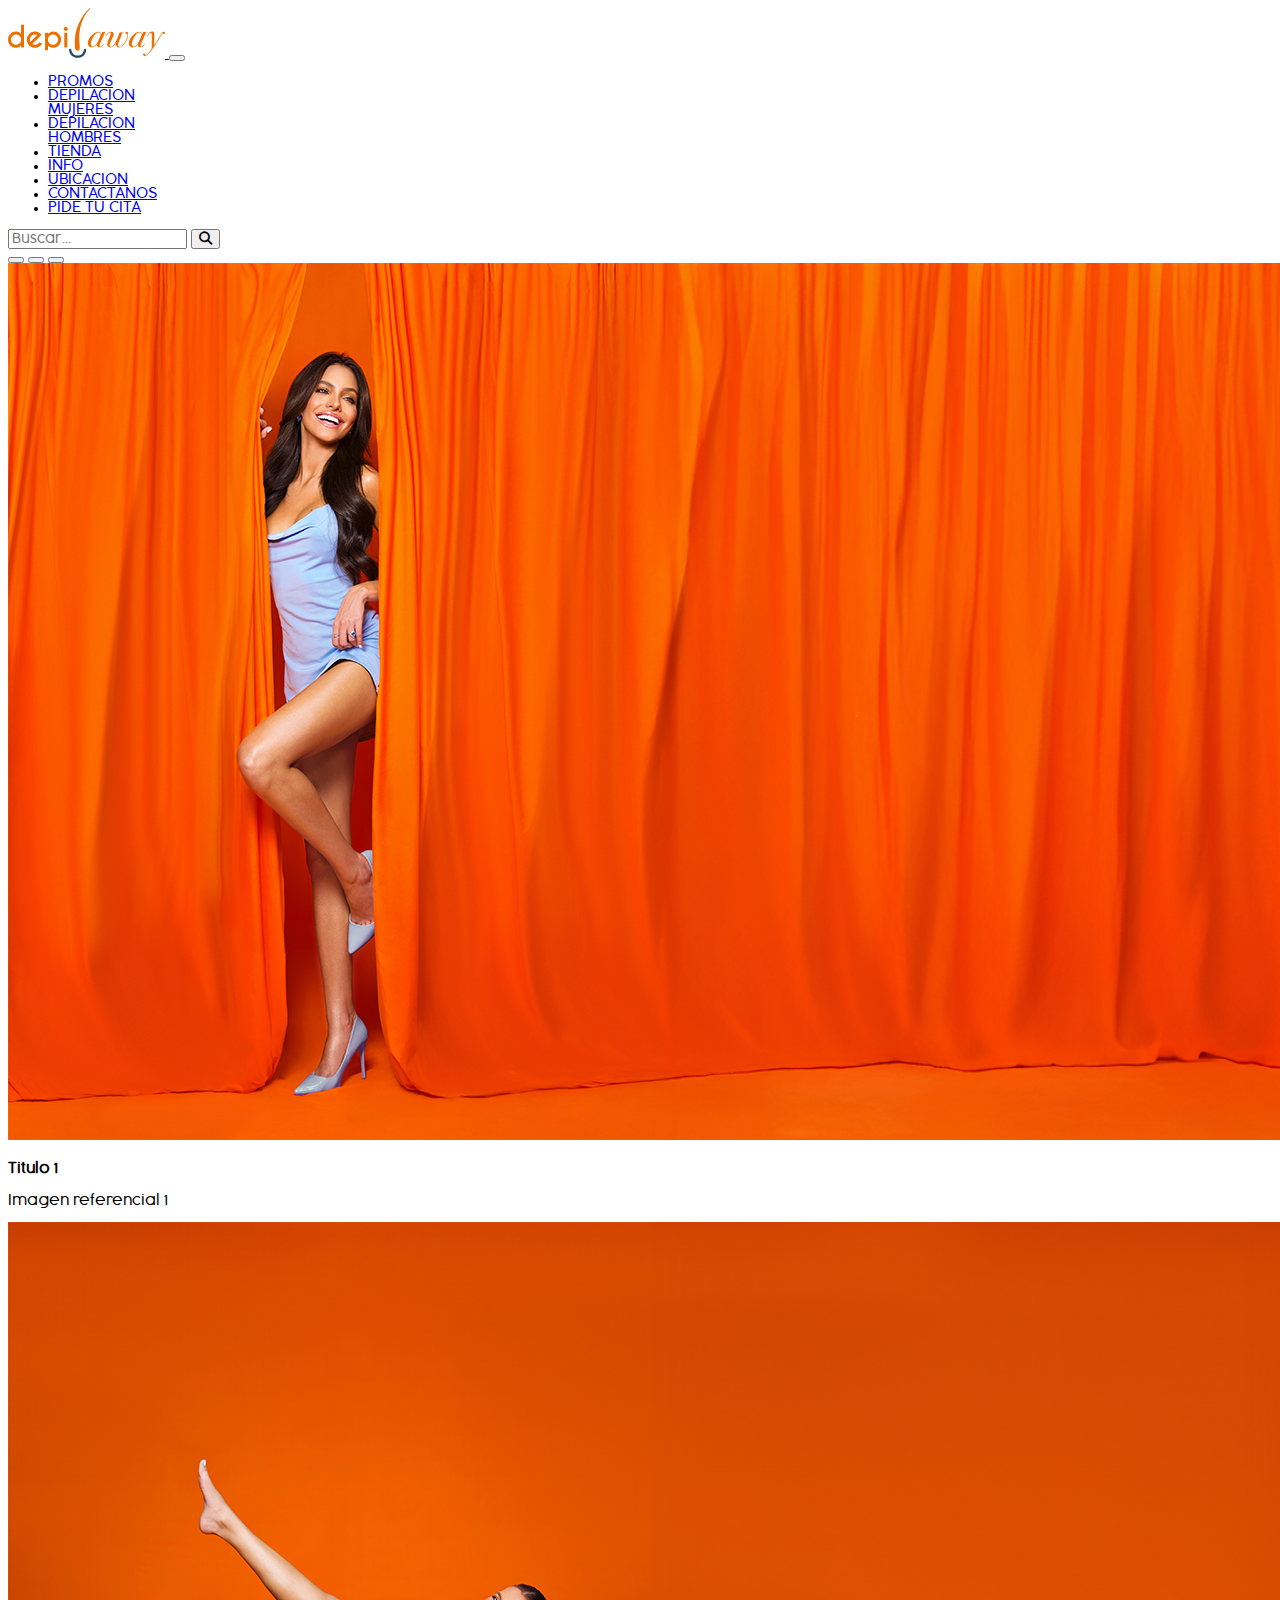
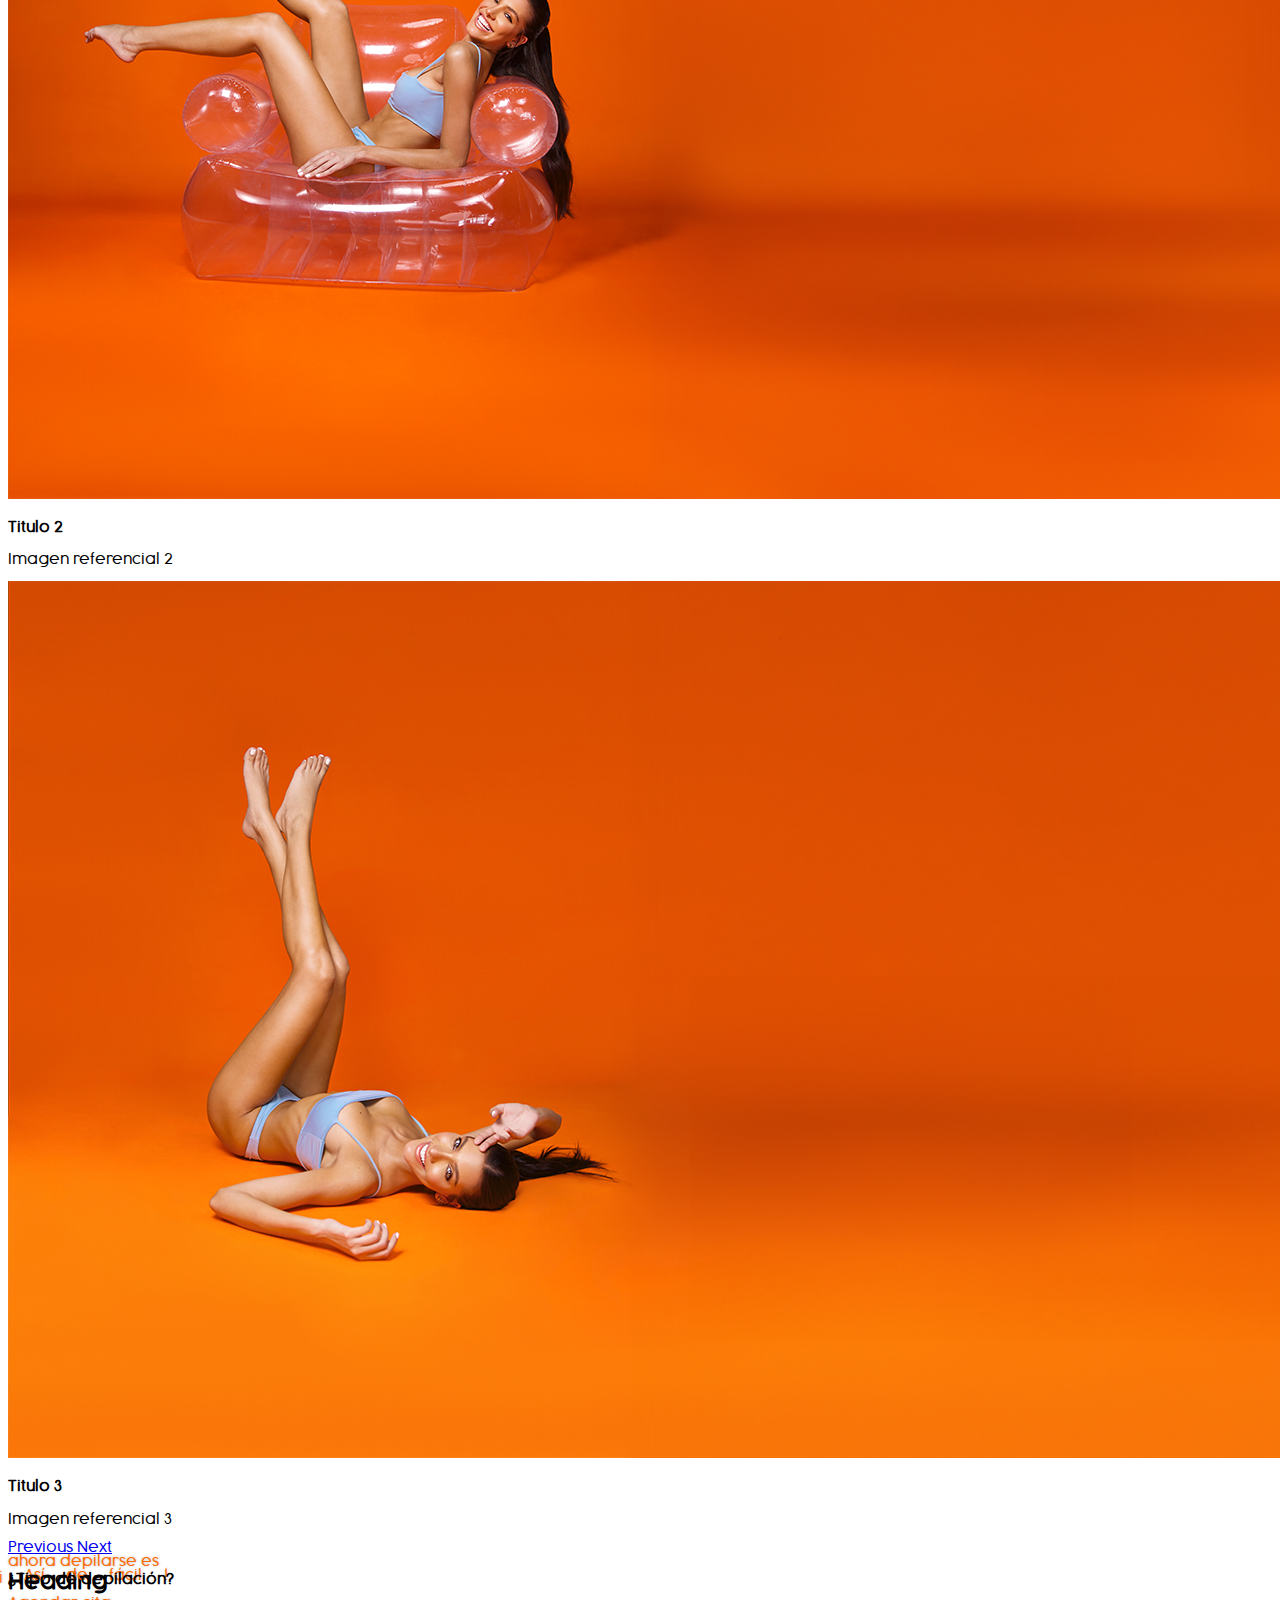
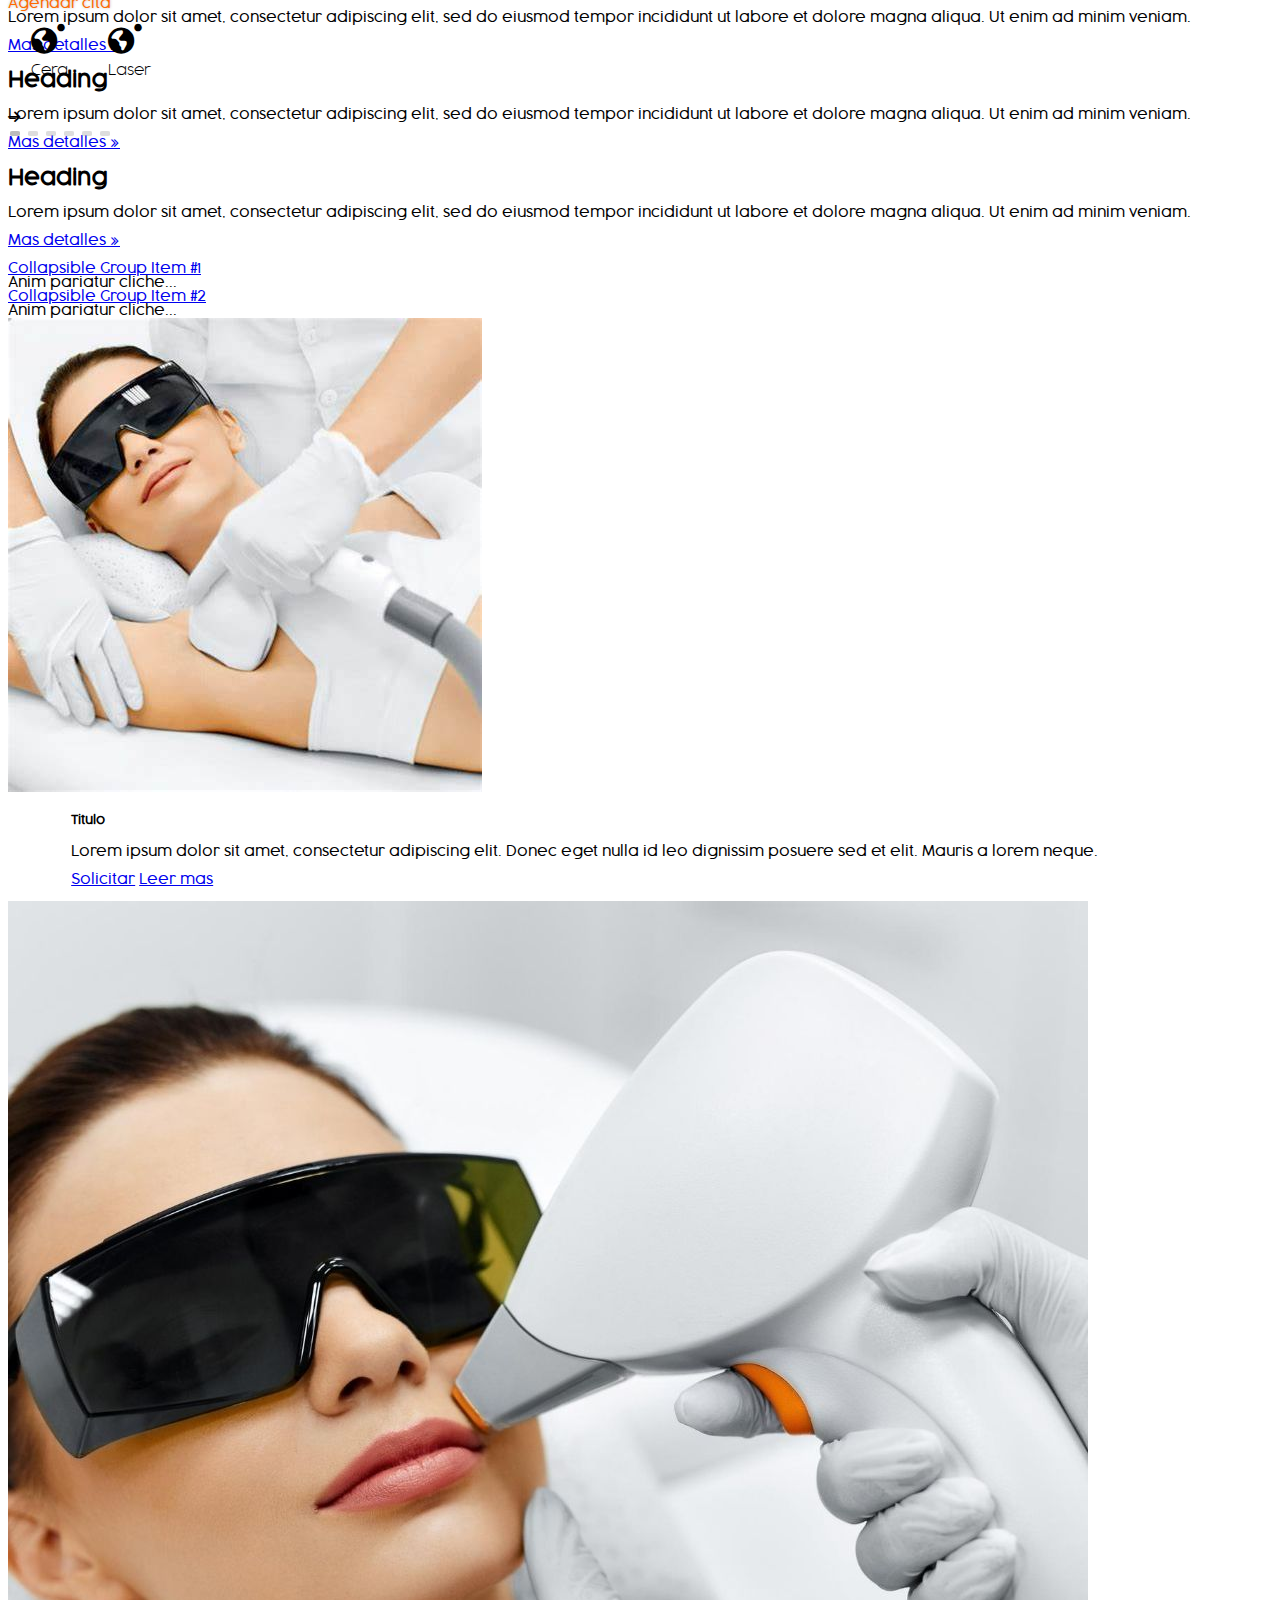
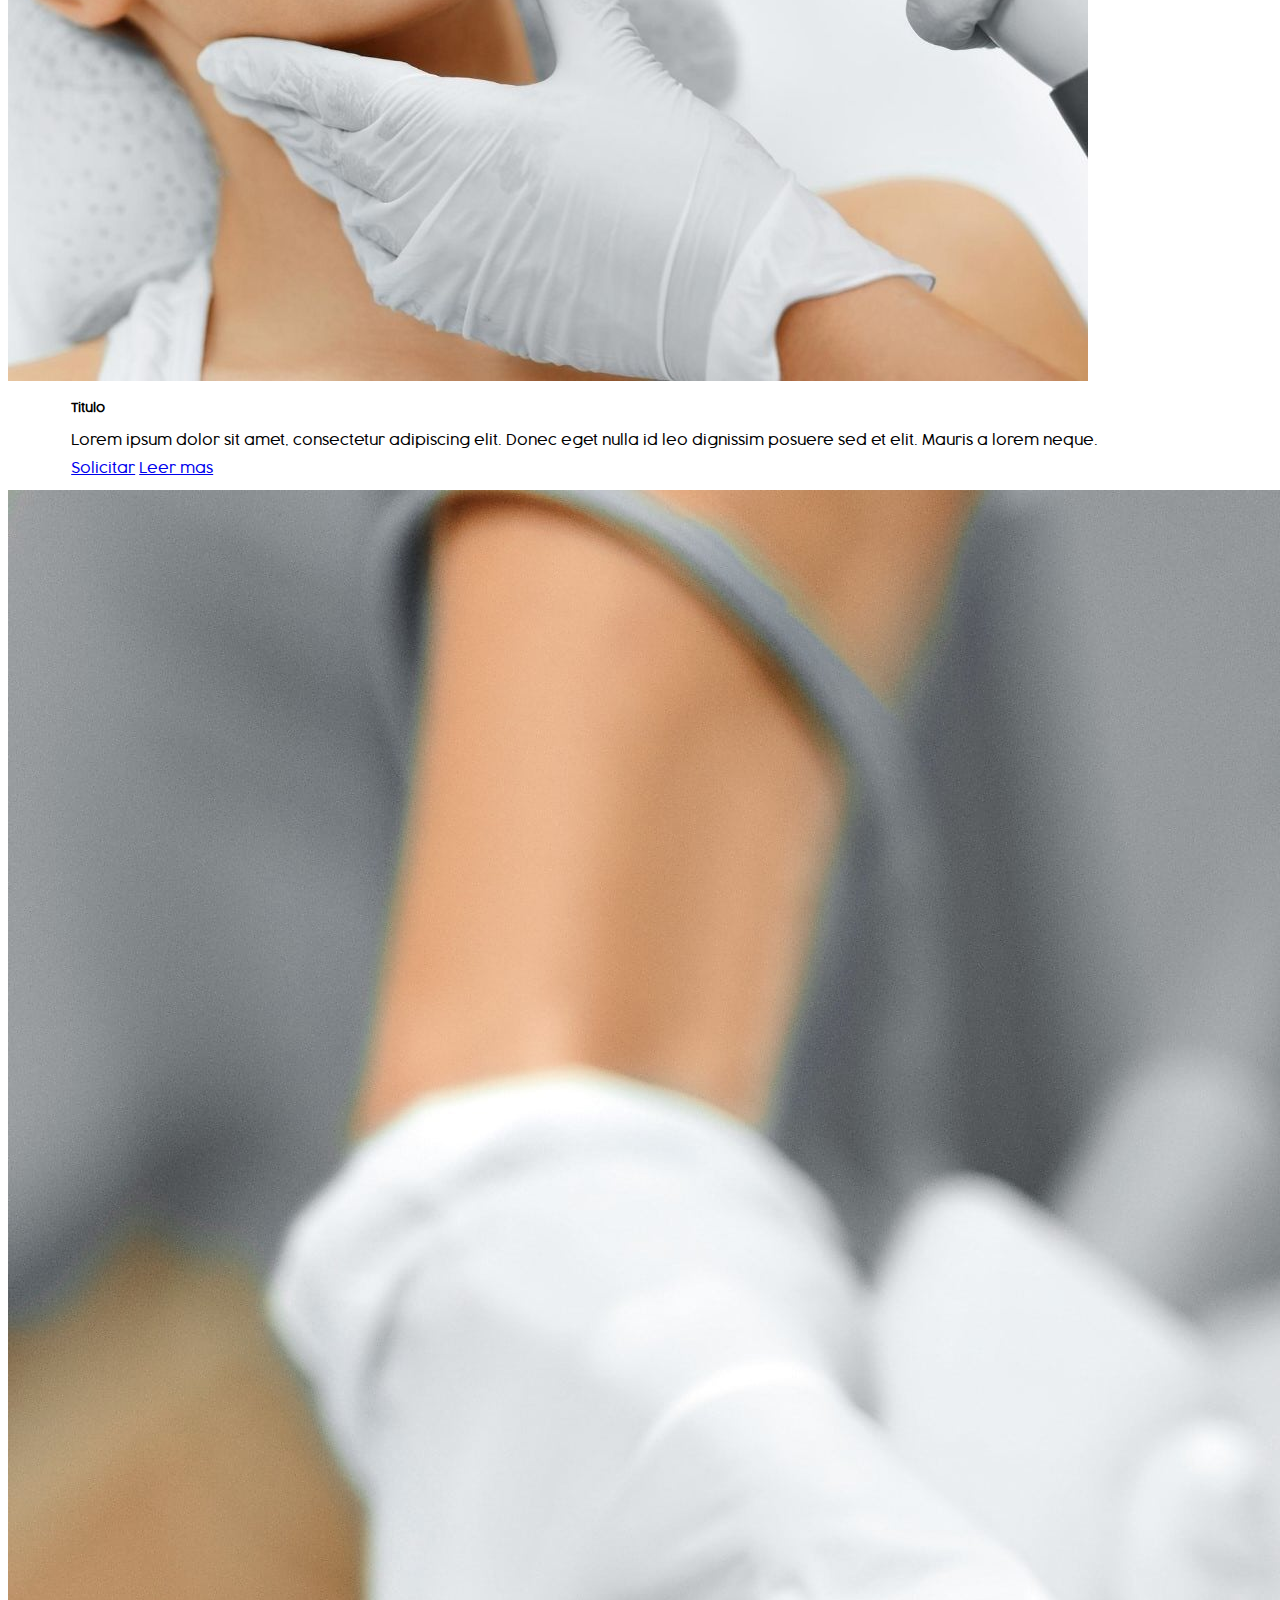
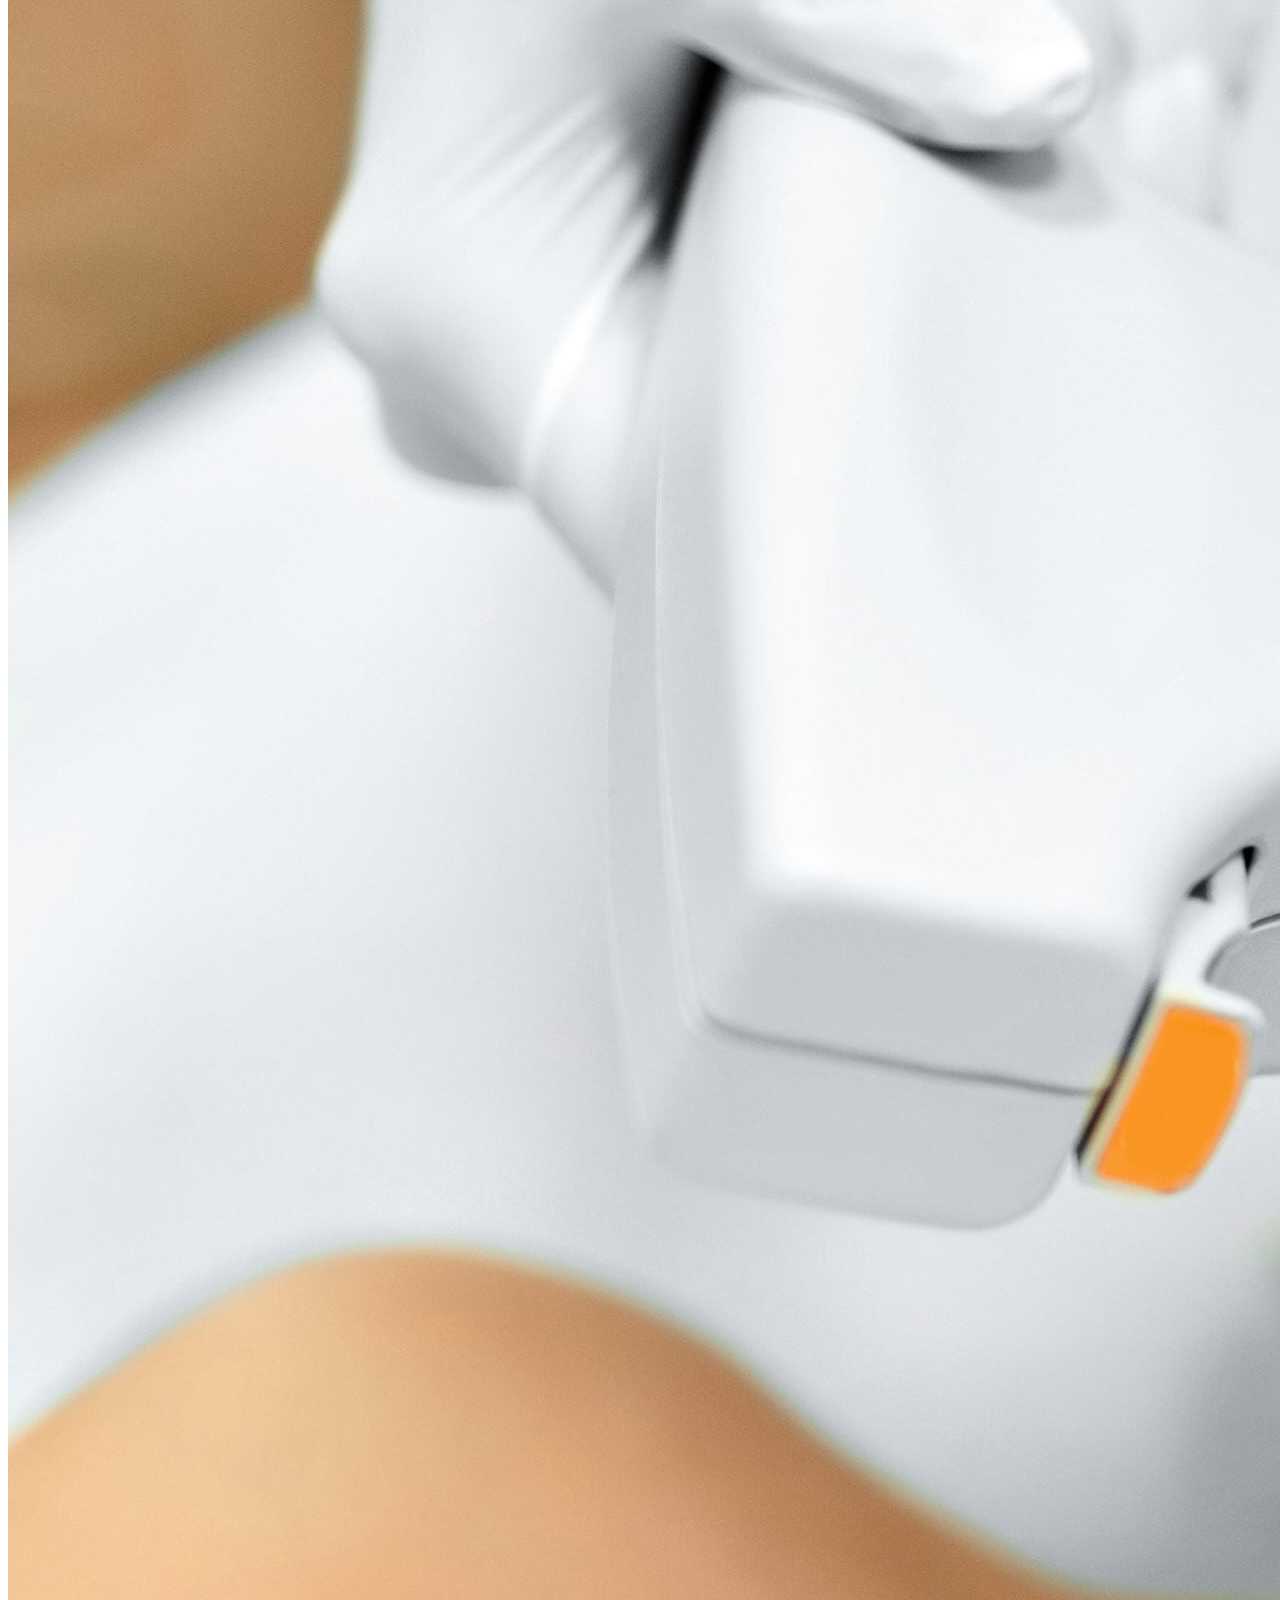
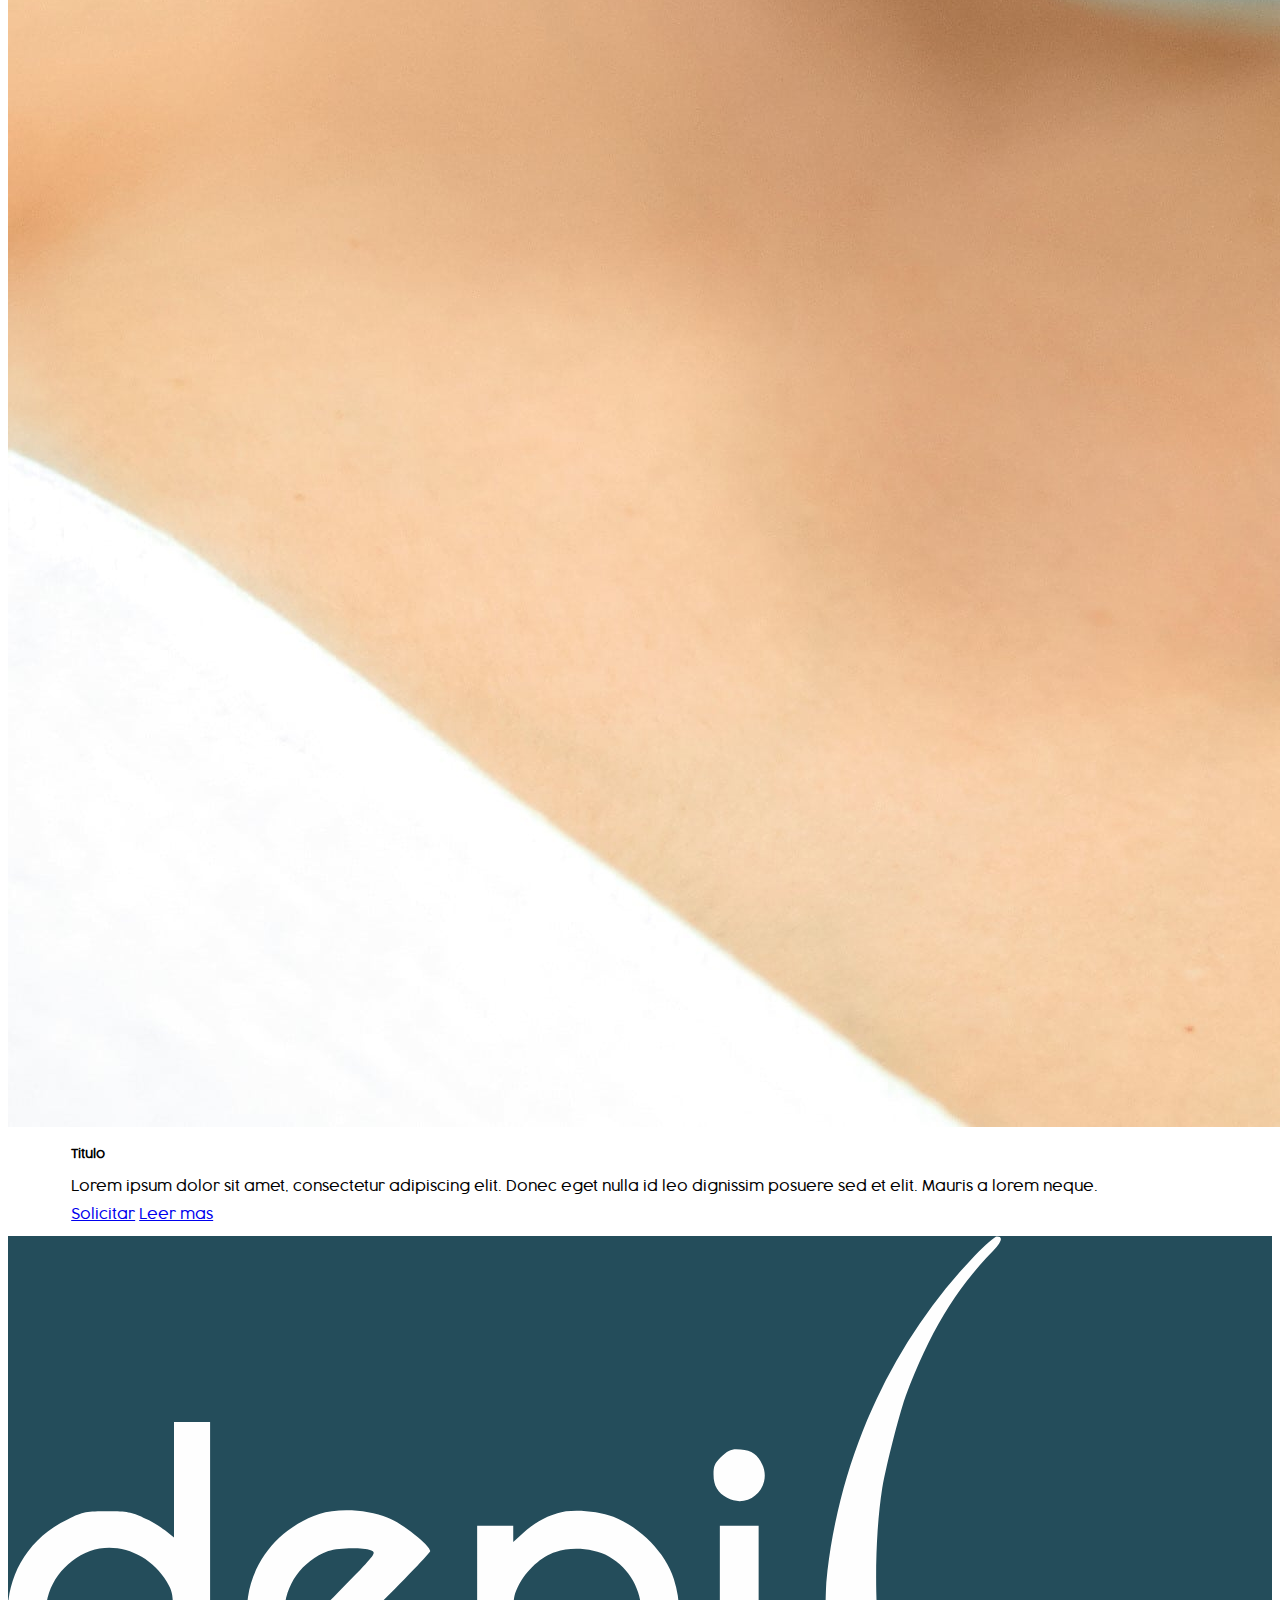
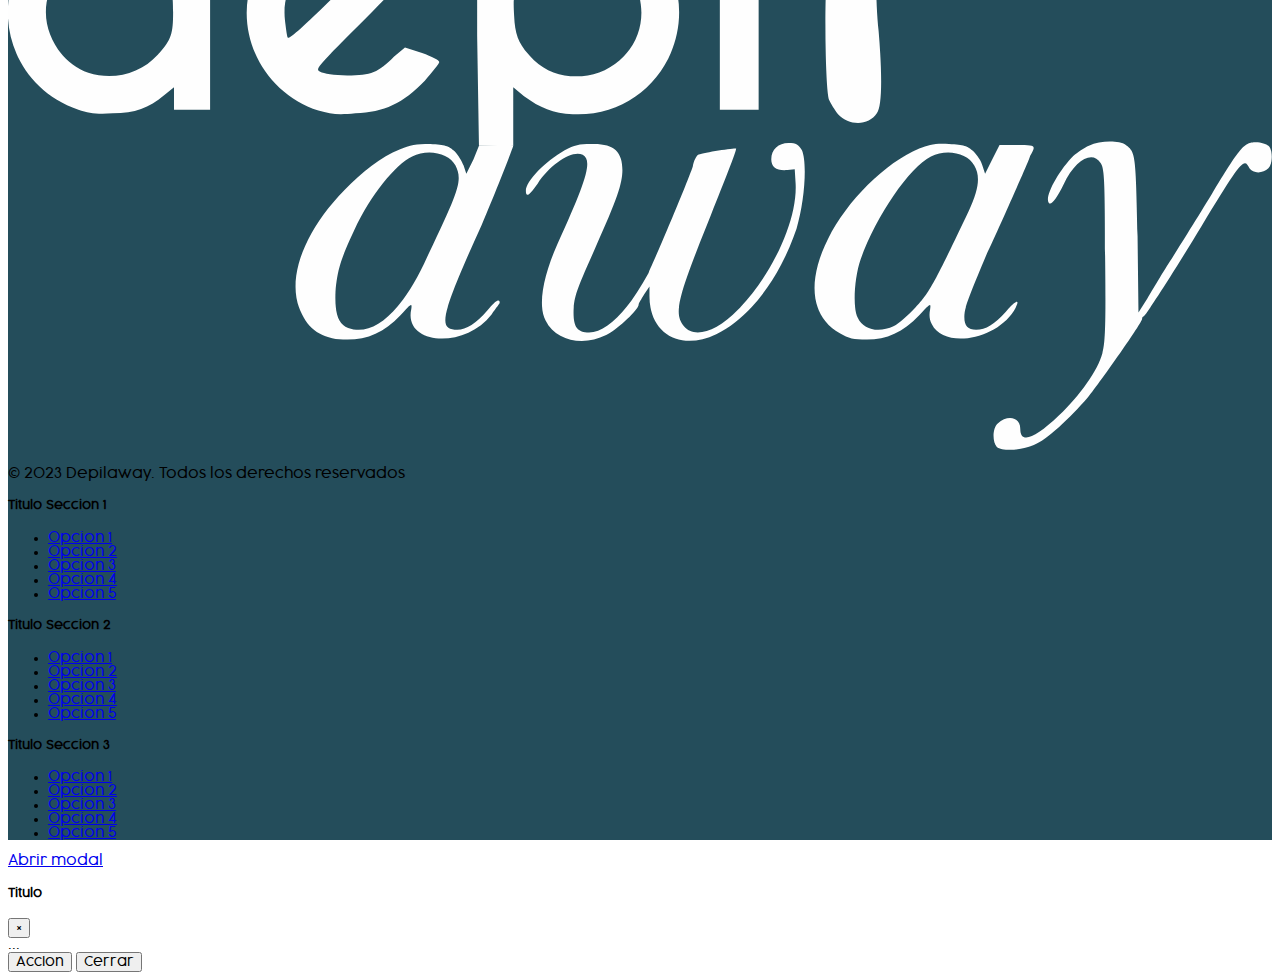
==== index.html @ 6519a739 "update form and style" ====
<!DOCTYPE html>
<html lang="es">
	<head>
		<meta charset="utf-8" />
		<meta http-equiv="X-UA-Compatible" content="IE=edge" />
		<meta name="viewport" content="width=device-width, initial-scale=1" />
		<title>Depilaway</title>
		<meta name="description" content="Laser diodo de alta potencia" />
		<meta name="author" content="viktormax3" />
		<link rel="icon" href="images/favicon.png" />
		<link href="https://cdn.jsdelivr.net/npm/bootstrap@5.3.0/dist/css/bootstrap.min.css" rel="stylesheet" integrity="sha384-9ndCyUaIbzAi2FUVXJi0CjmCapSmO7SnpJef0486qhLnuZ2cdeRhO02iuK6FUUVM" crossorigin="anonymous" />
		<script src="https://cdn.jsdelivr.net/npm/bootstrap@5.3.0/dist/js/bootstrap.bundle.min.js" integrity="sha384-geWF76RCwLtnZ8qwWowPQNguL3RmwHVBC9FhGdlKrxdiJJigb/j/68SIy3Te4Bkz" crossorigin="anonymous"></script>
		<script src="https://cdn.jsdelivr.net/npm/@popperjs/core@2.11.8/dist/umd/popper.min.js"></script>
		<link rel="stylesheet" href="css/all.css" />
		<link href="css/style.css" rel="stylesheet" />
	</head>
	<body>
		<div class="container-fluid bg-light">
			<div class="row">
				<div class="col-md-12">
					<nav class="navbar navbar-expand-lg">
						<div class="container-fluid">
							<a class="navbar-brand" href="#">
								<img src="images/logo2.svg" height="50" />
							</a>
							<button class="navbar-toggler" type="button" data-bs-toggle="collapse" data-bs-target="#navbarNavDropdown" aria-controls="navbarNavDropdown" aria-expanded="false" aria-label="Toggle navigation">
								<span class="navbar-toggler-icon"></span>
							</button>
							<div class="collapse navbar-collapse justify-content-around" id="navbarNavDropdown">
								<ul class="navbar-nav text-center">
									<li class="nav-item">
										<a class="nav-link" href="#">PROMOS</a>
									</li>
									<li class="nav-item">
										<a class="nav-link" href="#">DEPILACION <br> MUJERES </a>
									</li>
									<li class="nav-item">
										<a class="nav-link" href="#">DEPILACION <br> HOMBRES </a>
									</li>
									<li class="nav-item">
										<a class="nav-link" href="#">TIENDA</a>
									</li>
									<li class="nav-item">
										<a class="nav-link" href="#">INFO</a>
									</li>
									<li class="nav-item">
										<a class="nav-link" href="#">UBICACION</a>
									</li>
									<li class="nav-item">
										<a class="nav-link" href="#">CONTACTANOS</a>
									</li>
									<li class="nav-item">
										<a class="nav-link" href="#">PIDE TU CITA</a>
									</li>
								</ul>
								<form>
									<div class="input-group rounded">
										<input type="search" class="form-control border border-end-0 rounded-start" placeholder="Buscar...">
										<button class="btn btn-outline-1505c border border-start-0 rounded-end" type="submit">
											<i class="fas fa-search"></i>
										</button>
									</div>
								</form>
							</div>
						</div>
					</nav>
				</div>
			</div>
			<div class="row">
				<div class="col-md-12 d-flex">
					<div class="row justify-content-sm-around justify-content-lg-end">
						<div class="col-md-12 px-0" id="slideshowRes">
							<div id="carousel-1" class="carousel slide carousel-fade" data-bs-ride="carousel" data-bs-interval="8000">
								<div class="carousel-indicators">
									<button type="button" data-bs-target="#carousel-1" data-bs-slide-to="0" aria-label="Slide 1"></button>
									<button type="button" data-bs-target="#carousel-1" data-bs-slide-to="1" aria-label="Slide 2" class="active" aria-current="true"></button>
									<button type="button" data-bs-target="#carousel-1" data-bs-slide-to="2" aria-label="Slide 3"></button>
								</div>
								<div class="carousel-inner">
									<div class="carousel-item">
										<picture>
											<source srcset="images/1.50.png" media="(max-width: 575px)">
											<source srcset="images/1.75.png" media="(min-width: 576px) and (max-width: 991px)">
											<source srcset="images/1.100.png" media="(min-width: 992px)">
											<img src="images/1.50.png" class="img-fluid" alt="Slideshow 1">
										</picture>
										<div class="carousel-caption">
											<h4>Titulo 1</h4>
											<p>Imagen referencial 1</p>
										</div>
									</div>
									<div class="carousel-item active">
										<picture>
											<source srcset="images/2.50.png" media="(max-width: 575px)">
											<source srcset="images/2.75.png" media="(min-width: 576px) and (max-width: 991px)">
											<source srcset="images/2.100.png" media="(min-width: 992px)">
											<img src="images/2.50.png" class="img-fluid" alt="Slideshow 2">
										</picture>
										<div class="carousel-caption">
											<h4>Titulo 2</h4>
											<p>Imagen referencial 2</p>
										</div>
									</div>
									<div class="carousel-item">
										<picture>
											<source srcset="images/3.50.png" media="(max-width: 575px)">
											<source srcset="images/3.75.png" media="(min-width: 576px) and (max-width: 991px)">
											<source srcset="images/3.100.png" media="(min-width: 992px)">
											<img src="images/3.50.png" class="img-fluid" alt="Slideshow 3">
										</picture>
										<div class="carousel-caption">
											<h4>Titulo 3</h4>
											<p>Imagen referencial 3</p>
										</div>
									</div>
								</div>
								<a class="carousel-control-prev" href="#carousel-1" role="button" data-bs-slide="prev">
									<span class="carousel-control-prev-icon" aria-hidden="true"></span>
									<span class="visually-hidden">Previous</span>
								</a>
								<a class="carousel-control-next" href="#carousel-1" role="button" data-bs-slide="next">
									<span class="carousel-control-next-icon" aria-hidden="true"></span>
									<span class="visually-hidden">Next</span>
								</a>
							</div>
						</div>
						<div id="revealer" class="formIcon col-lg-5 col-sm-8 my-4 p-4 bg-light d-flex text-center align-self-center justify-content-center rounded-4 me-lg-3 pt-lg-5">
							<div class="text-1505c text-center text-shadow">
								<div class="display-6">ahora depilarse es</div>
								<div id="subSlogan" class="display-3 fst-italic mb-4 fw-normal">¡ Así de fácil !</div>
								<p>
									<a id="boton" class="btn btn-1505c btn-md">Agendar cita</a>
								</p>
							</div>
						</div>
						<div id="revealed" class="formIcon col-lg-5 col-sm-8 my-4 p-3 bg-light text-center align-self-center rounded-4 me-lg-3 user-select-none" style="display: block;" style="display: none;">
							<form id="regForm" action="https://forms.gle/F3RLPXBs87WKbdkY8" method="post">
								<!-- One "tab" for each step in the form:
                  <div class="mb-3 tab">
                    ***Contenido aqui***
                  </div>
              -->
								<div class="mb-3 tab" style="display:block">
									<h4>¿Tipo de depilación?</h4>
									<div class="radio-form">
										<input type="radio" class="btn-check" name="grupo0" id="grupo0_1" autocomplete="off">
										<label class="btn btn-outline-1505c btn-lg" for="grupo0_1">
											<i class="fa-solid fa-planet-moon"></i>
											<span>Cera</span>
										</label>
										<input type="radio" class="btn-check" name="grupo0" id="grupo0_2" autocomplete="off">
										<label class="btn btn-outline-1505c btn-lg" for="grupo0_2">
											<i class="fa-solid fa-planet-moon"></i>
											<span>Laser</span>
										</label>
									</div>
								</div>
								<div class="mb-3 tab">
									<h4>¿Zona?</h4>
									<div class="radio-form">
										<input type="radio" class="btn-check" name="grupo1" id="grupo1_1" autocomplete="off">
										<label class="btn btn-outline-1505c btn-lg" for="grupo1_1">
											<i class="fa-solid fa-planet-moon"></i>
											<span>Espalda</span>
										</label>
										<input type="radio" class="btn-check" name="grupo1" id="grupo1_2" autocomplete="off">
										<label class="btn btn-outline-1505c btn-lg" for="grupo1_2">
											<i class="fa-solid fa-planet-moon"></i>
											<span>Bikini</span>
										</label>
										<input type="radio" class="btn-check" name="grupo1" id="grupo1_3" autocomplete="off">
										<label class="btn btn-outline-1505c btn-lg" for="grupo1_3">
											<i class="fa-solid fa-planet-moon"></i>
											<span>Brasileño</span>
										</label>
										<input type="radio" class="btn-check" name="grupo1" id="grupo1_4" autocomplete="off">
										<label class="btn btn-outline-1505c btn-lg" for="grupo1_4">
											<i class="fa-solid fa-planet-moon"></i>
											<span>Pecho</span>
										</label>
										<input type="radio" class="btn-check" name="grupo1" id="grupo1_5" autocomplete="off">
										<label class="btn btn-outline-1505c btn-lg" for="grupo1_5">
											<i class="fa-solid fa-planet-moon"></i>
											<span>Mentón / Labios</span>
										</label>
										<input type="radio" class="btn-check" name="grupo1" id="grupo1_6" autocomplete="off">
										<label class="btn btn-outline-1505c btn-lg" for="grupo1_6">
											<i class="fa-solid fa-planet-moon"></i>
											<span>Rostro</span>
										</label>
										<input type="radio" class="btn-check" name="grupo1" id="grupo1_7" autocomplete="off">
										<label class="btn btn-outline-1505c btn-lg" for="grupo1_7">
											<i class="fa-solid fa-planet-moon"></i>
											<span>Piernas</span>
										</label>
										<input type="radio" class="btn-check" name="grupo1" id="grupo1_8" autocomplete="off">
										<label class="btn btn-outline-1505c btn-lg" for="grupo1_8">
											<i class="fa-solid fa-planet-moon"></i>
											<span>Otro</span>
										</label>
										<input type="radio" class="btn-check" name="grupo1" id="grupo1_9" autocomplete="off">
										<label class="btn btn-outline-1505c btn-lg" for="grupo1_9">
											<i class="fa-solid fa-planet-moon"></i>
											<span>Axilas</span>
										</label>
									</div>
								</div>
								<div class="mb-3 tab">
									<h4>¿Cuántos tratamientos lleva?</h4>
									<div class="radio-form">
										<input type="radio" class="btn-check" name="grupo2" id="grupo2_1" autocomplete="off">
										<label class="btn btn-outline-1505c btn-lg p-4" for="grupo2_1">
											<span>1-2</span>
										</label>
										<input type="radio" class="btn-check" name="grupo2" id="grupo2_2" autocomplete="off">
										<label class="btn btn-outline-1505c btn-lg p-4" for="grupo2_2">
											<span>3-4</span>
										</label>
										<input type="radio" class="btn-check" name="grupo2" id="grupo2_3" autocomplete="off">
										<label class="btn btn-outline-1505c btn-lg p-4" for="grupo2_3">
											<span>5-6</span>
										</label>
										<input type="radio" class="btn-check" name="grupo2" id="grupo2_4" autocomplete="off">
										<label class="btn btn-outline-1505c btn-lg p-4" for="grupo2_4">
											<span>7-8</span>
										</label>
										<input type="radio" class="btn-check" name="grupo2" id="grupo2_5" autocomplete="off">
										<label class="btn btn-outline-1505c btn-lg p-4" for="grupo2_5">
											<span>9+</span>
										</label>
									</div>
								</div>
								<div class="mb-3 tab">
									<h4>¿Cuántos tratamientos lleva?</h4>
									<div class="radio-form">
										<input type="radio" class="btn-check" name="grupo3" id="grupo3_1" autocomplete="off">
										<label class="btn btn-outline-1505c btn-lg p-4" for="grupo3_1">
											<span>15-18</span>
										</label>
										<input type="radio" class="btn-check" name="grupo3" id="grupo3_2" autocomplete="off">
										<label class="btn btn-outline-1505c btn-lg p-4" for="grupo3_2">
											<span>19-34</span>
										</label>
										<input type="radio" class="btn-check" name="grupo3" id="grupo3_3" autocomplete="off">
										<label class="btn btn-outline-1505c btn-lg p-4" for="grupo3_3">
											<span>35-54</span>
										</label>
										<input type="radio" class="btn-check" name="grupo3" id="grupo3_4" autocomplete="off">
										<label class="btn btn-outline-1505c btn-lg p-4" for="grupo3_4">
											<span>55-64</span>
										</label>
										<input type="radio" class="btn-check" name="grupo3" id="grupo3_5" autocomplete="off">
										<label class="btn btn-outline-1505c btn-lg p-4" for="grupo3_5">
											<span>65+</span>
										</label>
									</div>
								</div>
								<div class="mb-3 tab">
									<h2> Información de contacto </h2>
									<p>
										<input placeholder="Correo" type="email" name="email" class="border rounded-3 w-75 p-2" />
									</p>
									<p>
										<input placeholder="Número" type="tel" name="phone" class="border rounded-3 w-75 p-2" />
									</p>
								</div>
								<!-- <div class="mb-3 tab"><h2>Paso 5</h2><p><input placeholder="dd" name="dd" class="border rounded-3 w-75 p-2"/></p><p><input placeholder="mm" name="nn" class="border rounded-3 w-75 p-2"/></p><p><input placeholder="yyyy" name="yyyy" class="border rounded-3 w-75 p-2"/></p></div> -->
								<div class="mb-3 tab">
									<h2>Paso 6</h2>
									<p>
										<input placeholder="Usuario" name="uname" class="border rounded-3 w-75 p-2" />
									</p>
									<p>
										<input placeholder="Contraseña" name="pword" type="password" class="border rounded-3 w-75 p-2" />
									</p>
								</div>
								<div id="botones" class="overflow-auto">
									<div class="float-end">
										<a type="button" id="prevBtn" onclick="nextPrev(-1)" class="btn btn-1505c btn-lg fa-solid fa-arrow-left"></a>
										<a type="button" id="nextBtn" onclick="nextPrev(1)"></a>
									</div>
								</div>
								<!-- Indicadores -->
								<div class="text-center mt-2">
									<span class="step"></span>
									<span class="step"></span>
									<span class="step"></span>
									<span class="step"></span>
									<span class="step"></span>
									<span class="step"></span>
								</div>
							</form>
						</div>
					</div>
				</div>
			</div>
			<div class="row py-5">
				<div class="col-md-4">
					<h2>Heading</h2>
					<p> Lorem ipsum dolor sit amet, consectetur adipiscing elit, sed do eiusmod tempor incididunt ut labore et dolore magna aliqua. Ut enim ad minim veniam. </p>
					<p>
						<a class="btn" href="#">Mas detalles »</a>
					</p>
				</div>
				<div class="col-md-4">
					<h2>Heading</h2>
					<p> Lorem ipsum dolor sit amet, consectetur adipiscing elit, sed do eiusmod tempor incididunt ut labore et dolore magna aliqua. Ut enim ad minim veniam. </p>
					<p>
						<a class="btn" href="#">Mas detalles »</a>
					</p>
				</div>
				<div class="col-md-4">
					<h2>Heading</h2>
					<p> Lorem ipsum dolor sit amet, consectetur adipiscing elit, sed do eiusmod tempor incididunt ut labore et dolore magna aliqua. Ut enim ad minim veniam. </p>
					<p>
						<a class="btn" href="#">Mas detalles »</a>
					</p>
				</div>
			</div>
			<div class="row">
				<div class="col-md-12">
					<div id="card-86517">
						<div class="card">
							<div class="card-header">
								<a class="card-link collapsed" data-bs-toggle="collapse" data-bs-parent="#card-86517" href="#card-element-22982">Collapsible Group Item #1</a>
							</div>
							<div id="card-element-22982" class="collapse">
								<div class="card-body">Anim pariatur cliche...</div>
							</div>
						</div>
						<div class="card">
							<div class="card-header">
								<a class="card-link collapsed" data-bs-toggle="collapse" data-bs-parent="#card-86517" href="#card-element-732754">Collapsible Group Item #2</a>
							</div>
							<div id="card-element-732754" class="collapse">
								<div class="card-body">Anim pariatur cliche...</div>
							</div>
						</div>
					</div>
				</div>
			</div>
			<div class="row">
				<div class="col-md-12">
					<div class="row my-4">
						<div class="col-md-1"></div>
						<div class="col-md-3 mx-auto">
							<div class="card p-3">
								<img class="card-img-top" alt="Bootstrap Thumbnail First" src="images/card1.jpeg" />
								<div class="card-block card-block p-3 mt-1">
									<h5 class="card-title">Titulo</h5>
									<p class="card-text"> Lorem ipsum dolor sit amet, consectetur adipiscing elit. Donec eget nulla id leo dignissim posuere sed et elit. Mauris a lorem neque. </p>
									<p>
										<a class="btn btn-1505c" href="#">Solicitar</a>
										<a class="btn" href="#">Leer mas</a>
									</p>
								</div>
							</div>
						</div>
						<div class="col-md-3 mx-auto">
							<div class="card p-3">
								<img class="card-img-top" alt="Bootstrap Thumbnail Second" src="images/card2.jpeg" />
								<div class="card-block card-block p-3 mt-1">
									<h5 class="card-title">Titulo</h5>
									<p class="card-text"> Lorem ipsum dolor sit amet, consectetur adipiscing elit. Donec eget nulla id leo dignissim posuere sed et elit. Mauris a lorem neque. </p>
									<p>
										<a class="btn btn-1505c" href="#">Solicitar</a>
										<a class="btn" href="#">Leer mas</a>
									</p>
								</div>
							</div>
						</div>
						<div class="col-md-3 mx-auto">
							<div class="card p-3">
								<img class="card-img-top" alt="Bootstrap Thumbnail Third" src="images/card3.jpeg" />
								<div class="card-block card-block p-3 mt-1">
									<h5 class="card-title">Titulo</h5>
									<p class="card-text"> Lorem ipsum dolor sit amet, consectetur adipiscing elit. Donec eget nulla id leo dignissim posuere sed et elit. Mauris a lorem neque. </p>
									<p>
										<a class="btn btn-1505c" href="#">Solicitar</a>
										<a class="btn" href="#">Leer mas</a>
									</p>
								</div>
							</div>
						</div>
						<div class="col-md-1"></div>
					</div>
				</div>
			</div>
			<div class="row">
				<div class="row p-5 my-5 text-light text-center bg-7477c justify-content-evenly">
					<div class="col mb-3">
						<a href="#" class="d-flex align-items-center mb-3">
							<img src="images/logo3.svg" width="100%" />
						</a>
						<p class="text-light"> © 2023 Depilaway. Todos los derechos reservados </p>
					</div>
					<div class="col mb-3"></div>
					<div class="col mb-3">
						<h5>Titulo Seccion 1</h5>
						<ul class="nav flex-column">
							<li class="nav-item mb-2">
								<a href="#" class="nav-link p-0 text-light">Opcion 1</a>
							</li>
							<li class="nav-item mb-2">
								<a href="#" class="nav-link p-0 text-light">Opcion 2</a>
							</li>
							<li class="nav-item mb-2">
								<a href="#" class="nav-link p-0 text-light">Opcion 3</a>
							</li>
							<li class="nav-item mb-2">
								<a href="#" class="nav-link p-0 text-light">Opcion 4</a>
							</li>
							<li class="nav-item mb-2">
								<a href="#" class="nav-link p-0 text-light">Opcion 5</a>
							</li>
						</ul>
					</div>
					<div class="col mb-3">
						<h5>Titulo Seccion 2</h5>
						<ul class="nav flex-column">
							<li class="nav-item mb-2">
								<a href="#" class="nav-link p-0 text-light">Opcion 1</a>
							</li>
							<li class="nav-item mb-2">
								<a href="#" class="nav-link p-0 text-light">Opcion 2</a>
							</li>
							<li class="nav-item mb-2">
								<a href="#" class="nav-link p-0 text-light">Opcion 3</a>
							</li>
							<li class="nav-item mb-2">
								<a href="#" class="nav-link p-0 text-light">Opcion 4</a>
							</li>
							<li class="nav-item mb-2">
								<a href="#" class="nav-link p-0 text-light">Opcion 5</a>
							</li>
						</ul>
					</div>
					<div class="col mb-3">
						<h5>Titulo Seccion 3</h5>
						<ul class="nav flex-column">
							<li class="nav-item mb-2">
								<a href="#" class="nav-link p-0 text-light">Opcion 1</a>
							</li>
							<li class="nav-item mb-2">
								<a href="#" class="nav-link p-0 text-light">Opcion 2</a>
							</li>
							<li class="nav-item mb-2">
								<a href="#" class="nav-link p-0 text-light">Opcion 3</a>
							</li>
							<li class="nav-item mb-2">
								<a href="#" class="nav-link p-0 text-light">Opcion 4</a>
							</li>
							<li class="nav-item mb-2">
								<a href="#" class="nav-link p-0 text-light">Opcion 5</a>
							</li>
						</ul>
					</div>
				</div>
			</div>
			<div class="row">
				<div class="col-md-12">
					<a id="modal-281890" href="#modal-container-281890" role="button" class="btn" data-bs-toggle="modal">Abrir modal</a>
					<div class="modal fade" id="modal-container-281890" role="dialog" aria-labelledby="myModalLabel" aria-hidden="true">
						<div class="modal-dialog" role="document">
							<div class="modal-content">
								<div class="modal-header">
									<h5 class="modal-title" id="myModalLabel">Titulo</h5>
									<button type="button" class="close" data-bs-dismiss="modal">
										<span aria-hidden="true">×</span>
									</button>
								</div>
								<div class="modal-body">...</div>
								<div class="modal-footer">
									<button type="button" class="btn btn-1505c">Accion</button>
									<button type="button" class="btn btn-secondary" data-bs-dismiss="modal"> Cerrar </button>
								</div>
							</div>
						</div>
					</div>
				</div>
			</div>
		</div>
		<script src="js/scripts.js"></script>
	</body>
</html>
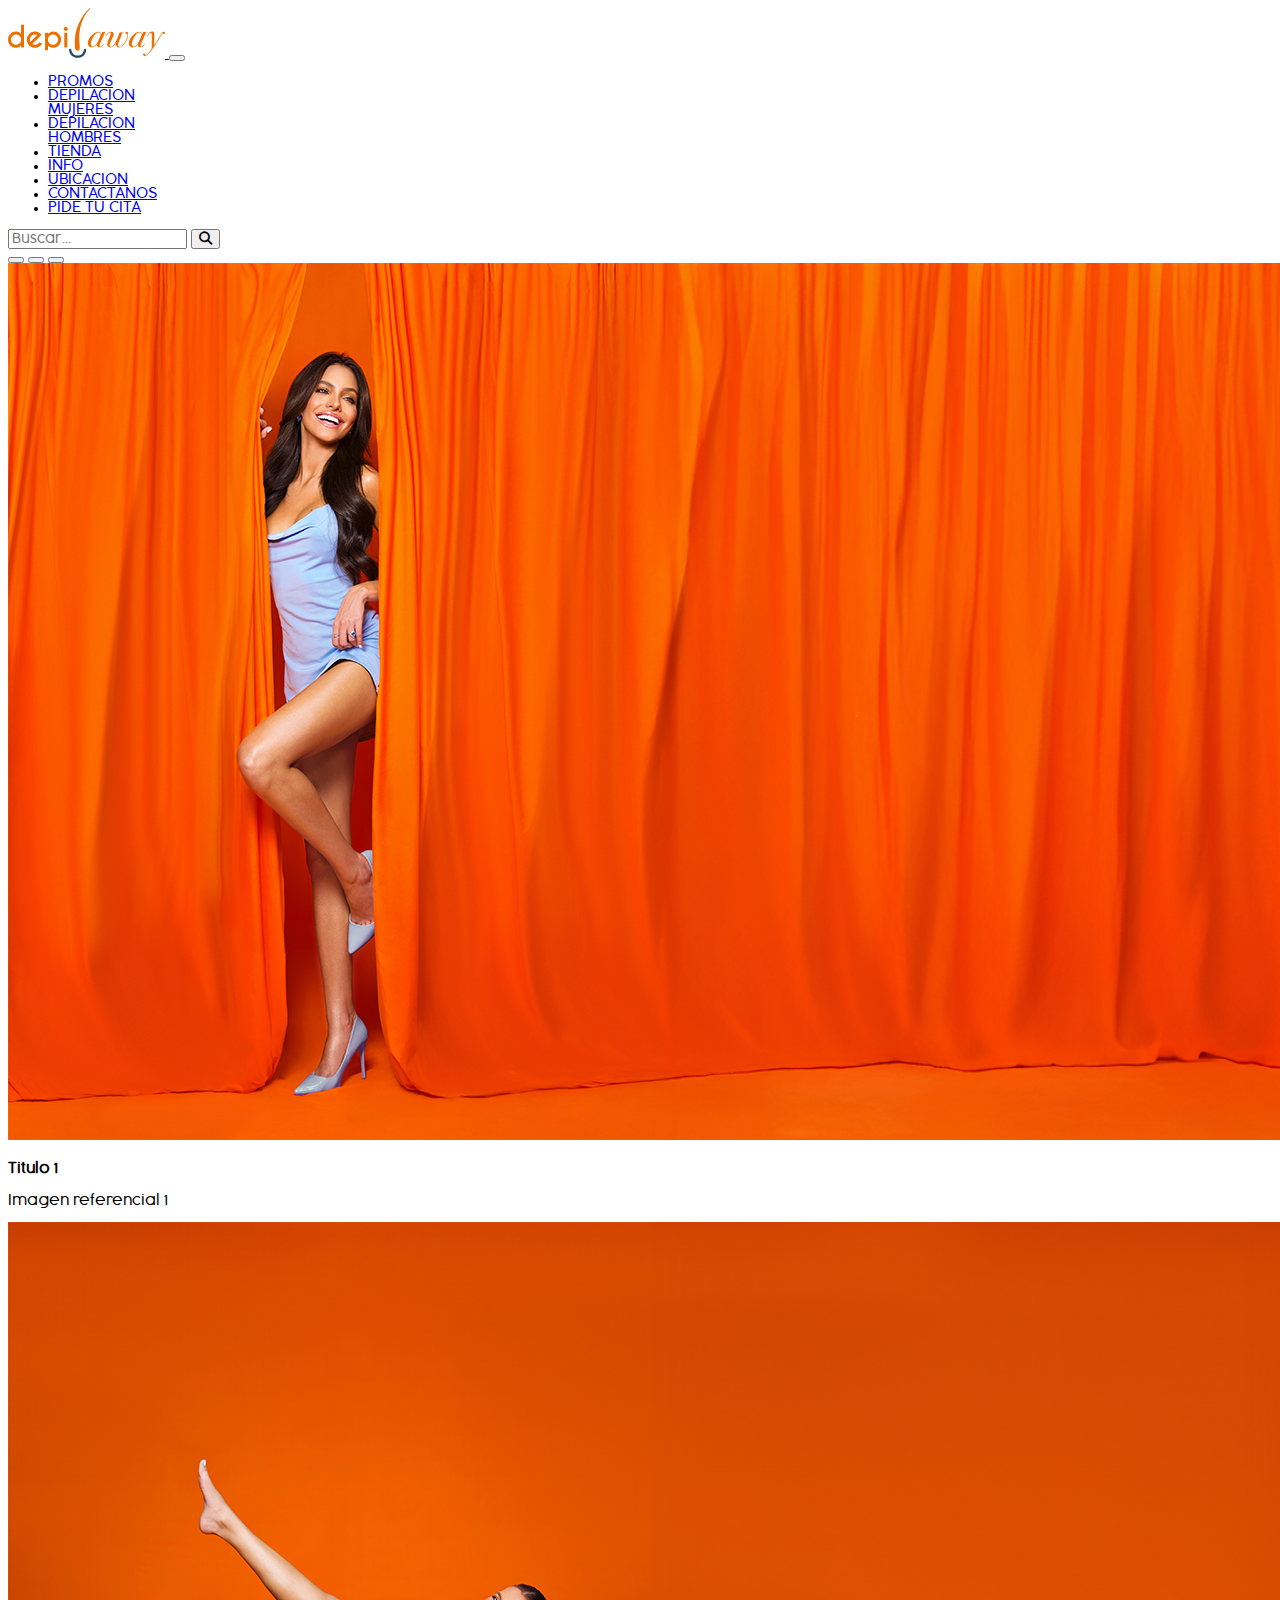
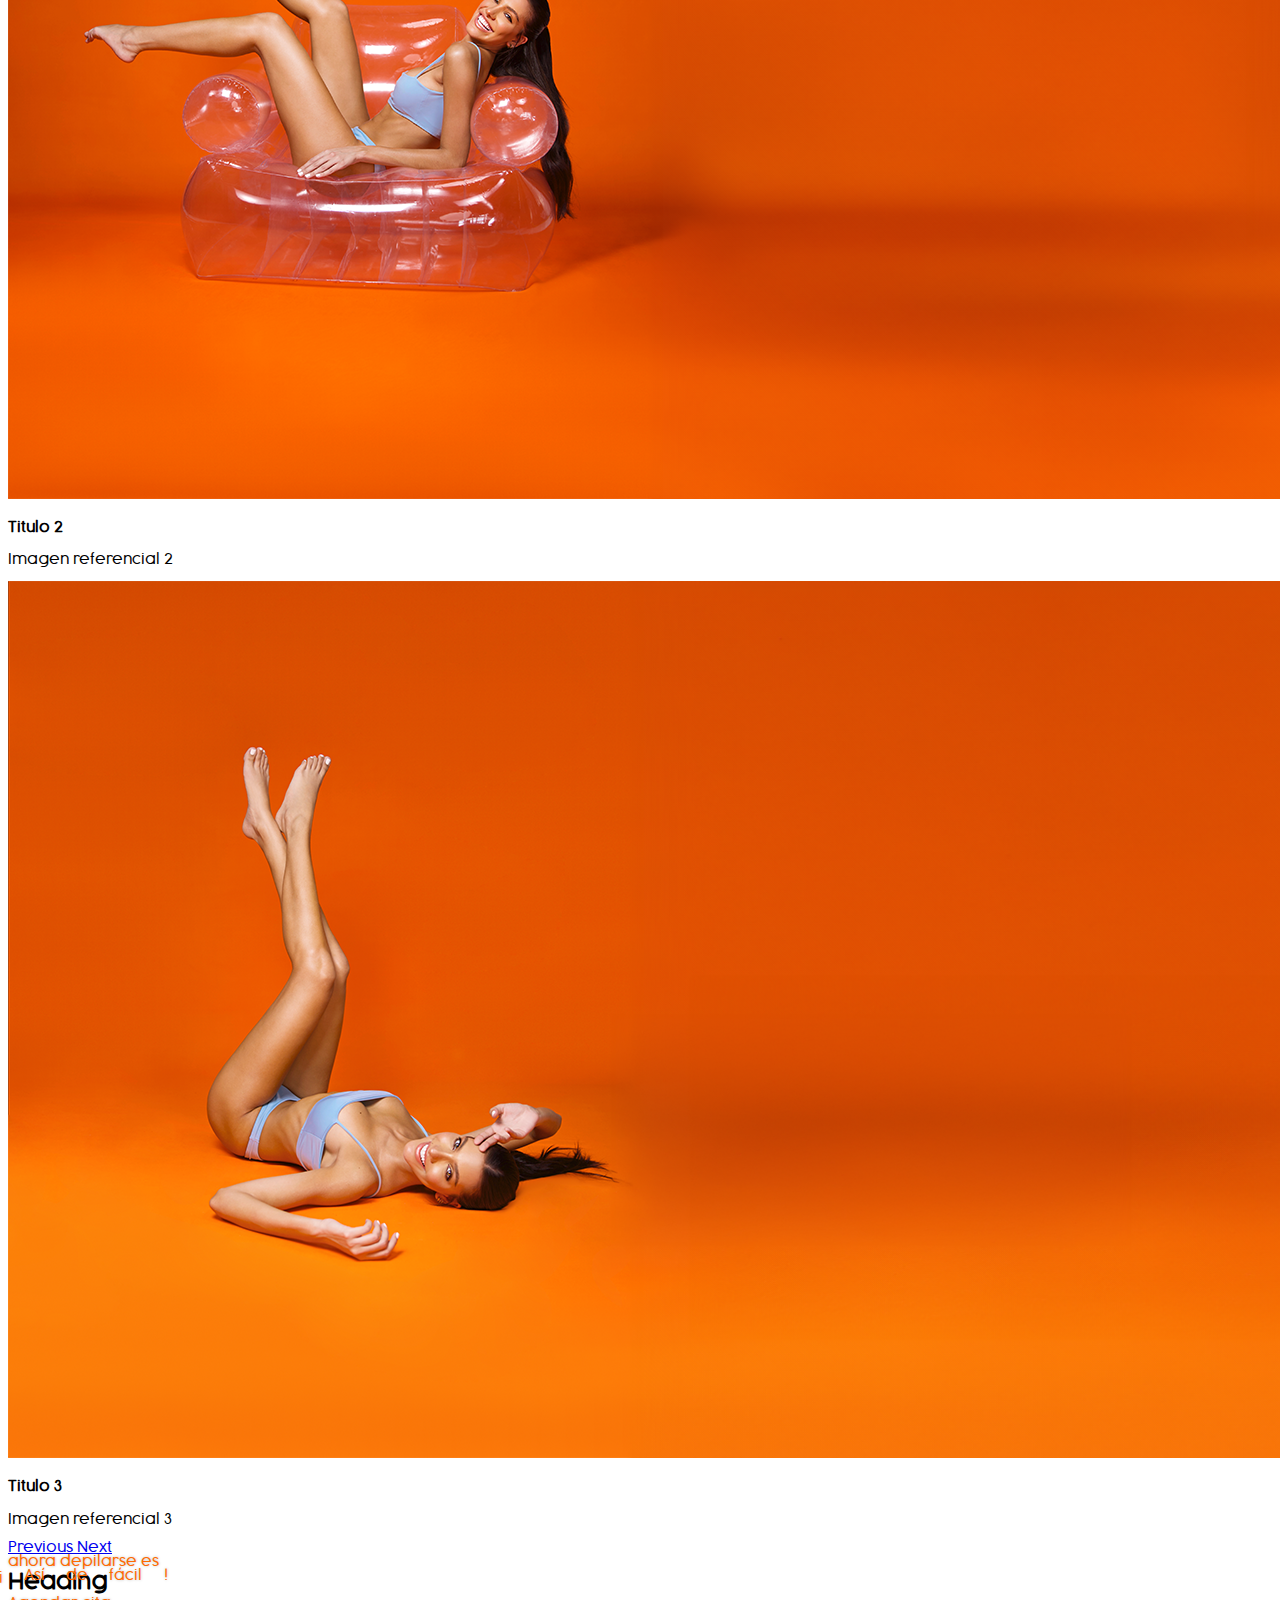
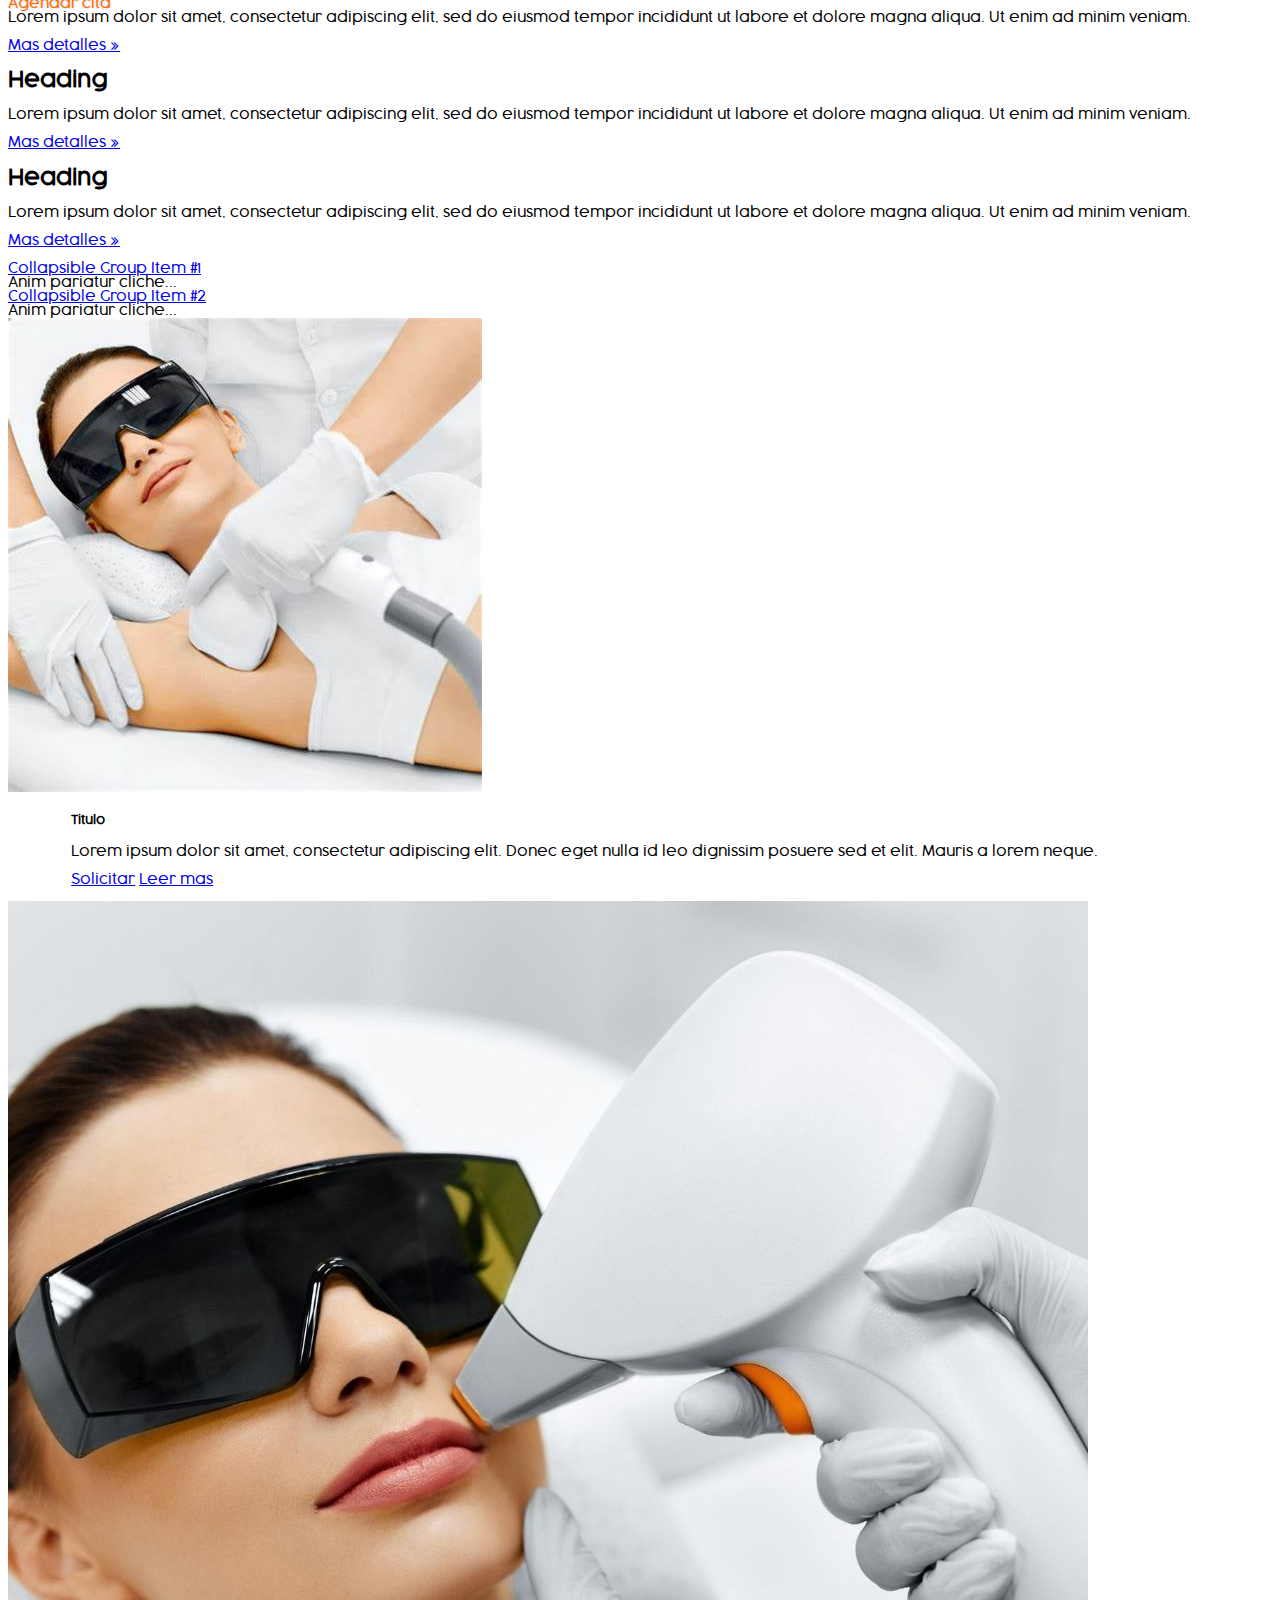
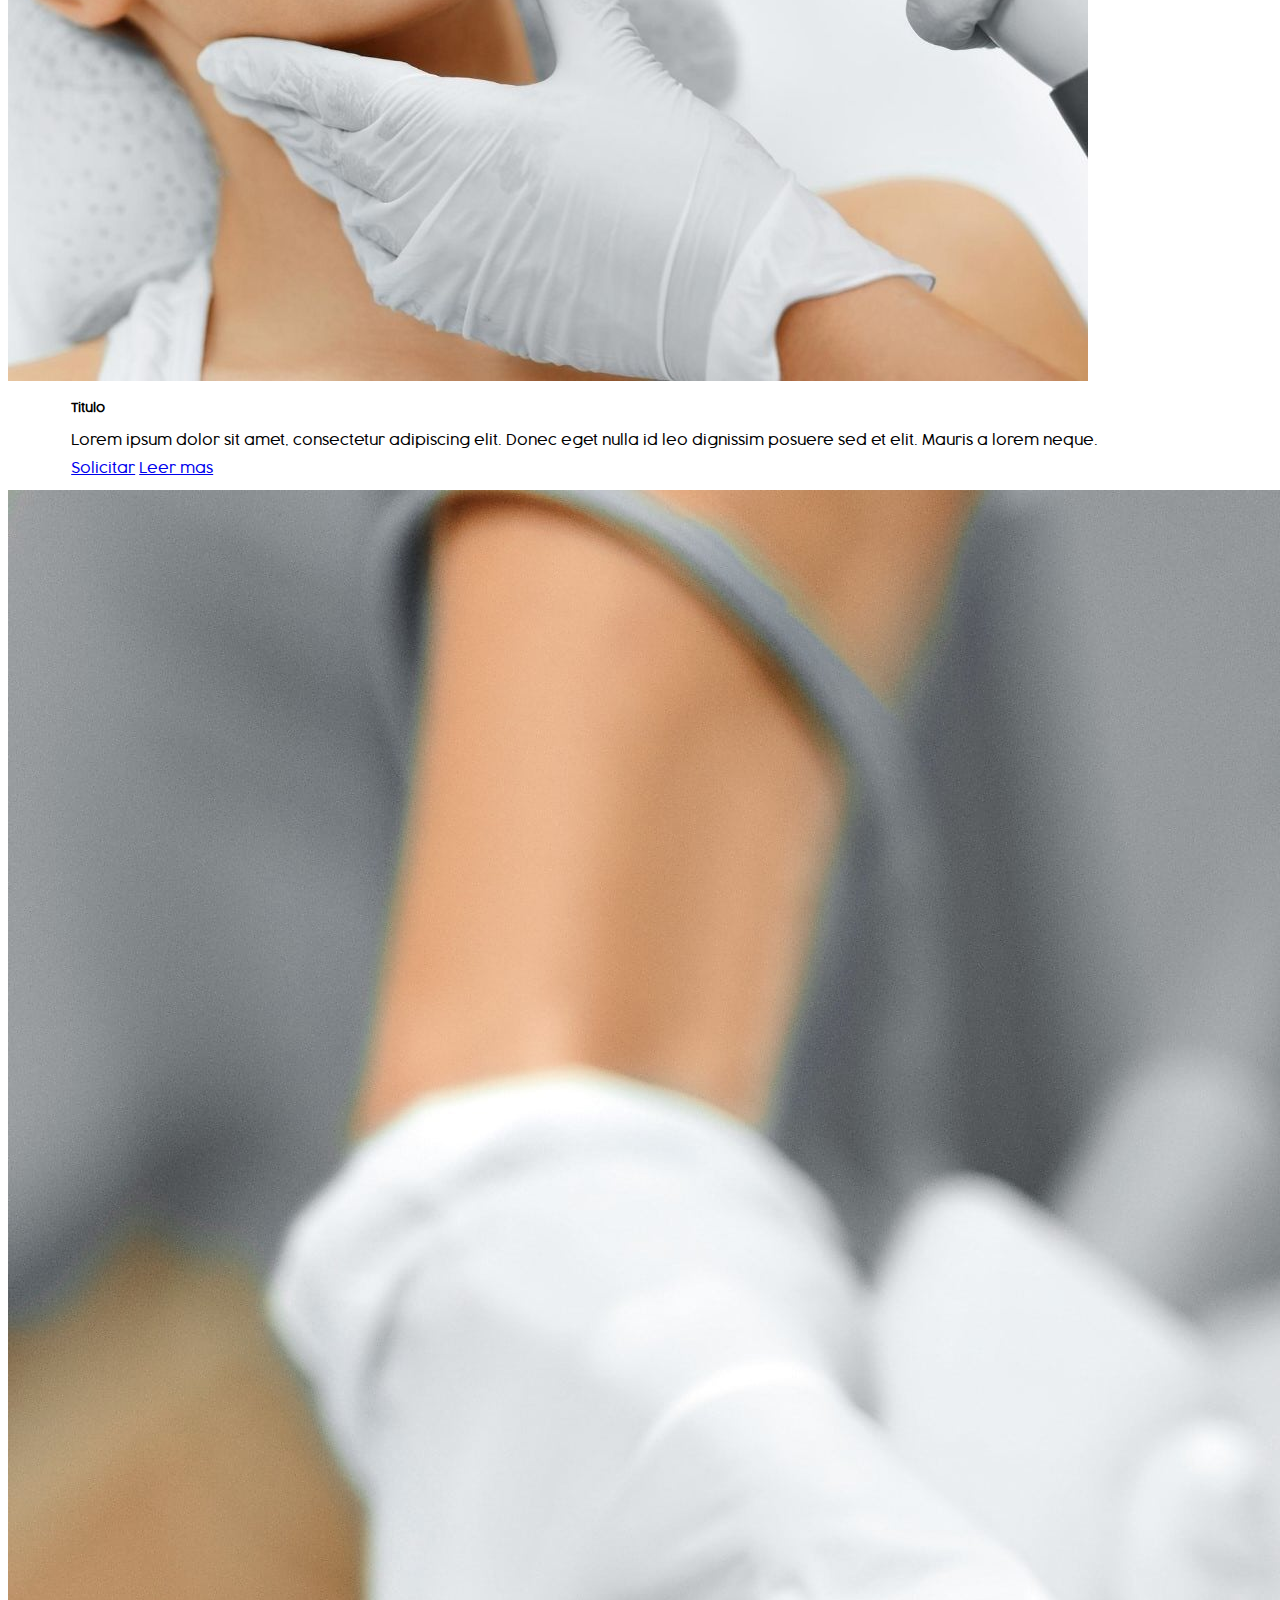
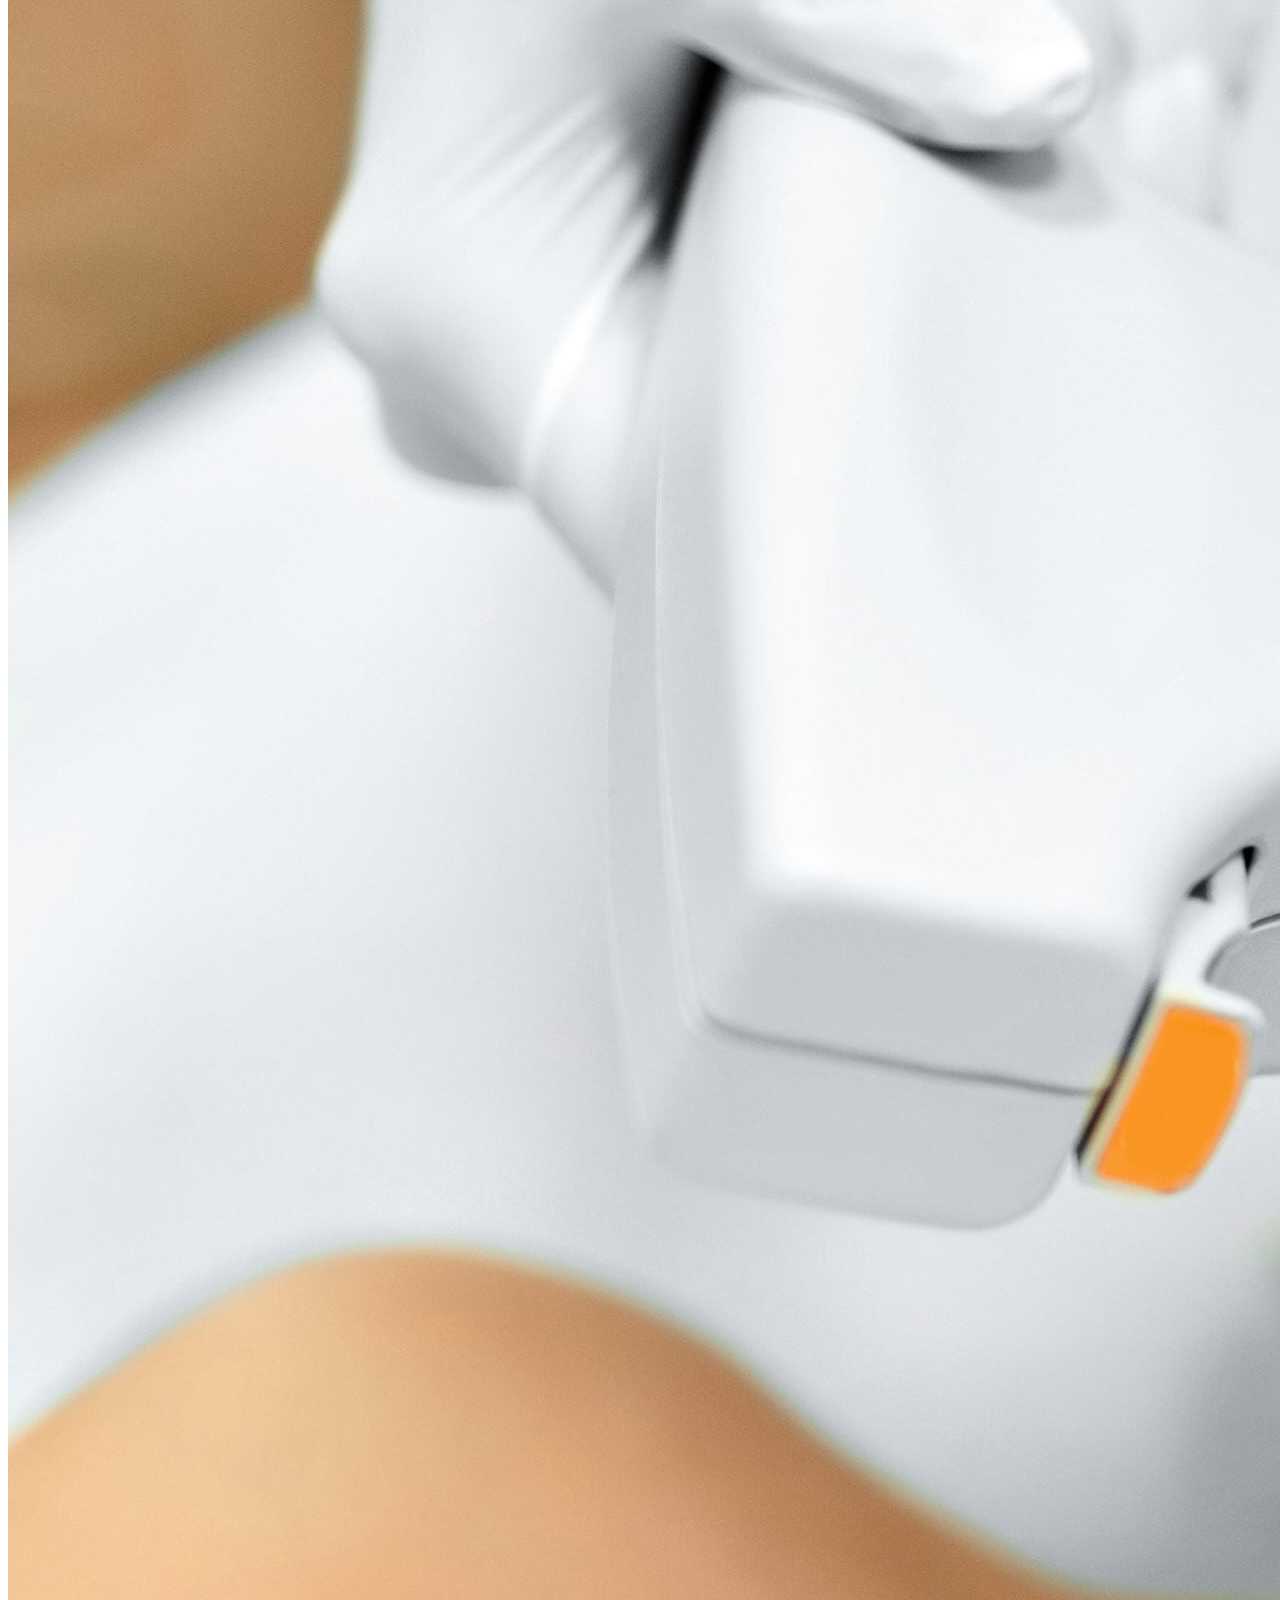
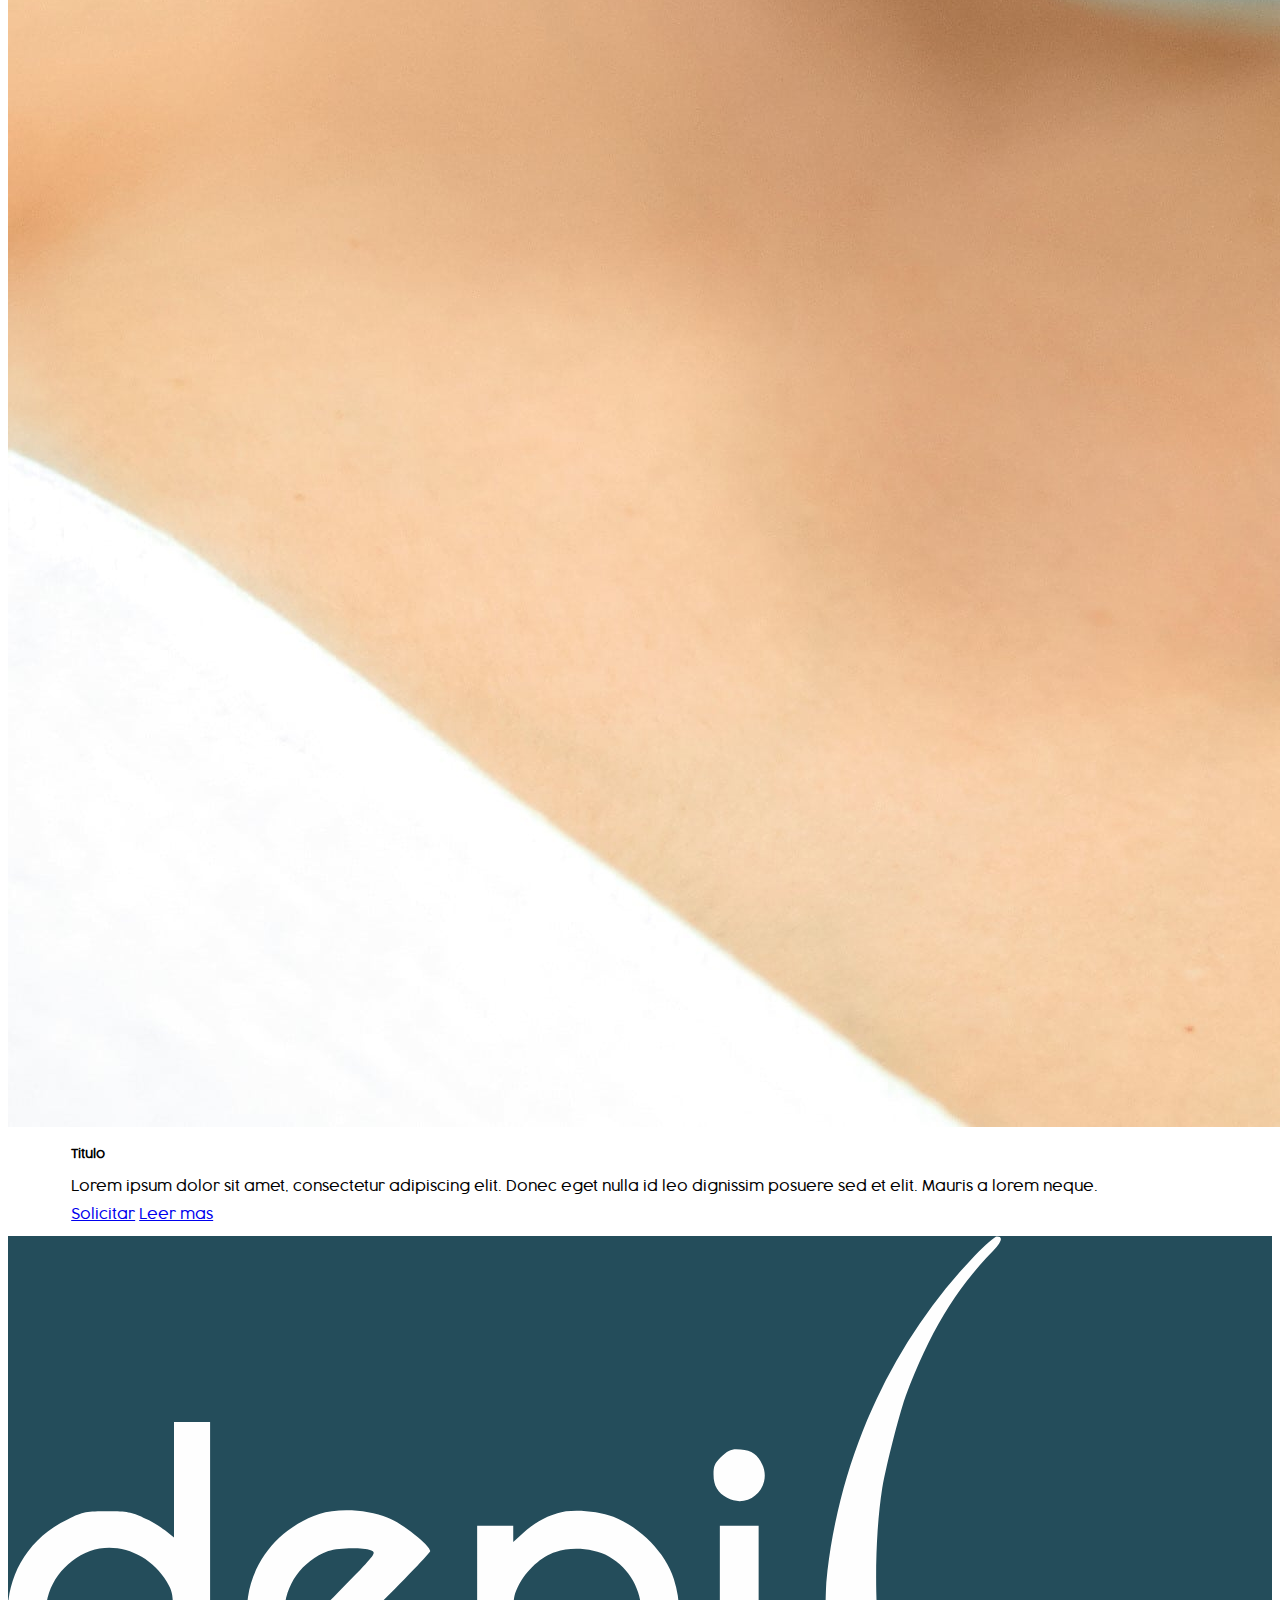
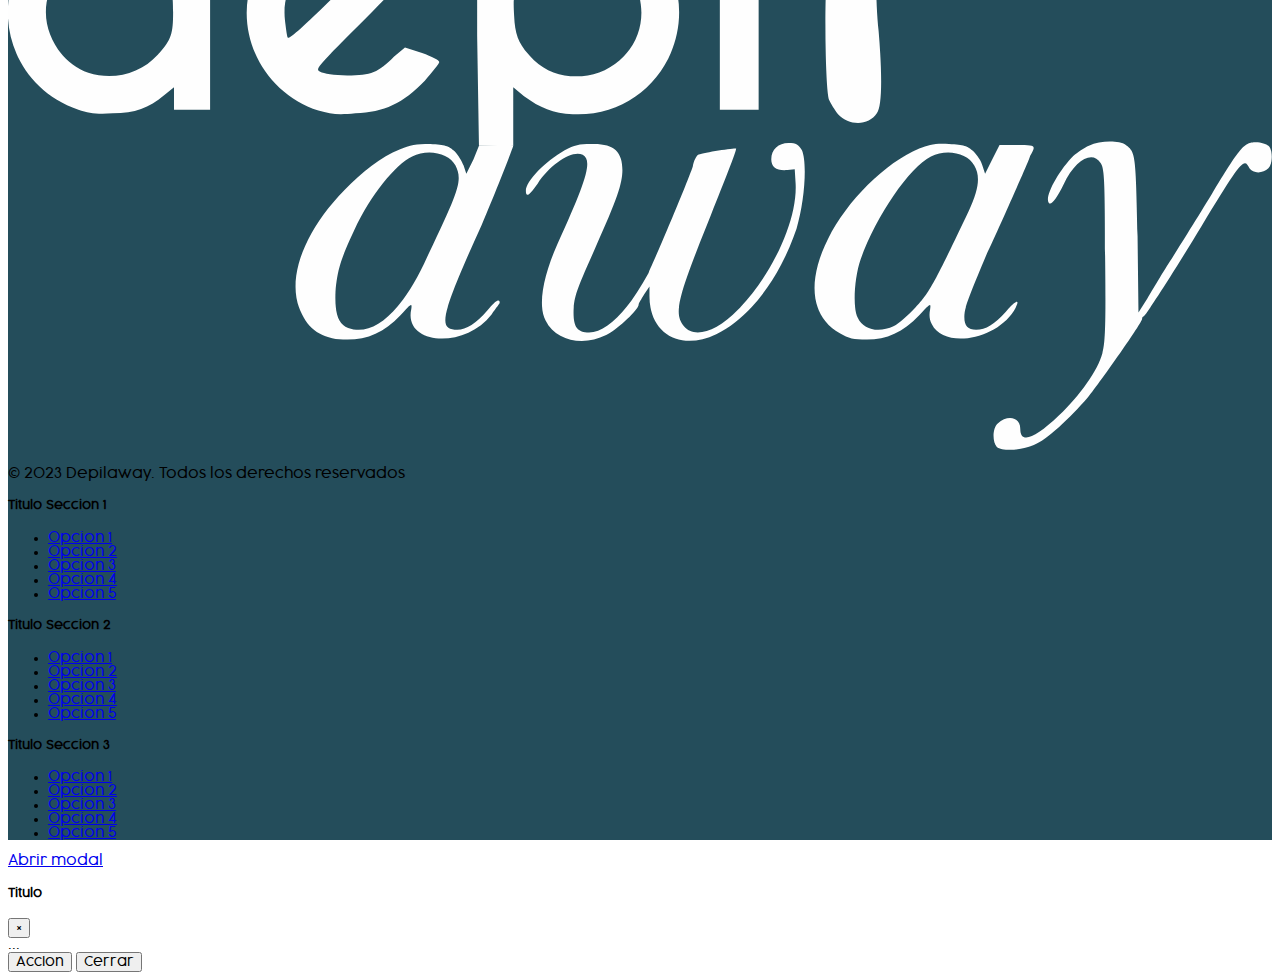
==== commit f35409b9: "Update index.html" ====
--- a/index.html
+++ b/index.html
@@ -133,7 +133,7 @@
 								</p>
 							</div>
 						</div>
-						<div id="revealed" class="formIcon col-lg-5 col-sm-8 my-4 p-3 bg-light text-center align-self-center rounded-4 me-lg-3 user-select-none" style="display: block;" style="display: none;">
+						<div id="revealed" class="formIcon col-lg-5 col-sm-8 my-4 p-3 bg-light text-center align-self-center rounded-4 me-lg-3 user-select-none" style="display: none;">
 							<form id="regForm" action="https://forms.gle/F3RLPXBs87WKbdkY8" method="post">
 								<!-- One "tab" for each step in the form:
                   <div class="mb-3 tab">
@@ -482,4 +482,4 @@
 		</div>
 		<script src="js/scripts.js"></script>
 	</body>
-</html>+</html>
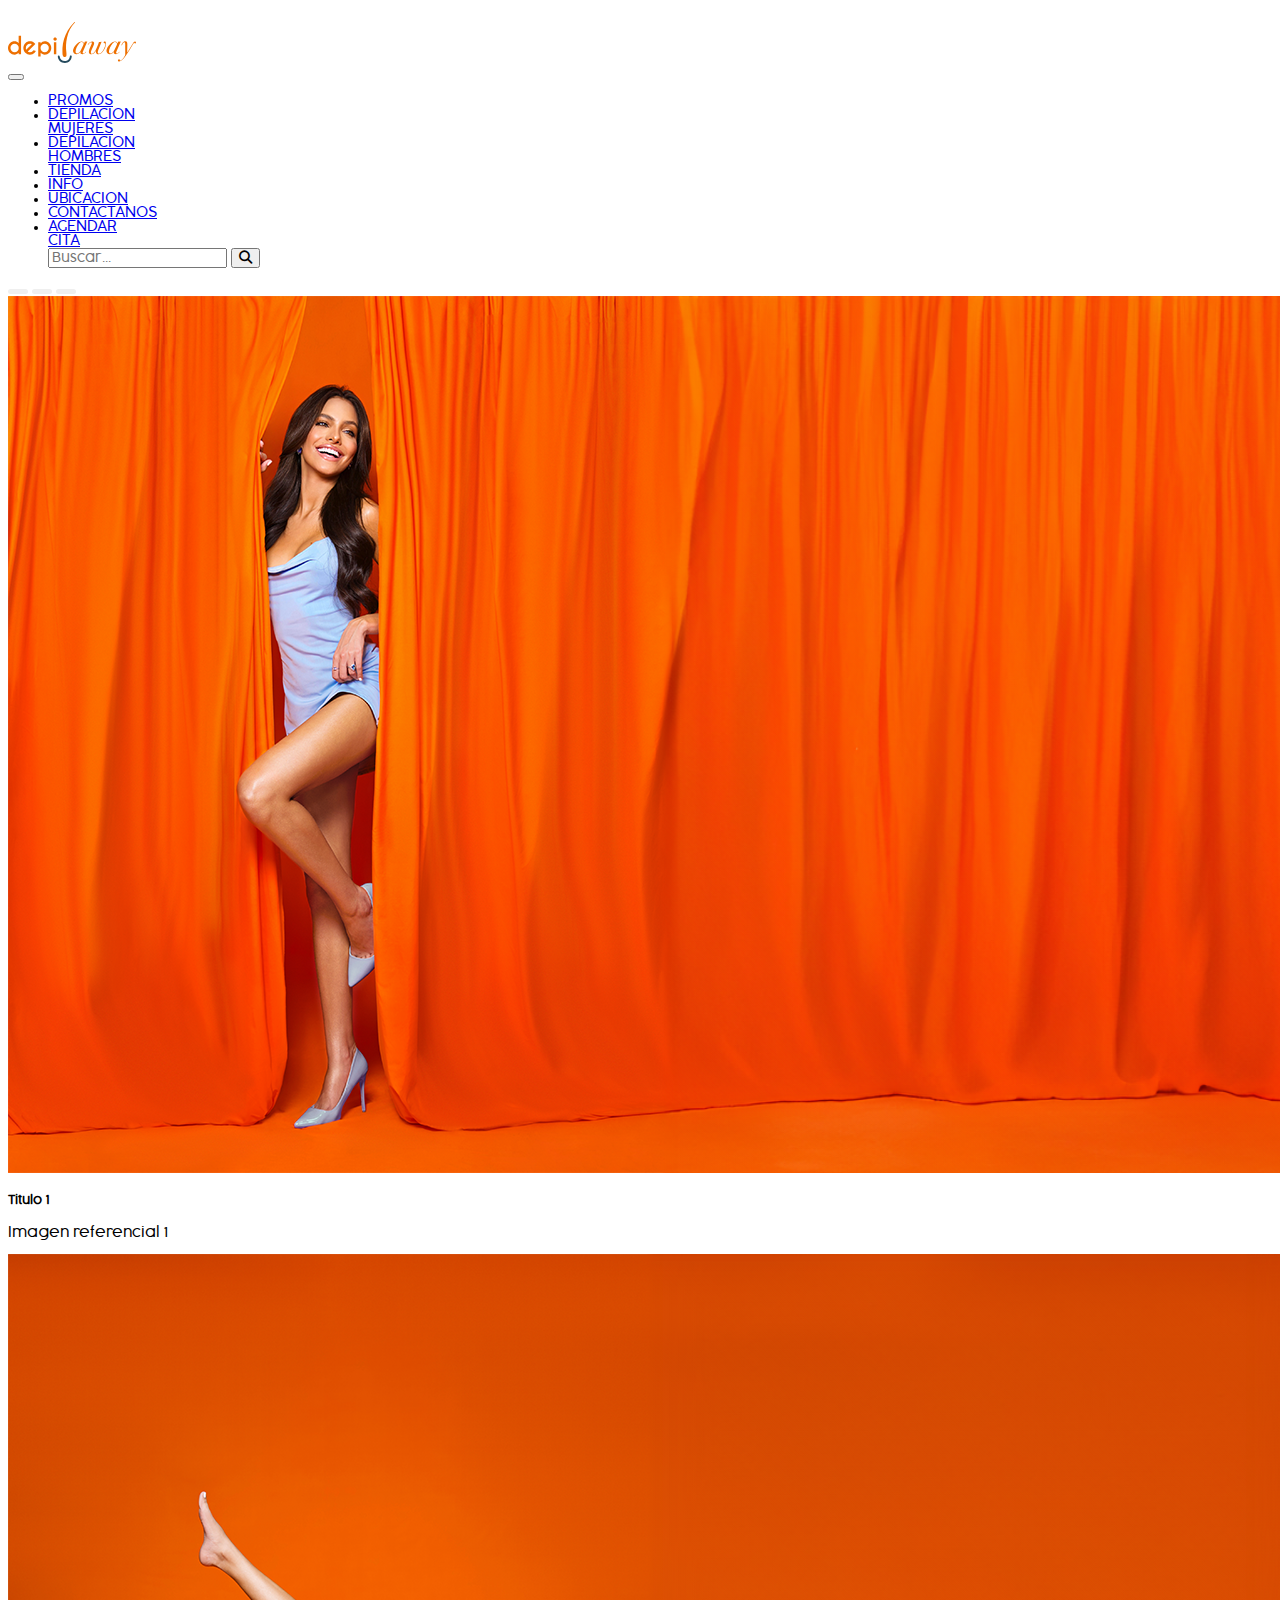
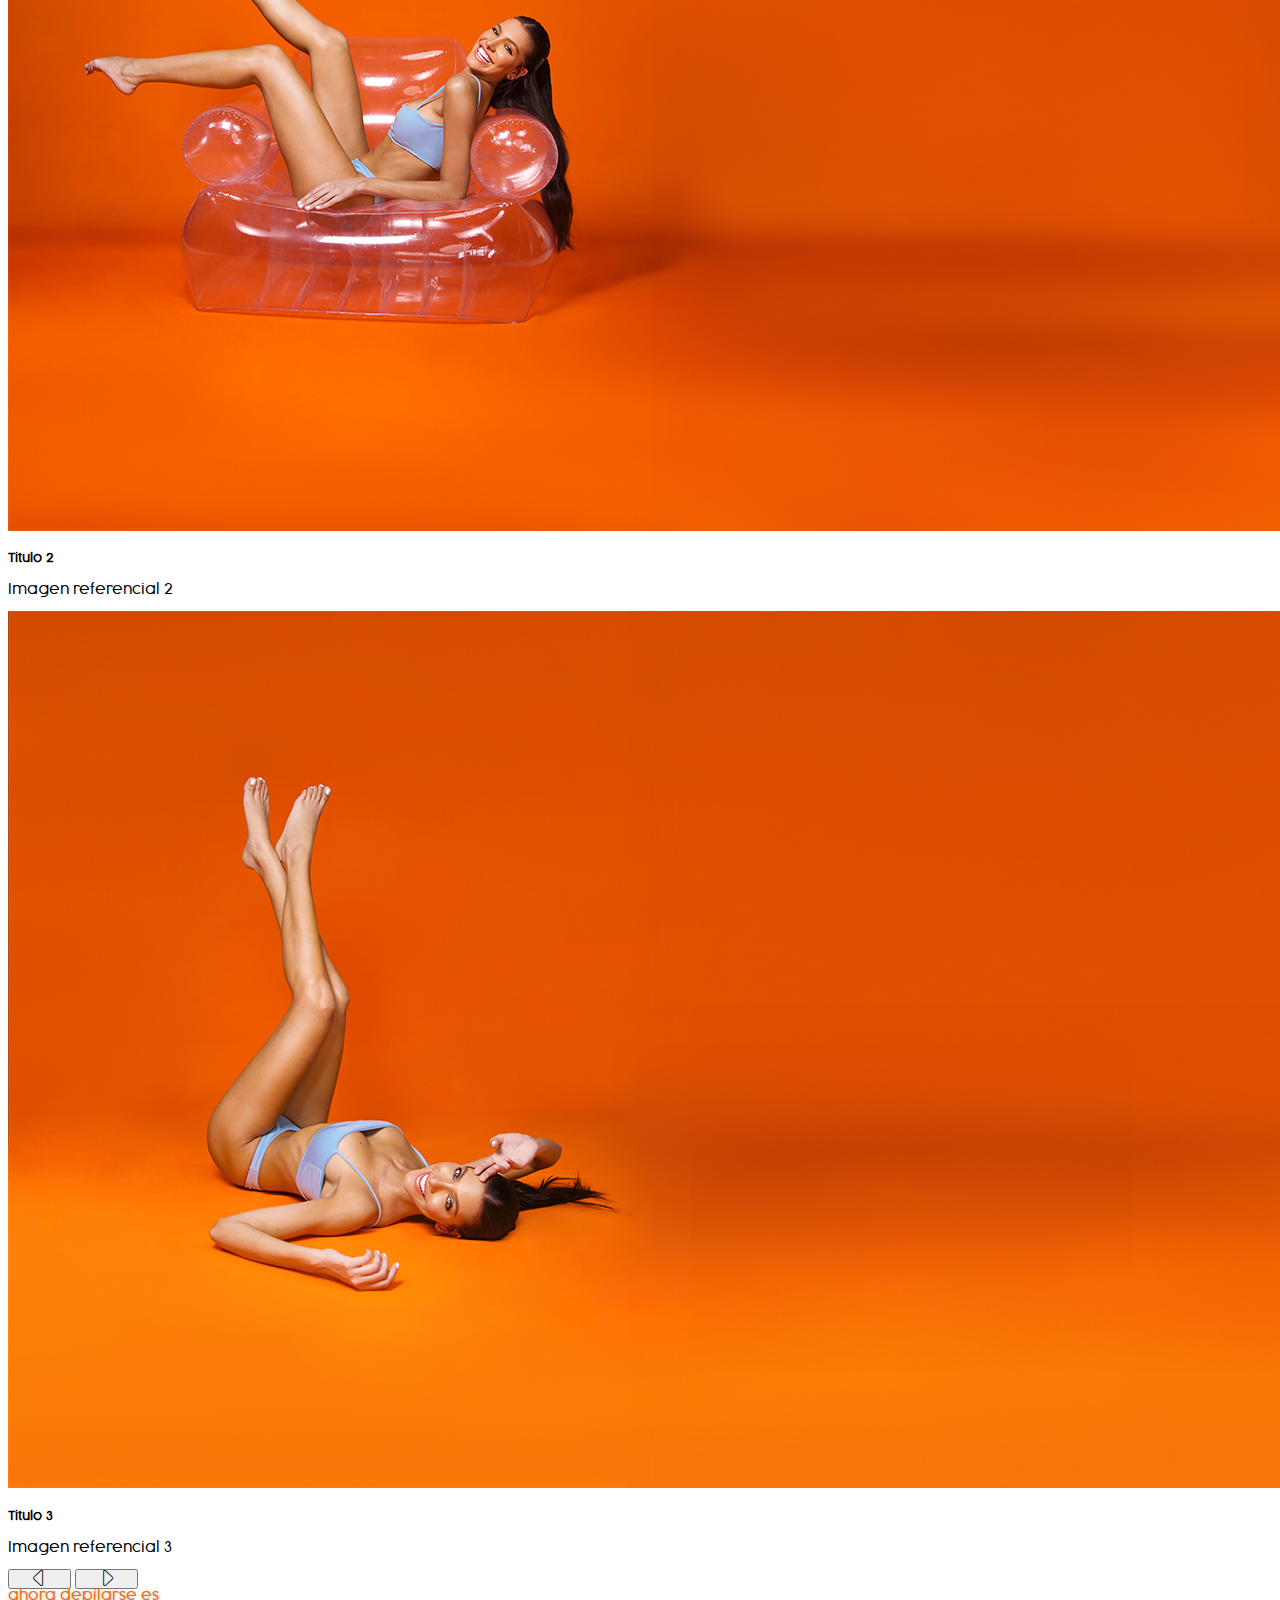
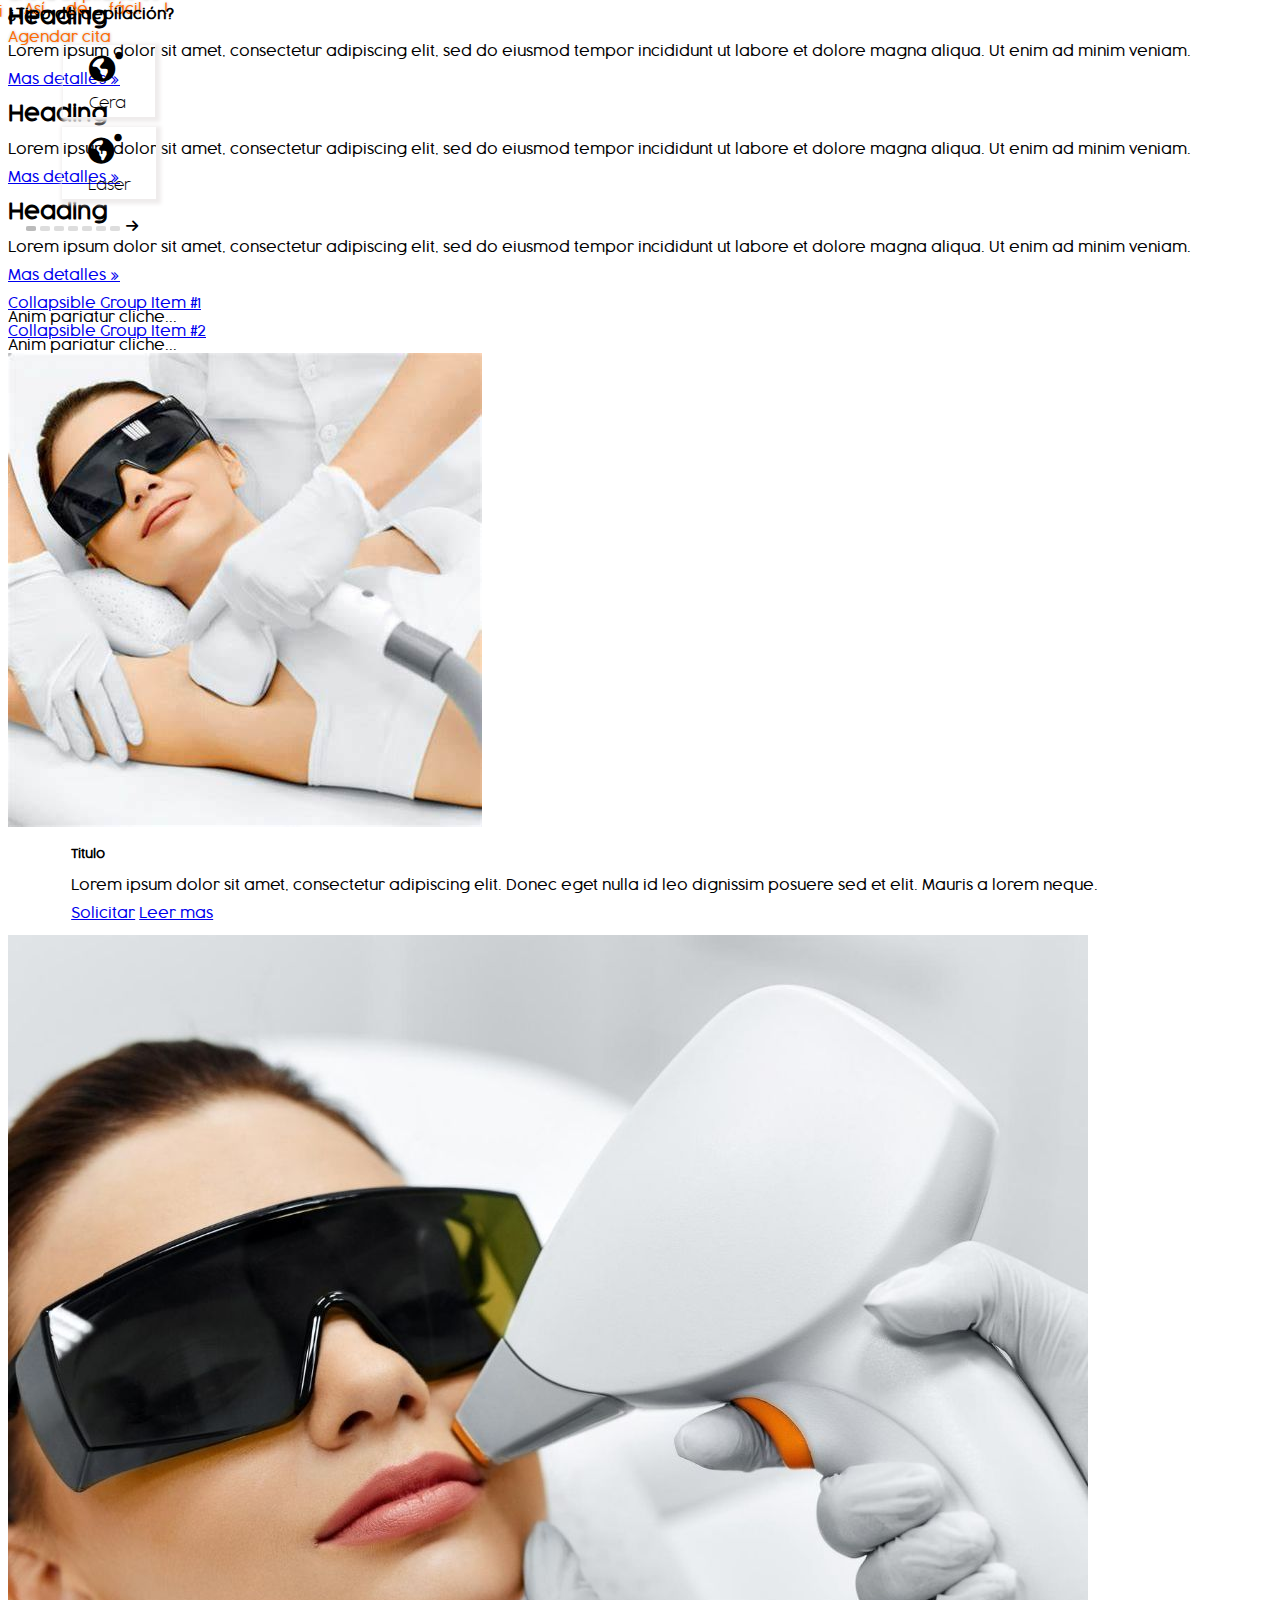
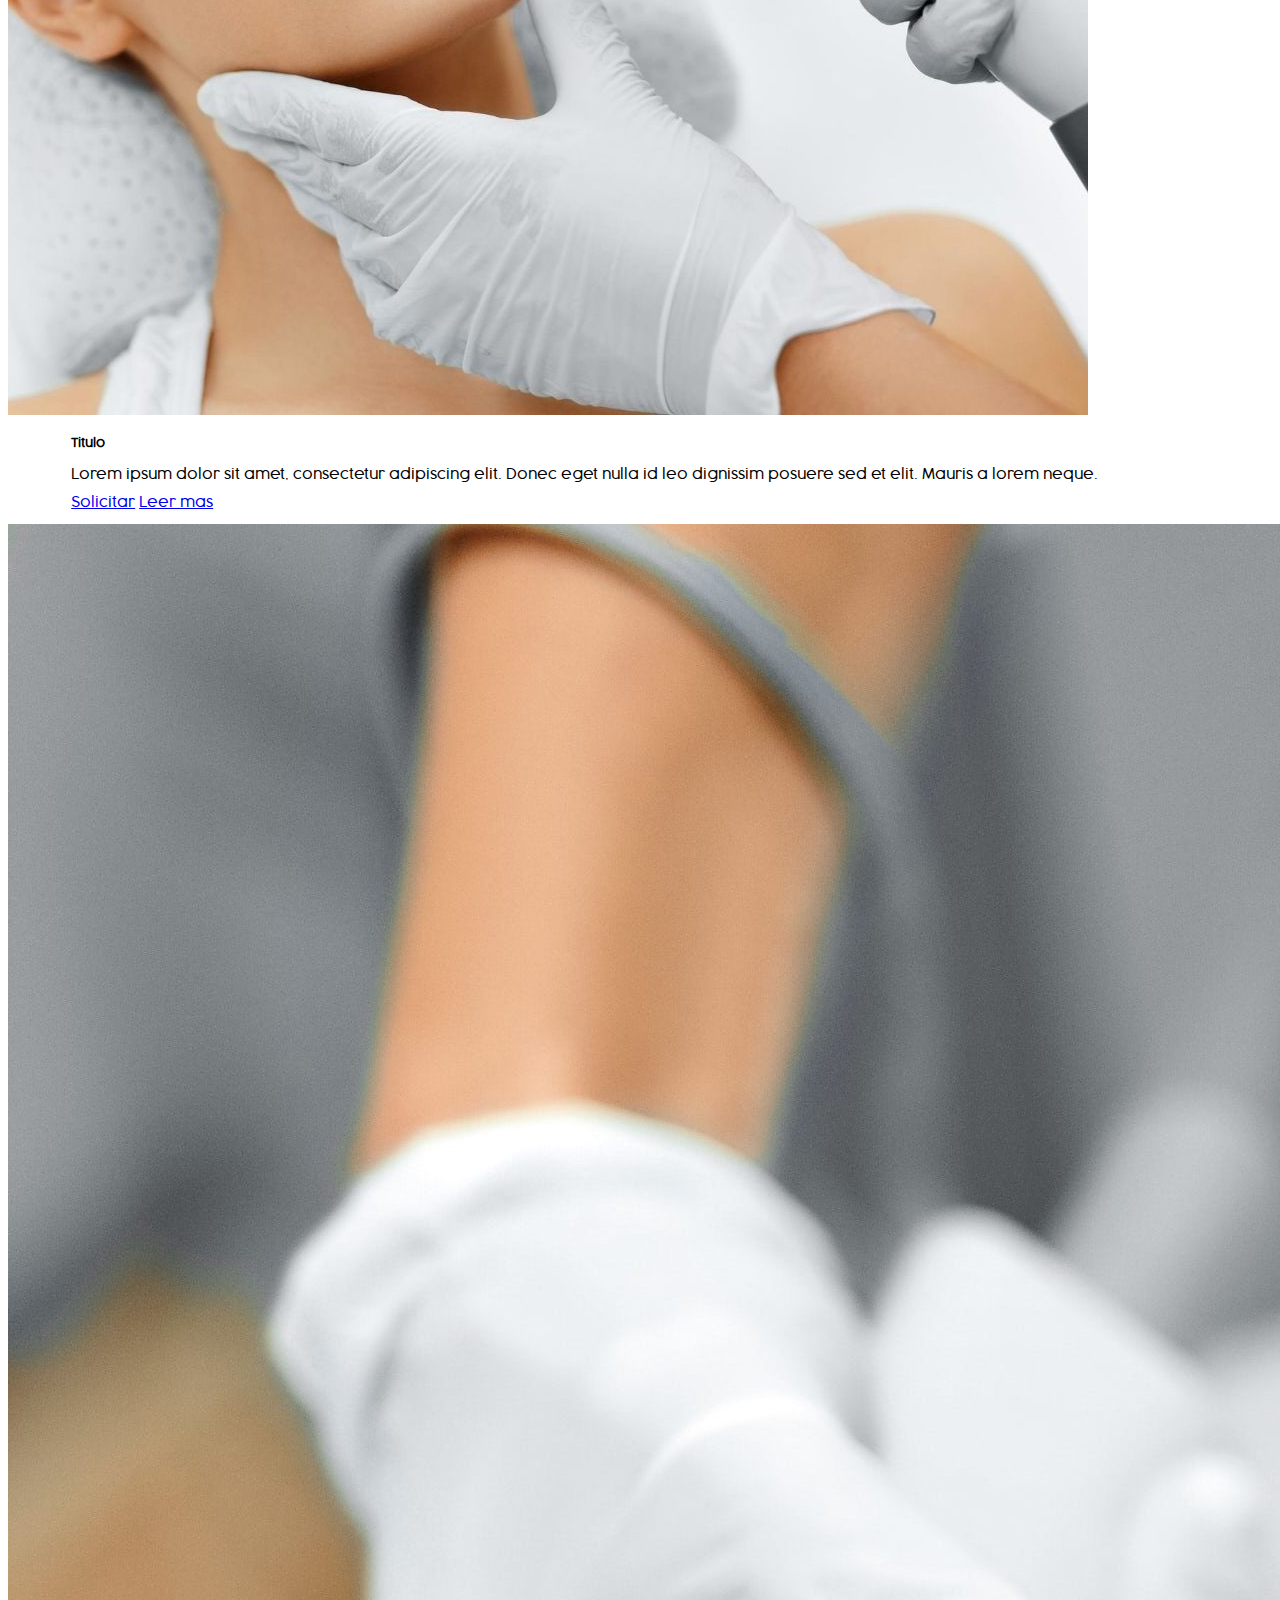
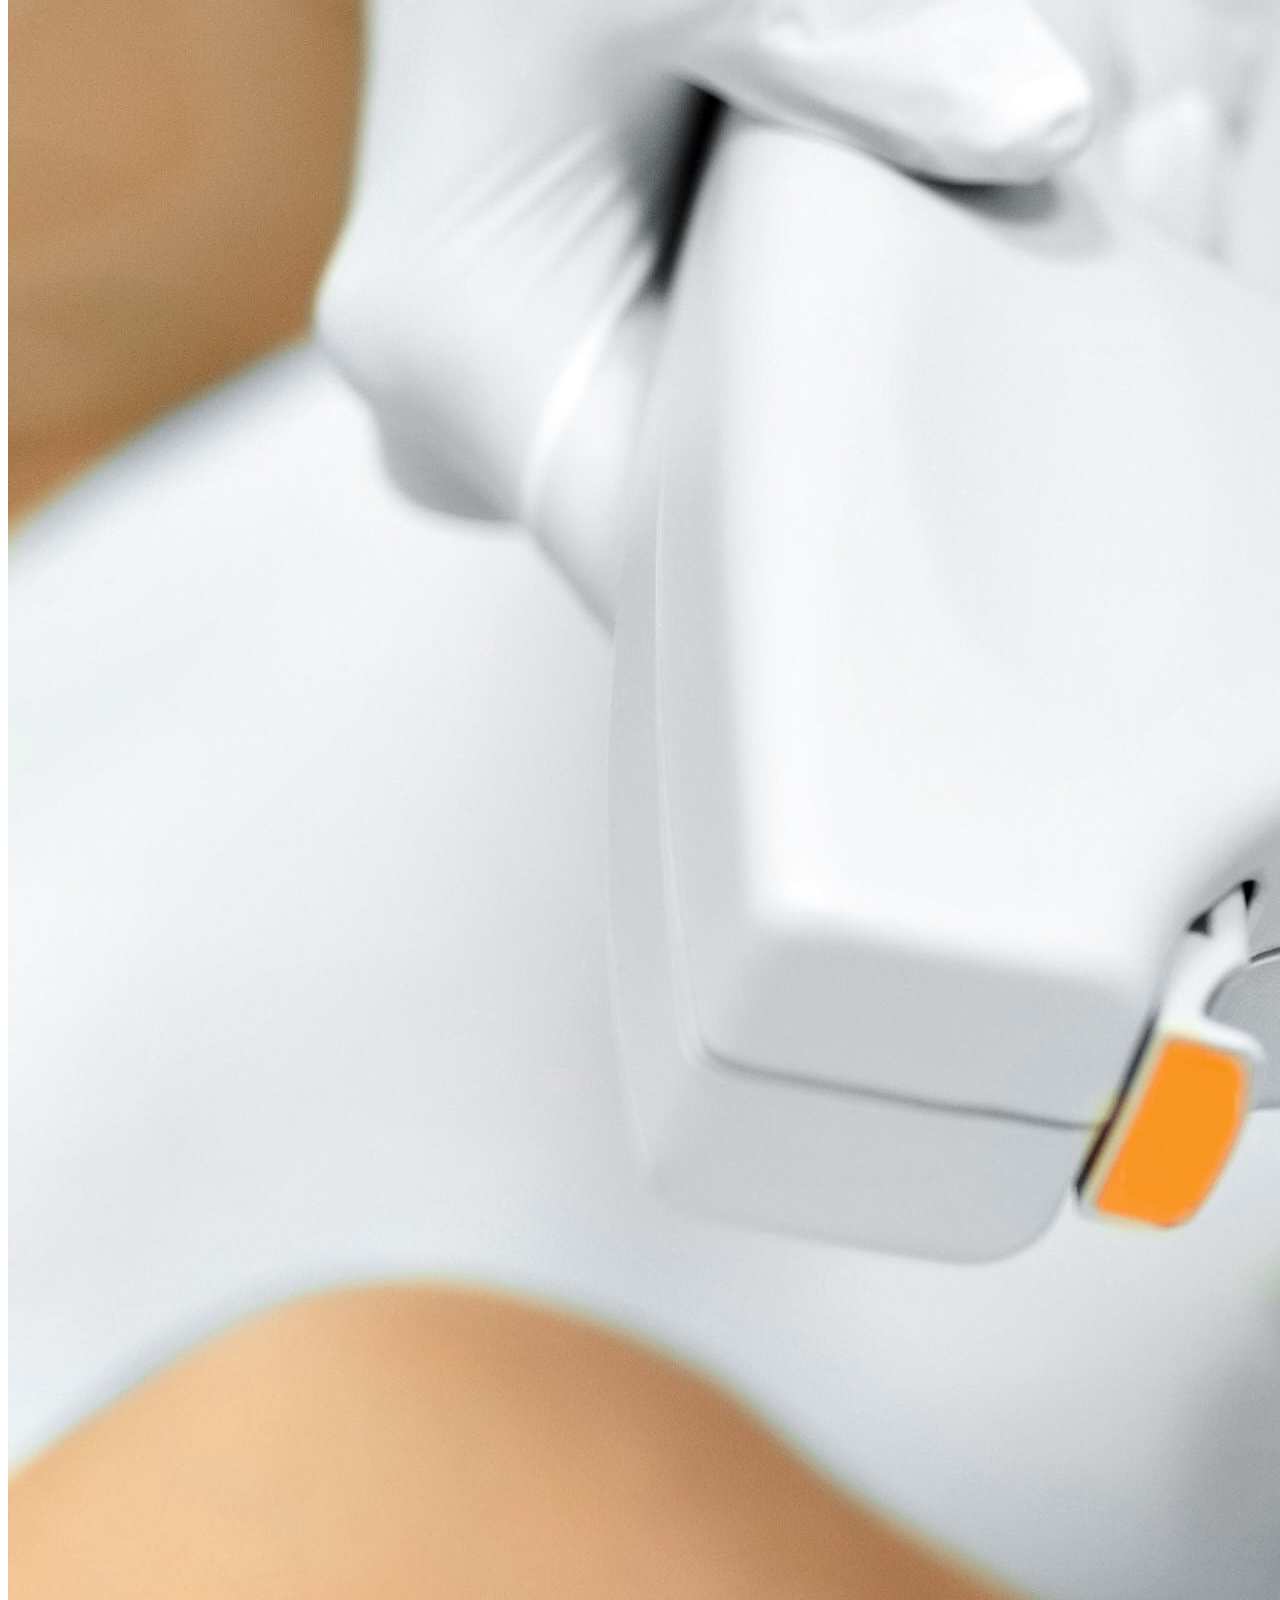
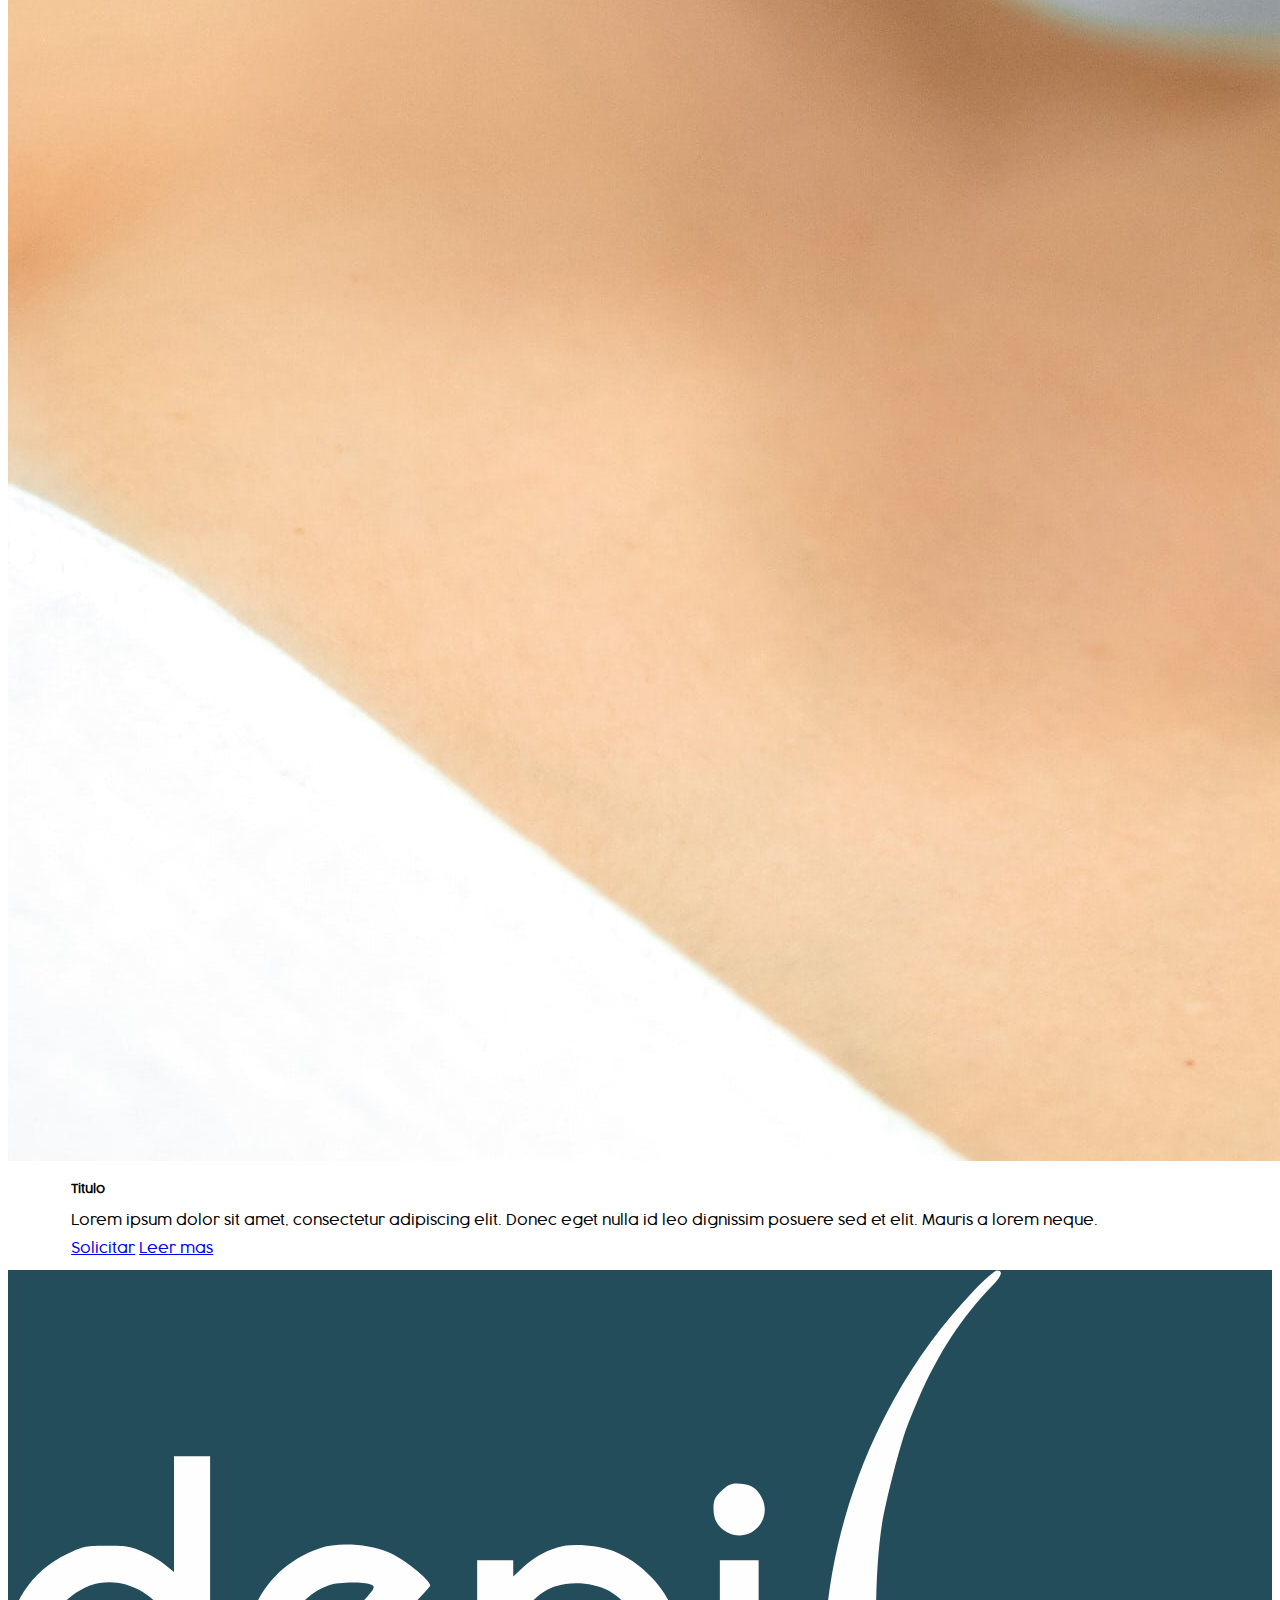
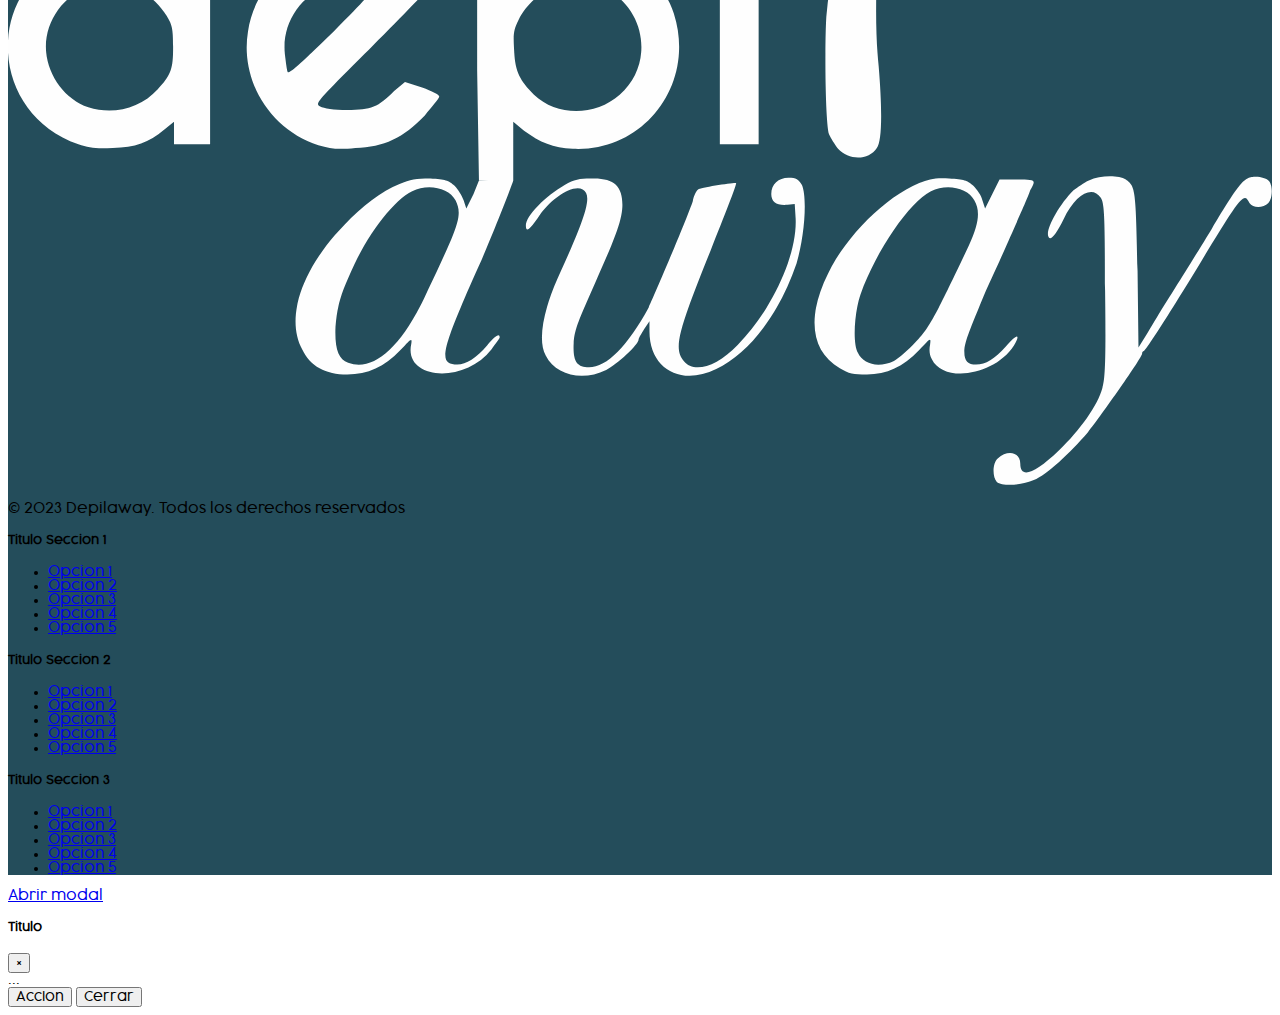
==== commit 976dcee9: "form update" ====
--- a/index.html
+++ b/index.html
@@ -1,33 +1,38 @@
 <!DOCTYPE html>
 <html lang="es">
 	<head>
-		<meta charset="utf-8" />
-		<meta http-equiv="X-UA-Compatible" content="IE=edge" />
-		<meta name="viewport" content="width=device-width, initial-scale=1" />
+		<meta charset="utf-8"/>
+		<meta http-equiv="X-UA-Compatible" content="IE=edge"/>
+		<meta name="viewport" content="width=device-width, initial-scale=1"/>
 		<title>Depilaway</title>
-		<meta name="description" content="Laser diodo de alta potencia" />
-		<meta name="author" content="viktormax3" />
-		<link rel="icon" href="images/favicon.png" />
-		<link href="https://cdn.jsdelivr.net/npm/bootstrap@5.3.0/dist/css/bootstrap.min.css" rel="stylesheet" integrity="sha384-9ndCyUaIbzAi2FUVXJi0CjmCapSmO7SnpJef0486qhLnuZ2cdeRhO02iuK6FUUVM" crossorigin="anonymous" />
+		<meta name="description" content="Laser diodo de alta potencia"/>
+		<meta name="author" content="viktormax3"/>
+		<link rel="icon" href="images/favicon.png"/>
+		<link href="https://cdn.jsdelivr.net/npm/bootstrap@5.3.0/dist/css/bootstrap.min.css" rel="stylesheet" integrity="sha384-9ndCyUaIbzAi2FUVXJi0CjmCapSmO7SnpJef0486qhLnuZ2cdeRhO02iuK6FUUVM" crossorigin="anonymous"/>
 		<script src="https://cdn.jsdelivr.net/npm/bootstrap@5.3.0/dist/js/bootstrap.bundle.min.js" integrity="sha384-geWF76RCwLtnZ8qwWowPQNguL3RmwHVBC9FhGdlKrxdiJJigb/j/68SIy3Te4Bkz" crossorigin="anonymous"></script>
 		<script src="https://cdn.jsdelivr.net/npm/@popperjs/core@2.11.8/dist/umd/popper.min.js"></script>
-		<link rel="stylesheet" href="css/all.css" />
-		<link href="css/style.css" rel="stylesheet" />
+		<link rel="stylesheet" href="css/all.css"/>
+		<link href="css/style.css" rel="stylesheet"/>
 	</head>
 	<body>
 		<div class="container-fluid bg-light">
 			<div class="row">
-				<div class="col-md-12">
+				<div class="col-md-12 px-0">
 					<nav class="navbar navbar-expand-lg">
 						<div class="container-fluid">
-							<a class="navbar-brand" href="#">
-								<img src="images/logo2.svg" height="50" />
-							</a>
+							<button class="navbar-toggler" type="button" data-bs-toggle="collapse" data-bs-target="#navbarNavDropdown" aria-controls="navbarNavDropdown" aria-expanded="false" aria-label="Toggle navigation" style="visibility:hidden;">
+								<span class="navbar-toggler-icon"></span>
+							</button>
+							<div class="d-flex align-items-center justify-content-center">
+								<a class="navbar-brand me-lg-2 me-0" href="#">
+									<img src="images/logo2.svg"/>
+								</a>
+							</div>
 							<button class="navbar-toggler" type="button" data-bs-toggle="collapse" data-bs-target="#navbarNavDropdown" aria-controls="navbarNavDropdown" aria-expanded="false" aria-label="Toggle navigation">
 								<span class="navbar-toggler-icon"></span>
 							</button>
 							<div class="collapse navbar-collapse justify-content-around" id="navbarNavDropdown">
-								<ul class="navbar-nav text-center">
+								<ul class="navbar-nav text-center justify-content-around">
 									<li class="nav-item">
 										<a class="nav-link" href="#">PROMOS</a>
 									</li>
@@ -50,247 +55,259 @@
 										<a class="nav-link" href="#">CONTACTANOS</a>
 									</li>
 									<li class="nav-item">
-										<a class="nav-link" href="#">PIDE TU CITA</a>
-									</li>
+										<a class="nav-link" href="#">AGENDAR<br>CITA</a>
+									</li>
+									<form class="py-2">
+										<div class="input-group rounded align-items-center">
+											<input type="search" class="form-control border border-end-0 rounded-start" placeholder="Buscar...">
+											<button class="btn btn-outline-1505c border border-start-0 rounded-end" type="submit">
+												<i class="fas fa-search"></i>
+											</button>
+										</div>
+									</form>
 								</ul>
-								<form>
-									<div class="input-group rounded">
-										<input type="search" class="form-control border border-end-0 rounded-start" placeholder="Buscar...">
-										<button class="btn btn-outline-1505c border border-start-0 rounded-end" type="submit">
-											<i class="fas fa-search"></i>
-										</button>
+							</div>
+						</div>
+					</nav>
+				</div>
+			</div>
+			<div class="col-md-12">
+				<div class="row justify-content-sm-around justify-content-lg-end">
+					<div class="col-md-12 px-0" id="slideshowRes">
+						<div id="carousel-1" class="carousel slide carousel-fade" data-bs-ride="carousel" data-pause="hover">
+							<div class="carousel-indicators">
+								<button type="button" data-bs-target="#carousel-1" data-bs-slide-to="0" aria-label="Slide 1"></button>
+								<button type="button" data-bs-target="#carousel-1" data-bs-slide-to="1" aria-label="Slide 2" class="active" aria-current="true"></button>
+								<button type="button" data-bs-target="#carousel-1" data-bs-slide-to="2" aria-label="Slide 3"></button>
+							</div>
+							<div class="carousel-inner">
+								<div class="carousel-item"  data-bs-interval="4000">
+									<picture>
+										<source srcset="images/1.50.png" media="(max-width: 575px)">
+										<source srcset="images/1.75.png" media="(min-width: 576px) and (max-width: 991px)">
+										<source srcset="images/1.100.png" media="(min-width: 992px)">
+										<img src="images/1.50.png" class="img-fluid w-100" alt="Slideshow 1">
+									</picture>
+									<div class="carousel-caption">
+										<h5>Titulo 1</h5>
+										<p>Imagen referencial 1</p>
 									</div>
-								</form>
-							</div>
-						</div>
-					</nav>
-				</div>
-			</div>
-			<div class="row">
-				<div class="col-md-12 d-flex">
-					<div class="row justify-content-sm-around justify-content-lg-end">
-						<div class="col-md-12 px-0" id="slideshowRes">
-							<div id="carousel-1" class="carousel slide carousel-fade" data-bs-ride="carousel" data-bs-interval="8000">
-								<div class="carousel-indicators">
-									<button type="button" data-bs-target="#carousel-1" data-bs-slide-to="0" aria-label="Slide 1"></button>
-									<button type="button" data-bs-target="#carousel-1" data-bs-slide-to="1" aria-label="Slide 2" class="active" aria-current="true"></button>
-									<button type="button" data-bs-target="#carousel-1" data-bs-slide-to="2" aria-label="Slide 3"></button>
-								</div>
-								<div class="carousel-inner">
-									<div class="carousel-item">
-										<picture>
-											<source srcset="images/1.50.png" media="(max-width: 575px)">
-											<source srcset="images/1.75.png" media="(min-width: 576px) and (max-width: 991px)">
-											<source srcset="images/1.100.png" media="(min-width: 992px)">
-											<img src="images/1.50.png" class="img-fluid" alt="Slideshow 1">
-										</picture>
-										<div class="carousel-caption">
-											<h4>Titulo 1</h4>
-											<p>Imagen referencial 1</p>
-										</div>
+								</div>
+								<div class="carousel-item active" data-bs-interval="5000">
+									<picture>
+										<source srcset="images/2.50.png" media="(max-width: 575px)">
+										<source srcset="images/2.75.png" media="(min-width: 576px) and (max-width: 991px)">
+										<source srcset="images/2.100.png" media="(min-width: 992px)">
+										<img src="images/2.50.png" class="img-fluid w-100" alt="Slideshow 2">
+									</picture>
+									<div class="carousel-caption">
+										<h5>Titulo 2</h5>
+										<p>Imagen referencial 2</p>
 									</div>
-									<div class="carousel-item active">
-										<picture>
-											<source srcset="images/2.50.png" media="(max-width: 575px)">
-											<source srcset="images/2.75.png" media="(min-width: 576px) and (max-width: 991px)">
-											<source srcset="images/2.100.png" media="(min-width: 992px)">
-											<img src="images/2.50.png" class="img-fluid" alt="Slideshow 2">
-										</picture>
-										<div class="carousel-caption">
-											<h4>Titulo 2</h4>
-											<p>Imagen referencial 2</p>
-										</div>
+								</div>
+								<div class="carousel-item" data-bs-interval="4000">
+									<picture>
+										<source srcset="images/3.50.png" media="(max-width: 575px)">
+										<source srcset="images/3.75.png" media="(min-width: 576px) and (max-width: 991px)">
+										<source srcset="images/3.100.png" media="(min-width: 992px)">
+										<img src="images/3.50.png" class="img-fluid w-100" alt="Slideshow 3">
+									</picture>
+									<div class="carousel-caption">
+										<h5>Titulo 3</h5>
+										<p>Imagen referencial 3</p>
 									</div>
-									<div class="carousel-item">
-										<picture>
-											<source srcset="images/3.50.png" media="(max-width: 575px)">
-											<source srcset="images/3.75.png" media="(min-width: 576px) and (max-width: 991px)">
-											<source srcset="images/3.100.png" media="(min-width: 992px)">
-											<img src="images/3.50.png" class="img-fluid" alt="Slideshow 3">
-										</picture>
-										<div class="carousel-caption">
-											<h4>Titulo 3</h4>
-											<p>Imagen referencial 3</p>
-										</div>
-									</div>
-								</div>
-								<a class="carousel-control-prev" href="#carousel-1" role="button" data-bs-slide="prev">
-									<span class="carousel-control-prev-icon" aria-hidden="true"></span>
-									<span class="visually-hidden">Previous</span>
+								</div>
+							</div>
+							<button class="carousel-control-prev" type="button" data-bs-target="#carousel-1" data-bs-slide="prev">
+								<i class="fa-thin fa-caret-left fa-2xl"></i>
+							</button>
+							<button class="carousel-control-next" type="button" data-bs-target="#carousel-1" data-bs-slide="next">
+								<i class="fa-thin fa-caret-right fa-2xl"></i>
+							</button>
+						</div>
+					</div>
+					<div id="revealer" class="formIcon col-lg-5 col-sm-8 my-4 p-4 bg-light d-flex text-center align-self-center justify-content-center rounded-4 me-lg-3 pt-lg-5">
+						<div class="text-1505c text-center text-shadow">
+							<div class="display-6">ahora depilarse es</div>
+							<div id="subSlogan" class="display-3 fst-italic mb-4 fw-normal">¡ Así de fácil !</div>
+							<p>
+								<a id="boton" class="btn btn-1505c btn-md">Agendar cita</a>
+							</p>
+						</div>
+					</div>
+					<div id="revealed" class="formIcon col-lg-5 col-sm-8 my-4 p-3 bg-light text-center align-self-center rounded-4 me-lg-3 user-select-none" style="display: block;" style="display: none;">
+						<form id="regForm" action="https://forms.gle/F3RLPXBs87WKbdkY8" method="post">
+							<!-- One "tab" for each step in the form:
+							<div class="mb-3 tab">
+								***Contenido aqui***
+							</div>
+							-->
+							<div class="mb-3 tab" style="display:block">
+								<h4>¿Tipo de depilación?</h4>
+								<div class="radio-form">
+									<input type="radio" class="btn-check" name="grupo0" id="grupo0_1" autocomplete="off">
+									<label class="btn btn-outline-1505c btn-lg box-shadow px-4" for="grupo0_1">
+										<i class="fa-solid fa-planet-moon"></i>
+										<span>Cera</span>
+									</label>
+									<input type="radio" class="btn-check" name="grupo0" id="grupo0_2" autocomplete="off">
+									<label class="btn btn-outline-1505c btn-lg box-shadow px-4" for="grupo0_2">
+										<i class="fa-solid fa-planet-moon"></i>
+										<span>Laser</span>
+									</label>
+								</div>
+							</div>
+							<div class="mb-3 tab">
+								<h4>¿Zona?</h4>
+								<div class="radio-form">
+									<input type="radio" class="btn-check" name="grupo1" id="grupo1_1" autocomplete="off">
+									<label class="btn btn-outline-1505c btn-lg box-shadow px-4" for="grupo1_1">
+										<i class="fa-solid fa-planet-moon"></i>
+										<span>Espalda</span>
+									</label>
+									<input type="radio" class="btn-check" name="grupo1" id="grupo1_2" autocomplete="off">
+									<label class="btn btn-outline-1505c btn-lg box-shadow px-4" for="grupo1_2">
+										<i class="fa-solid fa-planet-moon"></i>
+										<span>Bikini</span>
+									</label>
+									<input type="radio" class="btn-check" name="grupo1" id="grupo1_3" autocomplete="off">
+									<label class="btn btn-outline-1505c btn-lg box-shadow px-4" for="grupo1_3">
+										<i class="fa-solid fa-planet-moon"></i>
+										<span>Brasileño</span>
+									</label>
+									<input type="radio" class="btn-check" name="grupo1" id="grupo1_4" autocomplete="off">
+									<label class="btn btn-outline-1505c btn-lg box-shadow px-4" for="grupo1_4">
+										<i class="fa-solid fa-planet-moon"></i>
+										<span>Pecho</span>
+									</label>
+									<input type="radio" class="btn-check" name="grupo1" id="grupo1_5" autocomplete="off">
+									<label class="btn btn-outline-1505c btn-lg box-shadow px-4" for="grupo1_5">
+										<i class="fa-solid fa-planet-moon"></i>
+										<span>Mentón</span>
+									</label>
+									<input type="radio" class="btn-check" name="grupo1" id="grupo1_6" autocomplete="off">
+									<label class="btn btn-outline-1505c btn-lg box-shadow px-4" for="grupo1_6">
+										<i class="fa-solid fa-planet-moon"></i>
+										<span>Rostro</span>
+									</label>
+									<input type="radio" class="btn-check" name="grupo1" id="grupo1_7" autocomplete="off">
+									<label class="btn btn-outline-1505c btn-lg box-shadow px-4" for="grupo1_7">
+										<i class="fa-solid fa-planet-moon"></i>
+										<span>Piernas</span>
+									</label>
+									<input type="radio" class="btn-check" name="grupo1" id="grupo1_8" autocomplete="off">
+									<label class="btn btn-outline-1505c btn-lg box-shadow px-4" for="grupo1_8">
+										<i class="fa-solid fa-planet-moon"></i>
+										<span>Otro</span>
+									</label>
+									<input type="radio" class="btn-check" name="grupo1" id="grupo1_9" autocomplete="off">
+									<label class="btn btn-outline-1505c btn-lg box-shadow px-4" for="grupo1_9">
+										<i class="fa-solid fa-planet-moon"></i>
+										<span>Axilas</span>
+									</label>
+								</div>
+							</div>
+							<div class="mb-3 tab">
+								<h4>¿Te has realizado este tratamiento?</h4>
+								<div class="radio-form">
+									<input type="radio" class="btn-check" name="grupo2" id="grupo2_1" autocomplete="off">
+									<label class="btn btn-outline-1505c btn-lg box-shadow px-4" for="grupo2_1">
+										<span>Si</span>
+									</label>
+									<input type="radio" class="btn-check" name="grupo2" id="grupo2_2" autocomplete="off">
+									<label class="btn btn-outline-1505c btn-lg box-shadow px-4" for="grupo2_2">
+										<span>No</span>
+									</label>
+								</div>
+							</div>
+							<div id="applyTreatment" class="mb-3 tab" style="display: none;">
+								<h4>¿Cuántas veces?</h4>
+								<div class="radio-form">
+									<input type="radio" class="btn-check" name="grupo3" id="grupo3_1" autocomplete="off">
+									<label class="btn btn-outline-1505c btn-lg box-shadow px-4" for="grupo3_1">
+										<span>1-2</span>
+									</label>
+									<input type="radio" class="btn-check" name="grupo3" id="grupo3_2" autocomplete="off">
+									<label class="btn btn-outline-1505c btn-lg box-shadow px-4" for="grupo3_2">
+										<span>3-4</span>
+									</label>
+									<input type="radio" class="btn-check" name="grupo3" id="grupo3_3" autocomplete="off">
+									<label class="btn btn-outline-1505c btn-lg box-shadow px-4" for="grupo3_3">
+										<span>5-6</span>
+									</label>
+									<input type="radio" class="btn-check" name="grupo3" id="grupo3_4" autocomplete="off">
+									<label class="btn btn-outline-1505c btn-lg box-shadow px-4" for="grupo3_4">
+										<span>7-8</span>
+									</label>
+									<input type="radio" class="btn-check" name="grupo3" id="grupo3_5" autocomplete="off">
+									<label class="btn btn-outline-1505c btn-lg box-shadow px-4" for="grupo3_5">
+										<span>9+</span>
+									</label>
+								</div>
+							</div>
+							<div class="mb-3 tab">
+								<h4>¿Edad?</h4>
+								<div class="radio-form">
+									<input type="radio" class="btn-check" name="grupo4" id="grupo4_1" autocomplete="off">
+									<label class="btn btn-outline-1505c btn-lg box-shadow px-4" for="grupo4_1">
+										<span>15-18</span>
+									</label>
+									<input type="radio" class="btn-check" name="grupo4" id="grupo4_2" autocomplete="off">
+									<label class="btn btn-outline-1505c btn-lg box-shadow px-4" for="grupo4_2">
+										<span>19-34</span>
+									</label>
+									<input type="radio" class="btn-check" name="grupo4" id="grupo4_3" autocomplete="off">
+									<label class="btn btn-outline-1505c btn-lg box-shadow px-4" for="grupo4_3">
+										<span>35-54</span>
+									</label>
+									<input type="radio" class="btn-check" name="grupo4" id="grupo4_4" autocomplete="off">
+									<label class="btn btn-outline-1505c btn-lg box-shadow px-4" for="grupo4_4">
+										<span>55-64</span>
+									</label>
+									<input type="radio" class="btn-check" name="grupo4" id="grupo4_5" autocomplete="off">
+									<label class="btn btn-outline-1505c btn-lg box-shadow px-4" for="grupo4_5">
+										<span>65+</span>
+									</label>
+								</div>
+							</div>
+							<div class="mb-3 tab">
+								<h2> Información de contacto </h2>
+								<p>
+									<input placeholder="Correo" type="email" name="email" class="border rounded-3 w-75 p-2"/>
+								</p>
+								<p>
+									<input placeholder="Número" type="tel" name="phone" class="border rounded-3 w-75 p-2"/>
+								</p>
+							</div>
+							<!-- <div class="mb-3 tab">
+							<h2>Paso 5</h2>
+							<p>
+								<input placeholder="dd" name="dd" class="border rounded-3 w-75 p-2"/>
+							</p>
+							<p>
+								<input placeholder="mm" name="nn" class="border rounded-3 w-75 p-2"/>
+							</p>
+							<p>
+								<input placeholder="yyyy" name="yyyy" class="border rounded-3 w-75 p-2"/>
+							</p>
+							</div> -->
+							<div class="mb-3 tab">
+								<h2>Paso 6</h2>
+								<p>
+									<input placeholder="Usuario" name="uname" class="border rounded-3 w-75 p-2"/>
+								</p>
+								<p>
+									<input placeholder="Contraseña" name="pword" type="password" class="border rounded-3 w-75 p-2"/>
+								</p>
+							</div>
+							<!-- Indicadores -->
+							<div class="d-flex flex-warp mt-2 justify-content-around align-items-center">
+								<a type="button" id="prevBtn" onclick="nextPrev(-1)" class="btn btn-1505c btn-lg fa-solid fa-arrow-left"></a>
+								<a id="stepContainer">
 								</a>
-								<a class="carousel-control-next" href="#carousel-1" role="button" data-bs-slide="next">
-									<span class="carousel-control-next-icon" aria-hidden="true"></span>
-									<span class="visually-hidden">Next</span>
-								</a>
-							</div>
-						</div>
-						<div id="revealer" class="formIcon col-lg-5 col-sm-8 my-4 p-4 bg-light d-flex text-center align-self-center justify-content-center rounded-4 me-lg-3 pt-lg-5">
-							<div class="text-1505c text-center text-shadow">
-								<div class="display-6">ahora depilarse es</div>
-								<div id="subSlogan" class="display-3 fst-italic mb-4 fw-normal">¡ Así de fácil !</div>
-								<p>
-									<a id="boton" class="btn btn-1505c btn-md">Agendar cita</a>
-								</p>
-							</div>
-						</div>
-						<div id="revealed" class="formIcon col-lg-5 col-sm-8 my-4 p-3 bg-light text-center align-self-center rounded-4 me-lg-3 user-select-none" style="display: none;">
-							<form id="regForm" action="https://forms.gle/F3RLPXBs87WKbdkY8" method="post">
-								<!-- One "tab" for each step in the form:
-                  <div class="mb-3 tab">
-                    ***Contenido aqui***
-                  </div>
-              -->
-								<div class="mb-3 tab" style="display:block">
-									<h4>¿Tipo de depilación?</h4>
-									<div class="radio-form">
-										<input type="radio" class="btn-check" name="grupo0" id="grupo0_1" autocomplete="off">
-										<label class="btn btn-outline-1505c btn-lg" for="grupo0_1">
-											<i class="fa-solid fa-planet-moon"></i>
-											<span>Cera</span>
-										</label>
-										<input type="radio" class="btn-check" name="grupo0" id="grupo0_2" autocomplete="off">
-										<label class="btn btn-outline-1505c btn-lg" for="grupo0_2">
-											<i class="fa-solid fa-planet-moon"></i>
-											<span>Laser</span>
-										</label>
-									</div>
-								</div>
-								<div class="mb-3 tab">
-									<h4>¿Zona?</h4>
-									<div class="radio-form">
-										<input type="radio" class="btn-check" name="grupo1" id="grupo1_1" autocomplete="off">
-										<label class="btn btn-outline-1505c btn-lg" for="grupo1_1">
-											<i class="fa-solid fa-planet-moon"></i>
-											<span>Espalda</span>
-										</label>
-										<input type="radio" class="btn-check" name="grupo1" id="grupo1_2" autocomplete="off">
-										<label class="btn btn-outline-1505c btn-lg" for="grupo1_2">
-											<i class="fa-solid fa-planet-moon"></i>
-											<span>Bikini</span>
-										</label>
-										<input type="radio" class="btn-check" name="grupo1" id="grupo1_3" autocomplete="off">
-										<label class="btn btn-outline-1505c btn-lg" for="grupo1_3">
-											<i class="fa-solid fa-planet-moon"></i>
-											<span>Brasileño</span>
-										</label>
-										<input type="radio" class="btn-check" name="grupo1" id="grupo1_4" autocomplete="off">
-										<label class="btn btn-outline-1505c btn-lg" for="grupo1_4">
-											<i class="fa-solid fa-planet-moon"></i>
-											<span>Pecho</span>
-										</label>
-										<input type="radio" class="btn-check" name="grupo1" id="grupo1_5" autocomplete="off">
-										<label class="btn btn-outline-1505c btn-lg" for="grupo1_5">
-											<i class="fa-solid fa-planet-moon"></i>
-											<span>Mentón / Labios</span>
-										</label>
-										<input type="radio" class="btn-check" name="grupo1" id="grupo1_6" autocomplete="off">
-										<label class="btn btn-outline-1505c btn-lg" for="grupo1_6">
-											<i class="fa-solid fa-planet-moon"></i>
-											<span>Rostro</span>
-										</label>
-										<input type="radio" class="btn-check" name="grupo1" id="grupo1_7" autocomplete="off">
-										<label class="btn btn-outline-1505c btn-lg" for="grupo1_7">
-											<i class="fa-solid fa-planet-moon"></i>
-											<span>Piernas</span>
-										</label>
-										<input type="radio" class="btn-check" name="grupo1" id="grupo1_8" autocomplete="off">
-										<label class="btn btn-outline-1505c btn-lg" for="grupo1_8">
-											<i class="fa-solid fa-planet-moon"></i>
-											<span>Otro</span>
-										</label>
-										<input type="radio" class="btn-check" name="grupo1" id="grupo1_9" autocomplete="off">
-										<label class="btn btn-outline-1505c btn-lg" for="grupo1_9">
-											<i class="fa-solid fa-planet-moon"></i>
-											<span>Axilas</span>
-										</label>
-									</div>
-								</div>
-								<div class="mb-3 tab">
-									<h4>¿Cuántos tratamientos lleva?</h4>
-									<div class="radio-form">
-										<input type="radio" class="btn-check" name="grupo2" id="grupo2_1" autocomplete="off">
-										<label class="btn btn-outline-1505c btn-lg p-4" for="grupo2_1">
-											<span>1-2</span>
-										</label>
-										<input type="radio" class="btn-check" name="grupo2" id="grupo2_2" autocomplete="off">
-										<label class="btn btn-outline-1505c btn-lg p-4" for="grupo2_2">
-											<span>3-4</span>
-										</label>
-										<input type="radio" class="btn-check" name="grupo2" id="grupo2_3" autocomplete="off">
-										<label class="btn btn-outline-1505c btn-lg p-4" for="grupo2_3">
-											<span>5-6</span>
-										</label>
-										<input type="radio" class="btn-check" name="grupo2" id="grupo2_4" autocomplete="off">
-										<label class="btn btn-outline-1505c btn-lg p-4" for="grupo2_4">
-											<span>7-8</span>
-										</label>
-										<input type="radio" class="btn-check" name="grupo2" id="grupo2_5" autocomplete="off">
-										<label class="btn btn-outline-1505c btn-lg p-4" for="grupo2_5">
-											<span>9+</span>
-										</label>
-									</div>
-								</div>
-								<div class="mb-3 tab">
-									<h4>¿Cuántos tratamientos lleva?</h4>
-									<div class="radio-form">
-										<input type="radio" class="btn-check" name="grupo3" id="grupo3_1" autocomplete="off">
-										<label class="btn btn-outline-1505c btn-lg p-4" for="grupo3_1">
-											<span>15-18</span>
-										</label>
-										<input type="radio" class="btn-check" name="grupo3" id="grupo3_2" autocomplete="off">
-										<label class="btn btn-outline-1505c btn-lg p-4" for="grupo3_2">
-											<span>19-34</span>
-										</label>
-										<input type="radio" class="btn-check" name="grupo3" id="grupo3_3" autocomplete="off">
-										<label class="btn btn-outline-1505c btn-lg p-4" for="grupo3_3">
-											<span>35-54</span>
-										</label>
-										<input type="radio" class="btn-check" name="grupo3" id="grupo3_4" autocomplete="off">
-										<label class="btn btn-outline-1505c btn-lg p-4" for="grupo3_4">
-											<span>55-64</span>
-										</label>
-										<input type="radio" class="btn-check" name="grupo3" id="grupo3_5" autocomplete="off">
-										<label class="btn btn-outline-1505c btn-lg p-4" for="grupo3_5">
-											<span>65+</span>
-										</label>
-									</div>
-								</div>
-								<div class="mb-3 tab">
-									<h2> Información de contacto </h2>
-									<p>
-										<input placeholder="Correo" type="email" name="email" class="border rounded-3 w-75 p-2" />
-									</p>
-									<p>
-										<input placeholder="Número" type="tel" name="phone" class="border rounded-3 w-75 p-2" />
-									</p>
-								</div>
-								<!-- <div class="mb-3 tab"><h2>Paso 5</h2><p><input placeholder="dd" name="dd" class="border rounded-3 w-75 p-2"/></p><p><input placeholder="mm" name="nn" class="border rounded-3 w-75 p-2"/></p><p><input placeholder="yyyy" name="yyyy" class="border rounded-3 w-75 p-2"/></p></div> -->
-								<div class="mb-3 tab">
-									<h2>Paso 6</h2>
-									<p>
-										<input placeholder="Usuario" name="uname" class="border rounded-3 w-75 p-2" />
-									</p>
-									<p>
-										<input placeholder="Contraseña" name="pword" type="password" class="border rounded-3 w-75 p-2" />
-									</p>
-								</div>
-								<div id="botones" class="overflow-auto">
-									<div class="float-end">
-										<a type="button" id="prevBtn" onclick="nextPrev(-1)" class="btn btn-1505c btn-lg fa-solid fa-arrow-left"></a>
-										<a type="button" id="nextBtn" onclick="nextPrev(1)"></a>
-									</div>
-								</div>
-								<!-- Indicadores -->
-								<div class="text-center mt-2">
-									<span class="step"></span>
-									<span class="step"></span>
-									<span class="step"></span>
-									<span class="step"></span>
-									<span class="step"></span>
-									<span class="step"></span>
-								</div>
-							</form>
-						</div>
+								<a type="button" id="nextBtn" onclick="nextPrev(1)"></a>
+							</div>
+						</form>
 					</div>
 				</div>
 			</div>
@@ -345,7 +362,7 @@
 						<div class="col-md-1"></div>
 						<div class="col-md-3 mx-auto">
 							<div class="card p-3">
-								<img class="card-img-top" alt="Bootstrap Thumbnail First" src="images/card1.jpeg" />
+								<img class="card-img-top" alt="Bootstrap Thumbnail First" src="images/card1.jpeg"/>
 								<div class="card-block card-block p-3 mt-1">
 									<h5 class="card-title">Titulo</h5>
 									<p class="card-text"> Lorem ipsum dolor sit amet, consectetur adipiscing elit. Donec eget nulla id leo dignissim posuere sed et elit. Mauris a lorem neque. </p>
@@ -358,7 +375,7 @@
 						</div>
 						<div class="col-md-3 mx-auto">
 							<div class="card p-3">
-								<img class="card-img-top" alt="Bootstrap Thumbnail Second" src="images/card2.jpeg" />
+								<img class="card-img-top" alt="Bootstrap Thumbnail Second" src="images/card2.jpeg"/>
 								<div class="card-block card-block p-3 mt-1">
 									<h5 class="card-title">Titulo</h5>
 									<p class="card-text"> Lorem ipsum dolor sit amet, consectetur adipiscing elit. Donec eget nulla id leo dignissim posuere sed et elit. Mauris a lorem neque. </p>
@@ -371,7 +388,7 @@
 						</div>
 						<div class="col-md-3 mx-auto">
 							<div class="card p-3">
-								<img class="card-img-top" alt="Bootstrap Thumbnail Third" src="images/card3.jpeg" />
+								<img class="card-img-top" alt="Bootstrap Thumbnail Third" src="images/card3.jpeg"/>
 								<div class="card-block card-block p-3 mt-1">
 									<h5 class="card-title">Titulo</h5>
 									<p class="card-text"> Lorem ipsum dolor sit amet, consectetur adipiscing elit. Donec eget nulla id leo dignissim posuere sed et elit. Mauris a lorem neque. </p>
@@ -390,7 +407,7 @@
 				<div class="row p-5 my-5 text-light text-center bg-7477c justify-content-evenly">
 					<div class="col mb-3">
 						<a href="#" class="d-flex align-items-center mb-3">
-							<img src="images/logo3.svg" width="100%" />
+							<img src="images/logo3.svg" width="100%"/>
 						</a>
 						<p class="text-light"> © 2023 Depilaway. Todos los derechos reservados </p>
 					</div>
@@ -482,4 +499,4 @@
 		</div>
 		<script src="js/scripts.js"></script>
 	</body>
-</html>
+</html>--- a/css/style.css
+++ b/css/style.css
@@ -42,6 +42,21 @@
 }
 html{
   font-size: 0.875rem;
+}
+.navbar-brand img {
+  width: 10vw;
+  min-width: 120px;
+  max-height: 50px;
+}
+.carousel-control-next, .carousel-control-prev {
+  width: 5%;
+}
+
+.carousel-indicators [data-bs-target] {
+  width: 20px;
+  border-radius: 5px;
+  height: 5px;
+  border:0
 }
 /* botones personalizados basados en bootstrap usando la paleta de colores de depilaway */
 .btn-1505c {
@@ -123,6 +138,10 @@
 .text-shadow {
   text-shadow: 0 0 3px #00000045;
 }
+.box-shadow {
+  box-shadow: 2px 2px 4px 0.2rem #efecec;
+}
+
 /* boton de busqueda navbar */
 .input-group:focus-within {
   box-shadow: 0 0 0 0.25rem rgba(255, 105, 0, 0.25);
@@ -180,7 +199,7 @@
 }
 .radio-form label {
   min-width: 20%;
-  padding: 1vw;
+  padding: 0.5vw 2vw;
   position: relative;
   margin: 5px;
   background-clip: padding-box;
@@ -194,7 +213,7 @@
   font-weight: 200;
   /* text-transform: uppercase; */
   display: block;
-  margin-top: 10px;
+  margin-top: 15px;
   font-size: 1rem;
 }
 /* Oculta radio  */
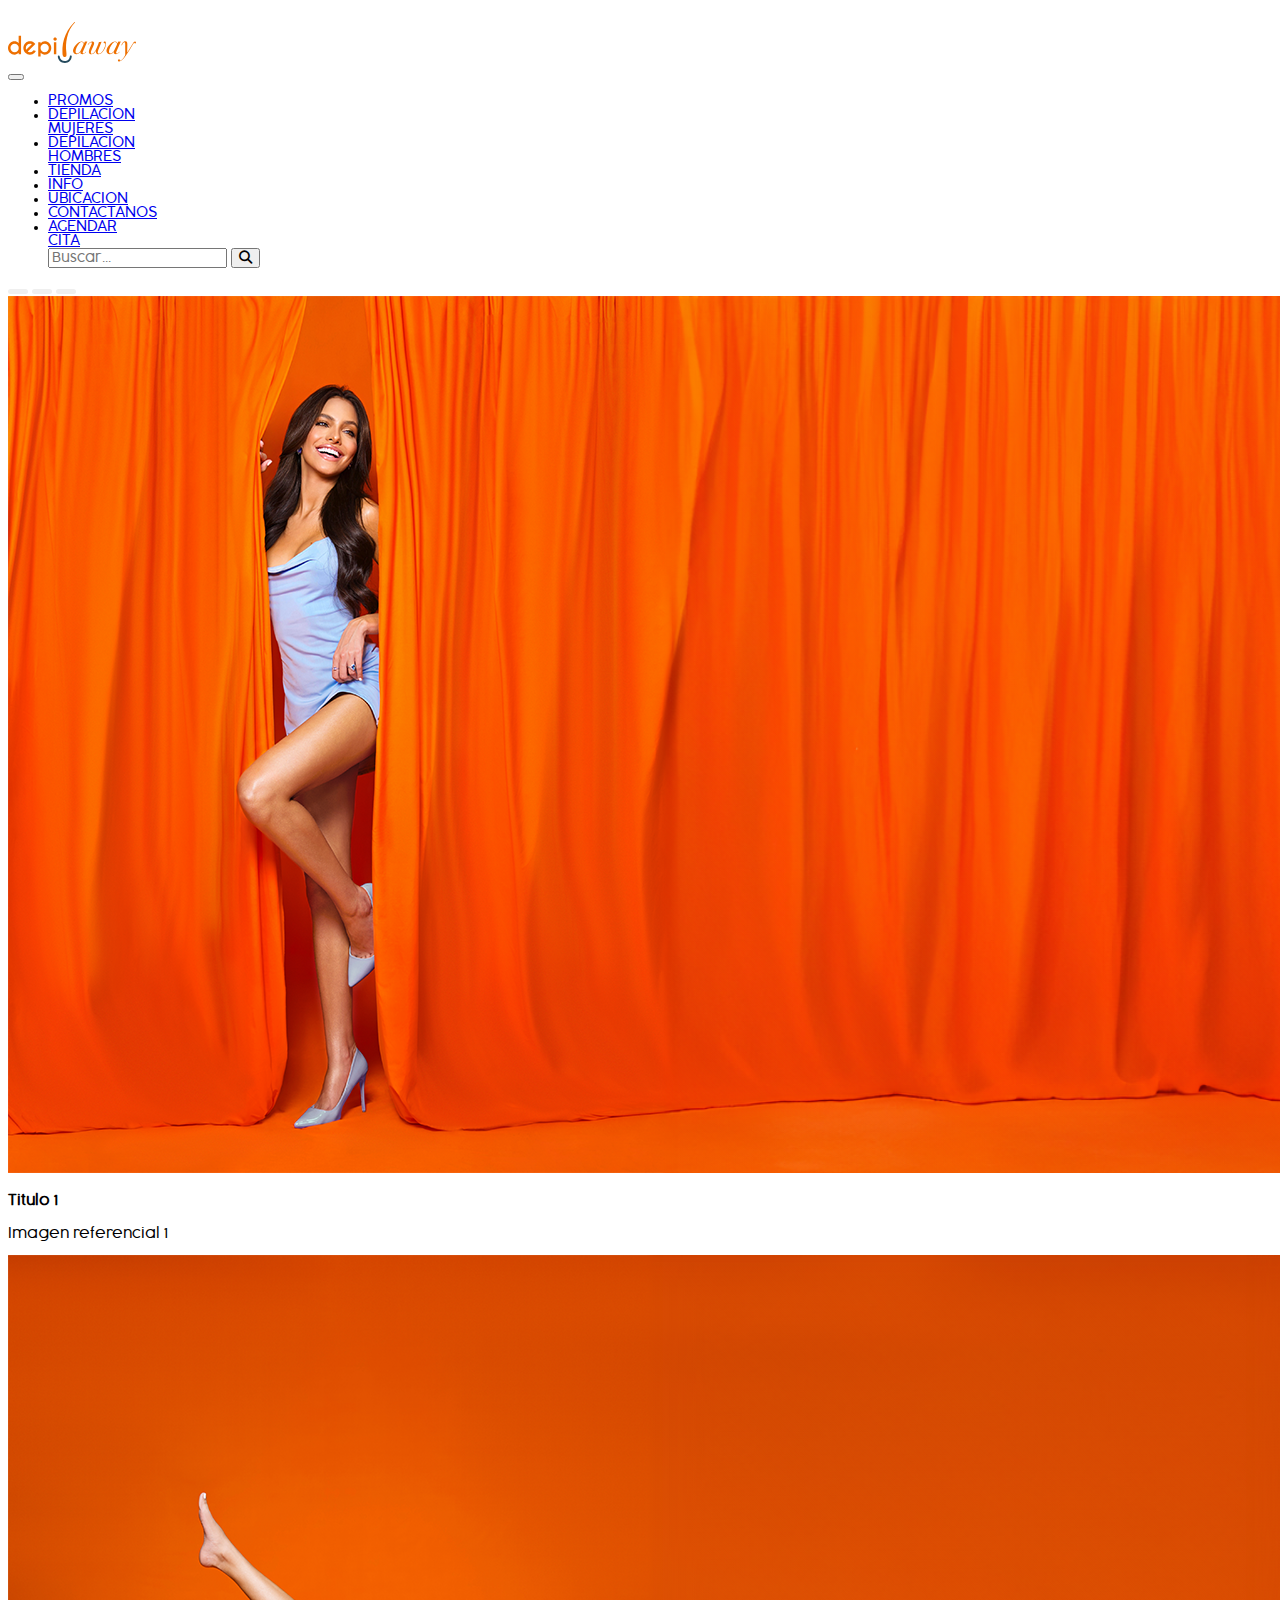
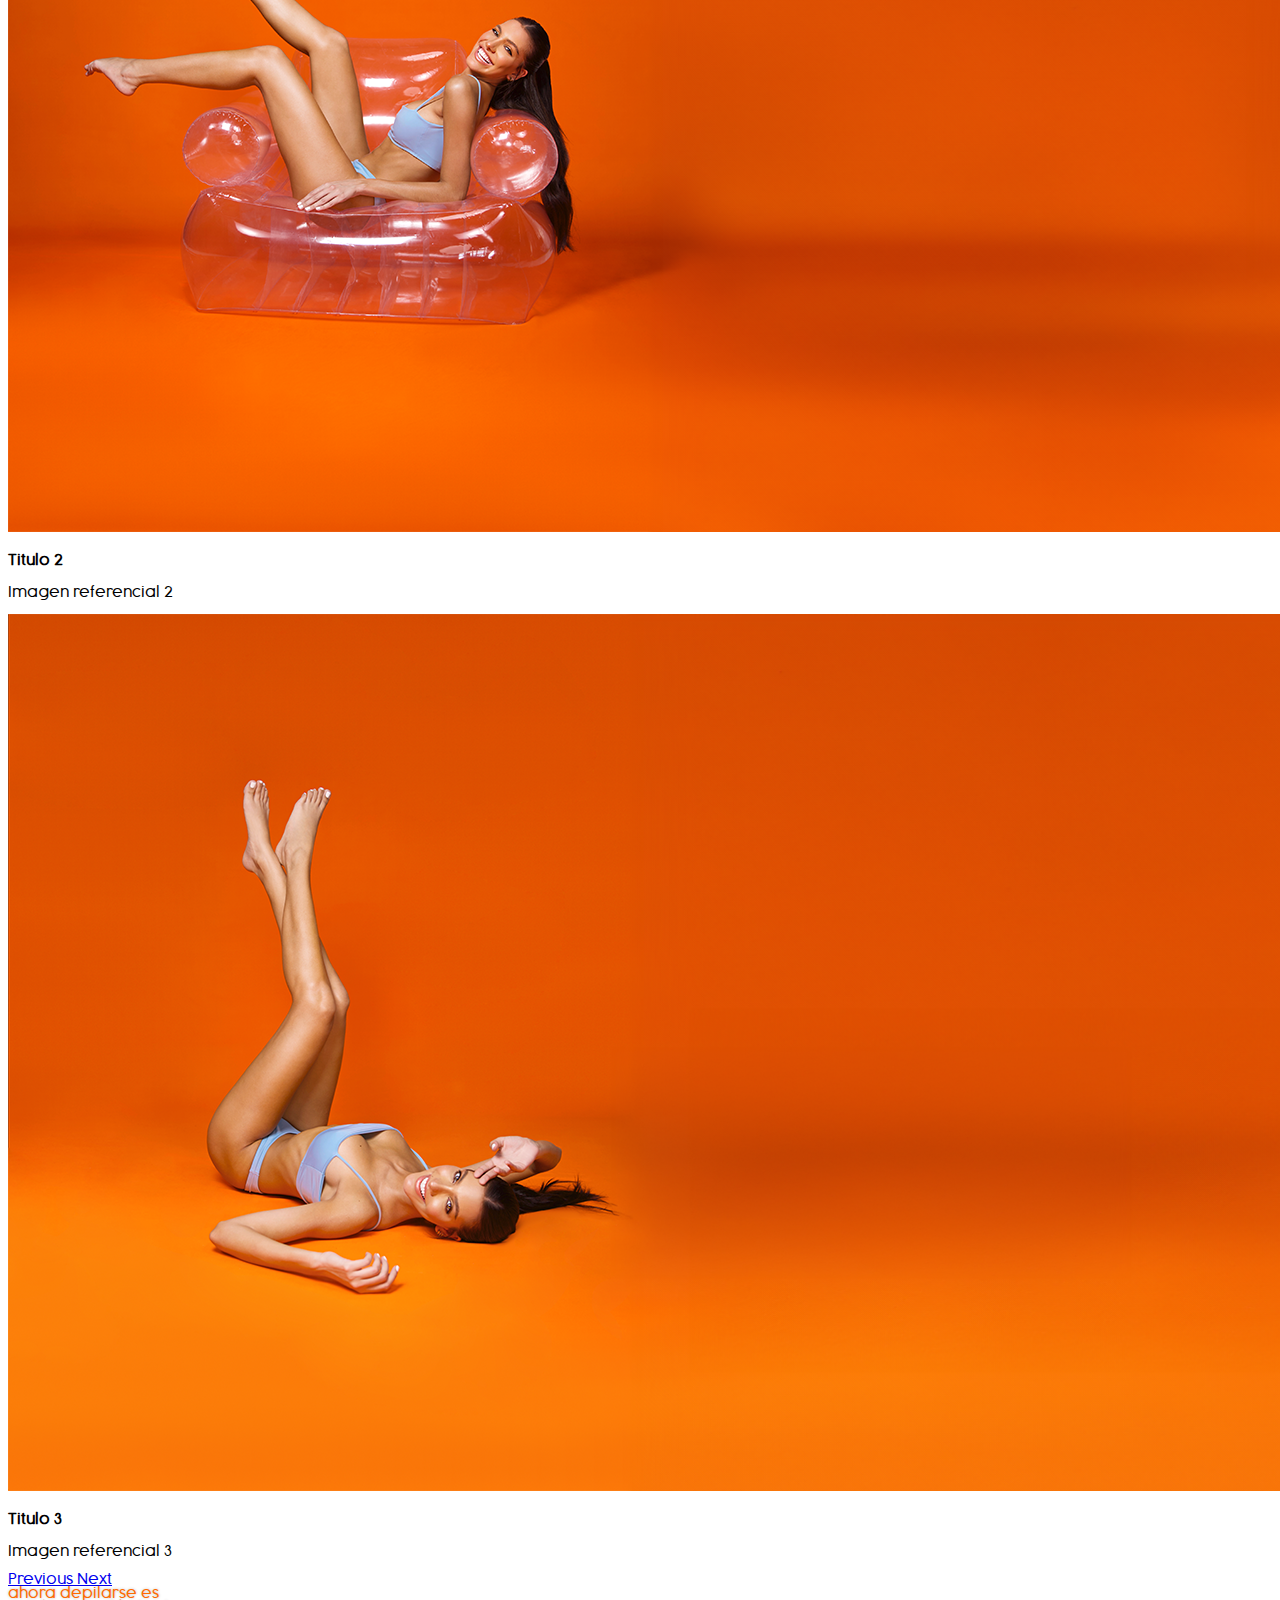
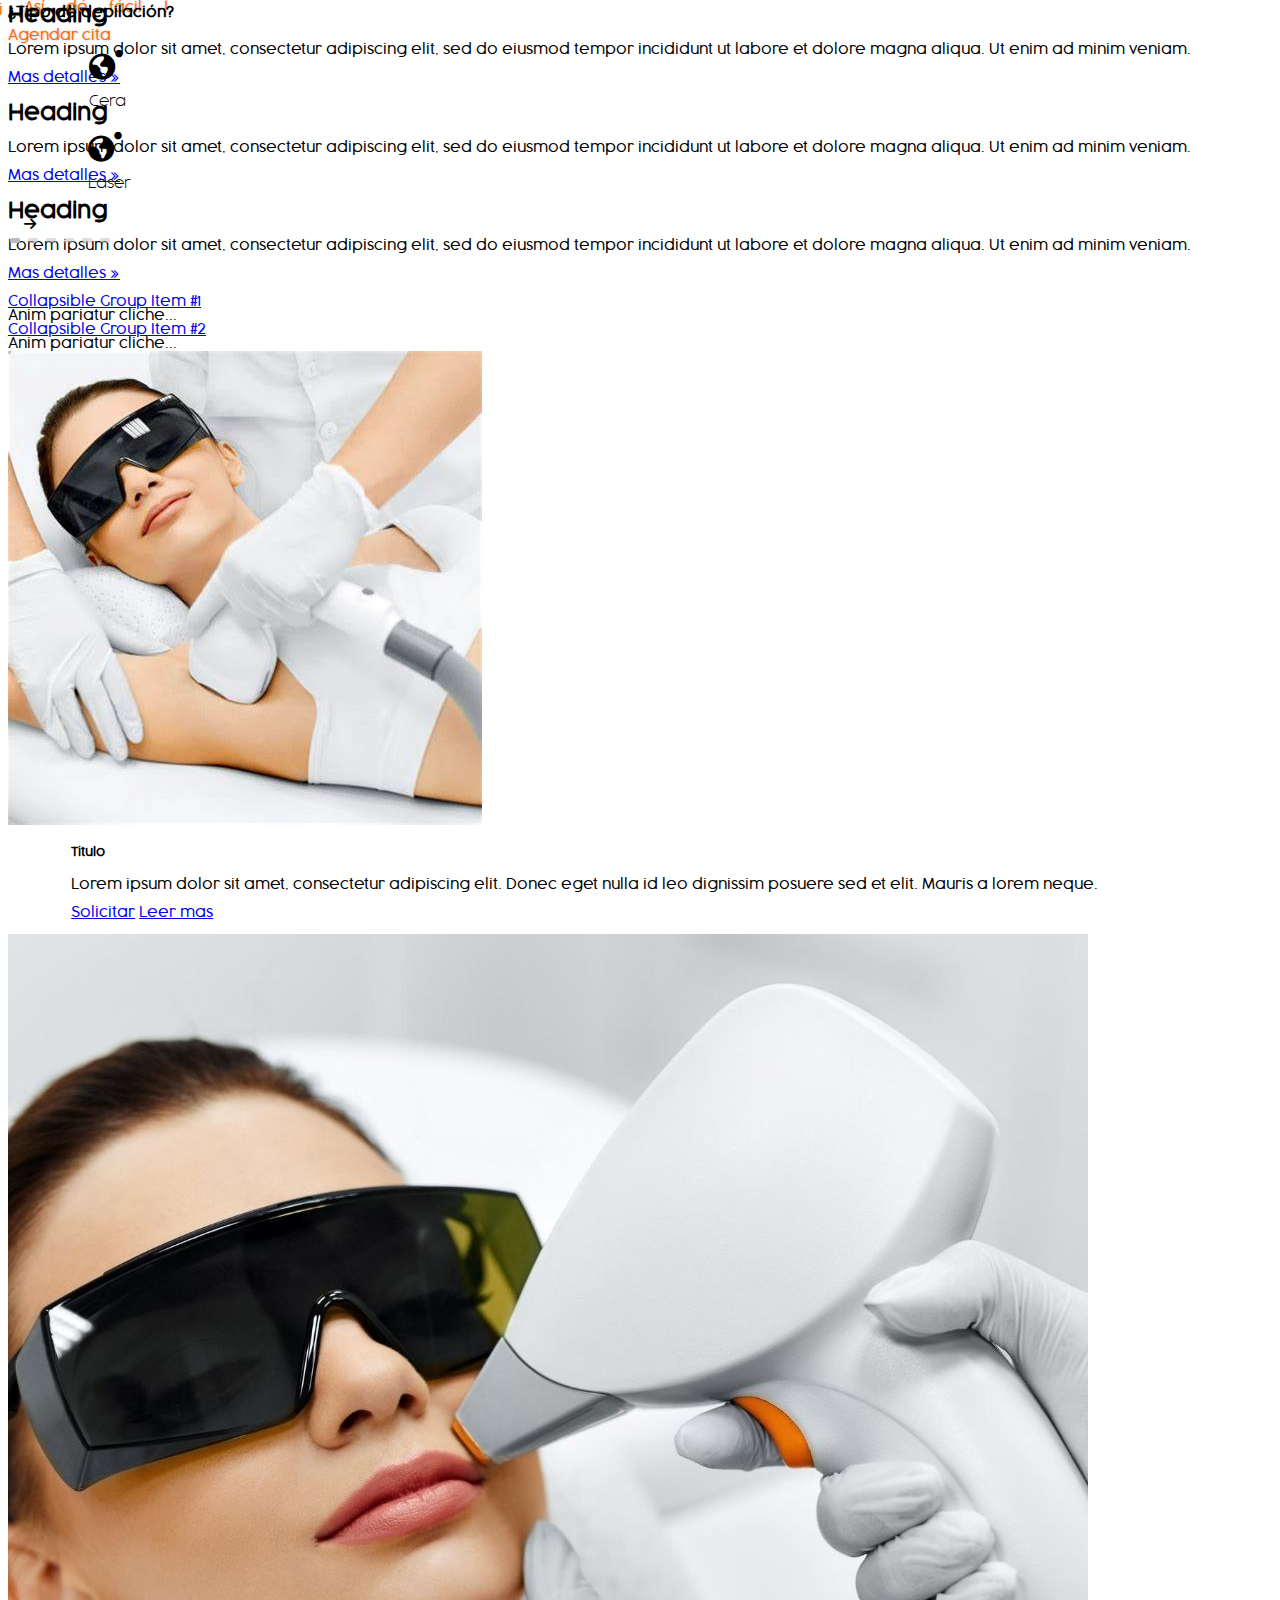
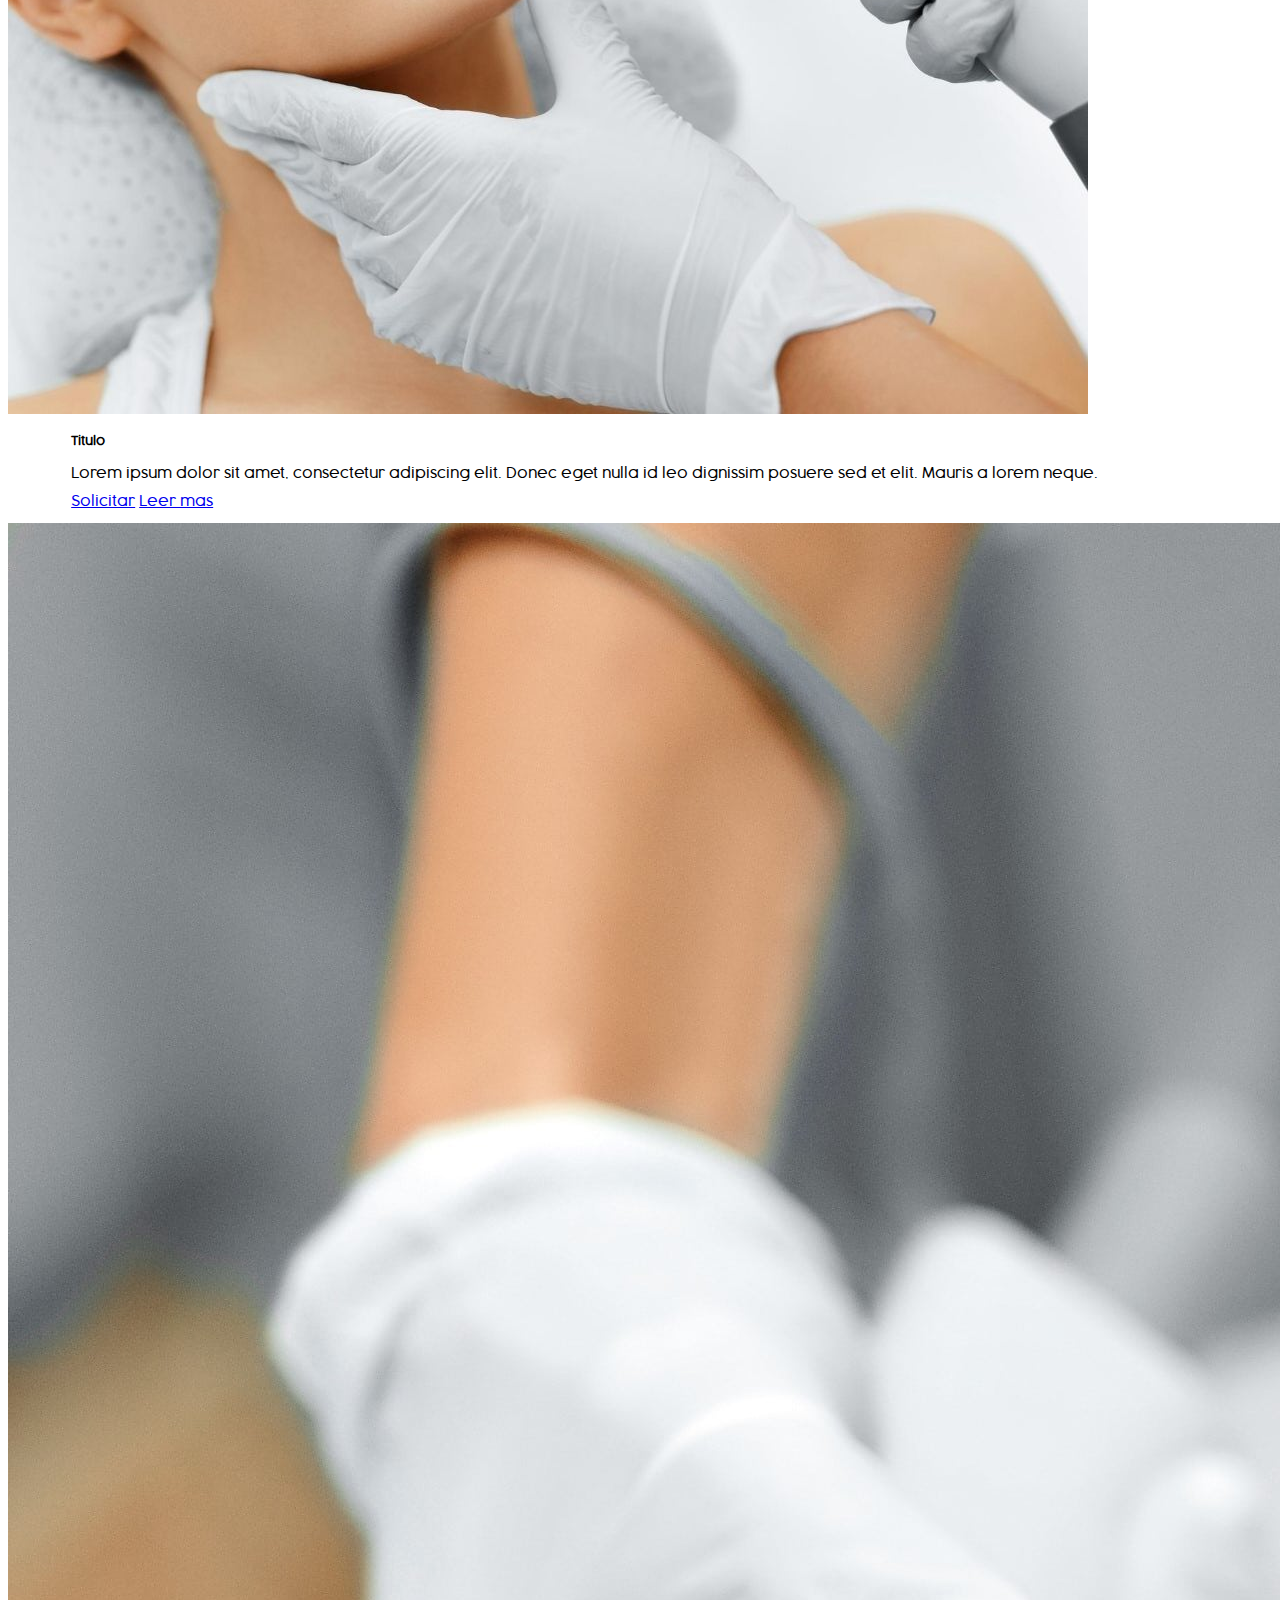
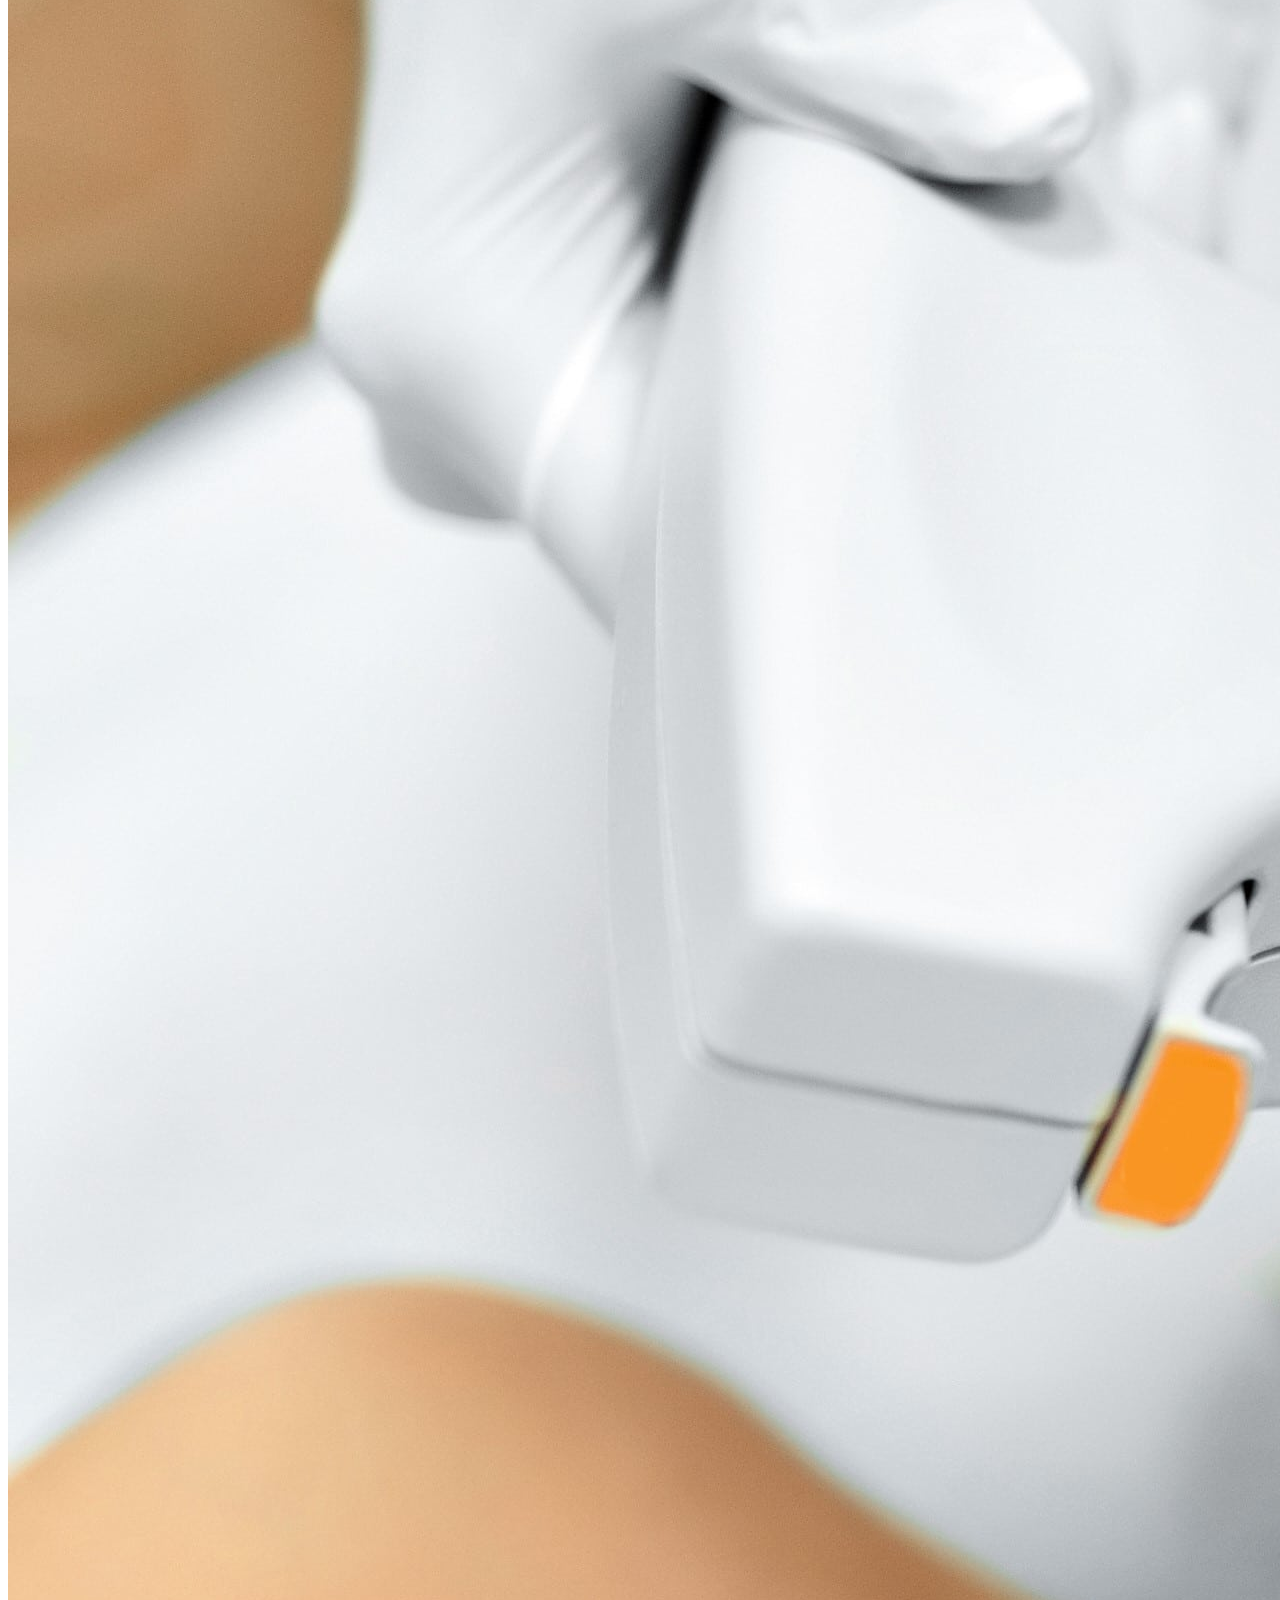
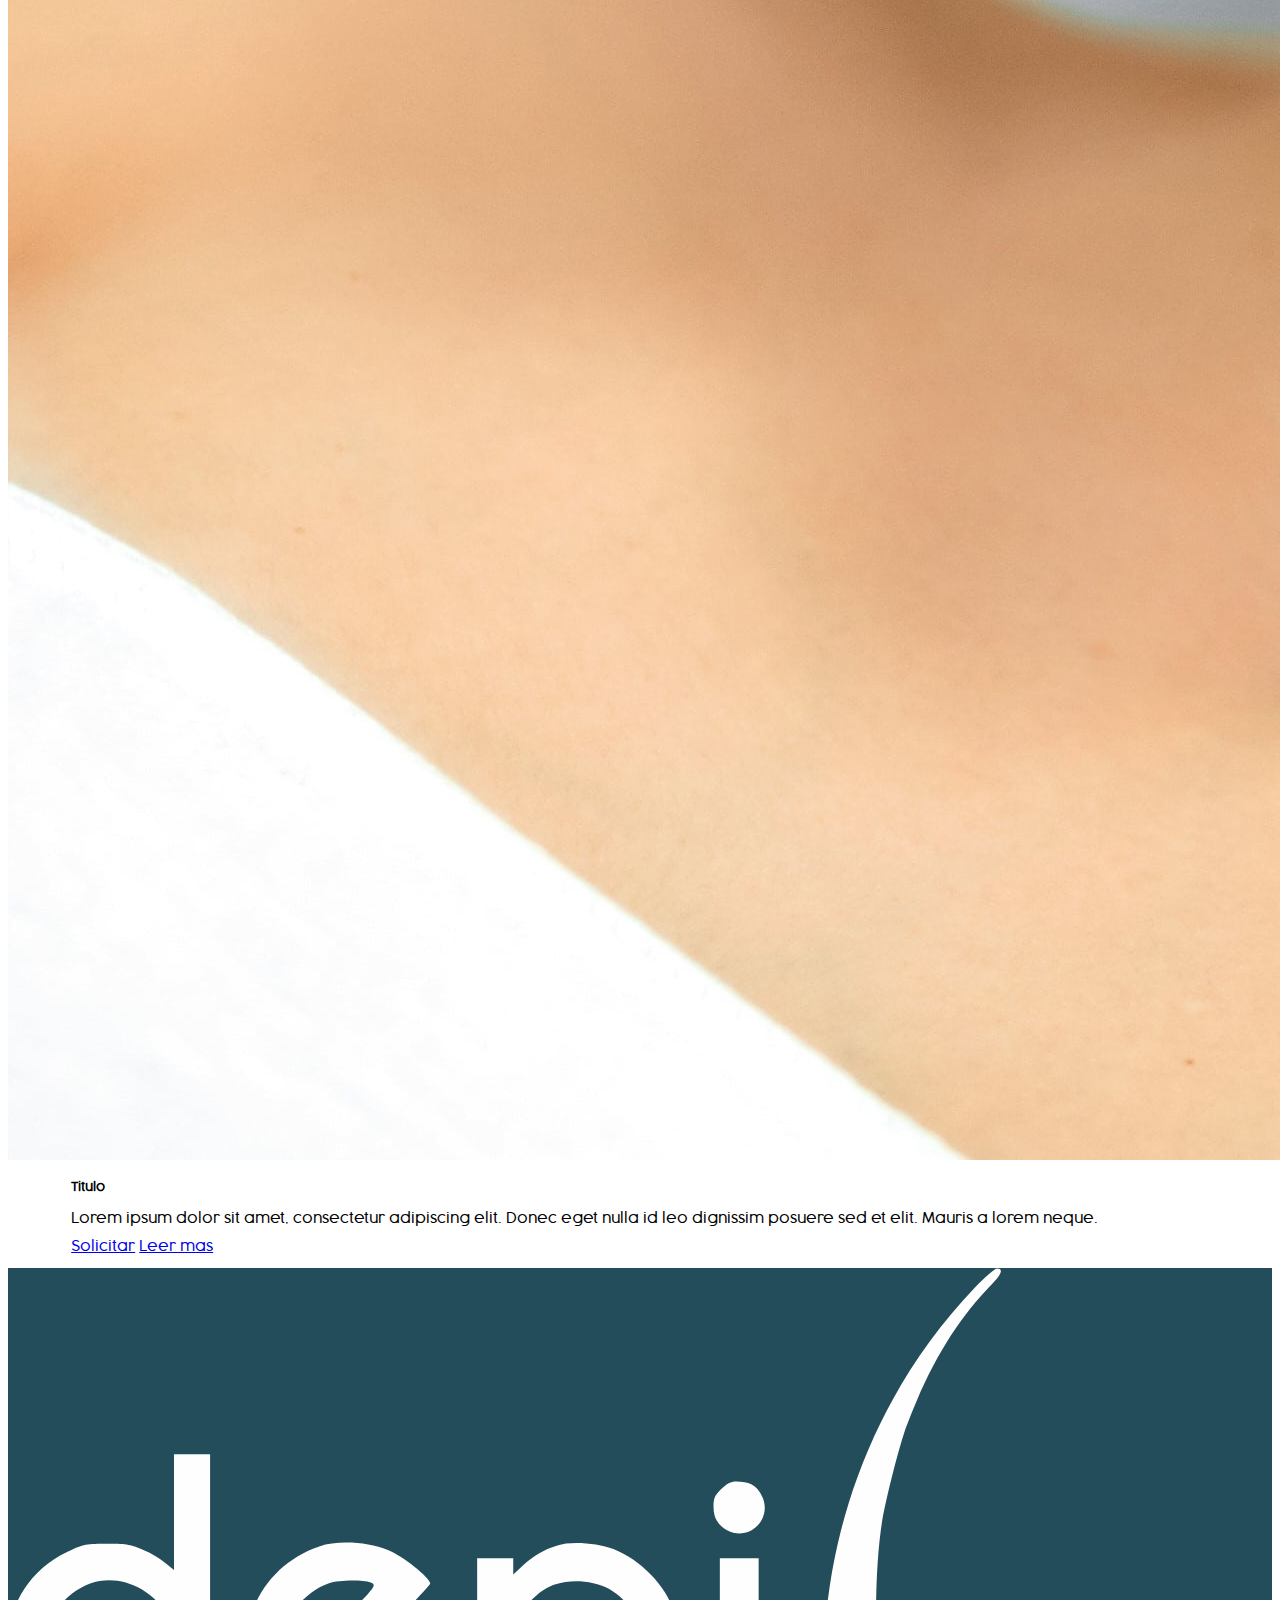
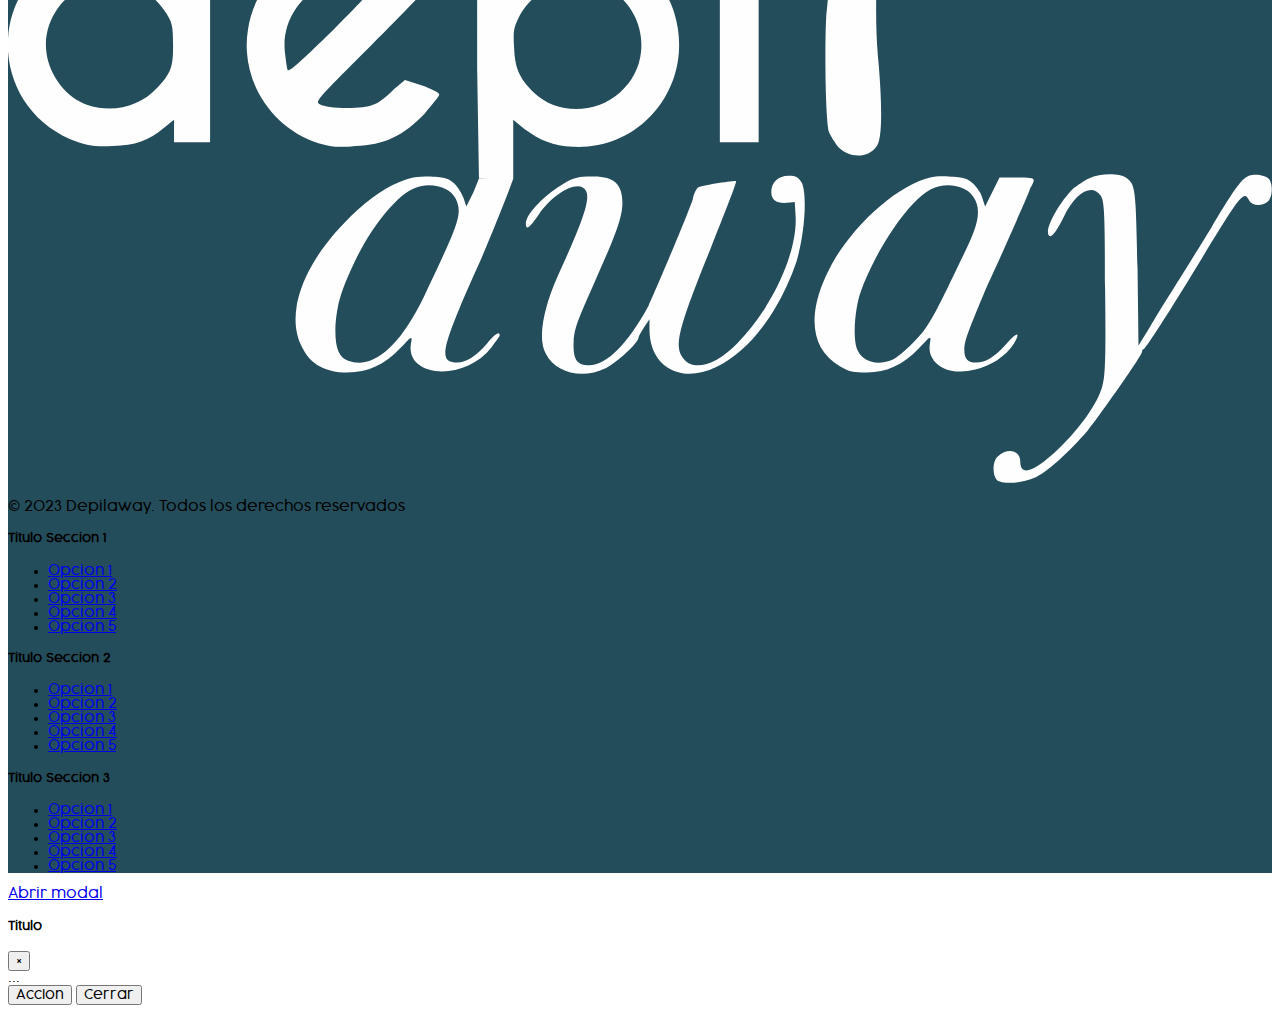
==== commit df98683e: "Merge branch 'main' of https://github.com/viktormax3/viktormax3.github.io" ====
--- a/index.html
+++ b/index.html
@@ -71,243 +71,231 @@
 					</nav>
 				</div>
 			</div>
-			<div class="col-md-12">
-				<div class="row justify-content-sm-around justify-content-lg-end">
-					<div class="col-md-12 px-0" id="slideshowRes">
-						<div id="carousel-1" class="carousel slide carousel-fade" data-bs-ride="carousel" data-pause="hover">
-							<div class="carousel-indicators">
-								<button type="button" data-bs-target="#carousel-1" data-bs-slide-to="0" aria-label="Slide 1"></button>
-								<button type="button" data-bs-target="#carousel-1" data-bs-slide-to="1" aria-label="Slide 2" class="active" aria-current="true"></button>
-								<button type="button" data-bs-target="#carousel-1" data-bs-slide-to="2" aria-label="Slide 3"></button>
-							</div>
-							<div class="carousel-inner">
-								<div class="carousel-item"  data-bs-interval="4000">
-									<picture>
-										<source srcset="images/1.50.png" media="(max-width: 575px)">
-										<source srcset="images/1.75.png" media="(min-width: 576px) and (max-width: 991px)">
-										<source srcset="images/1.100.png" media="(min-width: 992px)">
-										<img src="images/1.50.png" class="img-fluid w-100" alt="Slideshow 1">
-									</picture>
-									<div class="carousel-caption">
-										<h5>Titulo 1</h5>
-										<p>Imagen referencial 1</p>
-									</div>
-								</div>
-								<div class="carousel-item active" data-bs-interval="5000">
-									<picture>
-										<source srcset="images/2.50.png" media="(max-width: 575px)">
-										<source srcset="images/2.75.png" media="(min-width: 576px) and (max-width: 991px)">
-										<source srcset="images/2.100.png" media="(min-width: 992px)">
-										<img src="images/2.50.png" class="img-fluid w-100" alt="Slideshow 2">
-									</picture>
-									<div class="carousel-caption">
-										<h5>Titulo 2</h5>
-										<p>Imagen referencial 2</p>
-									</div>
-								</div>
-								<div class="carousel-item" data-bs-interval="4000">
-									<picture>
-										<source srcset="images/3.50.png" media="(max-width: 575px)">
-										<source srcset="images/3.75.png" media="(min-width: 576px) and (max-width: 991px)">
-										<source srcset="images/3.100.png" media="(min-width: 992px)">
-										<img src="images/3.50.png" class="img-fluid w-100" alt="Slideshow 3">
-									</picture>
-									<div class="carousel-caption">
-										<h5>Titulo 3</h5>
-										<p>Imagen referencial 3</p>
-									</div>
-								</div>
-							</div>
-							<button class="carousel-control-prev" type="button" data-bs-target="#carousel-1" data-bs-slide="prev">
-								<i class="fa-thin fa-caret-left fa-2xl"></i>
-							</button>
-							<button class="carousel-control-next" type="button" data-bs-target="#carousel-1" data-bs-slide="next">
-								<i class="fa-thin fa-caret-right fa-2xl"></i>
-							</button>
-						</div>
-					</div>
-					<div id="revealer" class="formIcon col-lg-5 col-sm-8 my-4 p-4 bg-light d-flex text-center align-self-center justify-content-center rounded-4 me-lg-3 pt-lg-5">
-						<div class="text-1505c text-center text-shadow">
-							<div class="display-6">ahora depilarse es</div>
-							<div id="subSlogan" class="display-3 fst-italic mb-4 fw-normal">¡ Así de fácil !</div>
-							<p>
-								<a id="boton" class="btn btn-1505c btn-md">Agendar cita</a>
-							</p>
-						</div>
-					</div>
-					<div id="revealed" class="formIcon col-lg-5 col-sm-8 my-4 p-3 bg-light text-center align-self-center rounded-4 me-lg-3 user-select-none" style="display: block;" style="display: none;">
-						<form id="regForm" action="https://forms.gle/F3RLPXBs87WKbdkY8" method="post">
-							<!-- One "tab" for each step in the form:
-							<div class="mb-3 tab">
-								***Contenido aqui***
-							</div>
-							-->
-							<div class="mb-3 tab" style="display:block">
-								<h4>¿Tipo de depilación?</h4>
-								<div class="radio-form">
-									<input type="radio" class="btn-check" name="grupo0" id="grupo0_1" autocomplete="off">
-									<label class="btn btn-outline-1505c btn-lg box-shadow px-4" for="grupo0_1">
-										<i class="fa-solid fa-planet-moon"></i>
-										<span>Cera</span>
-									</label>
-									<input type="radio" class="btn-check" name="grupo0" id="grupo0_2" autocomplete="off">
-									<label class="btn btn-outline-1505c btn-lg box-shadow px-4" for="grupo0_2">
-										<i class="fa-solid fa-planet-moon"></i>
-										<span>Laser</span>
-									</label>
-								</div>
-							</div>
-							<div class="mb-3 tab">
-								<h4>¿Zona?</h4>
-								<div class="radio-form">
-									<input type="radio" class="btn-check" name="grupo1" id="grupo1_1" autocomplete="off">
-									<label class="btn btn-outline-1505c btn-lg box-shadow px-4" for="grupo1_1">
-										<i class="fa-solid fa-planet-moon"></i>
-										<span>Espalda</span>
-									</label>
-									<input type="radio" class="btn-check" name="grupo1" id="grupo1_2" autocomplete="off">
-									<label class="btn btn-outline-1505c btn-lg box-shadow px-4" for="grupo1_2">
-										<i class="fa-solid fa-planet-moon"></i>
-										<span>Bikini</span>
-									</label>
-									<input type="radio" class="btn-check" name="grupo1" id="grupo1_3" autocomplete="off">
-									<label class="btn btn-outline-1505c btn-lg box-shadow px-4" for="grupo1_3">
-										<i class="fa-solid fa-planet-moon"></i>
-										<span>Brasileño</span>
-									</label>
-									<input type="radio" class="btn-check" name="grupo1" id="grupo1_4" autocomplete="off">
-									<label class="btn btn-outline-1505c btn-lg box-shadow px-4" for="grupo1_4">
-										<i class="fa-solid fa-planet-moon"></i>
-										<span>Pecho</span>
-									</label>
-									<input type="radio" class="btn-check" name="grupo1" id="grupo1_5" autocomplete="off">
-									<label class="btn btn-outline-1505c btn-lg box-shadow px-4" for="grupo1_5">
-										<i class="fa-solid fa-planet-moon"></i>
-										<span>Mentón</span>
-									</label>
-									<input type="radio" class="btn-check" name="grupo1" id="grupo1_6" autocomplete="off">
-									<label class="btn btn-outline-1505c btn-lg box-shadow px-4" for="grupo1_6">
-										<i class="fa-solid fa-planet-moon"></i>
-										<span>Rostro</span>
-									</label>
-									<input type="radio" class="btn-check" name="grupo1" id="grupo1_7" autocomplete="off">
-									<label class="btn btn-outline-1505c btn-lg box-shadow px-4" for="grupo1_7">
-										<i class="fa-solid fa-planet-moon"></i>
-										<span>Piernas</span>
-									</label>
-									<input type="radio" class="btn-check" name="grupo1" id="grupo1_8" autocomplete="off">
-									<label class="btn btn-outline-1505c btn-lg box-shadow px-4" for="grupo1_8">
-										<i class="fa-solid fa-planet-moon"></i>
-										<span>Otro</span>
-									</label>
-									<input type="radio" class="btn-check" name="grupo1" id="grupo1_9" autocomplete="off">
-									<label class="btn btn-outline-1505c btn-lg box-shadow px-4" for="grupo1_9">
-										<i class="fa-solid fa-planet-moon"></i>
-										<span>Axilas</span>
-									</label>
-								</div>
-							</div>
-							<div class="mb-3 tab">
-								<h4>¿Te has realizado este tratamiento?</h4>
-								<div class="radio-form">
-									<input type="radio" class="btn-check" name="grupo2" id="grupo2_1" autocomplete="off">
-									<label class="btn btn-outline-1505c btn-lg box-shadow px-4" for="grupo2_1">
-										<span>Si</span>
-									</label>
-									<input type="radio" class="btn-check" name="grupo2" id="grupo2_2" autocomplete="off">
-									<label class="btn btn-outline-1505c btn-lg box-shadow px-4" for="grupo2_2">
-										<span>No</span>
-									</label>
-								</div>
-							</div>
-							<div id="applyTreatment" class="mb-3 tab" style="display: none;">
-								<h4>¿Cuántas veces?</h4>
-								<div class="radio-form">
-									<input type="radio" class="btn-check" name="grupo3" id="grupo3_1" autocomplete="off">
-									<label class="btn btn-outline-1505c btn-lg box-shadow px-4" for="grupo3_1">
-										<span>1-2</span>
-									</label>
-									<input type="radio" class="btn-check" name="grupo3" id="grupo3_2" autocomplete="off">
-									<label class="btn btn-outline-1505c btn-lg box-shadow px-4" for="grupo3_2">
-										<span>3-4</span>
-									</label>
-									<input type="radio" class="btn-check" name="grupo3" id="grupo3_3" autocomplete="off">
-									<label class="btn btn-outline-1505c btn-lg box-shadow px-4" for="grupo3_3">
-										<span>5-6</span>
-									</label>
-									<input type="radio" class="btn-check" name="grupo3" id="grupo3_4" autocomplete="off">
-									<label class="btn btn-outline-1505c btn-lg box-shadow px-4" for="grupo3_4">
-										<span>7-8</span>
-									</label>
-									<input type="radio" class="btn-check" name="grupo3" id="grupo3_5" autocomplete="off">
-									<label class="btn btn-outline-1505c btn-lg box-shadow px-4" for="grupo3_5">
-										<span>9+</span>
-									</label>
-								</div>
-							</div>
-							<div class="mb-3 tab">
-								<h4>¿Edad?</h4>
-								<div class="radio-form">
-									<input type="radio" class="btn-check" name="grupo4" id="grupo4_1" autocomplete="off">
-									<label class="btn btn-outline-1505c btn-lg box-shadow px-4" for="grupo4_1">
-										<span>15-18</span>
-									</label>
-									<input type="radio" class="btn-check" name="grupo4" id="grupo4_2" autocomplete="off">
-									<label class="btn btn-outline-1505c btn-lg box-shadow px-4" for="grupo4_2">
-										<span>19-34</span>
-									</label>
-									<input type="radio" class="btn-check" name="grupo4" id="grupo4_3" autocomplete="off">
-									<label class="btn btn-outline-1505c btn-lg box-shadow px-4" for="grupo4_3">
-										<span>35-54</span>
-									</label>
-									<input type="radio" class="btn-check" name="grupo4" id="grupo4_4" autocomplete="off">
-									<label class="btn btn-outline-1505c btn-lg box-shadow px-4" for="grupo4_4">
-										<span>55-64</span>
-									</label>
-									<input type="radio" class="btn-check" name="grupo4" id="grupo4_5" autocomplete="off">
-									<label class="btn btn-outline-1505c btn-lg box-shadow px-4" for="grupo4_5">
-										<span>65+</span>
-									</label>
-								</div>
-							</div>
-							<div class="mb-3 tab">
-								<h2> Información de contacto </h2>
+			<div class="row">
+				<div class="col-md-12 d-flex">
+					<div class="row justify-content-sm-around justify-content-lg-end">
+						<div class="col-md-12 px-0" id="slideshowRes">
+							<div id="carousel-1" class="carousel slide carousel-fade" data-bs-ride="carousel" data-bs-interval="8000">
+								<div class="carousel-indicators">
+									<button type="button" data-bs-target="#carousel-1" data-bs-slide-to="0" aria-label="Slide 1"></button>
+									<button type="button" data-bs-target="#carousel-1" data-bs-slide-to="1" aria-label="Slide 2" class="active" aria-current="true"></button>
+									<button type="button" data-bs-target="#carousel-1" data-bs-slide-to="2" aria-label="Slide 3"></button>
+								</div>
+								<div class="carousel-inner">
+									<div class="carousel-item">
+										<picture>
+											<source srcset="images/1.50.png" media="(max-width: 575px)">
+											<source srcset="images/1.75.png" media="(min-width: 576px) and (max-width: 991px)">
+											<source srcset="images/1.100.png" media="(min-width: 992px)">
+											<img src="images/1.50.png" class="img-fluid" alt="Slideshow 1">
+										</picture>
+										<div class="carousel-caption">
+											<h4>Titulo 1</h4>
+											<p>Imagen referencial 1</p>
+										</div>
+									</div>
+									<div class="carousel-item active">
+										<picture>
+											<source srcset="images/2.50.png" media="(max-width: 575px)">
+											<source srcset="images/2.75.png" media="(min-width: 576px) and (max-width: 991px)">
+											<source srcset="images/2.100.png" media="(min-width: 992px)">
+											<img src="images/2.50.png" class="img-fluid" alt="Slideshow 2">
+										</picture>
+										<div class="carousel-caption">
+											<h4>Titulo 2</h4>
+											<p>Imagen referencial 2</p>
+										</div>
+									</div>
+									<div class="carousel-item">
+										<picture>
+											<source srcset="images/3.50.png" media="(max-width: 575px)">
+											<source srcset="images/3.75.png" media="(min-width: 576px) and (max-width: 991px)">
+											<source srcset="images/3.100.png" media="(min-width: 992px)">
+											<img src="images/3.50.png" class="img-fluid" alt="Slideshow 3">
+										</picture>
+										<div class="carousel-caption">
+											<h4>Titulo 3</h4>
+											<p>Imagen referencial 3</p>
+										</div>
+									</div>
+								</div>
+								<a class="carousel-control-prev" href="#carousel-1" role="button" data-bs-slide="prev">
+									<span class="carousel-control-prev-icon" aria-hidden="true"></span>
+									<span class="visually-hidden">Previous</span>
+								</a>
+								<a class="carousel-control-next" href="#carousel-1" role="button" data-bs-slide="next">
+									<span class="carousel-control-next-icon" aria-hidden="true"></span>
+									<span class="visually-hidden">Next</span>
+								</a>
+							</div>
+						</div>
+						<div id="revealer" class="formIcon col-lg-5 col-sm-8 my-4 p-4 bg-light d-flex text-center align-self-center justify-content-center rounded-4 me-lg-3 pt-lg-5">
+							<div class="text-1505c text-center text-shadow">
+								<div class="display-6">ahora depilarse es</div>
+								<div id="subSlogan" class="display-3 fst-italic mb-4 fw-normal">¡ Así de fácil !</div>
 								<p>
-									<input placeholder="Correo" type="email" name="email" class="border rounded-3 w-75 p-2"/>
+									<a id="boton" class="btn btn-1505c btn-md">Agendar cita</a>
 								</p>
-								<p>
-									<input placeholder="Número" type="tel" name="phone" class="border rounded-3 w-75 p-2"/>
-								</p>
-							</div>
-							<!-- <div class="mb-3 tab">
-							<h2>Paso 5</h2>
-							<p>
-								<input placeholder="dd" name="dd" class="border rounded-3 w-75 p-2"/>
-							</p>
-							<p>
-								<input placeholder="mm" name="nn" class="border rounded-3 w-75 p-2"/>
-							</p>
-							<p>
-								<input placeholder="yyyy" name="yyyy" class="border rounded-3 w-75 p-2"/>
-							</p>
-							</div> -->
-							<div class="mb-3 tab">
-								<h2>Paso 6</h2>
-								<p>
-									<input placeholder="Usuario" name="uname" class="border rounded-3 w-75 p-2"/>
-								</p>
-								<p>
-									<input placeholder="Contraseña" name="pword" type="password" class="border rounded-3 w-75 p-2"/>
-								</p>
-							</div>
-							<!-- Indicadores -->
-							<div class="d-flex flex-warp mt-2 justify-content-around align-items-center">
-								<a type="button" id="prevBtn" onclick="nextPrev(-1)" class="btn btn-1505c btn-lg fa-solid fa-arrow-left"></a>
-								<a id="stepContainer">
-								</a>
-								<a type="button" id="nextBtn" onclick="nextPrev(1)"></a>
-							</div>
-						</form>
+							</div>
+						</div>
+						<div id="revealed" class="formIcon col-lg-5 col-sm-8 my-4 p-3 bg-light text-center align-self-center rounded-4 me-lg-3 user-select-none" style="display: block;" style="display: none;">
+							<form id="regForm" action="https://forms.gle/F3RLPXBs87WKbdkY8" method="post">
+								<!-- One "tab" for each step in the form:
+                  <div class="mb-3 tab">
+                    ***Contenido aqui***
+                  </div>
+              -->
+								<div class="mb-3 tab" style="display:block">
+									<h4>¿Tipo de depilación?</h4>
+									<div class="radio-form">
+										<input type="radio" class="btn-check" name="grupo0" id="grupo0_1" autocomplete="off">
+										<label class="btn btn-outline-1505c btn-lg" for="grupo0_1">
+											<i class="fa-solid fa-planet-moon"></i>
+											<span>Cera</span>
+										</label>
+										<input type="radio" class="btn-check" name="grupo0" id="grupo0_2" autocomplete="off">
+										<label class="btn btn-outline-1505c btn-lg" for="grupo0_2">
+											<i class="fa-solid fa-planet-moon"></i>
+											<span>Laser</span>
+										</label>
+									</div>
+								</div>
+								<div class="mb-3 tab">
+									<h4>¿Zona?</h4>
+									<div class="radio-form">
+										<input type="radio" class="btn-check" name="grupo1" id="grupo1_1" autocomplete="off">
+										<label class="btn btn-outline-1505c btn-lg" for="grupo1_1">
+											<i class="fa-solid fa-planet-moon"></i>
+											<span>Espalda</span>
+										</label>
+										<input type="radio" class="btn-check" name="grupo1" id="grupo1_2" autocomplete="off">
+										<label class="btn btn-outline-1505c btn-lg" for="grupo1_2">
+											<i class="fa-solid fa-planet-moon"></i>
+											<span>Bikini</span>
+										</label>
+										<input type="radio" class="btn-check" name="grupo1" id="grupo1_3" autocomplete="off">
+										<label class="btn btn-outline-1505c btn-lg" for="grupo1_3">
+											<i class="fa-solid fa-planet-moon"></i>
+											<span>Brasileño</span>
+										</label>
+										<input type="radio" class="btn-check" name="grupo1" id="grupo1_4" autocomplete="off">
+										<label class="btn btn-outline-1505c btn-lg" for="grupo1_4">
+											<i class="fa-solid fa-planet-moon"></i>
+											<span>Pecho</span>
+										</label>
+										<input type="radio" class="btn-check" name="grupo1" id="grupo1_5" autocomplete="off">
+										<label class="btn btn-outline-1505c btn-lg" for="grupo1_5">
+											<i class="fa-solid fa-planet-moon"></i>
+											<span>Mentón / Labios</span>
+										</label>
+										<input type="radio" class="btn-check" name="grupo1" id="grupo1_6" autocomplete="off">
+										<label class="btn btn-outline-1505c btn-lg" for="grupo1_6">
+											<i class="fa-solid fa-planet-moon"></i>
+											<span>Rostro</span>
+										</label>
+										<input type="radio" class="btn-check" name="grupo1" id="grupo1_7" autocomplete="off">
+										<label class="btn btn-outline-1505c btn-lg" for="grupo1_7">
+											<i class="fa-solid fa-planet-moon"></i>
+											<span>Piernas</span>
+										</label>
+										<input type="radio" class="btn-check" name="grupo1" id="grupo1_8" autocomplete="off">
+										<label class="btn btn-outline-1505c btn-lg" for="grupo1_8">
+											<i class="fa-solid fa-planet-moon"></i>
+											<span>Otro</span>
+										</label>
+										<input type="radio" class="btn-check" name="grupo1" id="grupo1_9" autocomplete="off">
+										<label class="btn btn-outline-1505c btn-lg" for="grupo1_9">
+											<i class="fa-solid fa-planet-moon"></i>
+											<span>Axilas</span>
+										</label>
+									</div>
+								</div>
+								<div class="mb-3 tab">
+									<h4>¿Cuántos tratamientos lleva?</h4>
+									<div class="radio-form">
+										<input type="radio" class="btn-check" name="grupo2" id="grupo2_1" autocomplete="off">
+										<label class="btn btn-outline-1505c btn-lg p-4" for="grupo2_1">
+											<span>1-2</span>
+										</label>
+										<input type="radio" class="btn-check" name="grupo2" id="grupo2_2" autocomplete="off">
+										<label class="btn btn-outline-1505c btn-lg p-4" for="grupo2_2">
+											<span>3-4</span>
+										</label>
+										<input type="radio" class="btn-check" name="grupo2" id="grupo2_3" autocomplete="off">
+										<label class="btn btn-outline-1505c btn-lg p-4" for="grupo2_3">
+											<span>5-6</span>
+										</label>
+										<input type="radio" class="btn-check" name="grupo2" id="grupo2_4" autocomplete="off">
+										<label class="btn btn-outline-1505c btn-lg p-4" for="grupo2_4">
+											<span>7-8</span>
+										</label>
+										<input type="radio" class="btn-check" name="grupo2" id="grupo2_5" autocomplete="off">
+										<label class="btn btn-outline-1505c btn-lg p-4" for="grupo2_5">
+											<span>9+</span>
+										</label>
+									</div>
+								</div>
+								<div class="mb-3 tab">
+									<h4>¿Cuántos tratamientos lleva?</h4>
+									<div class="radio-form">
+										<input type="radio" class="btn-check" name="grupo3" id="grupo3_1" autocomplete="off">
+										<label class="btn btn-outline-1505c btn-lg p-4" for="grupo3_1">
+											<span>15-18</span>
+										</label>
+										<input type="radio" class="btn-check" name="grupo3" id="grupo3_2" autocomplete="off">
+										<label class="btn btn-outline-1505c btn-lg p-4" for="grupo3_2">
+											<span>19-34</span>
+										</label>
+										<input type="radio" class="btn-check" name="grupo3" id="grupo3_3" autocomplete="off">
+										<label class="btn btn-outline-1505c btn-lg p-4" for="grupo3_3">
+											<span>35-54</span>
+										</label>
+										<input type="radio" class="btn-check" name="grupo3" id="grupo3_4" autocomplete="off">
+										<label class="btn btn-outline-1505c btn-lg p-4" for="grupo3_4">
+											<span>55-64</span>
+										</label>
+										<input type="radio" class="btn-check" name="grupo3" id="grupo3_5" autocomplete="off">
+										<label class="btn btn-outline-1505c btn-lg p-4" for="grupo3_5">
+											<span>65+</span>
+										</label>
+									</div>
+								</div>
+								<div class="mb-3 tab">
+									<h2> Información de contacto </h2>
+									<p>
+										<input placeholder="Correo" type="email" name="email" class="border rounded-3 w-75 p-2" />
+									</p>
+									<p>
+										<input placeholder="Número" type="tel" name="phone" class="border rounded-3 w-75 p-2" />
+									</p>
+								</div>
+								<!-- <div class="mb-3 tab"><h2>Paso 5</h2><p><input placeholder="dd" name="dd" class="border rounded-3 w-75 p-2"/></p><p><input placeholder="mm" name="nn" class="border rounded-3 w-75 p-2"/></p><p><input placeholder="yyyy" name="yyyy" class="border rounded-3 w-75 p-2"/></p></div> -->
+								<div class="mb-3 tab">
+									<h2>Paso 6</h2>
+									<p>
+										<input placeholder="Usuario" name="uname" class="border rounded-3 w-75 p-2" />
+									</p>
+									<p>
+										<input placeholder="Contraseña" name="pword" type="password" class="border rounded-3 w-75 p-2" />
+									</p>
+								</div>
+								<div id="botones" class="overflow-auto">
+									<div class="float-end">
+										<a type="button" id="prevBtn" onclick="nextPrev(-1)" class="btn btn-1505c btn-lg fa-solid fa-arrow-left"></a>
+										<a type="button" id="nextBtn" onclick="nextPrev(1)"></a>
+									</div>
+								</div>
+								<!-- Indicadores -->
+								<div class="text-center mt-2">
+									<span class="step"></span>
+									<span class="step"></span>
+									<span class="step"></span>
+									<span class="step"></span>
+									<span class="step"></span>
+									<span class="step"></span>
+								</div>
+							</form>
+						</div>
 					</div>
 				</div>
 			</div>
@@ -499,4 +487,4 @@
 		</div>
 		<script src="js/scripts.js"></script>
 	</body>
-</html>+</html>
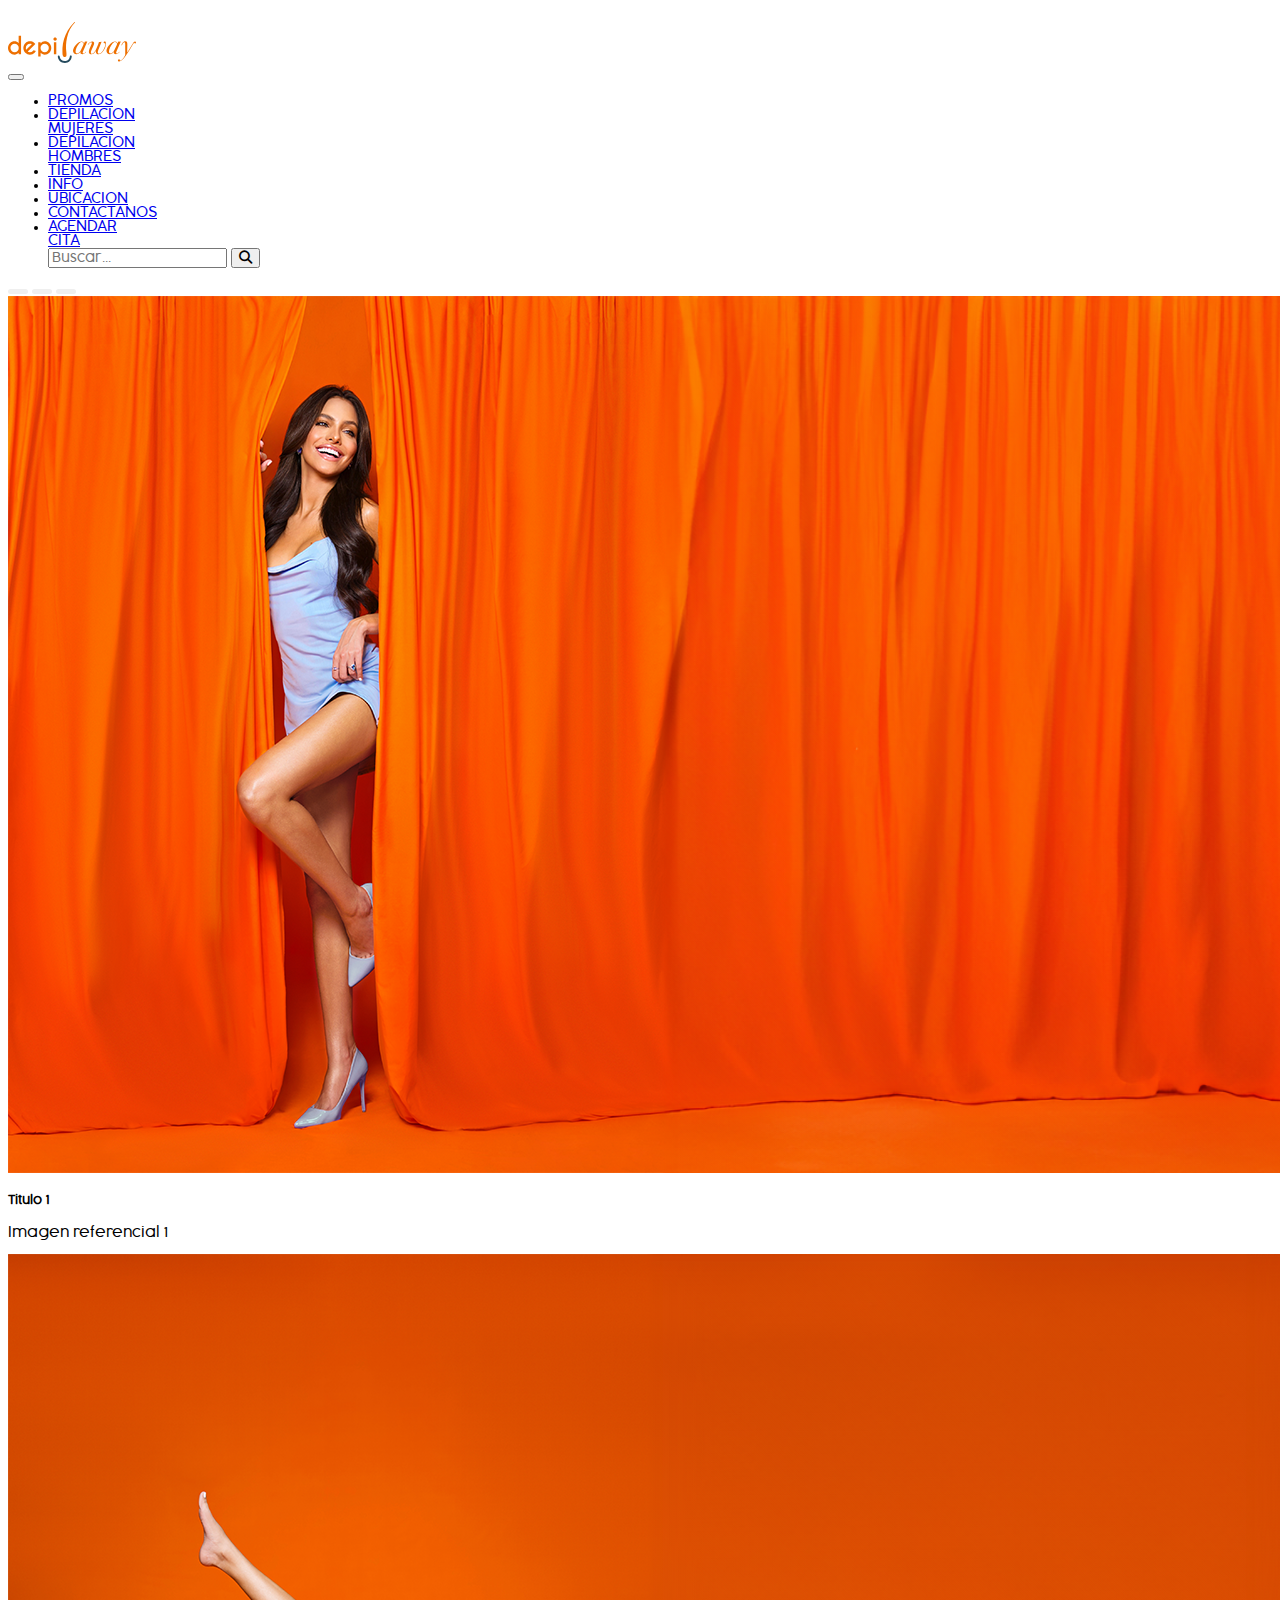
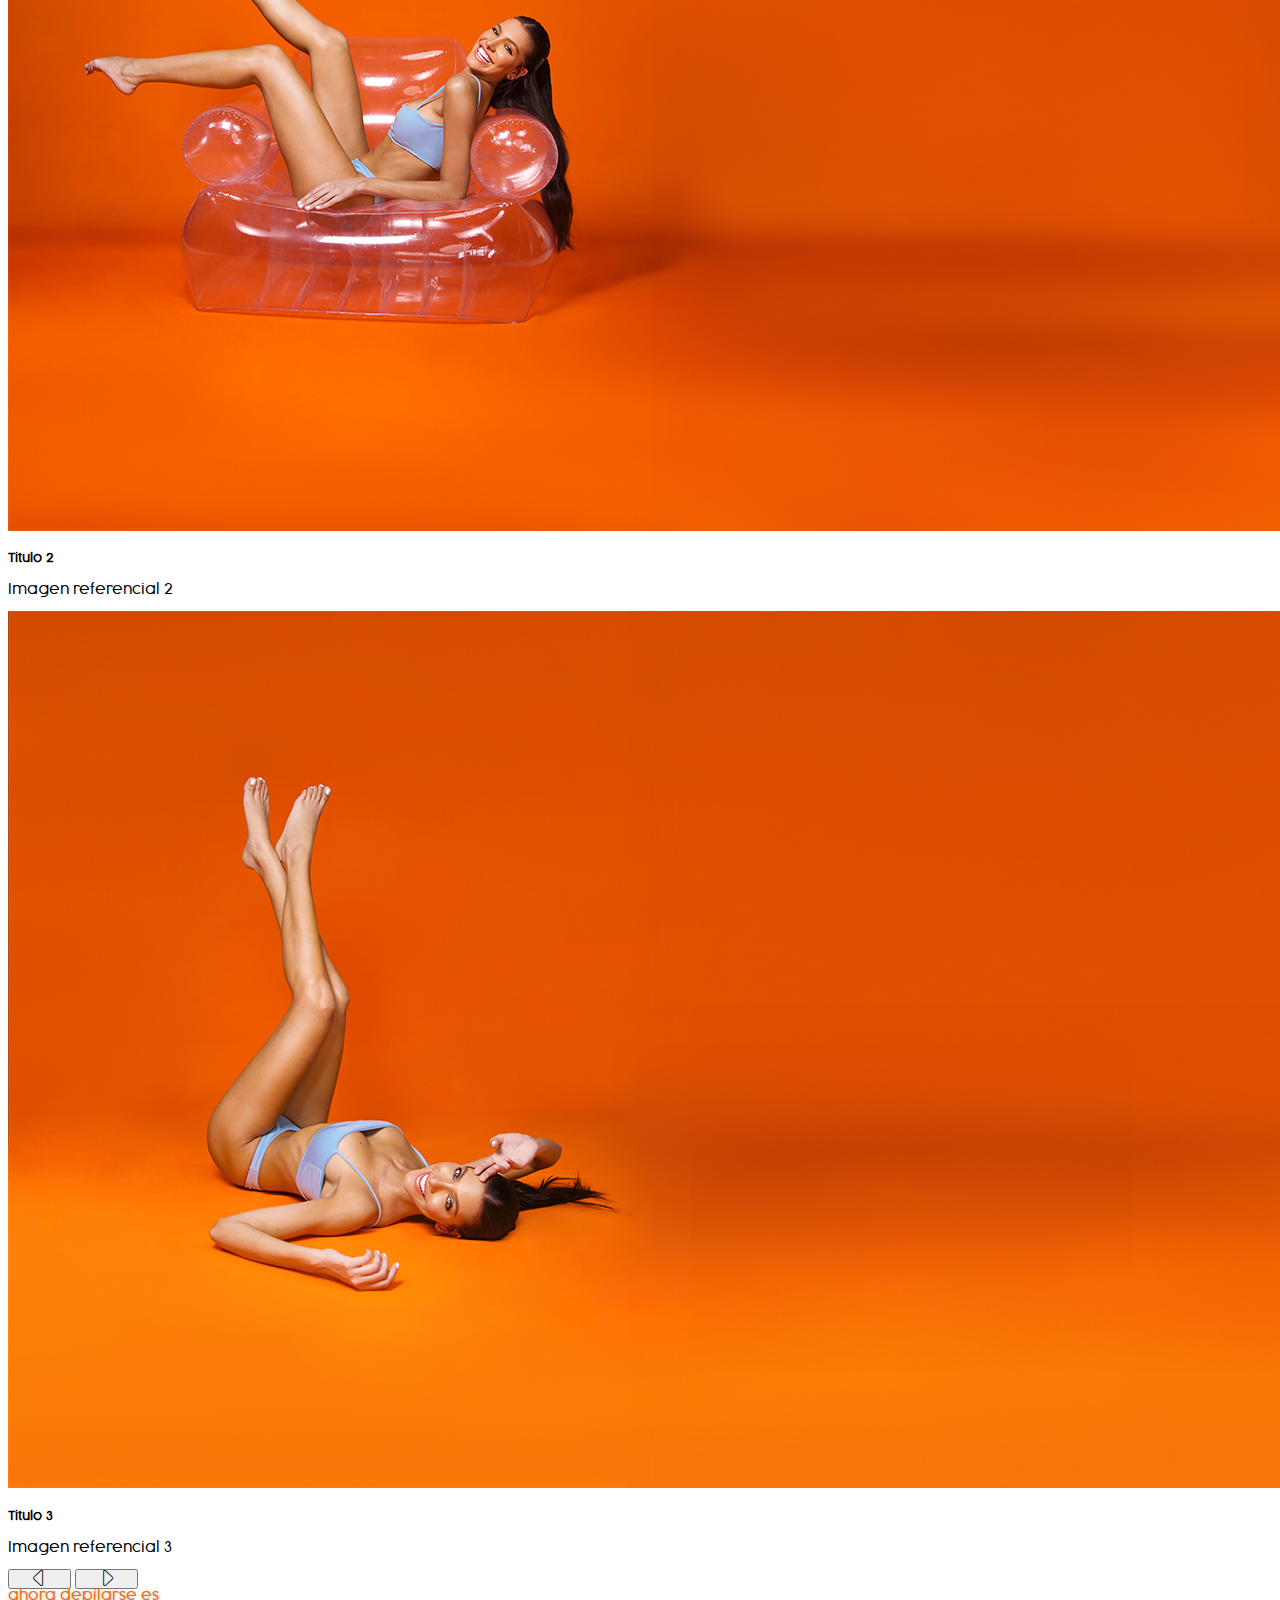
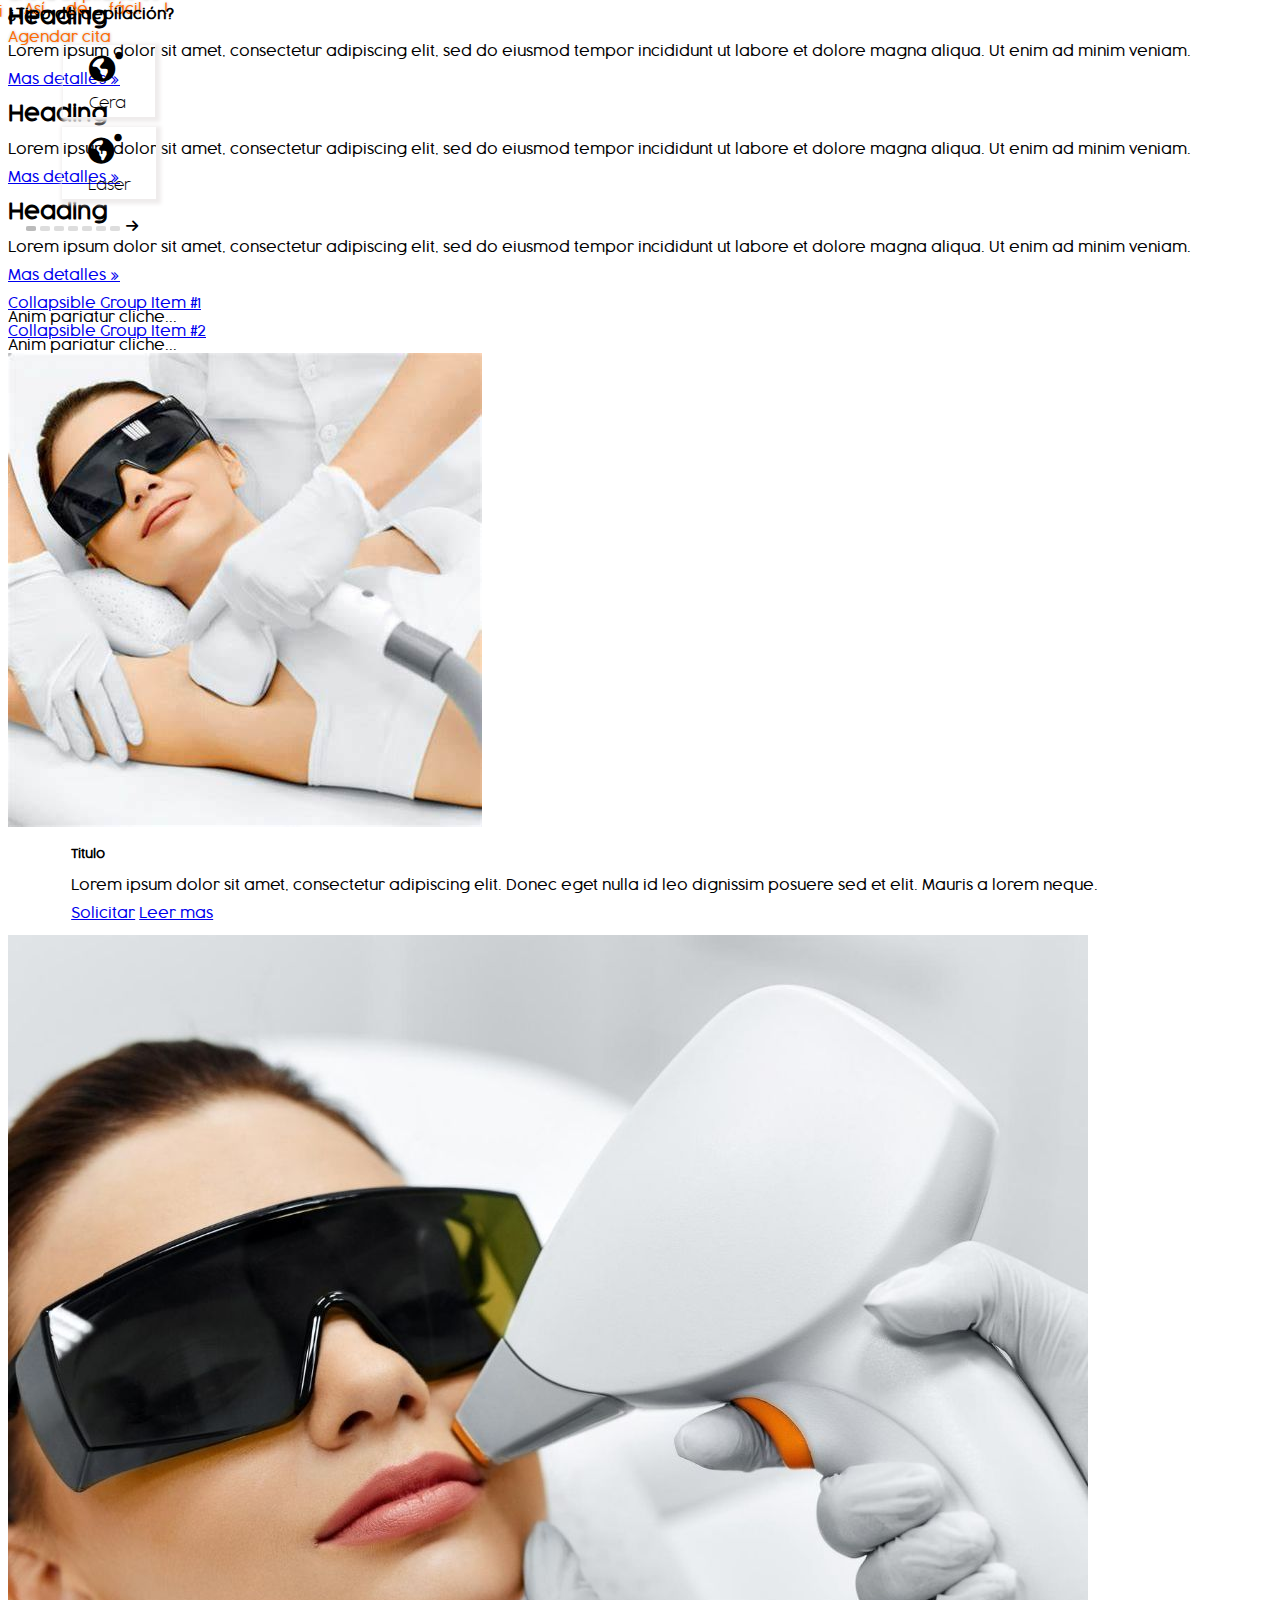
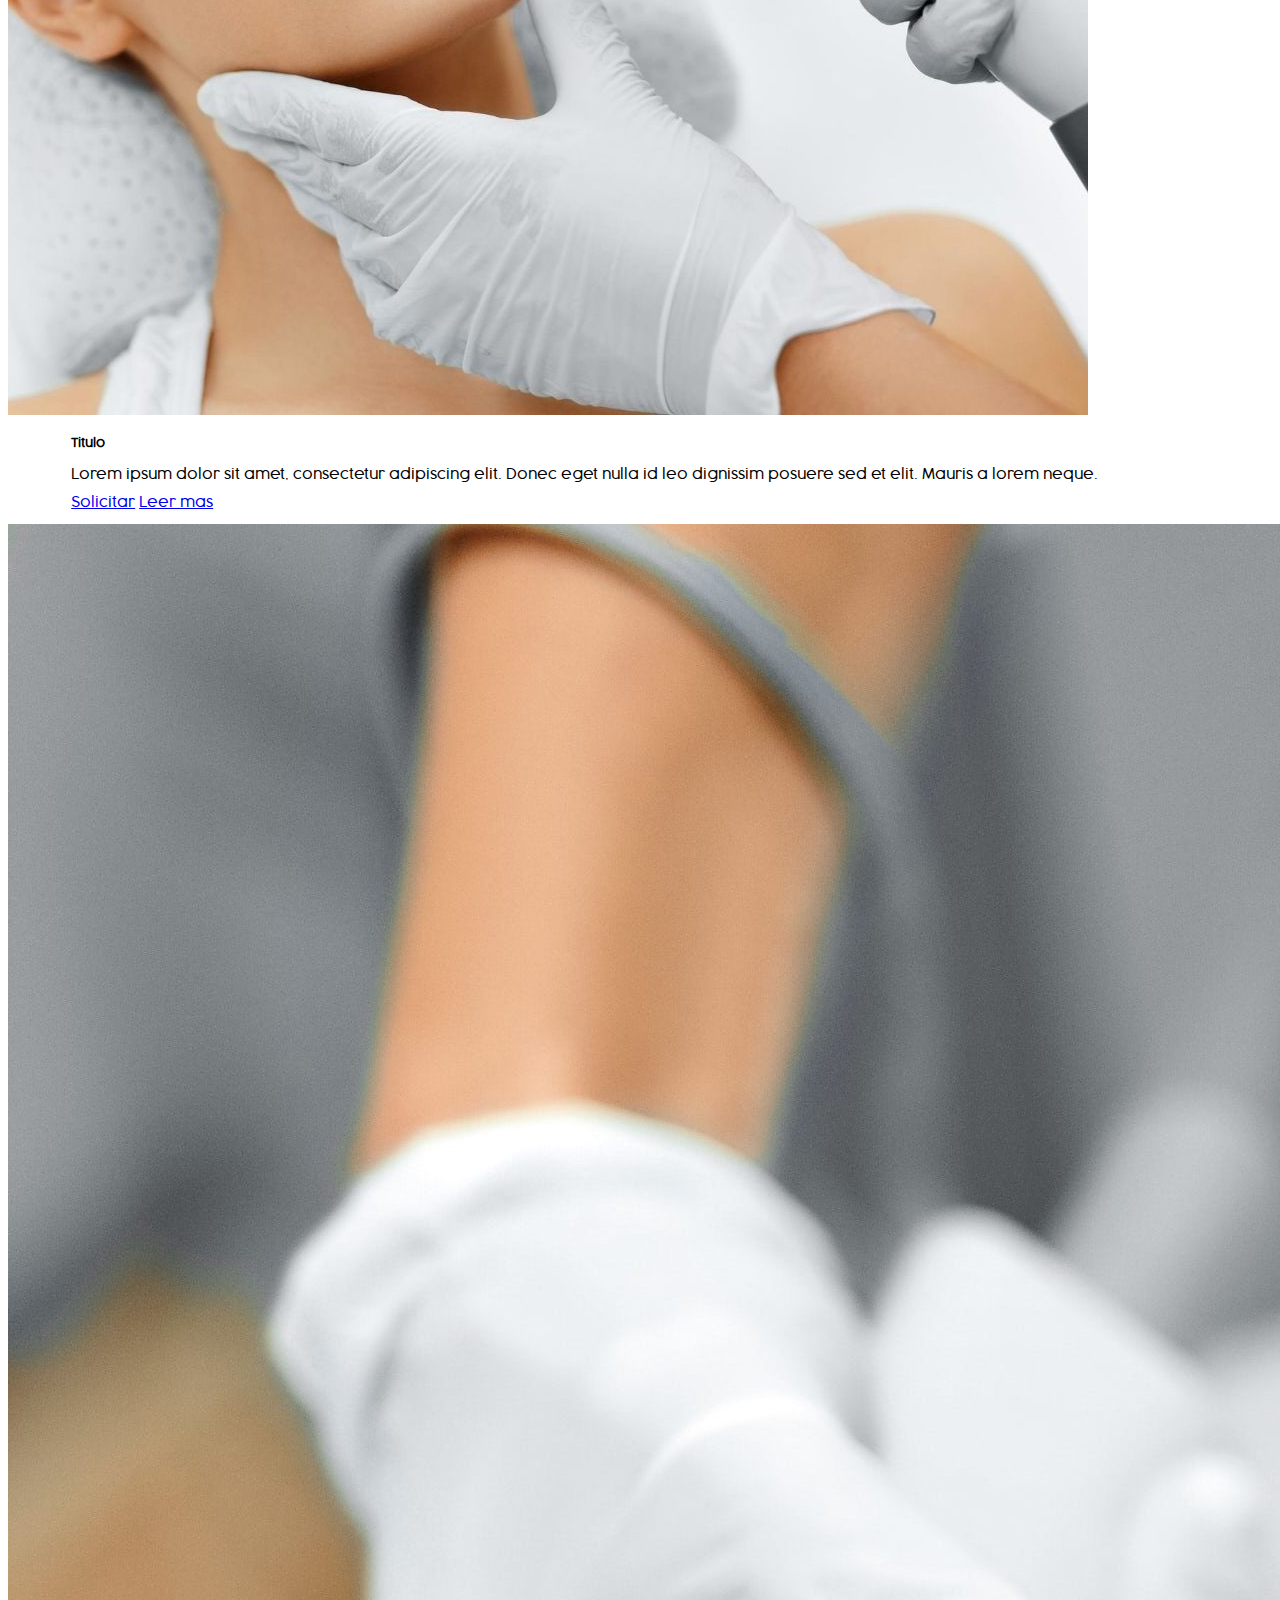
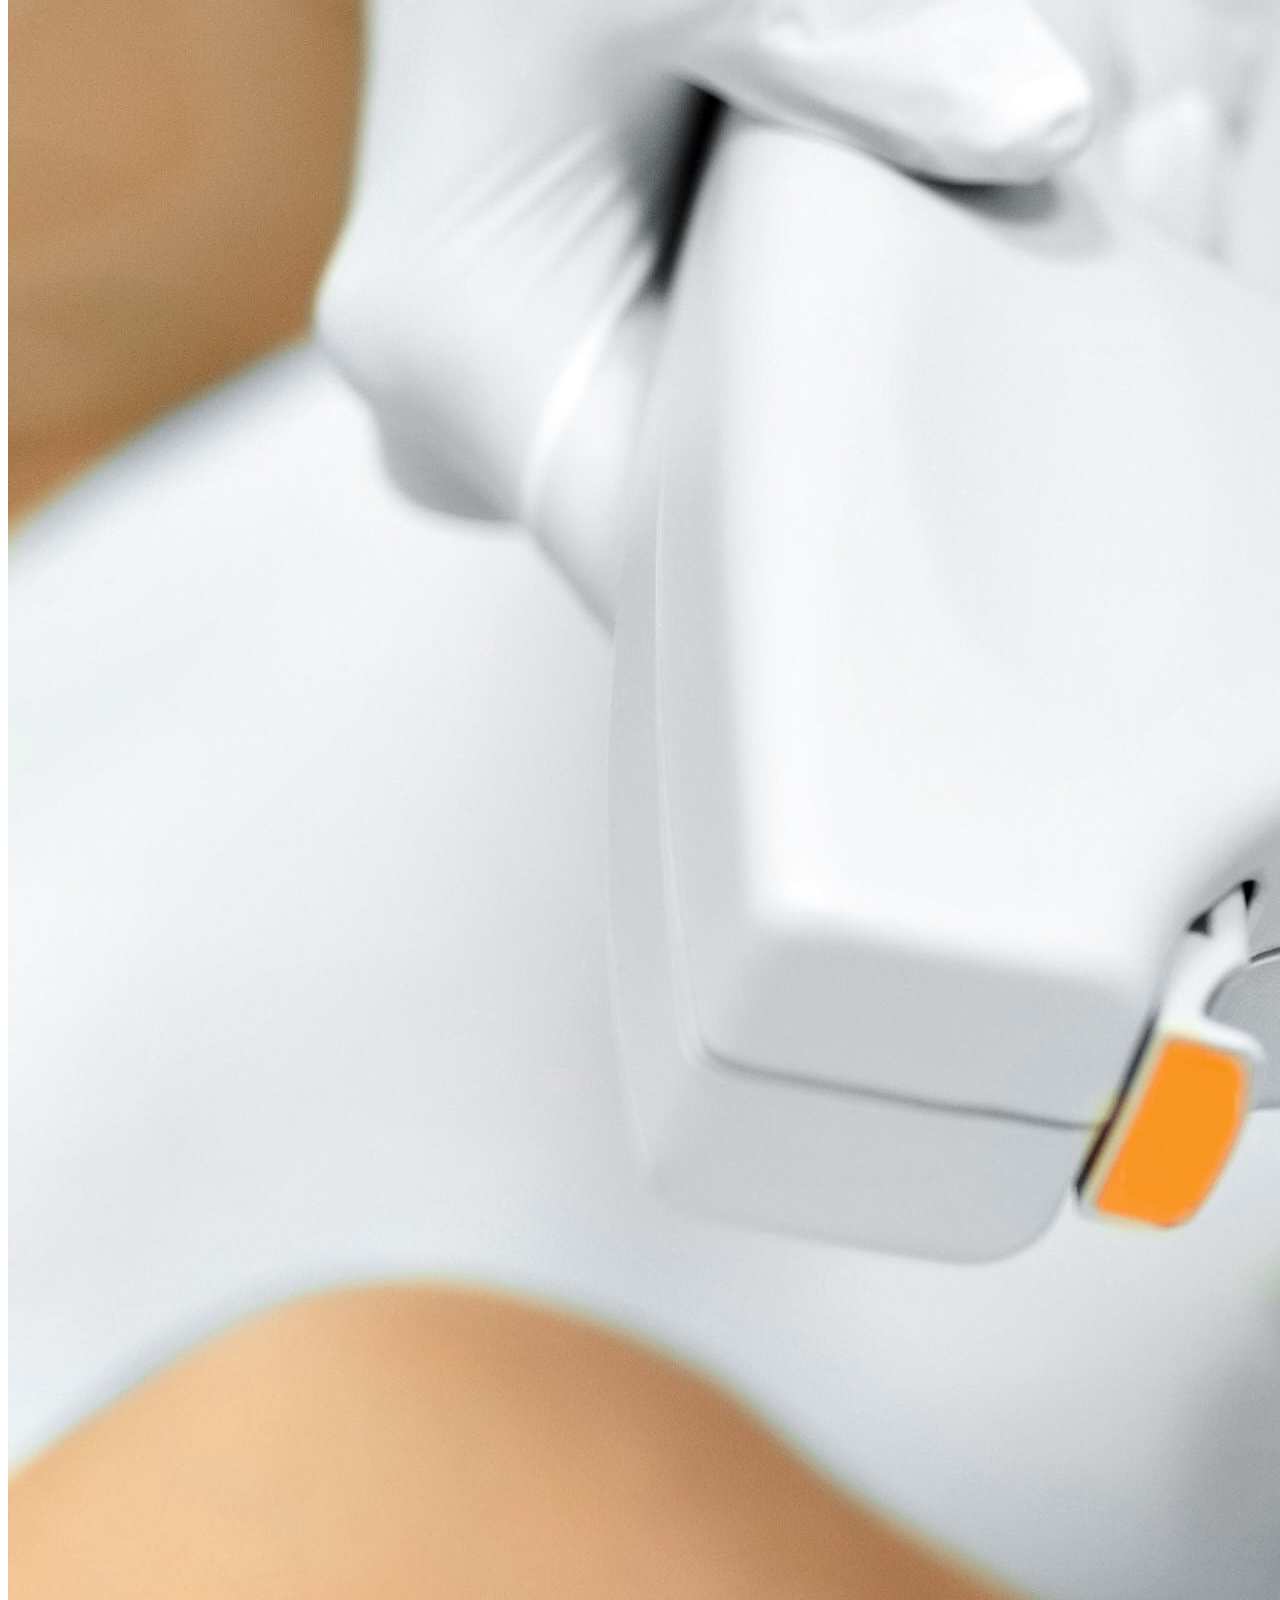
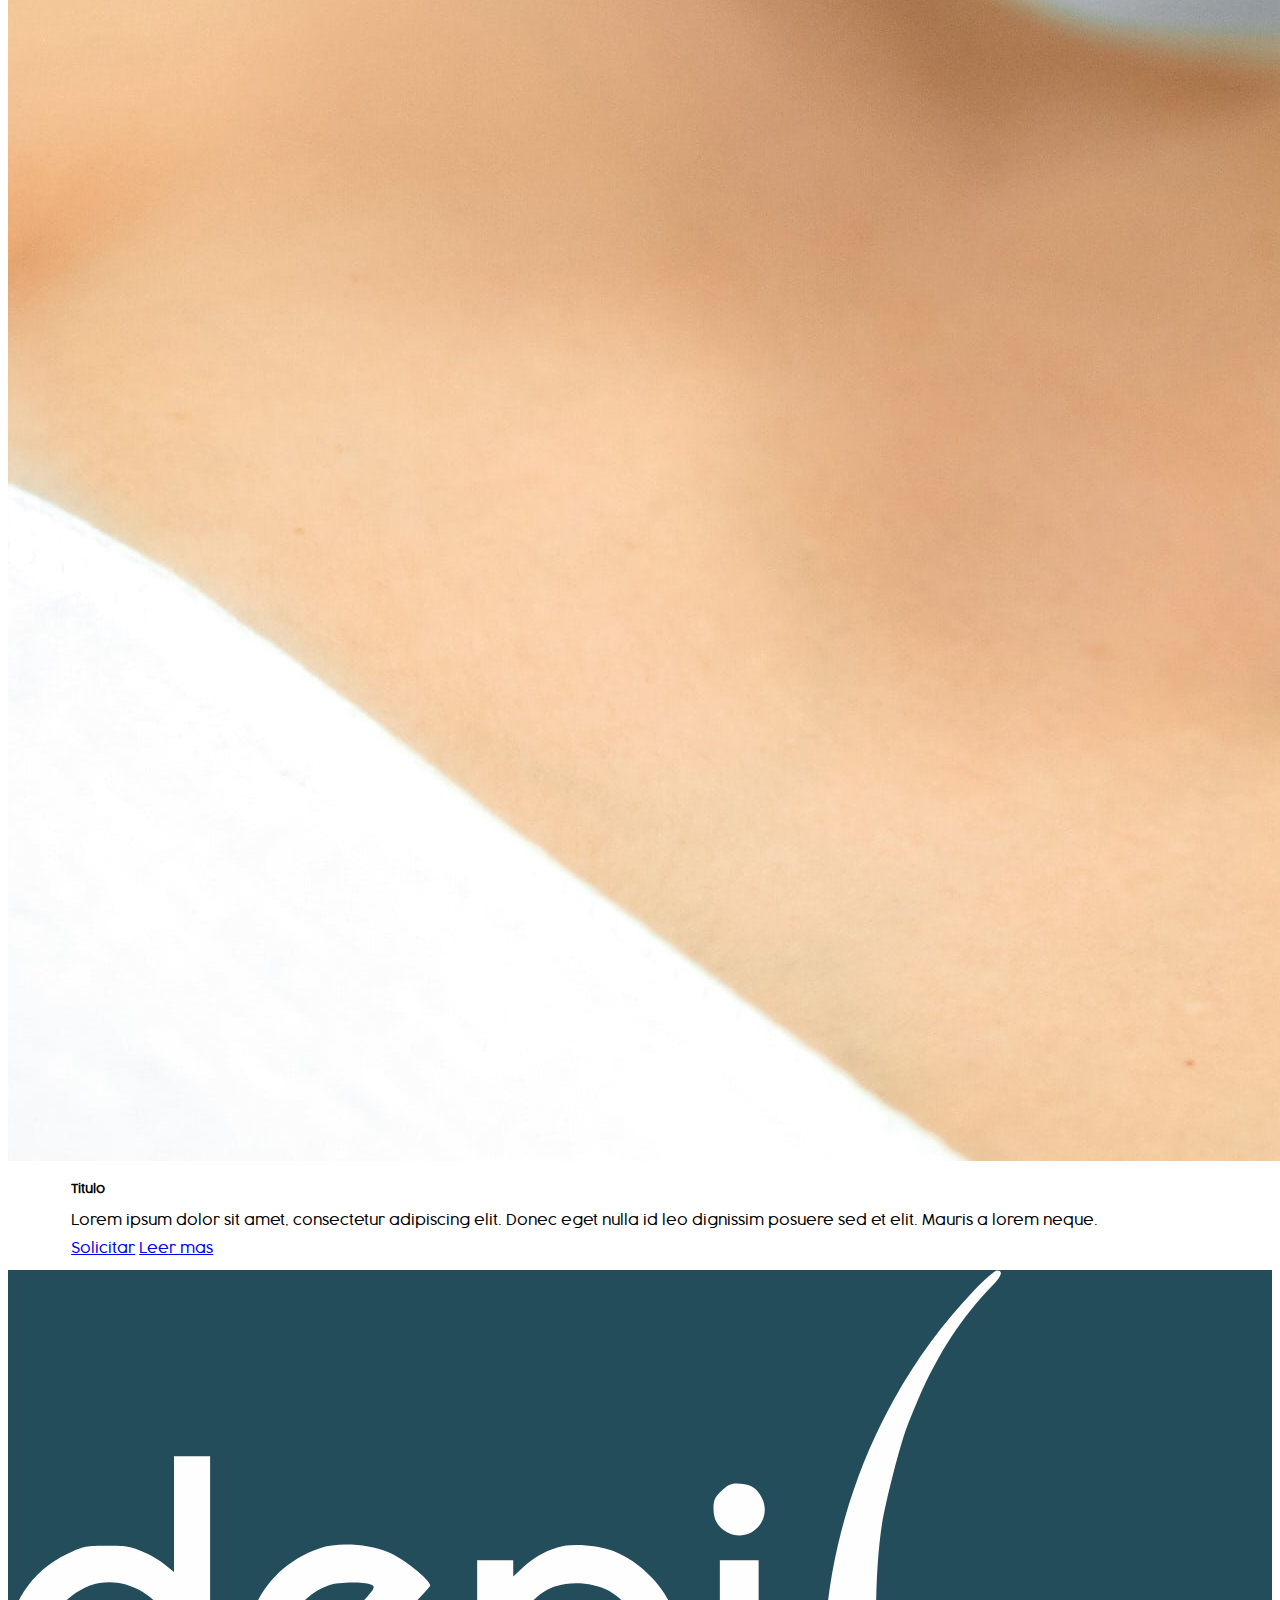
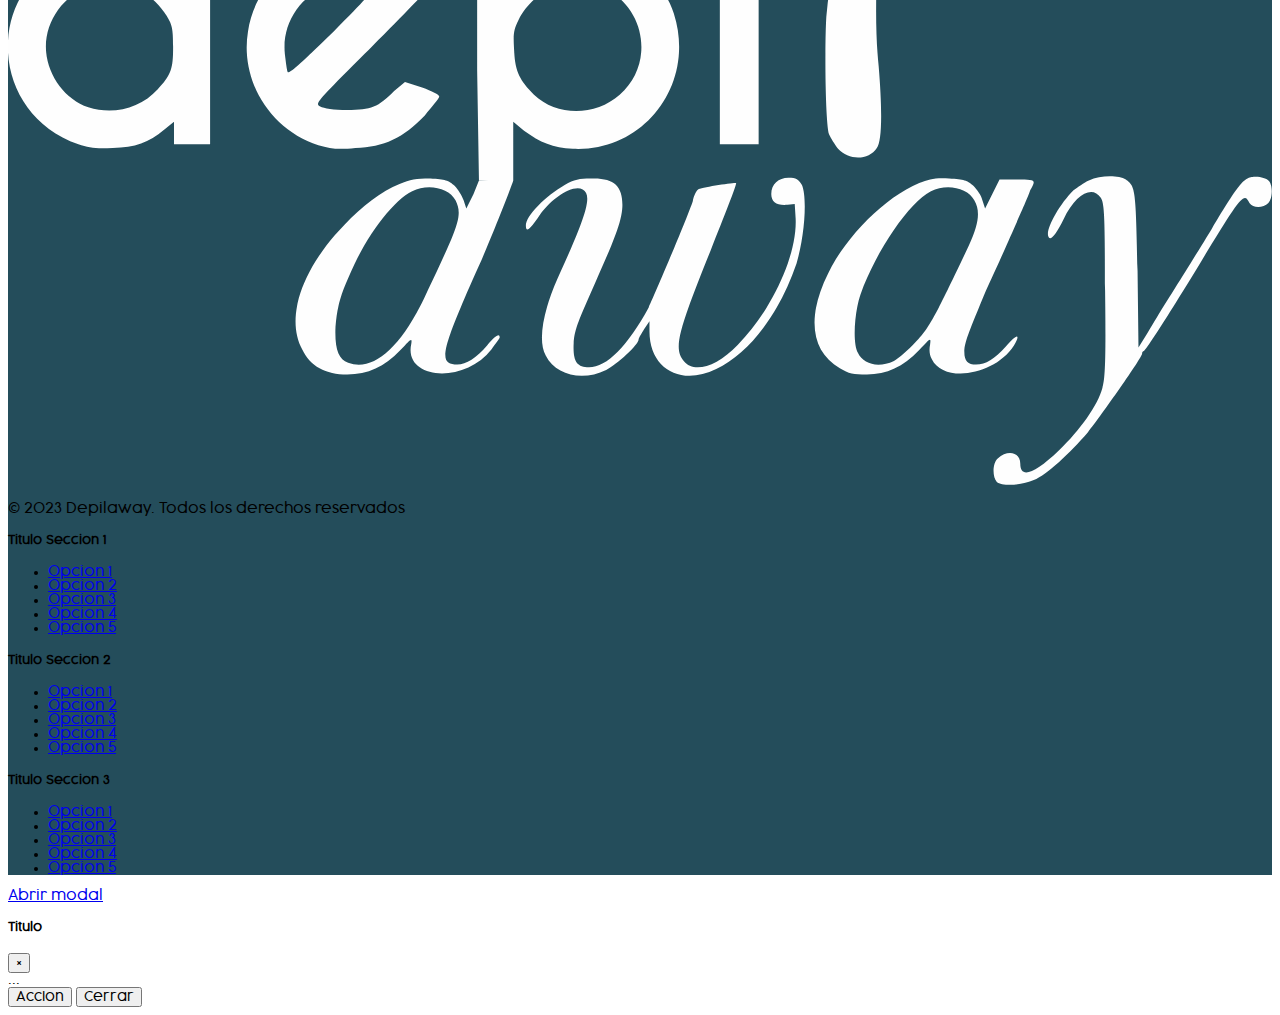
==== commit c4a06b9b: "fix bad commit" ====
--- a/index.html
+++ b/index.html
@@ -71,231 +71,243 @@
 					</nav>
 				</div>
 			</div>
-			<div class="row">
-				<div class="col-md-12 d-flex">
-					<div class="row justify-content-sm-around justify-content-lg-end">
-						<div class="col-md-12 px-0" id="slideshowRes">
-							<div id="carousel-1" class="carousel slide carousel-fade" data-bs-ride="carousel" data-bs-interval="8000">
-								<div class="carousel-indicators">
-									<button type="button" data-bs-target="#carousel-1" data-bs-slide-to="0" aria-label="Slide 1"></button>
-									<button type="button" data-bs-target="#carousel-1" data-bs-slide-to="1" aria-label="Slide 2" class="active" aria-current="true"></button>
-									<button type="button" data-bs-target="#carousel-1" data-bs-slide-to="2" aria-label="Slide 3"></button>
-								</div>
-								<div class="carousel-inner">
-									<div class="carousel-item">
-										<picture>
-											<source srcset="images/1.50.png" media="(max-width: 575px)">
-											<source srcset="images/1.75.png" media="(min-width: 576px) and (max-width: 991px)">
-											<source srcset="images/1.100.png" media="(min-width: 992px)">
-											<img src="images/1.50.png" class="img-fluid" alt="Slideshow 1">
-										</picture>
-										<div class="carousel-caption">
-											<h4>Titulo 1</h4>
-											<p>Imagen referencial 1</p>
-										</div>
+			<div class="col-md-12">
+				<div class="row justify-content-sm-around justify-content-lg-end">
+					<div class="col-md-12 px-0" id="slideshowRes">
+						<div id="carousel-1" class="carousel slide carousel-fade" data-bs-ride="carousel" data-pause="hover">
+							<div class="carousel-indicators">
+								<button type="button" data-bs-target="#carousel-1" data-bs-slide-to="0" aria-label="Slide 1"></button>
+								<button type="button" data-bs-target="#carousel-1" data-bs-slide-to="1" aria-label="Slide 2" class="active" aria-current="true"></button>
+								<button type="button" data-bs-target="#carousel-1" data-bs-slide-to="2" aria-label="Slide 3"></button>
+							</div>
+							<div class="carousel-inner">
+								<div class="carousel-item"  data-bs-interval="4000">
+									<picture>
+										<source srcset="images/1.50.png" media="(max-width: 575px)">
+										<source srcset="images/1.75.png" media="(min-width: 576px) and (max-width: 991px)">
+										<source srcset="images/1.100.png" media="(min-width: 992px)">
+										<img src="images/1.50.png" class="img-fluid w-100" alt="Slideshow 1">
+									</picture>
+									<div class="carousel-caption">
+										<h5>Titulo 1</h5>
+										<p>Imagen referencial 1</p>
 									</div>
-									<div class="carousel-item active">
-										<picture>
-											<source srcset="images/2.50.png" media="(max-width: 575px)">
-											<source srcset="images/2.75.png" media="(min-width: 576px) and (max-width: 991px)">
-											<source srcset="images/2.100.png" media="(min-width: 992px)">
-											<img src="images/2.50.png" class="img-fluid" alt="Slideshow 2">
-										</picture>
-										<div class="carousel-caption">
-											<h4>Titulo 2</h4>
-											<p>Imagen referencial 2</p>
-										</div>
+								</div>
+								<div class="carousel-item active" data-bs-interval="5000">
+									<picture>
+										<source srcset="images/2.50.png" media="(max-width: 575px)">
+										<source srcset="images/2.75.png" media="(min-width: 576px) and (max-width: 991px)">
+										<source srcset="images/2.100.png" media="(min-width: 992px)">
+										<img src="images/2.50.png" class="img-fluid w-100" alt="Slideshow 2">
+									</picture>
+									<div class="carousel-caption">
+										<h5>Titulo 2</h5>
+										<p>Imagen referencial 2</p>
 									</div>
-									<div class="carousel-item">
-										<picture>
-											<source srcset="images/3.50.png" media="(max-width: 575px)">
-											<source srcset="images/3.75.png" media="(min-width: 576px) and (max-width: 991px)">
-											<source srcset="images/3.100.png" media="(min-width: 992px)">
-											<img src="images/3.50.png" class="img-fluid" alt="Slideshow 3">
-										</picture>
-										<div class="carousel-caption">
-											<h4>Titulo 3</h4>
-											<p>Imagen referencial 3</p>
-										</div>
+								</div>
+								<div class="carousel-item" data-bs-interval="4000">
+									<picture>
+										<source srcset="images/3.50.png" media="(max-width: 575px)">
+										<source srcset="images/3.75.png" media="(min-width: 576px) and (max-width: 991px)">
+										<source srcset="images/3.100.png" media="(min-width: 992px)">
+										<img src="images/3.50.png" class="img-fluid w-100" alt="Slideshow 3">
+									</picture>
+									<div class="carousel-caption">
+										<h5>Titulo 3</h5>
+										<p>Imagen referencial 3</p>
 									</div>
 								</div>
-								<a class="carousel-control-prev" href="#carousel-1" role="button" data-bs-slide="prev">
-									<span class="carousel-control-prev-icon" aria-hidden="true"></span>
-									<span class="visually-hidden">Previous</span>
+							</div>
+							<button class="carousel-control-prev" type="button" data-bs-target="#carousel-1" data-bs-slide="prev">
+								<i class="fa-thin fa-caret-left fa-2xl"></i>
+							</button>
+							<button class="carousel-control-next" type="button" data-bs-target="#carousel-1" data-bs-slide="next">
+								<i class="fa-thin fa-caret-right fa-2xl"></i>
+							</button>
+						</div>
+					</div>
+					<div id="revealer" class="formIcon col-lg-5 col-sm-8 my-4 p-4 bg-light d-flex text-center align-self-center justify-content-center rounded-4 me-lg-3 pt-lg-5">
+						<div class="text-1505c text-center text-shadow">
+							<div class="display-6">ahora depilarse es</div>
+							<div id="subSlogan" class="display-3 fst-italic mb-4 fw-normal">¡ Así de fácil !</div>
+							<p>
+								<a id="boton" class="btn btn-1505c btn-md">Agendar cita</a>
+							</p>
+						</div>
+					</div>
+					<div id="revealed" class="formIcon col-lg-5 col-sm-8 my-4 p-3 bg-light text-center align-self-center rounded-4 me-lg-3 user-select-none" style="display: block;" style="display: none;">
+						<form id="regForm" action="https://forms.gle/F3RLPXBs87WKbdkY8" method="post">
+							<!-- One "tab" for each step in the form:
+							<div class="mb-3 tab">
+								***Contenido aqui***
+							</div>
+							-->
+							<div class="mb-3 tab" style="display:block">
+								<h4>¿Tipo de depilación?</h4>
+								<div class="radio-form">
+									<input type="radio" class="btn-check" name="grupo0" id="grupo0_1" autocomplete="off">
+									<label class="btn btn-outline-1505c btn-lg box-shadow px-4" for="grupo0_1">
+										<i class="fa-solid fa-planet-moon"></i>
+										<span>Cera</span>
+									</label>
+									<input type="radio" class="btn-check" name="grupo0" id="grupo0_2" autocomplete="off">
+									<label class="btn btn-outline-1505c btn-lg box-shadow px-4" for="grupo0_2">
+										<i class="fa-solid fa-planet-moon"></i>
+										<span>Laser</span>
+									</label>
+								</div>
+							</div>
+							<div class="mb-3 tab">
+								<h4>¿Zona?</h4>
+								<div class="radio-form">
+									<input type="radio" class="btn-check" name="grupo1" id="grupo1_1" autocomplete="off">
+									<label class="btn btn-outline-1505c btn-lg box-shadow px-4" for="grupo1_1">
+										<i class="fa-solid fa-planet-moon"></i>
+										<span>Espalda</span>
+									</label>
+									<input type="radio" class="btn-check" name="grupo1" id="grupo1_2" autocomplete="off">
+									<label class="btn btn-outline-1505c btn-lg box-shadow px-4" for="grupo1_2">
+										<i class="fa-solid fa-planet-moon"></i>
+										<span>Bikini</span>
+									</label>
+									<input type="radio" class="btn-check" name="grupo1" id="grupo1_3" autocomplete="off">
+									<label class="btn btn-outline-1505c btn-lg box-shadow px-4" for="grupo1_3">
+										<i class="fa-solid fa-planet-moon"></i>
+										<span>Brasileño</span>
+									</label>
+									<input type="radio" class="btn-check" name="grupo1" id="grupo1_4" autocomplete="off">
+									<label class="btn btn-outline-1505c btn-lg box-shadow px-4" for="grupo1_4">
+										<i class="fa-solid fa-planet-moon"></i>
+										<span>Pecho</span>
+									</label>
+									<input type="radio" class="btn-check" name="grupo1" id="grupo1_5" autocomplete="off">
+									<label class="btn btn-outline-1505c btn-lg box-shadow px-4" for="grupo1_5">
+										<i class="fa-solid fa-planet-moon"></i>
+										<span>Mentón</span>
+									</label>
+									<input type="radio" class="btn-check" name="grupo1" id="grupo1_6" autocomplete="off">
+									<label class="btn btn-outline-1505c btn-lg box-shadow px-4" for="grupo1_6">
+										<i class="fa-solid fa-planet-moon"></i>
+										<span>Rostro</span>
+									</label>
+									<input type="radio" class="btn-check" name="grupo1" id="grupo1_7" autocomplete="off">
+									<label class="btn btn-outline-1505c btn-lg box-shadow px-4" for="grupo1_7">
+										<i class="fa-solid fa-planet-moon"></i>
+										<span>Piernas</span>
+									</label>
+									<input type="radio" class="btn-check" name="grupo1" id="grupo1_8" autocomplete="off">
+									<label class="btn btn-outline-1505c btn-lg box-shadow px-4" for="grupo1_8">
+										<i class="fa-solid fa-planet-moon"></i>
+										<span>Otro</span>
+									</label>
+									<input type="radio" class="btn-check" name="grupo1" id="grupo1_9" autocomplete="off">
+									<label class="btn btn-outline-1505c btn-lg box-shadow px-4" for="grupo1_9">
+										<i class="fa-solid fa-planet-moon"></i>
+										<span>Axilas</span>
+									</label>
+								</div>
+							</div>
+							<div class="mb-3 tab">
+								<h4>¿Te has realizado este tratamiento?</h4>
+								<div class="radio-form">
+									<input type="radio" class="btn-check" name="grupo2" id="grupo2_1" autocomplete="off">
+									<label class="btn btn-outline-1505c btn-lg box-shadow px-4" for="grupo2_1">
+										<span>Si</span>
+									</label>
+									<input type="radio" class="btn-check" name="grupo2" id="grupo2_2" autocomplete="off">
+									<label class="btn btn-outline-1505c btn-lg box-shadow px-4" for="grupo2_2">
+										<span>No</span>
+									</label>
+								</div>
+							</div>
+							<div id="applyTreatment" class="mb-3 tab" style="display: none;">
+								<h4>¿Cuántas veces?</h4>
+								<div class="radio-form">
+									<input type="radio" class="btn-check" name="grupo3" id="grupo3_1" autocomplete="off">
+									<label class="btn btn-outline-1505c btn-lg box-shadow px-4" for="grupo3_1">
+										<span>1-2</span>
+									</label>
+									<input type="radio" class="btn-check" name="grupo3" id="grupo3_2" autocomplete="off">
+									<label class="btn btn-outline-1505c btn-lg box-shadow px-4" for="grupo3_2">
+										<span>3-4</span>
+									</label>
+									<input type="radio" class="btn-check" name="grupo3" id="grupo3_3" autocomplete="off">
+									<label class="btn btn-outline-1505c btn-lg box-shadow px-4" for="grupo3_3">
+										<span>5-6</span>
+									</label>
+									<input type="radio" class="btn-check" name="grupo3" id="grupo3_4" autocomplete="off">
+									<label class="btn btn-outline-1505c btn-lg box-shadow px-4" for="grupo3_4">
+										<span>7-8</span>
+									</label>
+									<input type="radio" class="btn-check" name="grupo3" id="grupo3_5" autocomplete="off">
+									<label class="btn btn-outline-1505c btn-lg box-shadow px-4" for="grupo3_5">
+										<span>9+</span>
+									</label>
+								</div>
+							</div>
+							<div class="mb-3 tab">
+								<h4>¿Edad?</h4>
+								<div class="radio-form">
+									<input type="radio" class="btn-check" name="grupo4" id="grupo4_1" autocomplete="off">
+									<label class="btn btn-outline-1505c btn-lg box-shadow px-4" for="grupo4_1">
+										<span>15-18</span>
+									</label>
+									<input type="radio" class="btn-check" name="grupo4" id="grupo4_2" autocomplete="off">
+									<label class="btn btn-outline-1505c btn-lg box-shadow px-4" for="grupo4_2">
+										<span>19-34</span>
+									</label>
+									<input type="radio" class="btn-check" name="grupo4" id="grupo4_3" autocomplete="off">
+									<label class="btn btn-outline-1505c btn-lg box-shadow px-4" for="grupo4_3">
+										<span>35-54</span>
+									</label>
+									<input type="radio" class="btn-check" name="grupo4" id="grupo4_4" autocomplete="off">
+									<label class="btn btn-outline-1505c btn-lg box-shadow px-4" for="grupo4_4">
+										<span>55-64</span>
+									</label>
+									<input type="radio" class="btn-check" name="grupo4" id="grupo4_5" autocomplete="off">
+									<label class="btn btn-outline-1505c btn-lg box-shadow px-4" for="grupo4_5">
+										<span>65+</span>
+									</label>
+								</div>
+							</div>
+							<div class="mb-3 tab">
+								<h2> Información de contacto </h2>
+								<p>
+									<input placeholder="Correo" type="email" name="email" class="border rounded-3 w-75 p-2"/>
+								</p>
+								<p>
+									<input placeholder="Número" type="tel" name="phone" class="border rounded-3 w-75 p-2"/>
+								</p>
+							</div>
+							<!-- <div class="mb-3 tab">
+							<h2>Paso 5</h2>
+							<p>
+								<input placeholder="dd" name="dd" class="border rounded-3 w-75 p-2"/>
+							</p>
+							<p>
+								<input placeholder="mm" name="nn" class="border rounded-3 w-75 p-2"/>
+							</p>
+							<p>
+								<input placeholder="yyyy" name="yyyy" class="border rounded-3 w-75 p-2"/>
+							</p>
+							</div> -->
+							<div class="mb-3 tab">
+								<h2>Paso 6</h2>
+								<p>
+									<input placeholder="Usuario" name="uname" class="border rounded-3 w-75 p-2"/>
+								</p>
+								<p>
+									<input placeholder="Contraseña" name="pword" type="password" class="border rounded-3 w-75 p-2"/>
+								</p>
+							</div>
+							<!-- Indicadores -->
+							<div class="d-flex flex-warp mt-2 justify-content-around align-items-center">
+								<a type="button" id="prevBtn" onclick="nextPrev(-1)" class="btn btn-1505c btn-lg fa-solid fa-arrow-left"></a>
+								<a id="stepContainer">
 								</a>
-								<a class="carousel-control-next" href="#carousel-1" role="button" data-bs-slide="next">
-									<span class="carousel-control-next-icon" aria-hidden="true"></span>
-									<span class="visually-hidden">Next</span>
-								</a>
-							</div>
-						</div>
-						<div id="revealer" class="formIcon col-lg-5 col-sm-8 my-4 p-4 bg-light d-flex text-center align-self-center justify-content-center rounded-4 me-lg-3 pt-lg-5">
-							<div class="text-1505c text-center text-shadow">
-								<div class="display-6">ahora depilarse es</div>
-								<div id="subSlogan" class="display-3 fst-italic mb-4 fw-normal">¡ Así de fácil !</div>
-								<p>
-									<a id="boton" class="btn btn-1505c btn-md">Agendar cita</a>
-								</p>
-							</div>
-						</div>
-						<div id="revealed" class="formIcon col-lg-5 col-sm-8 my-4 p-3 bg-light text-center align-self-center rounded-4 me-lg-3 user-select-none" style="display: block;" style="display: none;">
-							<form id="regForm" action="https://forms.gle/F3RLPXBs87WKbdkY8" method="post">
-								<!-- One "tab" for each step in the form:
-                  <div class="mb-3 tab">
-                    ***Contenido aqui***
-                  </div>
-              -->
-								<div class="mb-3 tab" style="display:block">
-									<h4>¿Tipo de depilación?</h4>
-									<div class="radio-form">
-										<input type="radio" class="btn-check" name="grupo0" id="grupo0_1" autocomplete="off">
-										<label class="btn btn-outline-1505c btn-lg" for="grupo0_1">
-											<i class="fa-solid fa-planet-moon"></i>
-											<span>Cera</span>
-										</label>
-										<input type="radio" class="btn-check" name="grupo0" id="grupo0_2" autocomplete="off">
-										<label class="btn btn-outline-1505c btn-lg" for="grupo0_2">
-											<i class="fa-solid fa-planet-moon"></i>
-											<span>Laser</span>
-										</label>
-									</div>
-								</div>
-								<div class="mb-3 tab">
-									<h4>¿Zona?</h4>
-									<div class="radio-form">
-										<input type="radio" class="btn-check" name="grupo1" id="grupo1_1" autocomplete="off">
-										<label class="btn btn-outline-1505c btn-lg" for="grupo1_1">
-											<i class="fa-solid fa-planet-moon"></i>
-											<span>Espalda</span>
-										</label>
-										<input type="radio" class="btn-check" name="grupo1" id="grupo1_2" autocomplete="off">
-										<label class="btn btn-outline-1505c btn-lg" for="grupo1_2">
-											<i class="fa-solid fa-planet-moon"></i>
-											<span>Bikini</span>
-										</label>
-										<input type="radio" class="btn-check" name="grupo1" id="grupo1_3" autocomplete="off">
-										<label class="btn btn-outline-1505c btn-lg" for="grupo1_3">
-											<i class="fa-solid fa-planet-moon"></i>
-											<span>Brasileño</span>
-										</label>
-										<input type="radio" class="btn-check" name="grupo1" id="grupo1_4" autocomplete="off">
-										<label class="btn btn-outline-1505c btn-lg" for="grupo1_4">
-											<i class="fa-solid fa-planet-moon"></i>
-											<span>Pecho</span>
-										</label>
-										<input type="radio" class="btn-check" name="grupo1" id="grupo1_5" autocomplete="off">
-										<label class="btn btn-outline-1505c btn-lg" for="grupo1_5">
-											<i class="fa-solid fa-planet-moon"></i>
-											<span>Mentón / Labios</span>
-										</label>
-										<input type="radio" class="btn-check" name="grupo1" id="grupo1_6" autocomplete="off">
-										<label class="btn btn-outline-1505c btn-lg" for="grupo1_6">
-											<i class="fa-solid fa-planet-moon"></i>
-											<span>Rostro</span>
-										</label>
-										<input type="radio" class="btn-check" name="grupo1" id="grupo1_7" autocomplete="off">
-										<label class="btn btn-outline-1505c btn-lg" for="grupo1_7">
-											<i class="fa-solid fa-planet-moon"></i>
-											<span>Piernas</span>
-										</label>
-										<input type="radio" class="btn-check" name="grupo1" id="grupo1_8" autocomplete="off">
-										<label class="btn btn-outline-1505c btn-lg" for="grupo1_8">
-											<i class="fa-solid fa-planet-moon"></i>
-											<span>Otro</span>
-										</label>
-										<input type="radio" class="btn-check" name="grupo1" id="grupo1_9" autocomplete="off">
-										<label class="btn btn-outline-1505c btn-lg" for="grupo1_9">
-											<i class="fa-solid fa-planet-moon"></i>
-											<span>Axilas</span>
-										</label>
-									</div>
-								</div>
-								<div class="mb-3 tab">
-									<h4>¿Cuántos tratamientos lleva?</h4>
-									<div class="radio-form">
-										<input type="radio" class="btn-check" name="grupo2" id="grupo2_1" autocomplete="off">
-										<label class="btn btn-outline-1505c btn-lg p-4" for="grupo2_1">
-											<span>1-2</span>
-										</label>
-										<input type="radio" class="btn-check" name="grupo2" id="grupo2_2" autocomplete="off">
-										<label class="btn btn-outline-1505c btn-lg p-4" for="grupo2_2">
-											<span>3-4</span>
-										</label>
-										<input type="radio" class="btn-check" name="grupo2" id="grupo2_3" autocomplete="off">
-										<label class="btn btn-outline-1505c btn-lg p-4" for="grupo2_3">
-											<span>5-6</span>
-										</label>
-										<input type="radio" class="btn-check" name="grupo2" id="grupo2_4" autocomplete="off">
-										<label class="btn btn-outline-1505c btn-lg p-4" for="grupo2_4">
-											<span>7-8</span>
-										</label>
-										<input type="radio" class="btn-check" name="grupo2" id="grupo2_5" autocomplete="off">
-										<label class="btn btn-outline-1505c btn-lg p-4" for="grupo2_5">
-											<span>9+</span>
-										</label>
-									</div>
-								</div>
-								<div class="mb-3 tab">
-									<h4>¿Cuántos tratamientos lleva?</h4>
-									<div class="radio-form">
-										<input type="radio" class="btn-check" name="grupo3" id="grupo3_1" autocomplete="off">
-										<label class="btn btn-outline-1505c btn-lg p-4" for="grupo3_1">
-											<span>15-18</span>
-										</label>
-										<input type="radio" class="btn-check" name="grupo3" id="grupo3_2" autocomplete="off">
-										<label class="btn btn-outline-1505c btn-lg p-4" for="grupo3_2">
-											<span>19-34</span>
-										</label>
-										<input type="radio" class="btn-check" name="grupo3" id="grupo3_3" autocomplete="off">
-										<label class="btn btn-outline-1505c btn-lg p-4" for="grupo3_3">
-											<span>35-54</span>
-										</label>
-										<input type="radio" class="btn-check" name="grupo3" id="grupo3_4" autocomplete="off">
-										<label class="btn btn-outline-1505c btn-lg p-4" for="grupo3_4">
-											<span>55-64</span>
-										</label>
-										<input type="radio" class="btn-check" name="grupo3" id="grupo3_5" autocomplete="off">
-										<label class="btn btn-outline-1505c btn-lg p-4" for="grupo3_5">
-											<span>65+</span>
-										</label>
-									</div>
-								</div>
-								<div class="mb-3 tab">
-									<h2> Información de contacto </h2>
-									<p>
-										<input placeholder="Correo" type="email" name="email" class="border rounded-3 w-75 p-2" />
-									</p>
-									<p>
-										<input placeholder="Número" type="tel" name="phone" class="border rounded-3 w-75 p-2" />
-									</p>
-								</div>
-								<!-- <div class="mb-3 tab"><h2>Paso 5</h2><p><input placeholder="dd" name="dd" class="border rounded-3 w-75 p-2"/></p><p><input placeholder="mm" name="nn" class="border rounded-3 w-75 p-2"/></p><p><input placeholder="yyyy" name="yyyy" class="border rounded-3 w-75 p-2"/></p></div> -->
-								<div class="mb-3 tab">
-									<h2>Paso 6</h2>
-									<p>
-										<input placeholder="Usuario" name="uname" class="border rounded-3 w-75 p-2" />
-									</p>
-									<p>
-										<input placeholder="Contraseña" name="pword" type="password" class="border rounded-3 w-75 p-2" />
-									</p>
-								</div>
-								<div id="botones" class="overflow-auto">
-									<div class="float-end">
-										<a type="button" id="prevBtn" onclick="nextPrev(-1)" class="btn btn-1505c btn-lg fa-solid fa-arrow-left"></a>
-										<a type="button" id="nextBtn" onclick="nextPrev(1)"></a>
-									</div>
-								</div>
-								<!-- Indicadores -->
-								<div class="text-center mt-2">
-									<span class="step"></span>
-									<span class="step"></span>
-									<span class="step"></span>
-									<span class="step"></span>
-									<span class="step"></span>
-									<span class="step"></span>
-								</div>
-							</form>
-						</div>
+								<a type="button" id="nextBtn" onclick="nextPrev(1)"></a>
+							</div>
+						</form>
 					</div>
 				</div>
 			</div>
@@ -487,4 +499,4 @@
 		</div>
 		<script src="js/scripts.js"></script>
 	</body>
-</html>
+</html>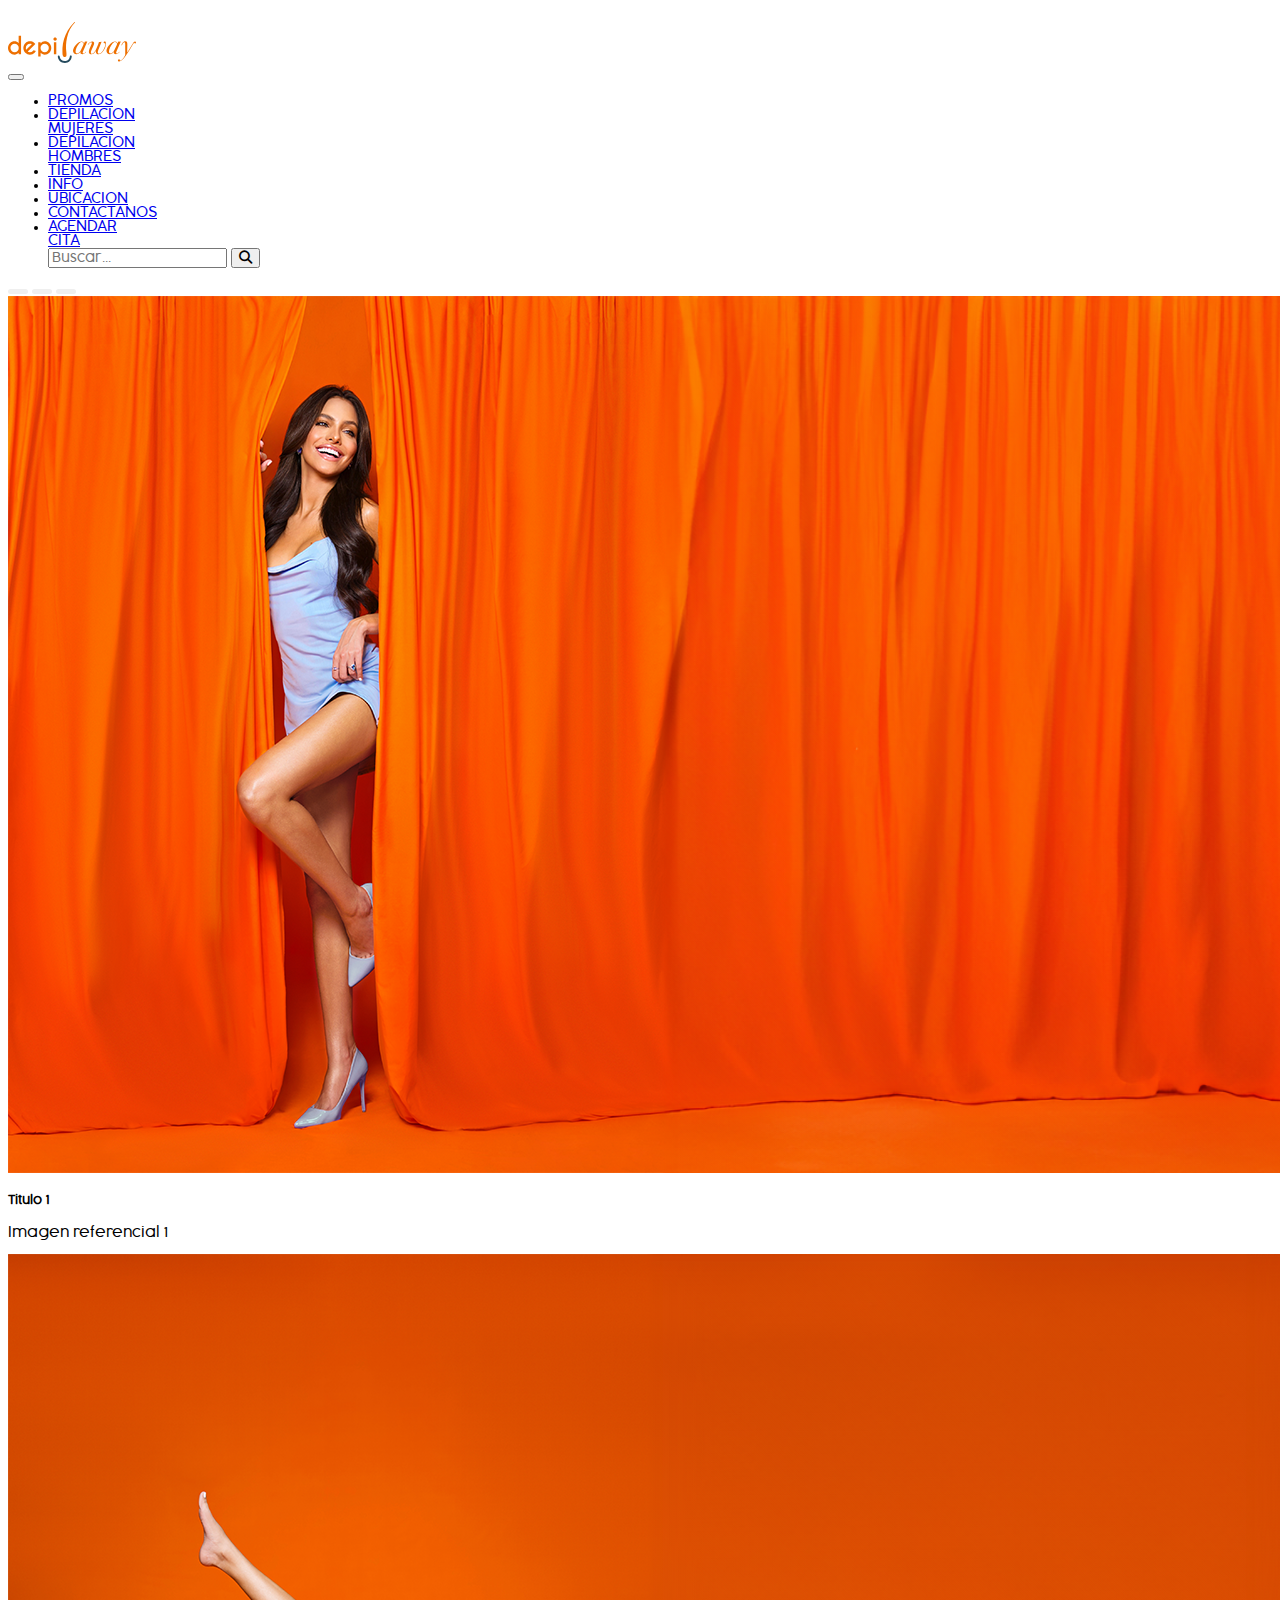
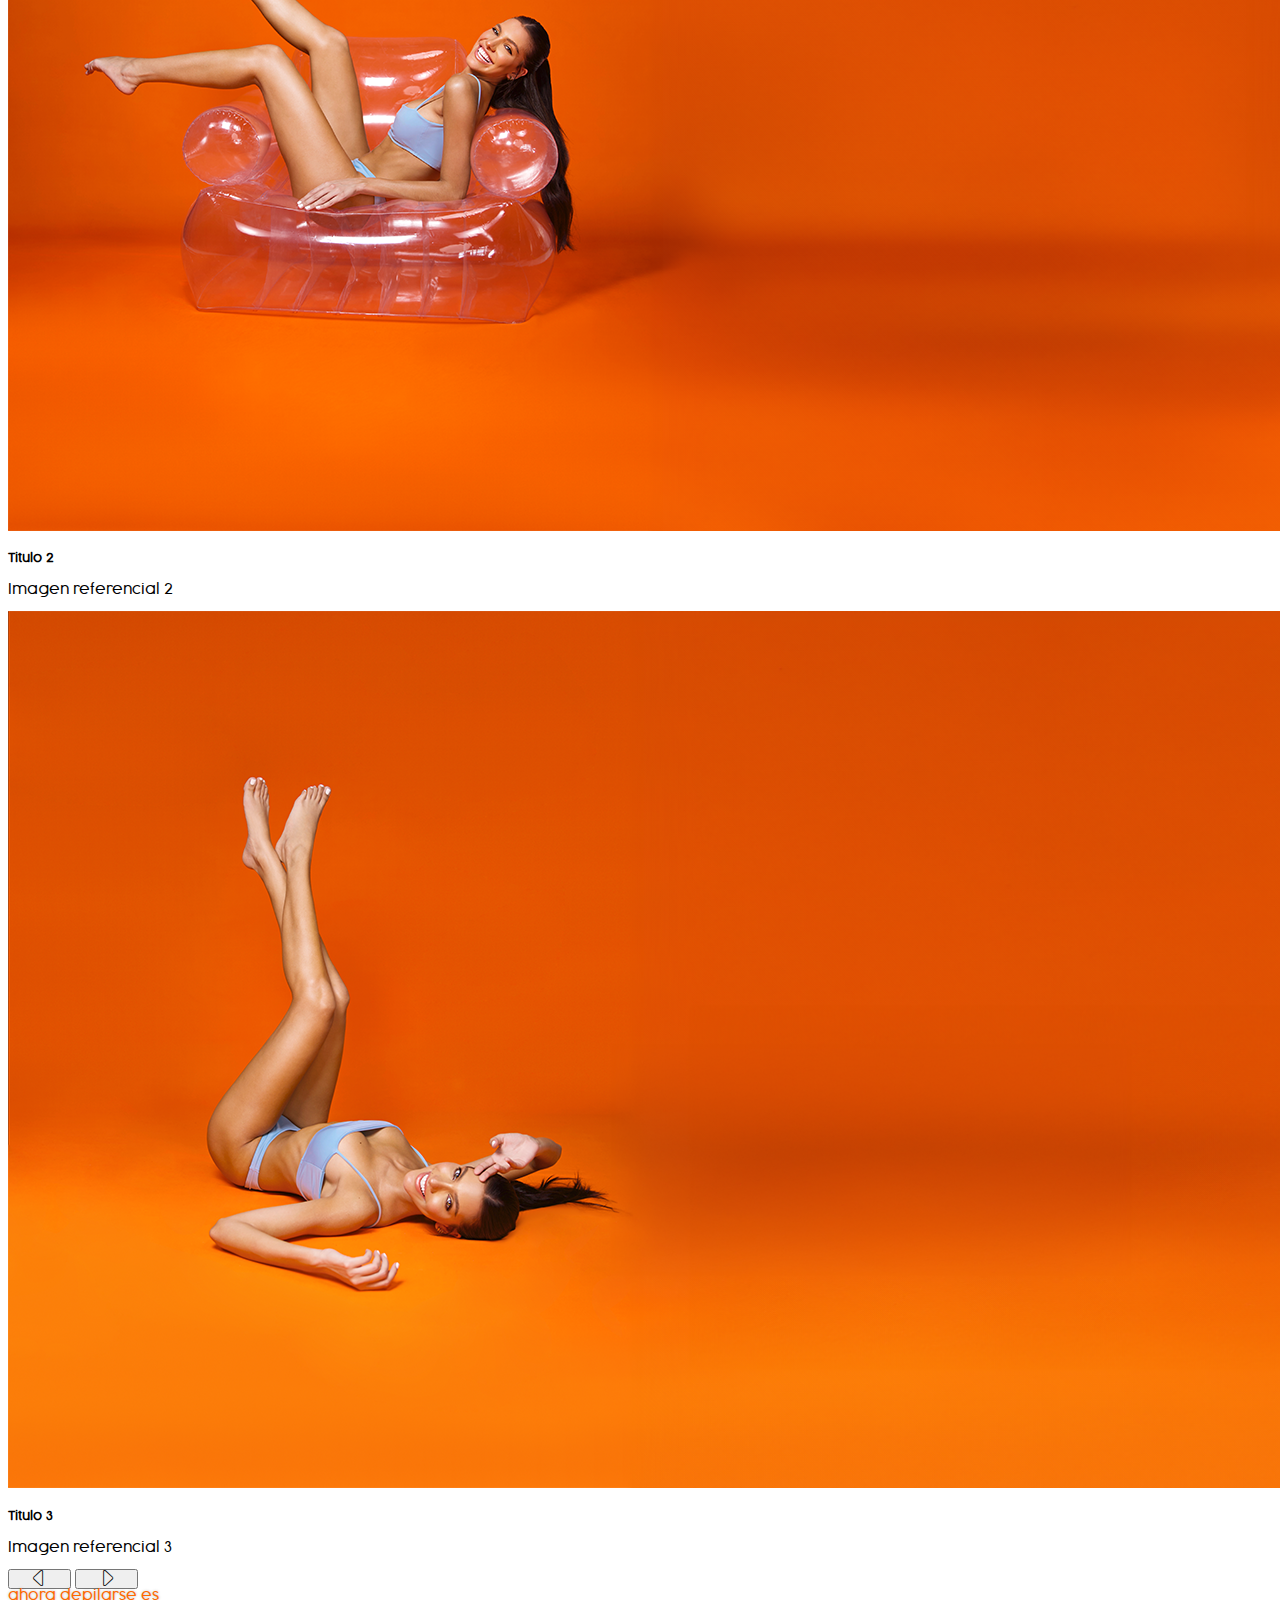
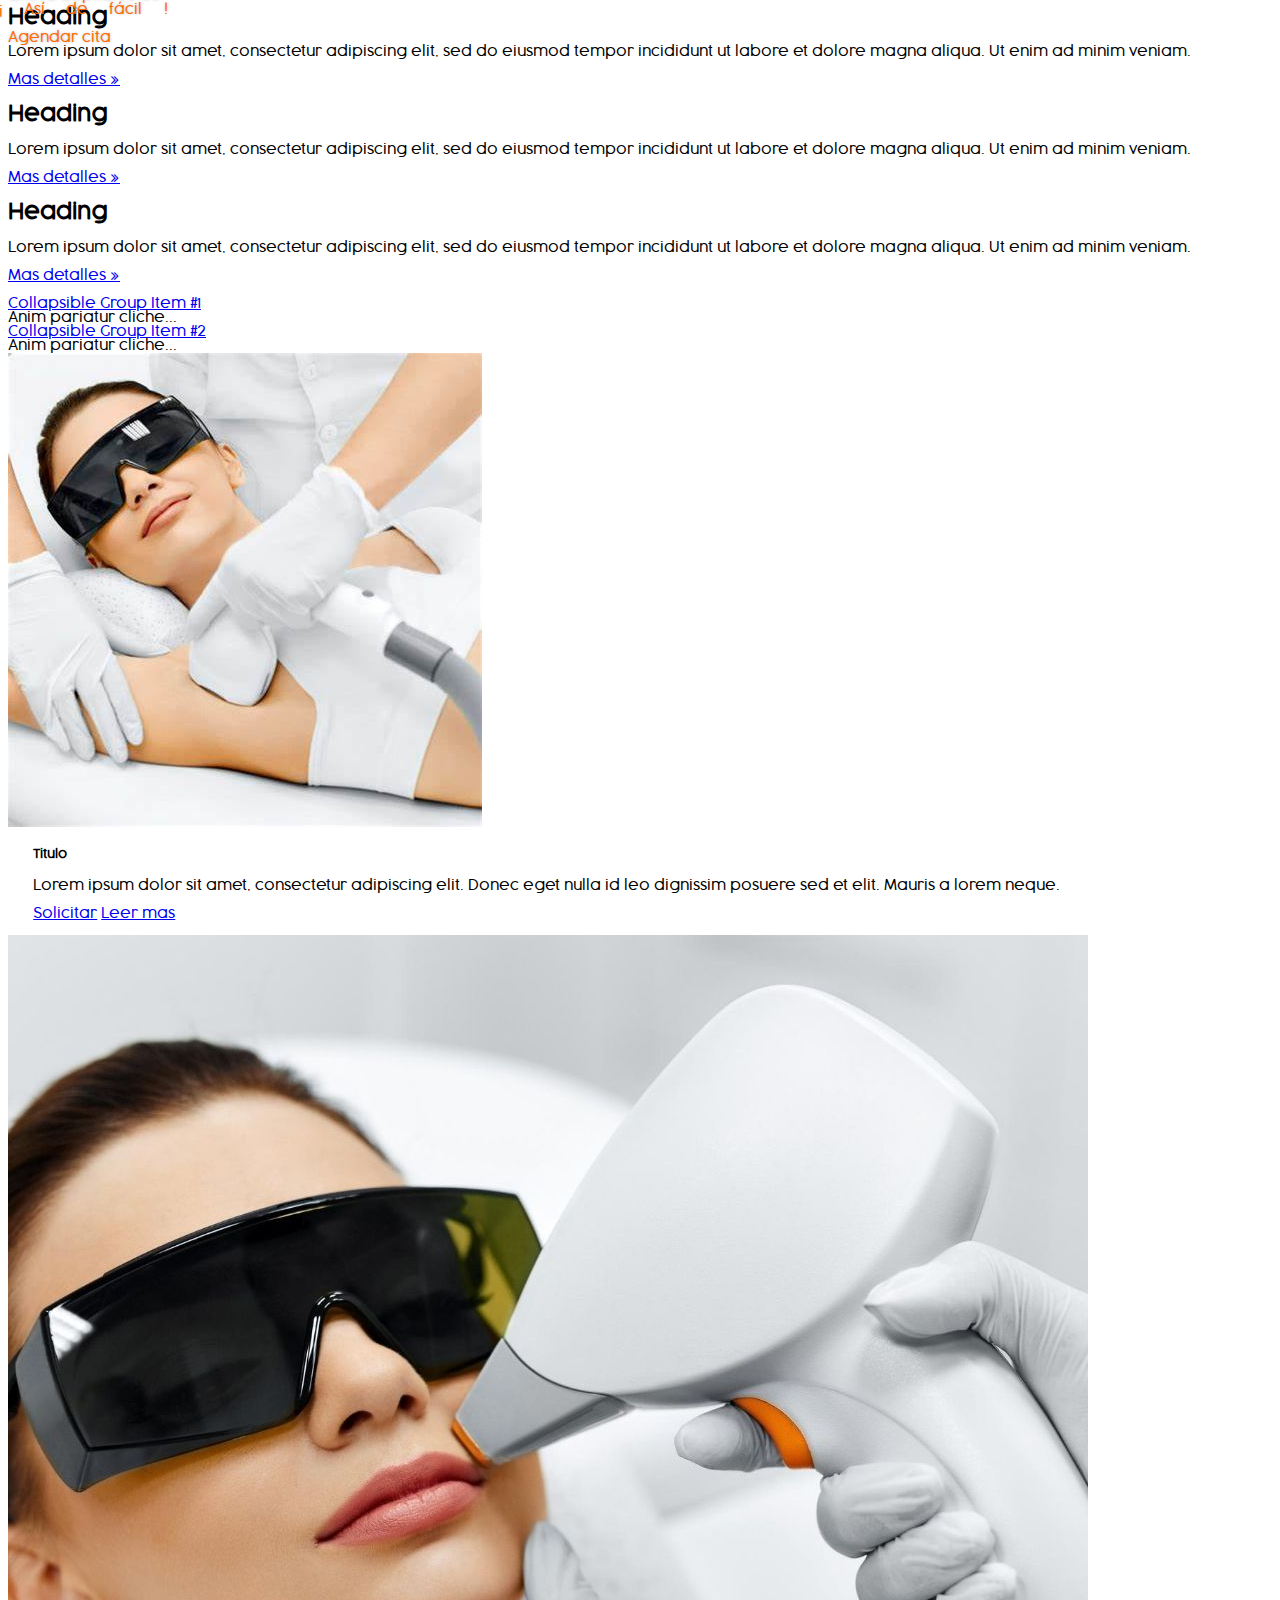
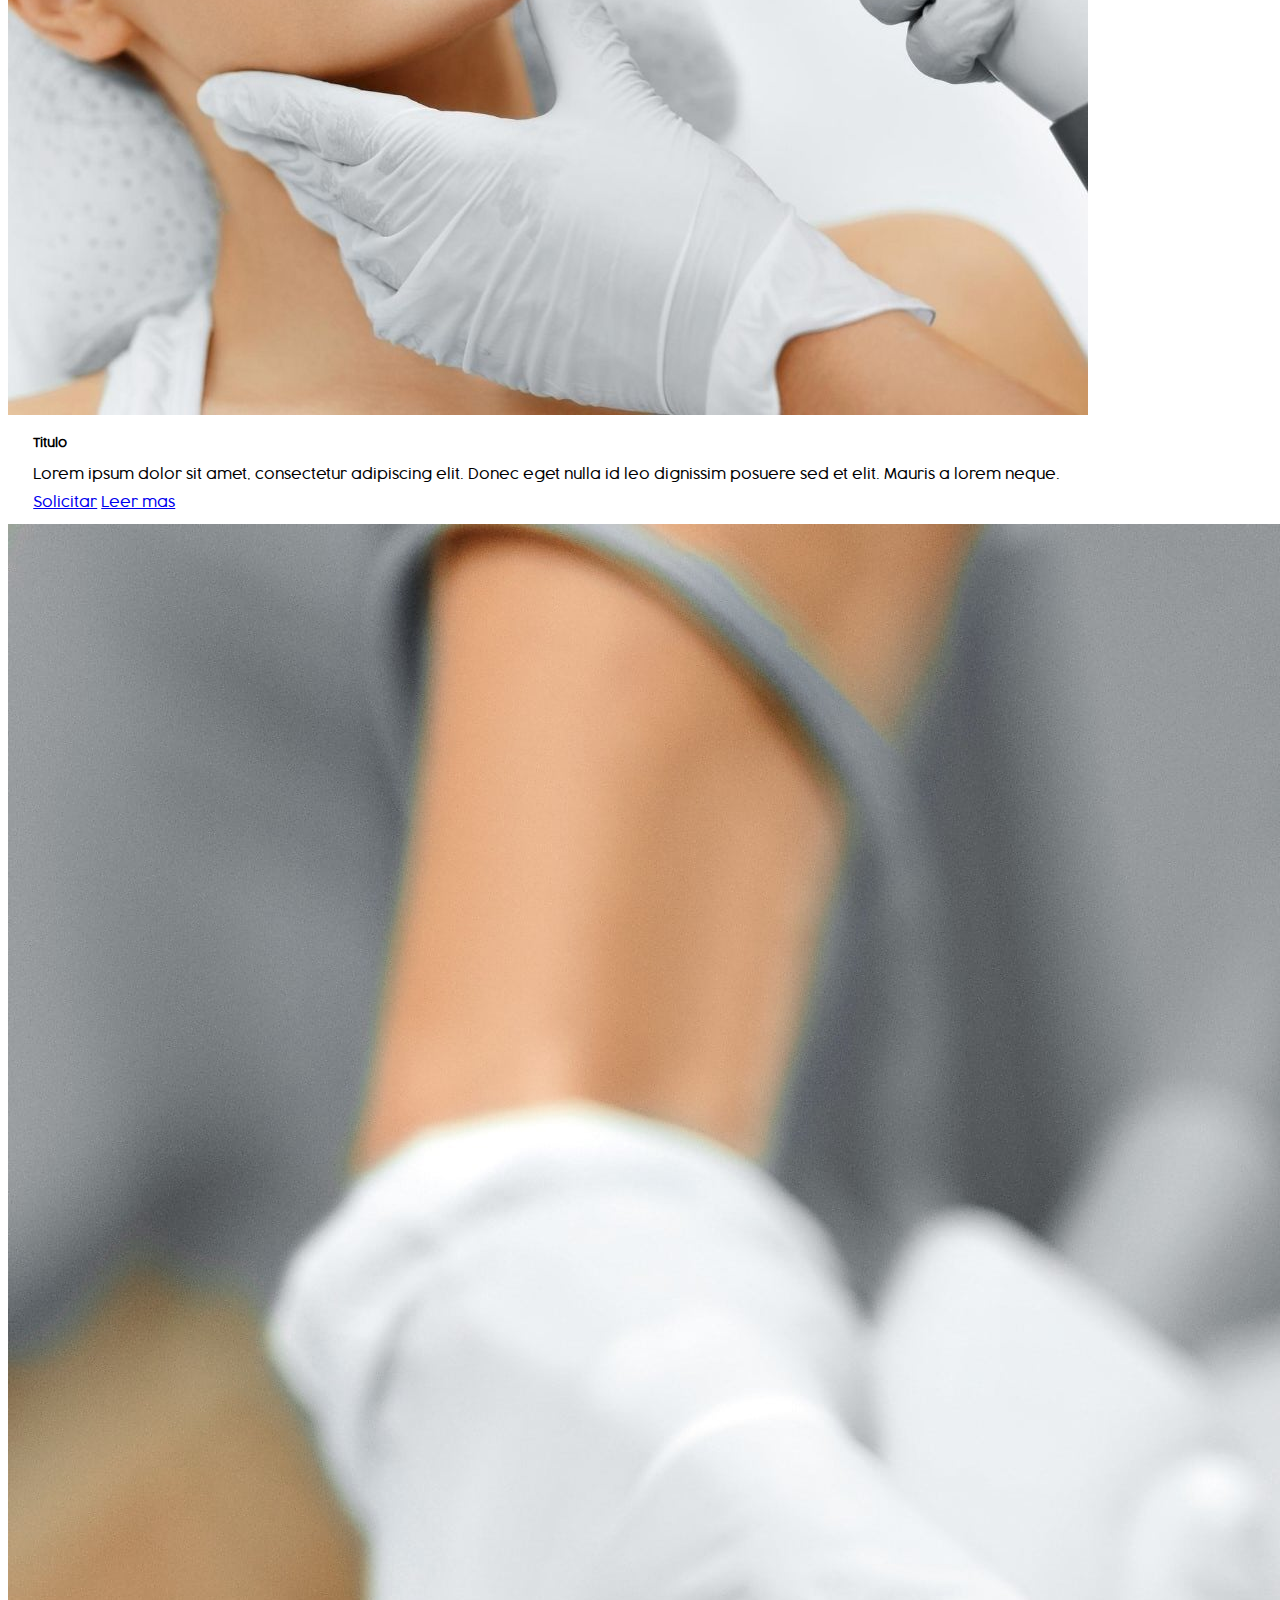
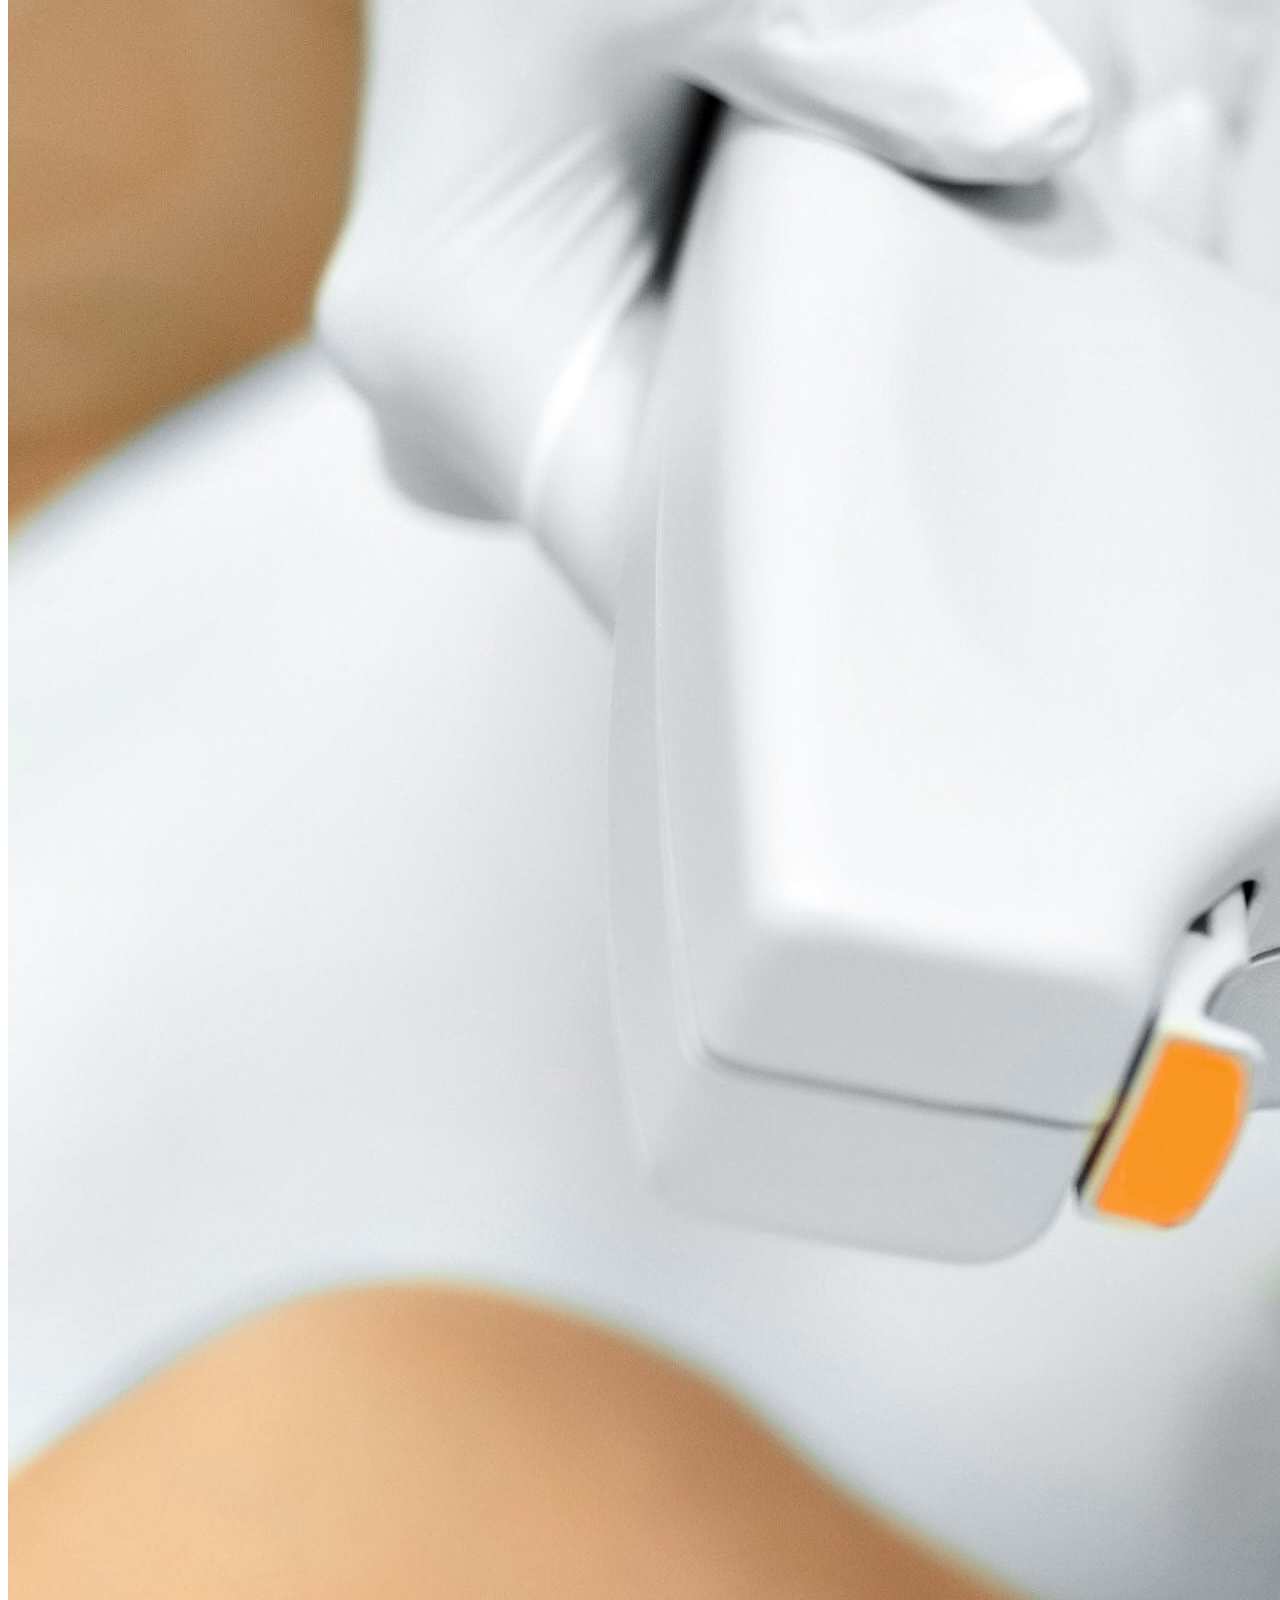
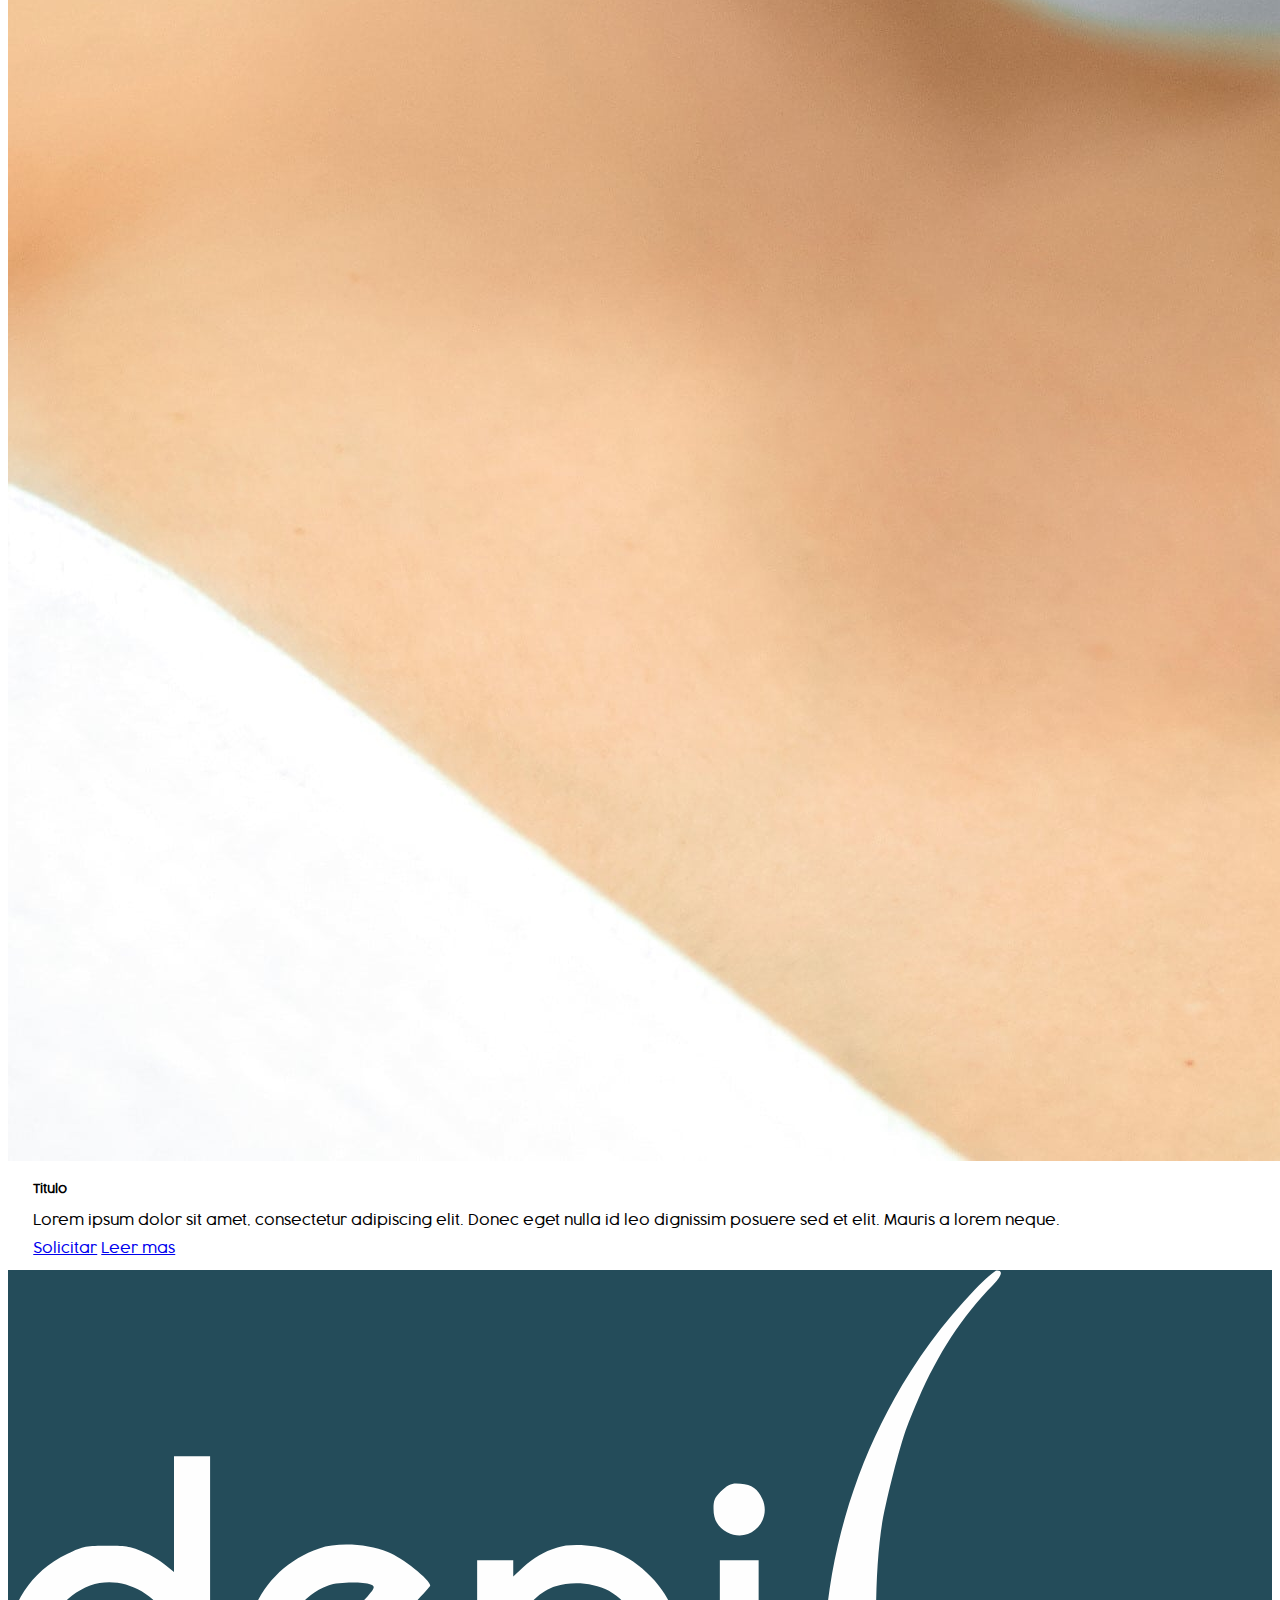
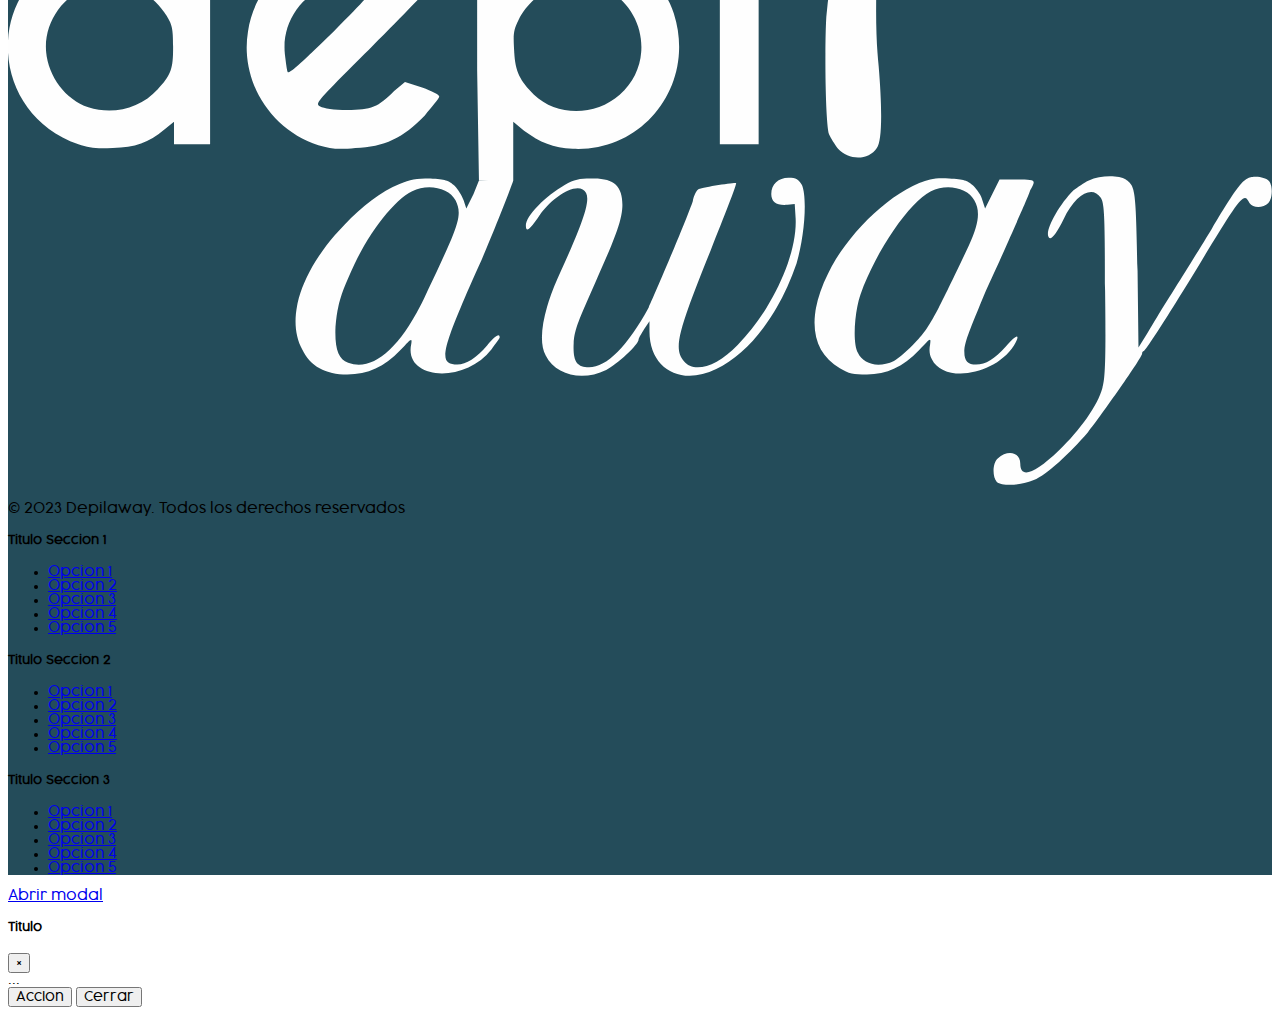
==== commit 073b3f08: "checkboxes pill" ====
--- a/index.html
+++ b/index.html
@@ -12,7 +12,7 @@
 		<script src="https://cdn.jsdelivr.net/npm/bootstrap@5.3.0/dist/js/bootstrap.bundle.min.js" integrity="sha384-geWF76RCwLtnZ8qwWowPQNguL3RmwHVBC9FhGdlKrxdiJJigb/j/68SIy3Te4Bkz" crossorigin="anonymous"></script>
 		<script src="https://cdn.jsdelivr.net/npm/@popperjs/core@2.11.8/dist/umd/popper.min.js"></script>
 		<link rel="stylesheet" href="css/all.css"/>
-		<link href="css/style.css" rel="stylesheet"/>
+		<link rel="stylesheet" href="css/style.css"/>
 	</head>
 	<body>
 		<div class="container-fluid bg-light">
@@ -73,7 +73,7 @@
 			</div>
 			<div class="col-md-12">
 				<div class="row justify-content-sm-around justify-content-lg-end">
-					<div class="col-md-12 px-0" id="slideshowRes">
+					<div class="col-md-12 px-0 user-select-none" id="slideshowRes">
 						<div id="carousel-1" class="carousel slide carousel-fade" data-bs-ride="carousel" data-pause="hover">
 							<div class="carousel-indicators">
 								<button type="button" data-bs-target="#carousel-1" data-bs-slide-to="0" aria-label="Slide 1"></button>
@@ -81,12 +81,12 @@
 								<button type="button" data-bs-target="#carousel-1" data-bs-slide-to="2" aria-label="Slide 3"></button>
 							</div>
 							<div class="carousel-inner">
-								<div class="carousel-item"  data-bs-interval="4000">
+								<div class="carousel-item"	data-bs-interval="4000">
 									<picture>
 										<source srcset="images/1.50.png" media="(max-width: 575px)">
 										<source srcset="images/1.75.png" media="(min-width: 576px) and (max-width: 991px)">
 										<source srcset="images/1.100.png" media="(min-width: 992px)">
-										<img src="images/1.50.png" class="img-fluid w-100" alt="Slideshow 1">
+										<img src="images/1.50.png" class="img-fluid w-100" alt="Slideshow 1" draggable="false">
 									</picture>
 									<div class="carousel-caption">
 										<h5>Titulo 1</h5>
@@ -98,7 +98,7 @@
 										<source srcset="images/2.50.png" media="(max-width: 575px)">
 										<source srcset="images/2.75.png" media="(min-width: 576px) and (max-width: 991px)">
 										<source srcset="images/2.100.png" media="(min-width: 992px)">
-										<img src="images/2.50.png" class="img-fluid w-100" alt="Slideshow 2">
+										<img src="images/2.50.png" class="img-fluid w-100" alt="Slideshow 2" draggable="false">
 									</picture>
 									<div class="carousel-caption">
 										<h5>Titulo 2</h5>
@@ -110,7 +110,7 @@
 										<source srcset="images/3.50.png" media="(max-width: 575px)">
 										<source srcset="images/3.75.png" media="(min-width: 576px) and (max-width: 991px)">
 										<source srcset="images/3.100.png" media="(min-width: 992px)">
-										<img src="images/3.50.png" class="img-fluid w-100" alt="Slideshow 3">
+										<img src="images/3.50.png" class="img-fluid w-100" alt="Slideshow 3" draggable="false">
 									</picture>
 									<div class="carousel-caption">
 										<h5>Titulo 3</h5>
@@ -126,151 +126,130 @@
 							</button>
 						</div>
 					</div>
-					<div id="revealer" class="formIcon col-lg-5 col-sm-8 my-4 p-4 bg-light d-flex text-center align-self-center justify-content-center rounded-4 me-lg-3 pt-lg-5">
+					<div id="revealer" class="formIcon col-lg-5 col-sm-8 my-4 p-4 bg-light d-flex text-center align-self-center justify-content-center rounded-4 me-lg-3 pt-lg-5 user-select-none">
 						<div class="text-1505c text-center text-shadow">
 							<div class="display-6">ahora depilarse es</div>
 							<div id="subSlogan" class="display-3 fst-italic mb-4 fw-normal">¡ Así de fácil !</div>
 							<p>
-								<a id="boton" class="btn btn-1505c btn-md">Agendar cita</a>
+								<a id="toggleBtn" class="btn btn-1505c btn-md">Agendar cita</a>
 							</p>
 						</div>
 					</div>
-					<div id="revealed" class="formIcon col-lg-5 col-sm-8 my-4 p-3 bg-light text-center align-self-center rounded-4 me-lg-3 user-select-none" style="display: block;" style="display: none;">
-						<form id="regForm" action="https://forms.gle/F3RLPXBs87WKbdkY8" method="post">
-							<!-- One "tab" for each step in the form:
-							<div class="mb-3 tab">
-								***Contenido aqui***
-							</div>
-							-->
-							<div class="mb-3 tab" style="display:block">
+					<div id="revealed" class="formIcon col-lg-5 col-sm-8 my-4 p-3 bg-light text-center align-self-center rounded-4 me-lg-3 user-select-none" style="display: none;">
+						<form id="regForm" method="post" action="depi_cita.php">
+							<div data-tabname="grupo0" class="mb-3 tab" style="display:block">
 								<h4>¿Tipo de depilación?</h4>
 								<div class="radio-form">
+									<input type="radio" class="btn-check" name="grupo0" id="grupo0_0" autocomplete="off">
+									<label class="btn btn-outline-1505c btn-lg box-shadow px-4" for="grupo0_0">
+										<i class="fa-solid fa-planet-moon"></i>
+										<span>Cera</span>
+									</label>
 									<input type="radio" class="btn-check" name="grupo0" id="grupo0_1" autocomplete="off">
 									<label class="btn btn-outline-1505c btn-lg box-shadow px-4" for="grupo0_1">
 										<i class="fa-solid fa-planet-moon"></i>
-										<span>Cera</span>
-									</label>
-									<input type="radio" class="btn-check" name="grupo0" id="grupo0_2" autocomplete="off">
-									<label class="btn btn-outline-1505c btn-lg box-shadow px-4" for="grupo0_2">
-										<i class="fa-solid fa-planet-moon"></i>
 										<span>Laser</span>
 									</label>
 								</div>
 							</div>
-							<div class="mb-3 tab">
-								<h4>¿Zona?</h4>
-								<div class="radio-form">
-									<input type="radio" class="btn-check" name="grupo1" id="grupo1_1" autocomplete="off">
-									<label class="btn btn-outline-1505c btn-lg box-shadow px-4" for="grupo1_1">
-										<i class="fa-solid fa-planet-moon"></i>
-										<span>Espalda</span>
-									</label>
-									<input type="radio" class="btn-check" name="grupo1" id="grupo1_2" autocomplete="off">
-									<label class="btn btn-outline-1505c btn-lg box-shadow px-4" for="grupo1_2">
-										<i class="fa-solid fa-planet-moon"></i>
-										<span>Bikini</span>
-									</label>
-									<input type="radio" class="btn-check" name="grupo1" id="grupo1_3" autocomplete="off">
-									<label class="btn btn-outline-1505c btn-lg box-shadow px-4" for="grupo1_3">
-										<i class="fa-solid fa-planet-moon"></i>
-										<span>Brasileño</span>
-									</label>
-									<input type="radio" class="btn-check" name="grupo1" id="grupo1_4" autocomplete="off">
-									<label class="btn btn-outline-1505c btn-lg box-shadow px-4" for="grupo1_4">
-										<i class="fa-solid fa-planet-moon"></i>
-										<span>Pecho</span>
-									</label>
-									<input type="radio" class="btn-check" name="grupo1" id="grupo1_5" autocomplete="off">
-									<label class="btn btn-outline-1505c btn-lg box-shadow px-4" for="grupo1_5">
-										<i class="fa-solid fa-planet-moon"></i>
-										<span>Mentón</span>
-									</label>
-									<input type="radio" class="btn-check" name="grupo1" id="grupo1_6" autocomplete="off">
-									<label class="btn btn-outline-1505c btn-lg box-shadow px-4" for="grupo1_6">
-										<i class="fa-solid fa-planet-moon"></i>
-										<span>Rostro</span>
-									</label>
-									<input type="radio" class="btn-check" name="grupo1" id="grupo1_7" autocomplete="off">
-									<label class="btn btn-outline-1505c btn-lg box-shadow px-4" for="grupo1_7">
-										<i class="fa-solid fa-planet-moon"></i>
-										<span>Piernas</span>
-									</label>
-									<input type="radio" class="btn-check" name="grupo1" id="grupo1_8" autocomplete="off">
-									<label class="btn btn-outline-1505c btn-lg box-shadow px-4" for="grupo1_8">
-										<i class="fa-solid fa-planet-moon"></i>
-										<span>Otro</span>
-									</label>
-									<input type="radio" class="btn-check" name="grupo1" id="grupo1_9" autocomplete="off">
-									<label class="btn btn-outline-1505c btn-lg box-shadow px-4" for="grupo1_9">
-										<i class="fa-solid fa-planet-moon"></i>
-										<span>Axilas</span>
-									</label>
-								</div>
-							</div>
-							<div class="mb-3 tab">
+							<div data-tabname="grupo1" class="mb-1 tab">
+								<div class="w-100">
+									<ul class="nav nav-pills nav-fill" id="nav-tab" role="tablist">
+										<li class="nav-item">
+											<a class="nav-link disabled">Zonas:</a>
+										</li>										
+										<li class="nav-item">
+											<button class="nav-link" id="tabMini" data-bs-toggle="tab" data-bs-target="#mini" type="button" role="tab" aria-controls="movies-tab" aria-selected="true"> Mini </button>
+										</li>
+										<li class="nav-item">
+											<button class="nav-link" id="tabPeque" data-bs-toggle="tab" data-bs-target="#peque" type="button" role="tab" aria-controls="books-tab" aria-selected="false"> Peque </button>
+										</li>
+										<li class="nav-item">
+											<button class="nav-link" id="tabMedia" data-bs-toggle="tab" data-bs-target="#media" type="button" role="tab" aria-controls="games-tab" aria-selected="false"> Media </button>
+										</li>
+										<li class="nav-item">
+											<button class="nav-link" id="tabGrande" data-bs-toggle="tab" data-bs-target="#grande" type="button" role="tab" aria-controls="games-tab" aria-selected="false"> Grande </button>
+										</li>
+									</ul>
+									<div class="tab-content w-100" id="nav-tabContent">
+										<div class="tab-pane fade btn-group-toggle radio-form mt-1" data-toggle="buttons" id="mini" role="tabpanel" aria-labelledby="tabMini"></div>
+										<div class="tab-pane fade btn-group-toggle radio-form mt-1" data-toggle="buttons" id="peque" role="tabpanel" aria-labelledby="tabPeque"></div>
+										<div class="tab-pane fade btn-group-toggle radio-form mt-1" data-toggle="buttons" id="media" role="tabpanel" aria-labelledby="tabMedia"></div>
+										<div class="tab-pane fade btn-group-toggle radio-form mt-1" data-toggle="buttons" id="grande" role="tabpanel" aria-labelledby="tabGrande"></div>
+									</div>
+								</div>
+								<div>
+									<!-- Crea un elemento <div> con la clase .alert para mostrar los contenidos seleccionados -->
+									<div class="alert alert-info p-1 mb-0" role="alert" style="display:none">
+										<!-- Crea un elemento <div> con un id para contener los elementos <span> -->
+										<div id="contents-container"></div>
+									</div>
+								</div>
+							</div>
+							<div data-tabname="grupo2" class="mb-3 tab">
 								<h4>¿Te has realizado este tratamiento?</h4>
 								<div class="radio-form">
+									<input type="radio" class="btn-check" name="grupo2" id="grupo2_0" autocomplete="off">
+									<label class="btn btn-outline-1505c btn-lg box-shadow px-4" for="grupo2_0">
+										<span>Si</span>
+									</label>
 									<input type="radio" class="btn-check" name="grupo2" id="grupo2_1" autocomplete="off">
 									<label class="btn btn-outline-1505c btn-lg box-shadow px-4" for="grupo2_1">
-										<span>Si</span>
-									</label>
-									<input type="radio" class="btn-check" name="grupo2" id="grupo2_2" autocomplete="off">
-									<label class="btn btn-outline-1505c btn-lg box-shadow px-4" for="grupo2_2">
 										<span>No</span>
 									</label>
 								</div>
 							</div>
-							<div id="applyTreatment" class="mb-3 tab" style="display: none;">
+							<div data-tabname="grupo3" id="applyTreatment" class="mb-3" style="display: none;">
 								<h4>¿Cuántas veces?</h4>
 								<div class="radio-form">
+									<input type="radio" class="btn-check" name="grupo3" id="grupo3_0" autocomplete="off">
+									<label class="btn btn-outline-1505c btn-lg box-shadow px-4" for="grupo3_0">
+										<span>1-2</span>
+									</label>
 									<input type="radio" class="btn-check" name="grupo3" id="grupo3_1" autocomplete="off">
 									<label class="btn btn-outline-1505c btn-lg box-shadow px-4" for="grupo3_1">
-										<span>1-2</span>
+										<span>3-4</span>
 									</label>
 									<input type="radio" class="btn-check" name="grupo3" id="grupo3_2" autocomplete="off">
 									<label class="btn btn-outline-1505c btn-lg box-shadow px-4" for="grupo3_2">
-										<span>3-4</span>
+										<span>5-6</span>
 									</label>
 									<input type="radio" class="btn-check" name="grupo3" id="grupo3_3" autocomplete="off">
 									<label class="btn btn-outline-1505c btn-lg box-shadow px-4" for="grupo3_3">
-										<span>5-6</span>
+										<span>7-8</span>
 									</label>
 									<input type="radio" class="btn-check" name="grupo3" id="grupo3_4" autocomplete="off">
 									<label class="btn btn-outline-1505c btn-lg box-shadow px-4" for="grupo3_4">
-										<span>7-8</span>
-									</label>
-									<input type="radio" class="btn-check" name="grupo3" id="grupo3_5" autocomplete="off">
-									<label class="btn btn-outline-1505c btn-lg box-shadow px-4" for="grupo3_5">
 										<span>9+</span>
 									</label>
 								</div>
 							</div>
-							<div class="mb-3 tab">
+							<div data-tabname="grupo4" class="mb-3 tab">
 								<h4>¿Edad?</h4>
 								<div class="radio-form">
+									<input type="radio" class="btn-check" name="grupo4" id="grupo4_0" autocomplete="off">
+									<label class="btn btn-outline-1505c btn-lg box-shadow px-4" for="grupo4_0">
+										<span>15-18</span>
+									</label>
 									<input type="radio" class="btn-check" name="grupo4" id="grupo4_1" autocomplete="off">
 									<label class="btn btn-outline-1505c btn-lg box-shadow px-4" for="grupo4_1">
-										<span>15-18</span>
+										<span>19-34</span>
 									</label>
 									<input type="radio" class="btn-check" name="grupo4" id="grupo4_2" autocomplete="off">
 									<label class="btn btn-outline-1505c btn-lg box-shadow px-4" for="grupo4_2">
-										<span>19-34</span>
+										<span>35-54</span>
 									</label>
 									<input type="radio" class="btn-check" name="grupo4" id="grupo4_3" autocomplete="off">
 									<label class="btn btn-outline-1505c btn-lg box-shadow px-4" for="grupo4_3">
-										<span>35-54</span>
+										<span>55-64</span>
 									</label>
 									<input type="radio" class="btn-check" name="grupo4" id="grupo4_4" autocomplete="off">
 									<label class="btn btn-outline-1505c btn-lg box-shadow px-4" for="grupo4_4">
-										<span>55-64</span>
-									</label>
-									<input type="radio" class="btn-check" name="grupo4" id="grupo4_5" autocomplete="off">
-									<label class="btn btn-outline-1505c btn-lg box-shadow px-4" for="grupo4_5">
 										<span>65+</span>
 									</label>
 								</div>
 							</div>
-							<div class="mb-3 tab">
+							<div data-tabname="grupo5" class="mb-3 tab">
 								<h2> Información de contacto </h2>
 								<p>
 									<input placeholder="Correo" type="email" name="email" class="border rounded-3 w-75 p-2"/>
@@ -279,19 +258,7 @@
 									<input placeholder="Número" type="tel" name="phone" class="border rounded-3 w-75 p-2"/>
 								</p>
 							</div>
-							<!-- <div class="mb-3 tab">
-							<h2>Paso 5</h2>
-							<p>
-								<input placeholder="dd" name="dd" class="border rounded-3 w-75 p-2"/>
-							</p>
-							<p>
-								<input placeholder="mm" name="nn" class="border rounded-3 w-75 p-2"/>
-							</p>
-							<p>
-								<input placeholder="yyyy" name="yyyy" class="border rounded-3 w-75 p-2"/>
-							</p>
-							</div> -->
-							<div class="mb-3 tab">
+							<div data-tabname="grupo6" class="mb-3 tab">
 								<h2>Paso 6</h2>
 								<p>
 									<input placeholder="Usuario" name="uname" class="border rounded-3 w-75 p-2"/>
@@ -403,75 +370,73 @@
 					</div>
 				</div>
 			</div>
-			<div class="row">
-				<div class="row p-5 my-5 text-light text-center bg-7477c justify-content-evenly">
-					<div class="col mb-3">
-						<a href="#" class="d-flex align-items-center mb-3">
-							<img src="images/logo3.svg" width="100%"/>
-						</a>
-						<p class="text-light"> © 2023 Depilaway. Todos los derechos reservados </p>
-					</div>
-					<div class="col mb-3"></div>
-					<div class="col mb-3">
-						<h5>Titulo Seccion 1</h5>
-						<ul class="nav flex-column">
-							<li class="nav-item mb-2">
-								<a href="#" class="nav-link p-0 text-light">Opcion 1</a>
-							</li>
-							<li class="nav-item mb-2">
-								<a href="#" class="nav-link p-0 text-light">Opcion 2</a>
-							</li>
-							<li class="nav-item mb-2">
-								<a href="#" class="nav-link p-0 text-light">Opcion 3</a>
-							</li>
-							<li class="nav-item mb-2">
-								<a href="#" class="nav-link p-0 text-light">Opcion 4</a>
-							</li>
-							<li class="nav-item mb-2">
-								<a href="#" class="nav-link p-0 text-light">Opcion 5</a>
-							</li>
-						</ul>
-					</div>
-					<div class="col mb-3">
-						<h5>Titulo Seccion 2</h5>
-						<ul class="nav flex-column">
-							<li class="nav-item mb-2">
-								<a href="#" class="nav-link p-0 text-light">Opcion 1</a>
-							</li>
-							<li class="nav-item mb-2">
-								<a href="#" class="nav-link p-0 text-light">Opcion 2</a>
-							</li>
-							<li class="nav-item mb-2">
-								<a href="#" class="nav-link p-0 text-light">Opcion 3</a>
-							</li>
-							<li class="nav-item mb-2">
-								<a href="#" class="nav-link p-0 text-light">Opcion 4</a>
-							</li>
-							<li class="nav-item mb-2">
-								<a href="#" class="nav-link p-0 text-light">Opcion 5</a>
-							</li>
-						</ul>
-					</div>
-					<div class="col mb-3">
-						<h5>Titulo Seccion 3</h5>
-						<ul class="nav flex-column">
-							<li class="nav-item mb-2">
-								<a href="#" class="nav-link p-0 text-light">Opcion 1</a>
-							</li>
-							<li class="nav-item mb-2">
-								<a href="#" class="nav-link p-0 text-light">Opcion 2</a>
-							</li>
-							<li class="nav-item mb-2">
-								<a href="#" class="nav-link p-0 text-light">Opcion 3</a>
-							</li>
-							<li class="nav-item mb-2">
-								<a href="#" class="nav-link p-0 text-light">Opcion 4</a>
-							</li>
-							<li class="nav-item mb-2">
-								<a href="#" class="nav-link p-0 text-light">Opcion 5</a>
-							</li>
-						</ul>
-					</div>
+			<div class="row p-5 my-5 text-light text-center bg-7477c justify-content-evenly">
+				<div class="col mb-3">
+					<a href="#" class="d-flex align-items-center mb-3">
+						<img src="images/logo3.svg" width="100%"/>
+					</a>
+					<p class="text-light"> © 2023 Depilaway. Todos los derechos reservados </p>
+				</div>
+				<div class="col mb-3"></div>
+				<div class="col mb-3">
+					<h5>Titulo Seccion 1</h5>
+					<ul class="nav flex-column">
+						<li class="nav-item mb-2">
+							<a href="#" class="nav-link p-0 text-light">Opcion 1</a>
+						</li>
+						<li class="nav-item mb-2">
+							<a href="#" class="nav-link p-0 text-light">Opcion 2</a>
+						</li>
+						<li class="nav-item mb-2">
+							<a href="#" class="nav-link p-0 text-light">Opcion 3</a>
+						</li>
+						<li class="nav-item mb-2">
+							<a href="#" class="nav-link p-0 text-light">Opcion 4</a>
+						</li>
+						<li class="nav-item mb-2">
+							<a href="#" class="nav-link p-0 text-light">Opcion 5</a>
+						</li>
+					</ul>
+				</div>
+				<div class="col mb-3">
+					<h5>Titulo Seccion 2</h5>
+					<ul class="nav flex-column">
+						<li class="nav-item mb-2">
+							<a href="#" class="nav-link p-0 text-light">Opcion 1</a>
+						</li>
+						<li class="nav-item mb-2">
+							<a href="#" class="nav-link p-0 text-light">Opcion 2</a>
+						</li>
+						<li class="nav-item mb-2">
+							<a href="#" class="nav-link p-0 text-light">Opcion 3</a>
+						</li>
+						<li class="nav-item mb-2">
+							<a href="#" class="nav-link p-0 text-light">Opcion 4</a>
+						</li>
+						<li class="nav-item mb-2">
+							<a href="#" class="nav-link p-0 text-light">Opcion 5</a>
+						</li>
+					</ul>
+				</div>
+				<div class="col mb-3">
+					<h5>Titulo Seccion 3</h5>
+					<ul class="nav flex-column">
+						<li class="nav-item mb-2">
+							<a href="#" class="nav-link p-0 text-light">Opcion 1</a>
+						</li>
+						<li class="nav-item mb-2">
+							<a href="#" class="nav-link p-0 text-light">Opcion 2</a>
+						</li>
+						<li class="nav-item mb-2">
+							<a href="#" class="nav-link p-0 text-light">Opcion 3</a>
+						</li>
+						<li class="nav-item mb-2">
+							<a href="#" class="nav-link p-0 text-light">Opcion 4</a>
+						</li>
+						<li class="nav-item mb-2">
+							<a href="#" class="nav-link p-0 text-light">Opcion 5</a>
+						</li>
+					</ul>
 				</div>
 			</div>
 			<div class="row">
--- a/css/style.css
+++ b/css/style.css
@@ -1,17 +1,9 @@
 /* paleta de colores depilaway */
 :root {
   --pms-1505c:#ff6900;
-  --pms-1505c:lab(62.81 53.68 71.61 / 1);
-  --pms-1505c:hsl(25, 100%, 50%);
   --pms-1215c:#fbd872;
-  --pms-1215c:lab(87.41 0.11 54.14 / 1);
-  --pms-1215c:hsl(45 , 94% , 72%);
   --pms-290c:#b9d9eb;
-  --pms-290c:lab(84.96 -6.71 -12.34 / 1);
-  --pms-290c:hsl(202, 56%, 82%);
   --pms-7477c:#244c5a;
-  --pms-7477c:lab(30.11 -9.47 -12.54 / 1);
-  --pms-7477c:hsl(196 , 43% , 25%);
 }
 .text-1505c {
   color:var(--pms-1505c);
@@ -123,18 +115,6 @@
   font-family: "Font Awesome 5 pro";
 }
 
-.btn-check+.btn.btn-outline-1505c:hover {
-  background-color: var(--bs-btn-hover-bg);
-  border-color: var(--bs-btn-hover-border-color);
-  color: var(--bs-btn-hover-color);
-}
-
-.btn-check:checked+.btn.btn-outline-1505c {
-  outline:var(--bs-btn-active-border-color);
-  outline-style: dashed;
-  outline-width: 3px;
-}
-
 .text-shadow {
   text-shadow: 0 0 3px #00000045;
 }
@@ -150,8 +130,7 @@
   box-shadow: none;
 }
 .card-block {
-  padding-left: 5%;
-  padding-right: 2%;
+  padding: 0 5% 0 2%;
 }
 #subSlogan {
   margin-left: -0.625rem;
@@ -179,15 +158,18 @@
   border-radius: 25%;
   display: inline-block;
   opacity: 0.5;
+
 }
 
 .step.active {
   opacity: 1;
+  transition: opacity ease 1s;
 }
 
 /* Marca los pasos finalizados con otro color */
 .step.finish {
   background-color: var(--pms-1505c);
+  transition: background-color ease 1s;
 }
 
 .radio-form {
@@ -207,26 +189,48 @@
 
 .radio-form label i {
   display: block;
-  font-size: 30px;
+  font-size: 25px;
 }
 .radio-form label i + span {
   font-weight: 200;
-  /* text-transform: uppercase; */
+  text-transform: uppercase;
   display: block;
-  margin-top: 15px;
-  font-size: 1rem;
-}
-/* Oculta radio  */
-.radio-form input {
-  display: none;
-}
-
+  margin-top: 10px;
+  font-size: 10px;
+}
+
+.badge-pill-primary {
+  padding: 0.35em 0.65em;
+  font-size: 0.75em;
+  font-weight: 700;
+  line-height: 1;
+  color: #fff;
+  text-align: center;
+  white-space: nowrap;
+  vertical-align: baseline;
+  border-radius: 50rem;
+  background-color: #ff6900;
+  display: inline-flex;
+  align-items: center;
+  }
+/* Cambia el color de texto de los nav-pills por defecto */
+.nav-pills .nav-link {
+  color: #5c8a36; /* Elige el color que quieras */
+}
+
+/* Cambia el color de fondo y de texto de los nav-pills al pasar el ratón o hacer clic */
+.nav-pills .nav-link:hover,
+.nav-pills .nav-link:focus,
+.nav-pills .nav-link.active {
+  background-color: #8cbf69; /* Elige el color que quieras */
+  color: white; /* Elige el color que quieras */
+}
 @keyframes bounceIn {
   0% {
     transform: translateY(-50%) scale(0);
   }
-  75% {
-    transform: translateY(-50%) scale(1.1);
+  65% {
+    transform: translateY(-50%) scale(1.2);
   }
   100% {
     transform: translateY(-50%) scale(1);
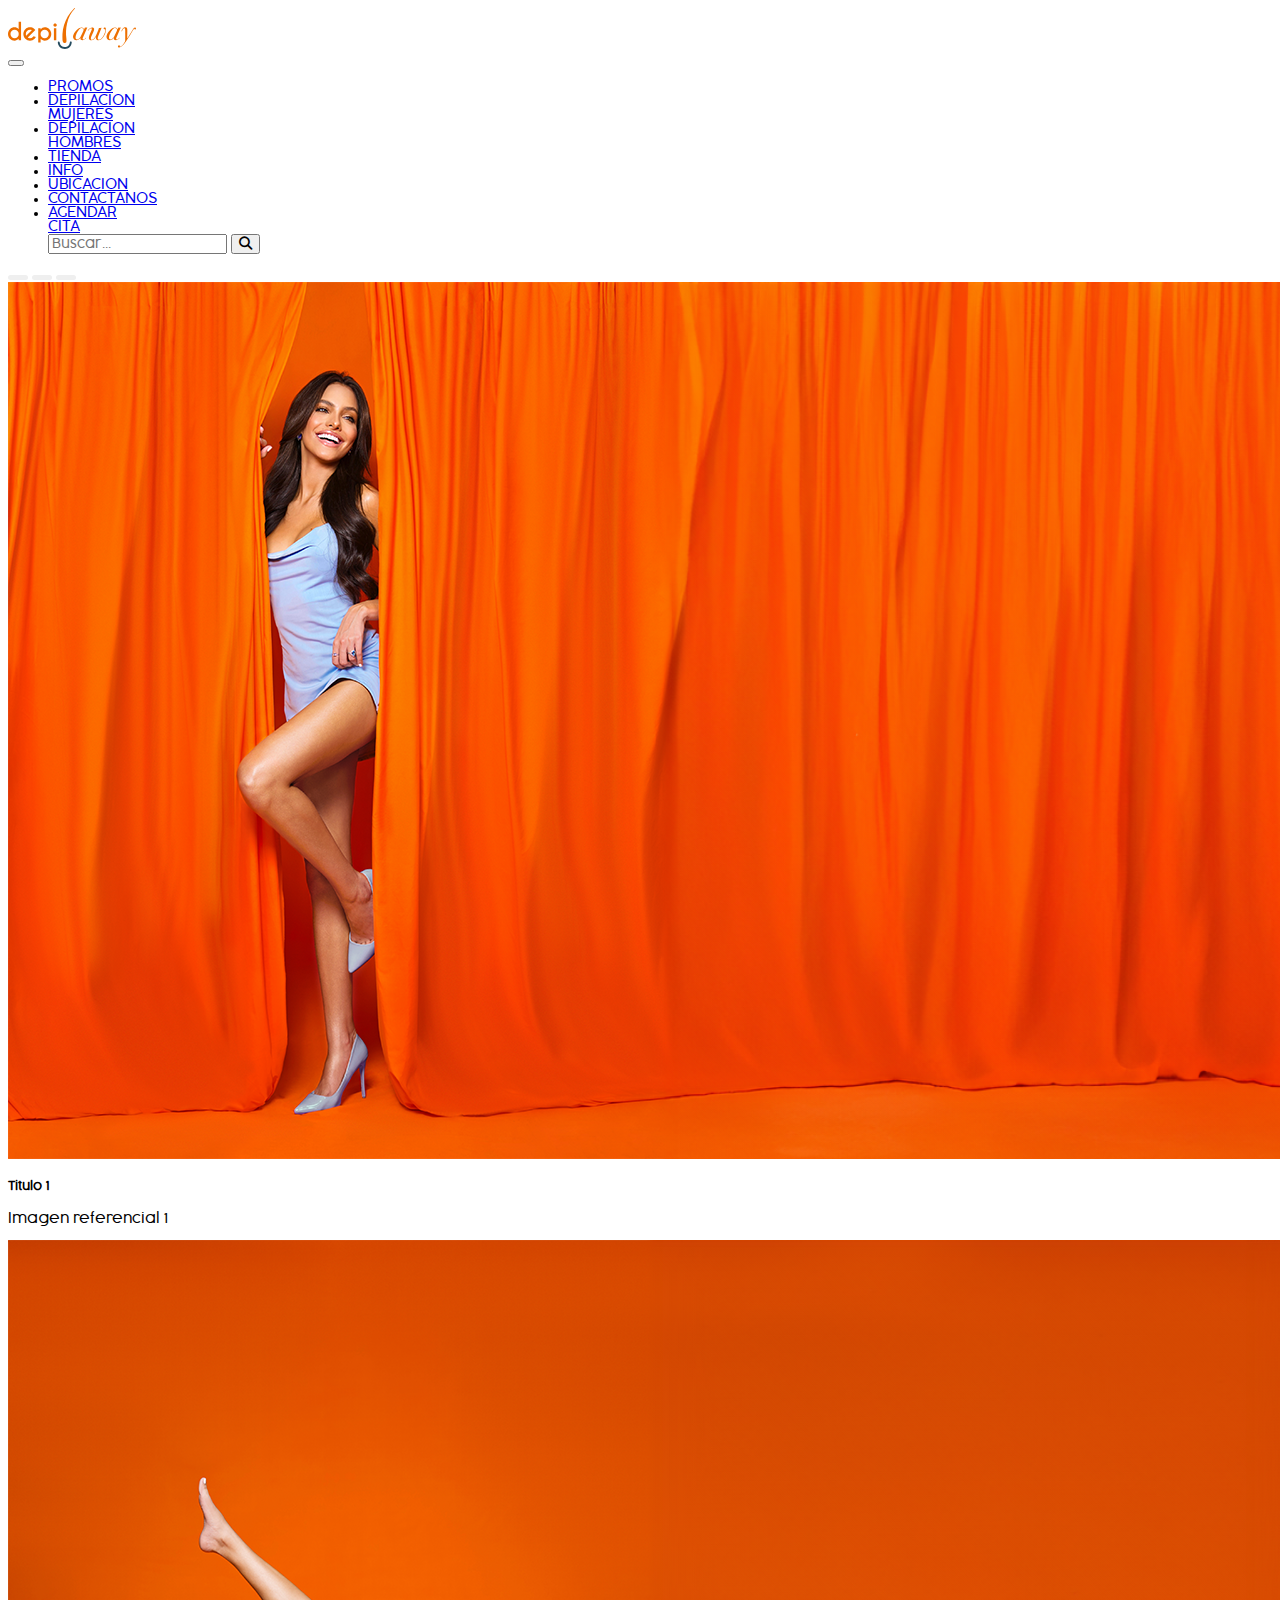
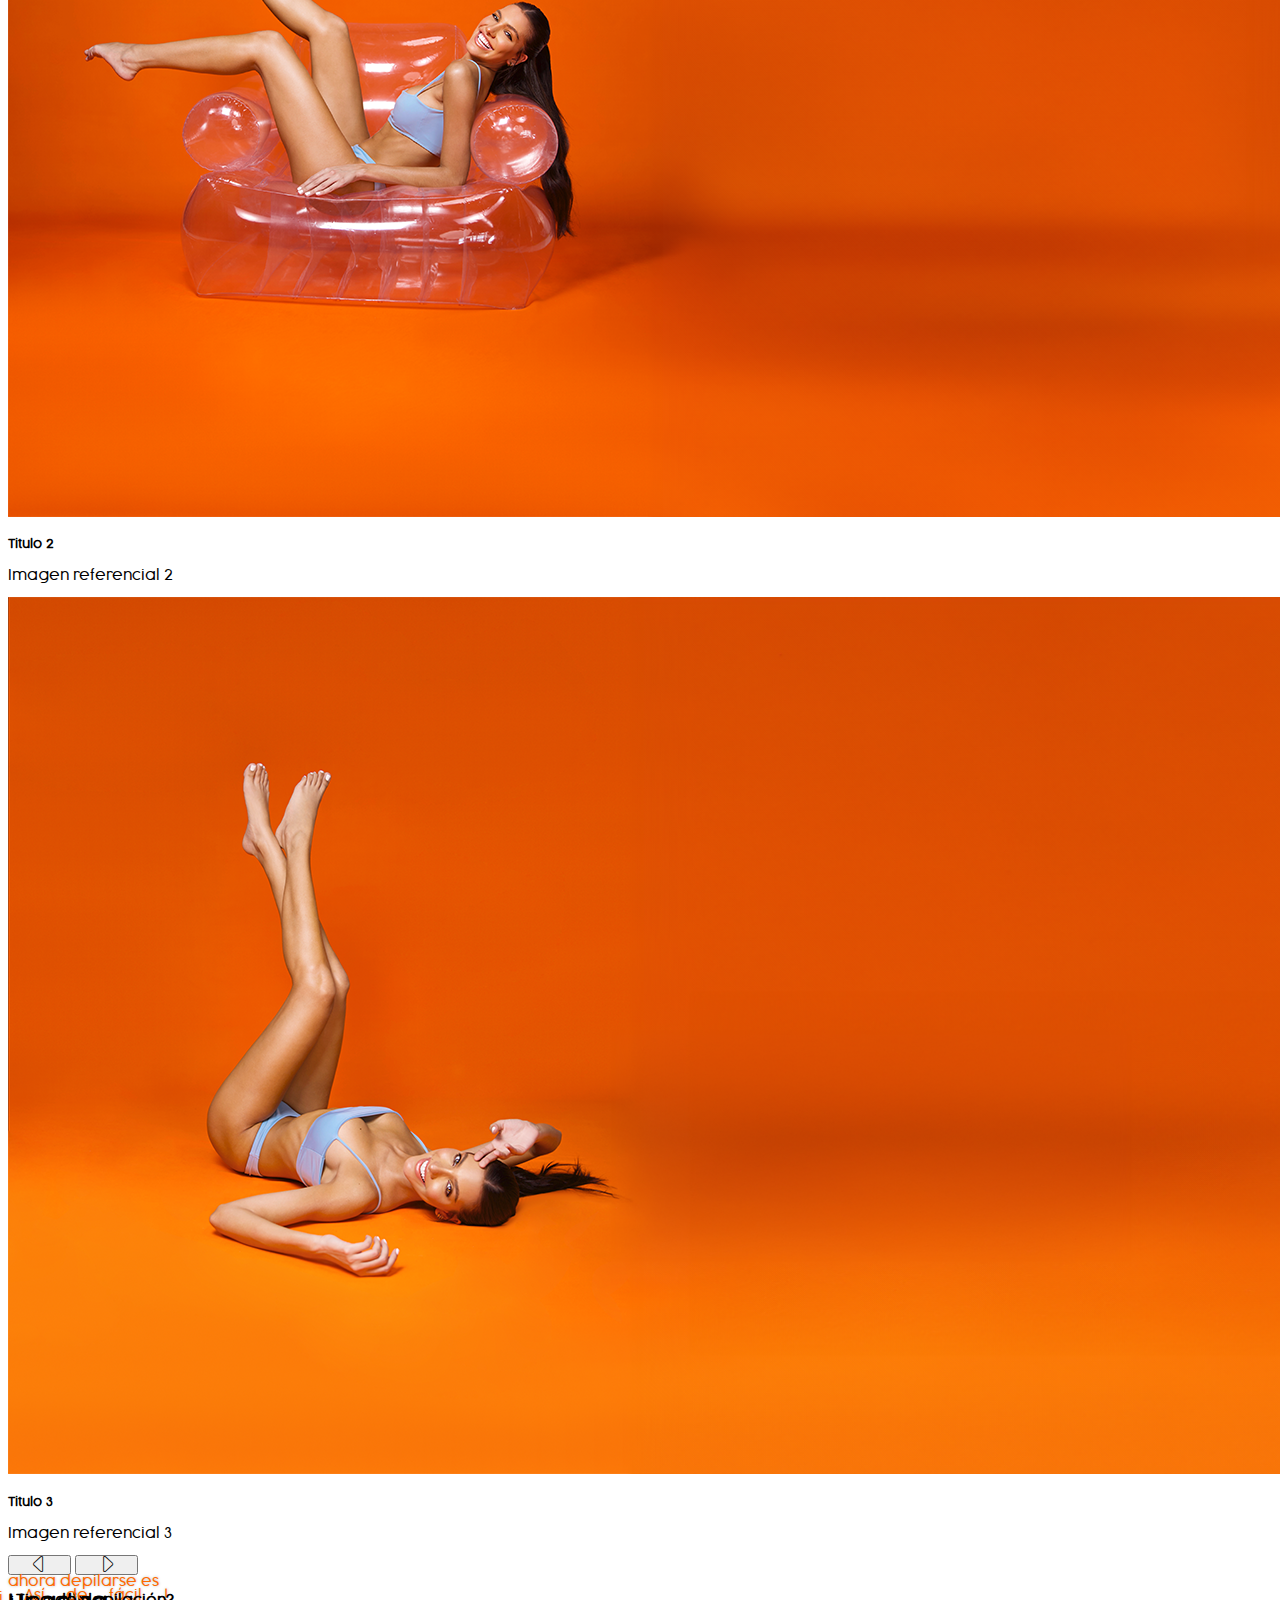
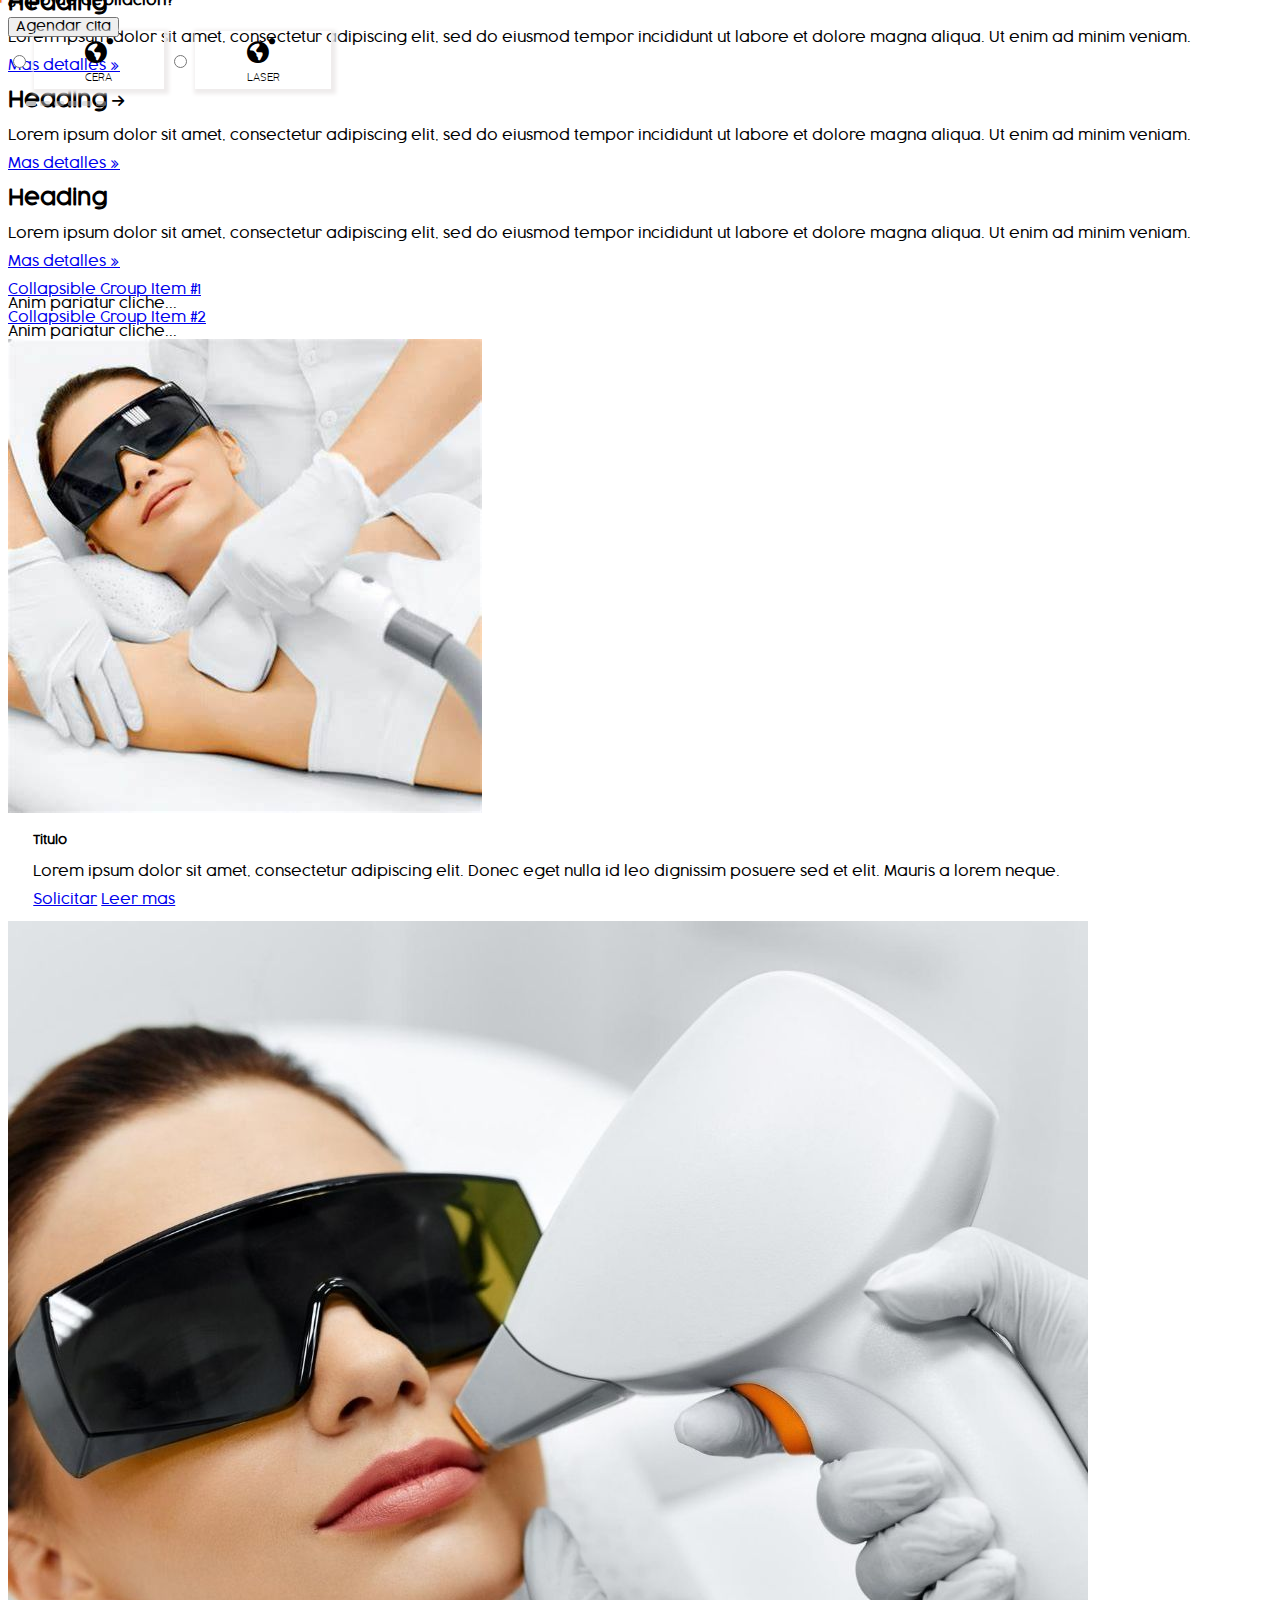
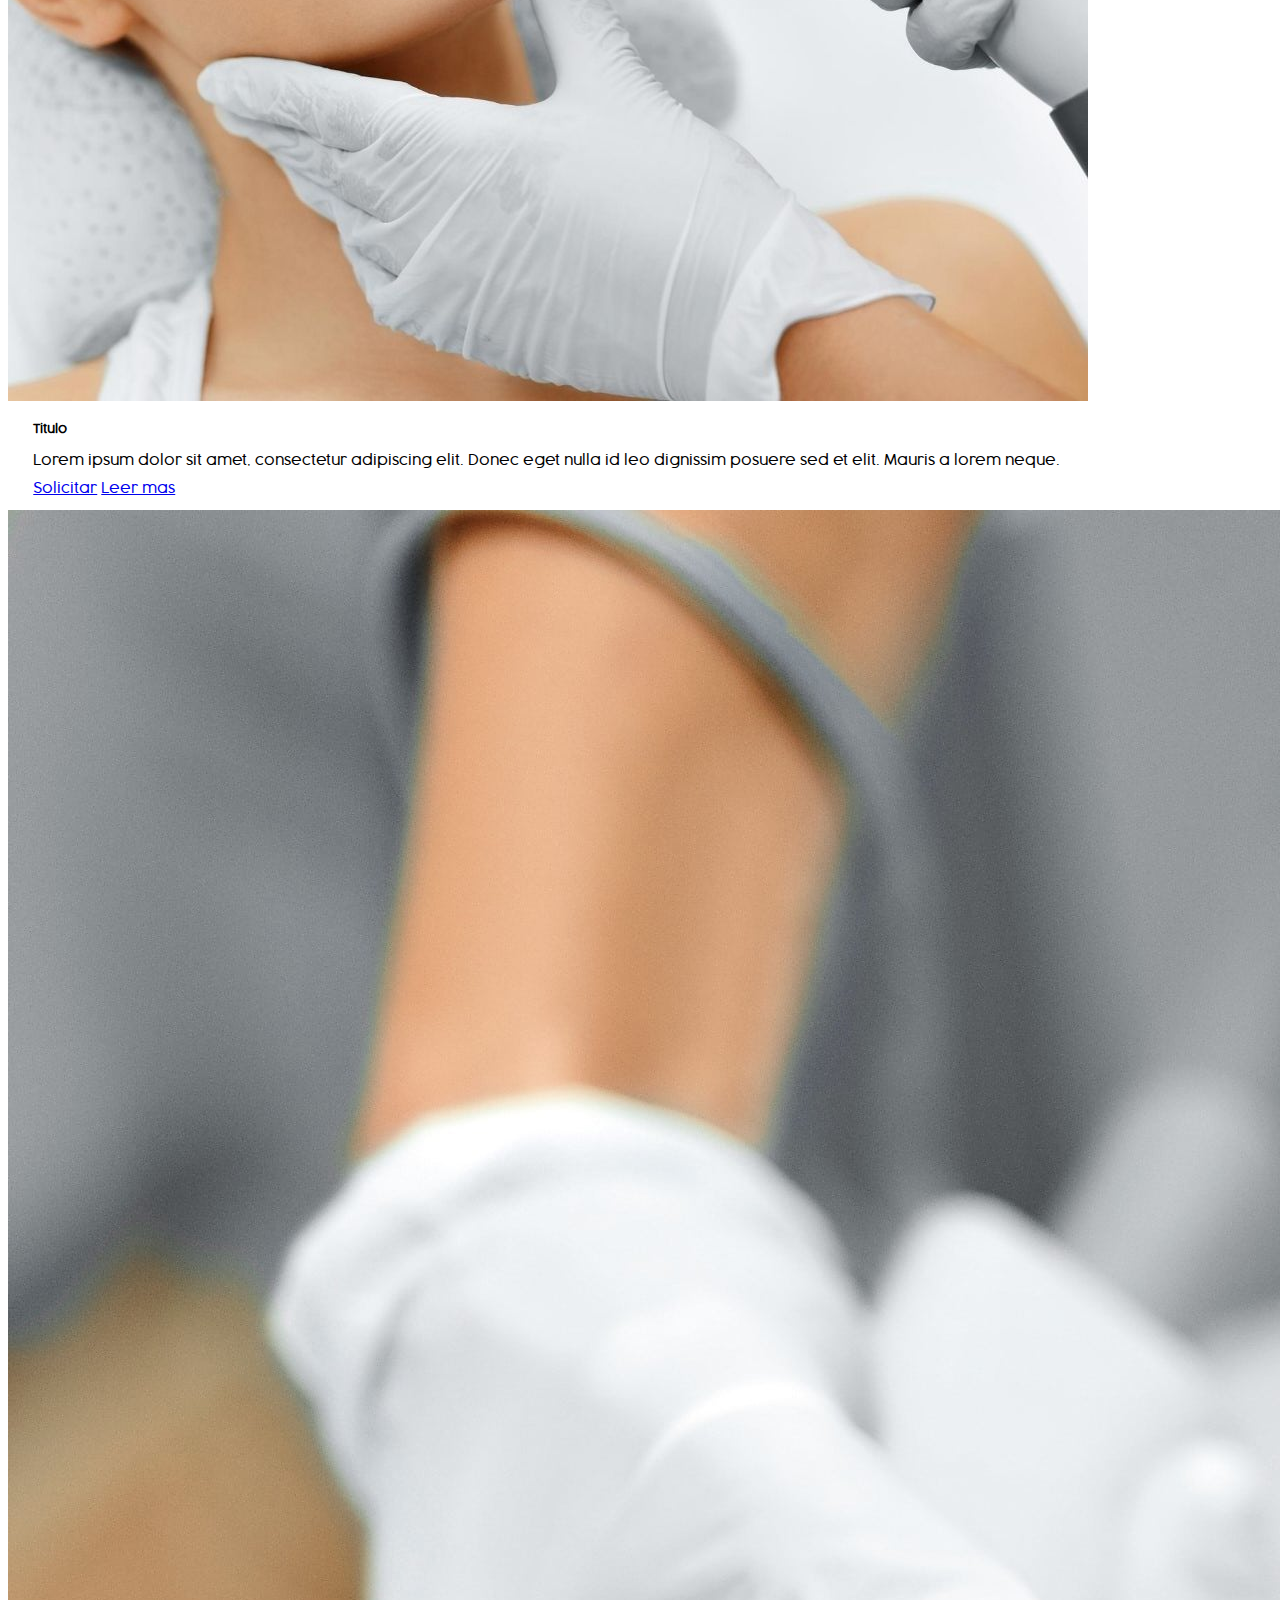
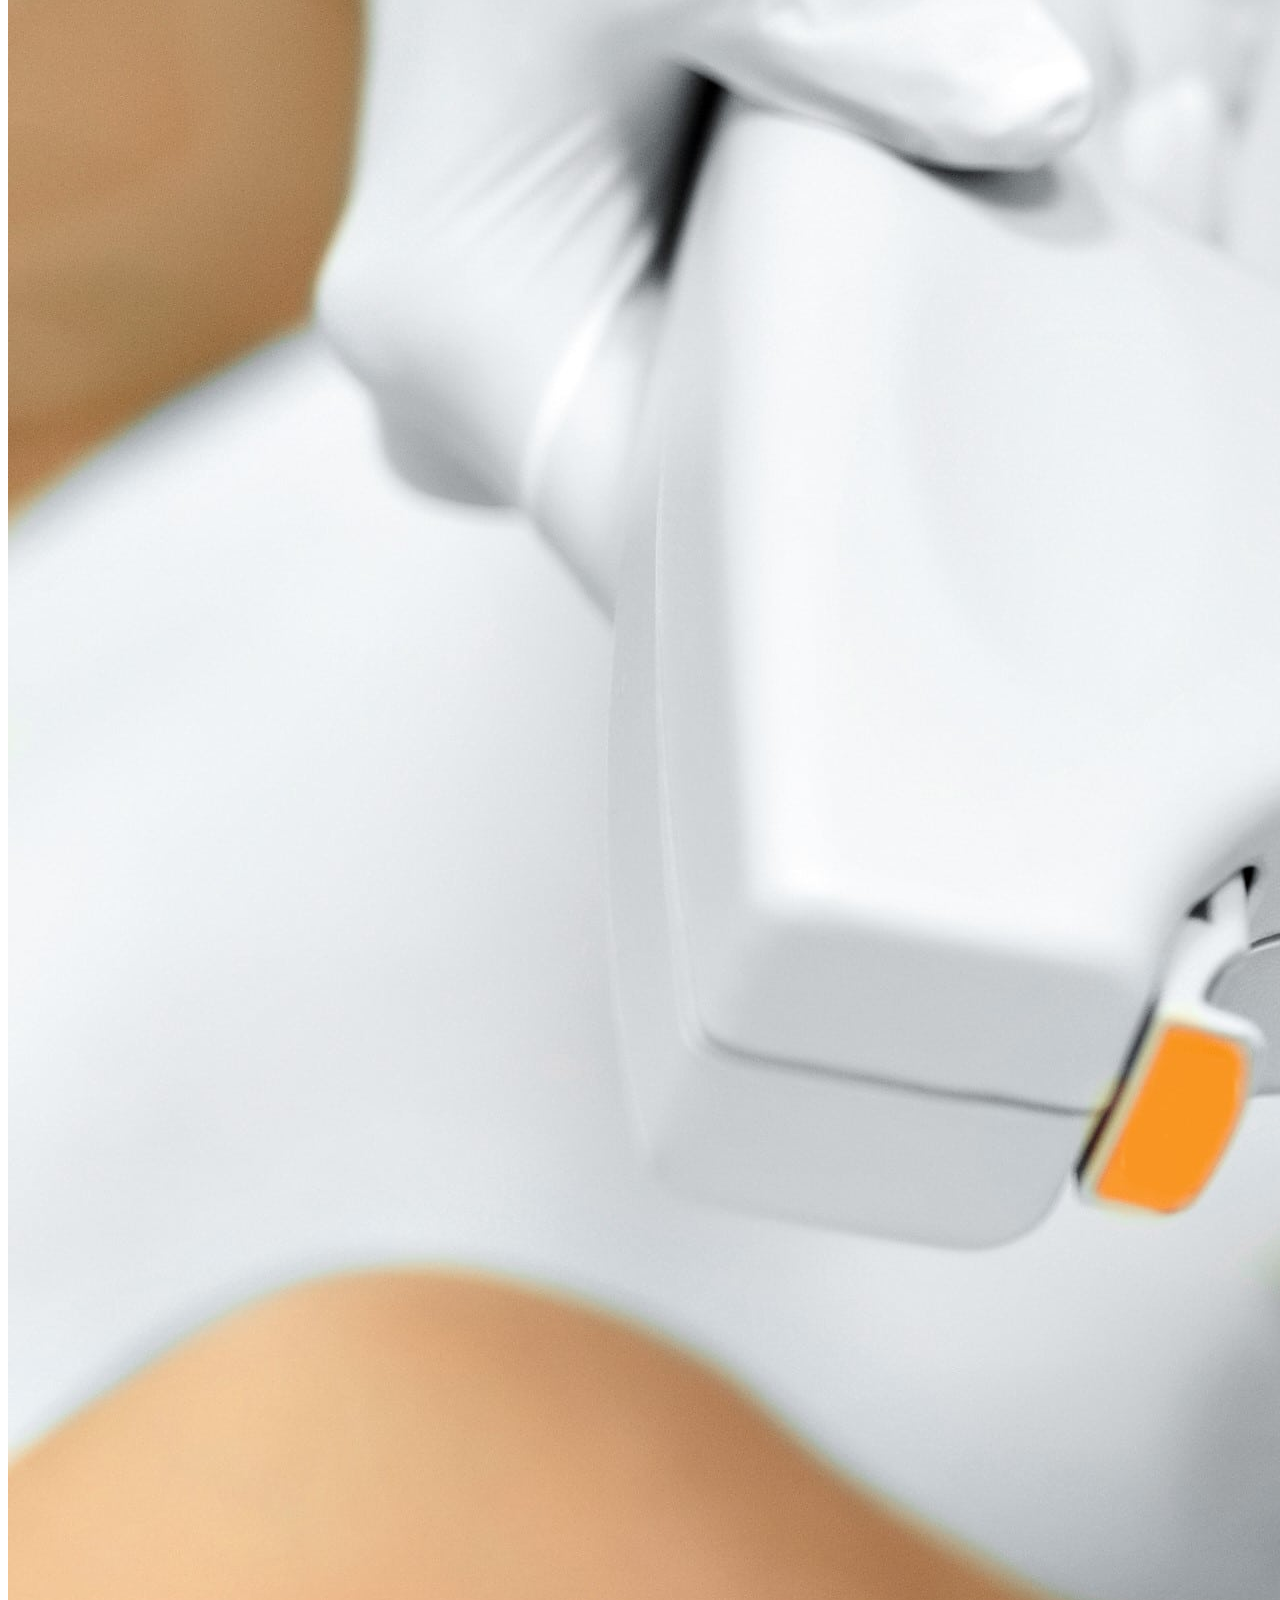
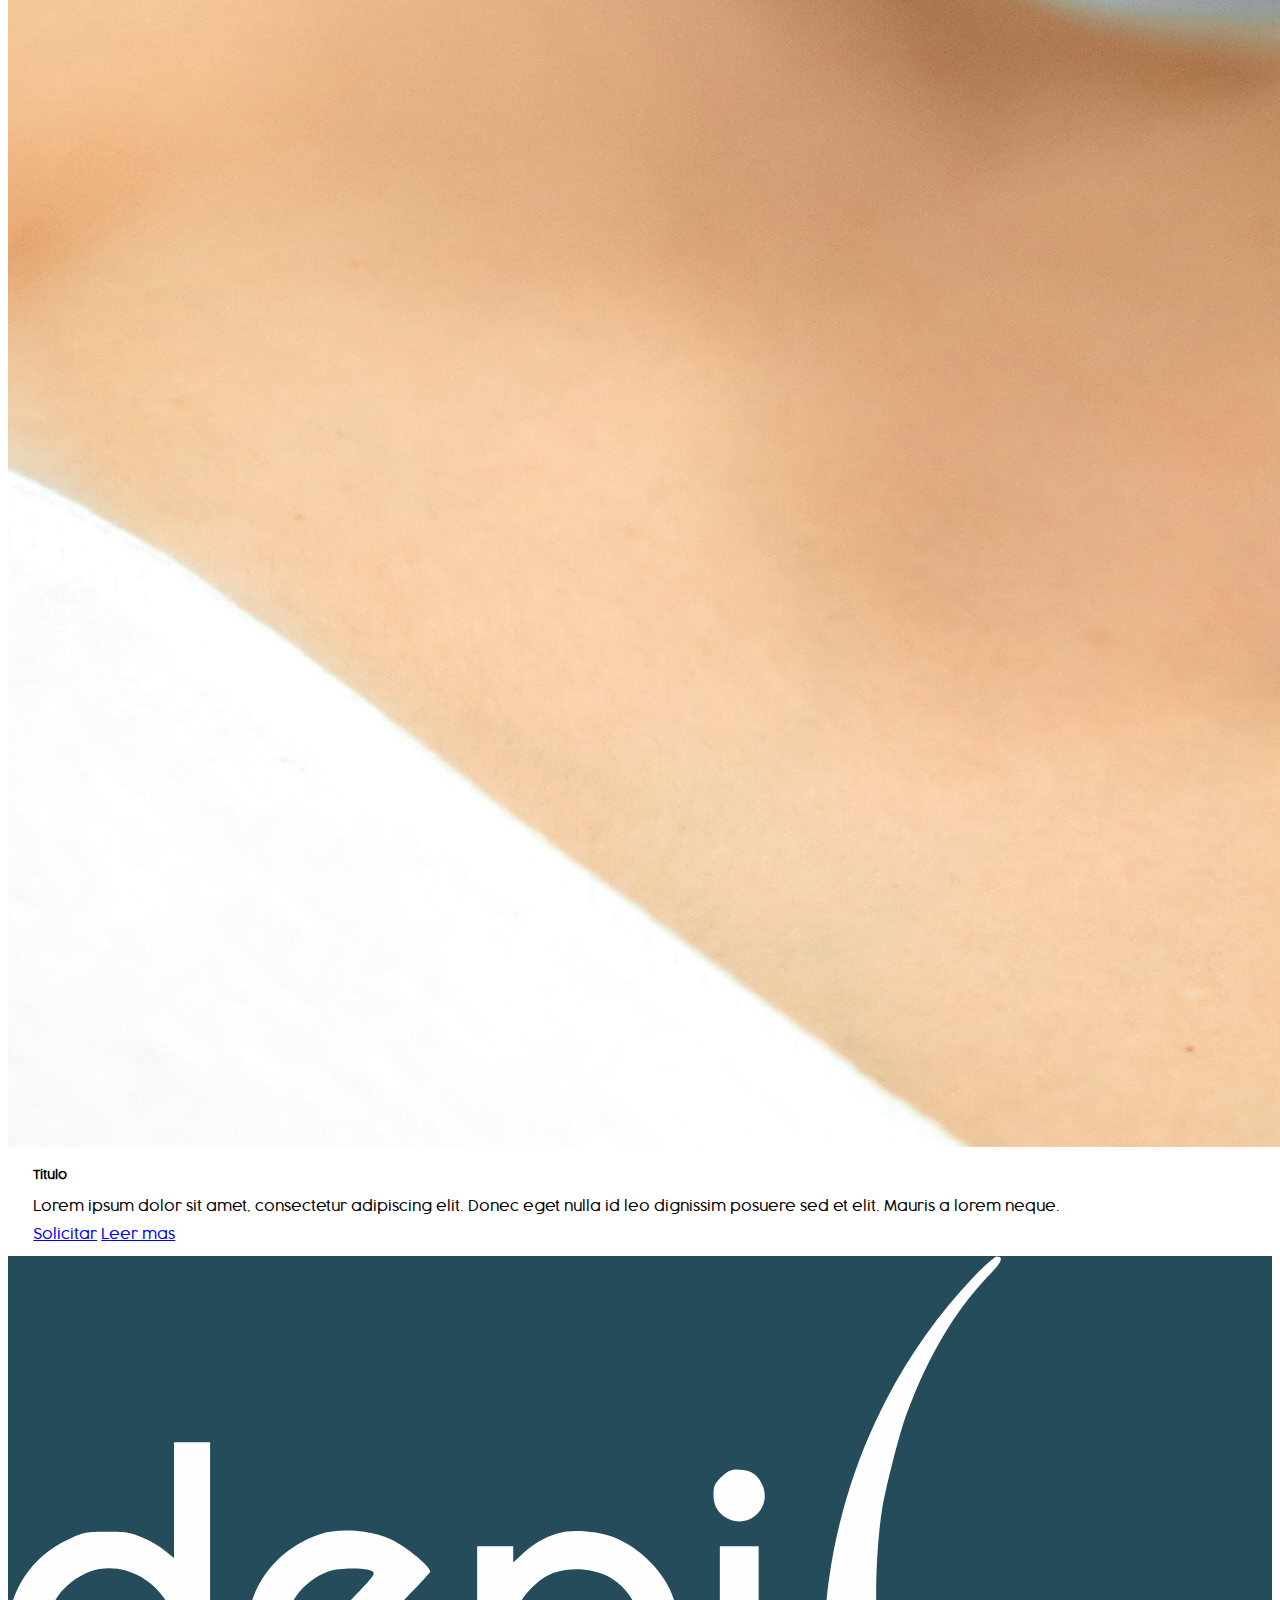
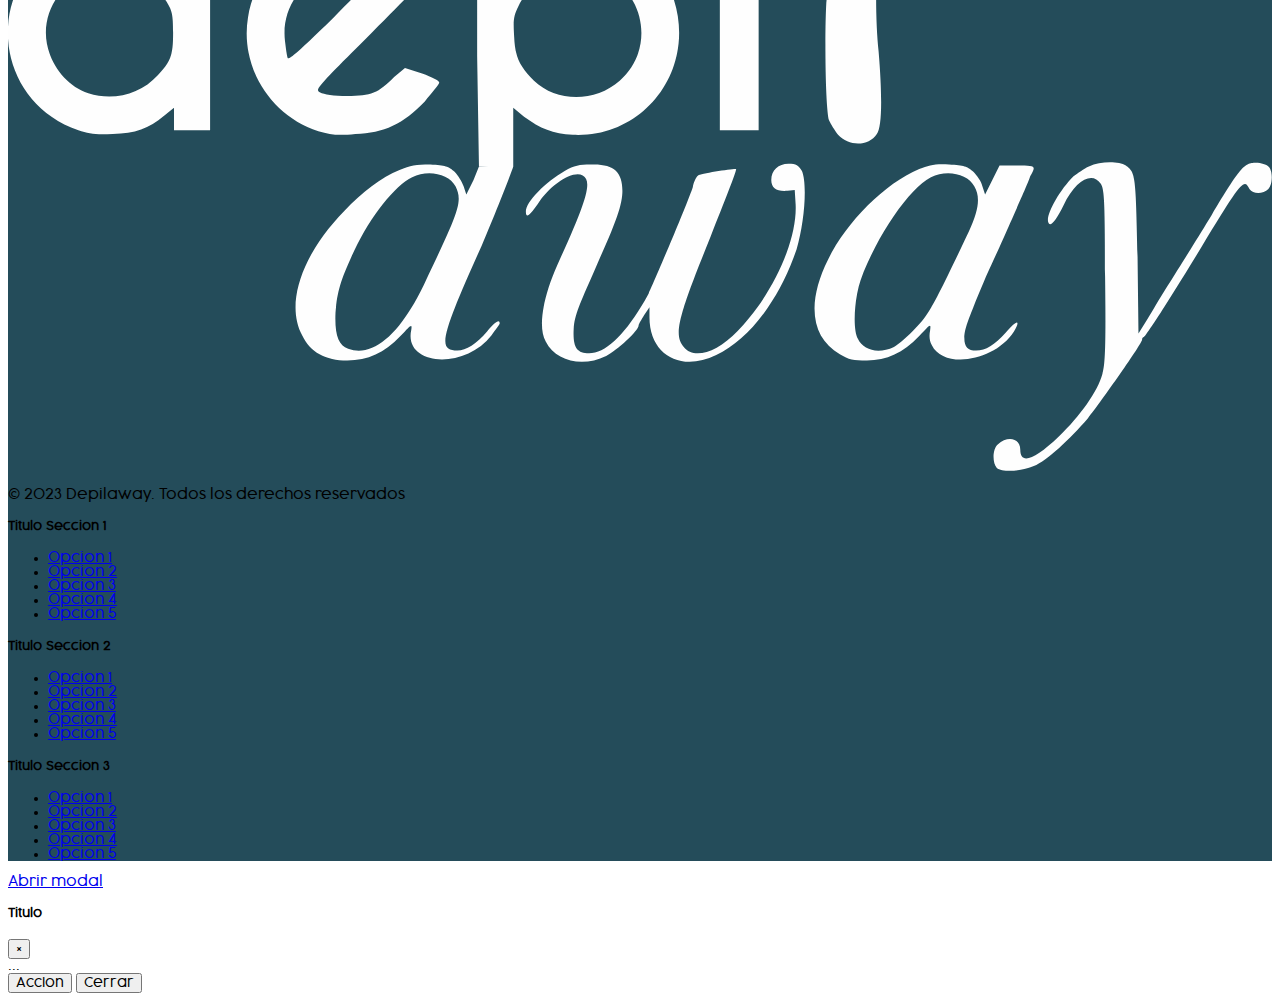
==== commit 139535f6: "update" ====
--- a/index.html
+++ b/index.html
@@ -1,467 +1,412 @@
 <!DOCTYPE html>
 <html lang="es">
-	<head>
-		<meta charset="utf-8"/>
-		<meta http-equiv="X-UA-Compatible" content="IE=edge"/>
-		<meta name="viewport" content="width=device-width, initial-scale=1"/>
-		<title>Depilaway</title>
-		<meta name="description" content="Laser diodo de alta potencia"/>
-		<meta name="author" content="viktormax3"/>
-		<link rel="icon" href="images/favicon.png"/>
-		<link href="https://cdn.jsdelivr.net/npm/bootstrap@5.3.0/dist/css/bootstrap.min.css" rel="stylesheet" integrity="sha384-9ndCyUaIbzAi2FUVXJi0CjmCapSmO7SnpJef0486qhLnuZ2cdeRhO02iuK6FUUVM" crossorigin="anonymous"/>
-		<script src="https://cdn.jsdelivr.net/npm/bootstrap@5.3.0/dist/js/bootstrap.bundle.min.js" integrity="sha384-geWF76RCwLtnZ8qwWowPQNguL3RmwHVBC9FhGdlKrxdiJJigb/j/68SIy3Te4Bkz" crossorigin="anonymous"></script>
-		<script src="https://cdn.jsdelivr.net/npm/@popperjs/core@2.11.8/dist/umd/popper.min.js"></script>
-		<link rel="stylesheet" href="css/all.css"/>
-		<link rel="stylesheet" href="css/style.css"/>
-	</head>
-	<body>
-		<div class="container-fluid bg-light">
-			<div class="row">
-				<div class="col-md-12 px-0">
-					<nav class="navbar navbar-expand-lg">
-						<div class="container-fluid">
-							<button class="navbar-toggler" type="button" data-bs-toggle="collapse" data-bs-target="#navbarNavDropdown" aria-controls="navbarNavDropdown" aria-expanded="false" aria-label="Toggle navigation" style="visibility:hidden;">
-								<span class="navbar-toggler-icon"></span>
-							</button>
-							<div class="d-flex align-items-center justify-content-center">
-								<a class="navbar-brand me-lg-2 me-0" href="#">
-									<img src="images/logo2.svg"/>
-								</a>
-							</div>
-							<button class="navbar-toggler" type="button" data-bs-toggle="collapse" data-bs-target="#navbarNavDropdown" aria-controls="navbarNavDropdown" aria-expanded="false" aria-label="Toggle navigation">
-								<span class="navbar-toggler-icon"></span>
-							</button>
-							<div class="collapse navbar-collapse justify-content-around" id="navbarNavDropdown">
-								<ul class="navbar-nav text-center justify-content-around">
-									<li class="nav-item">
-										<a class="nav-link" href="#">PROMOS</a>
-									</li>
-									<li class="nav-item">
-										<a class="nav-link" href="#">DEPILACION <br> MUJERES </a>
-									</li>
-									<li class="nav-item">
-										<a class="nav-link" href="#">DEPILACION <br> HOMBRES </a>
-									</li>
-									<li class="nav-item">
-										<a class="nav-link" href="#">TIENDA</a>
-									</li>
-									<li class="nav-item">
-										<a class="nav-link" href="#">INFO</a>
-									</li>
-									<li class="nav-item">
-										<a class="nav-link" href="#">UBICACION</a>
-									</li>
-									<li class="nav-item">
-										<a class="nav-link" href="#">CONTACTANOS</a>
-									</li>
-									<li class="nav-item">
-										<a class="nav-link" href="#">AGENDAR<br>CITA</a>
-									</li>
-									<form class="py-2">
-										<div class="input-group rounded align-items-center">
-											<input type="search" class="form-control border border-end-0 rounded-start" placeholder="Buscar...">
-											<button class="btn btn-outline-1505c border border-start-0 rounded-end" type="submit">
-												<i class="fas fa-search"></i>
-											</button>
-										</div>
-									</form>
-								</ul>
-							</div>
-						</div>
-					</nav>
-				</div>
-			</div>
-			<div class="col-md-12">
-				<div class="row justify-content-sm-around justify-content-lg-end">
-					<div class="col-md-12 px-0 user-select-none" id="slideshowRes">
-						<div id="carousel-1" class="carousel slide carousel-fade" data-bs-ride="carousel" data-pause="hover">
-							<div class="carousel-indicators">
-								<button type="button" data-bs-target="#carousel-1" data-bs-slide-to="0" aria-label="Slide 1"></button>
-								<button type="button" data-bs-target="#carousel-1" data-bs-slide-to="1" aria-label="Slide 2" class="active" aria-current="true"></button>
-								<button type="button" data-bs-target="#carousel-1" data-bs-slide-to="2" aria-label="Slide 3"></button>
-							</div>
-							<div class="carousel-inner">
-								<div class="carousel-item"	data-bs-interval="4000">
-									<picture>
-										<source srcset="images/1.50.png" media="(max-width: 575px)">
-										<source srcset="images/1.75.png" media="(min-width: 576px) and (max-width: 991px)">
-										<source srcset="images/1.100.png" media="(min-width: 992px)">
-										<img src="images/1.50.png" class="img-fluid w-100" alt="Slideshow 1" draggable="false">
-									</picture>
-									<div class="carousel-caption">
-										<h5>Titulo 1</h5>
-										<p>Imagen referencial 1</p>
+<head>
+	<meta charset="utf-8" />
+	<meta http-equiv="X-UA-Compatible" content="IE=edge" />
+	<meta name="viewport" content="width=device-width, initial-scale=1" />
+	<title>Depilaway</title>
+	<meta name="description" content="Laser diodo de alta potencia" />
+	<meta name="author" content="viktormax3" />
+	<link rel="icon" href="images/favicon.png" />
+	<link href="https://cdn.jsdelivr.net/npm/bootstrap@5.3.0/dist/css/bootstrap.min.css" rel="stylesheet" integrity="sha384-9ndCyUaIbzAi2FUVXJi0CjmCapSmO7SnpJef0486qhLnuZ2cdeRhO02iuK6FUUVM" crossorigin="anonymous" />
+	<script src="https://cdn.jsdelivr.net/npm/bootstrap@5.3.0/dist/js/bootstrap.bundle.min.js" integrity="sha384-geWF76RCwLtnZ8qwWowPQNguL3RmwHVBC9FhGdlKrxdiJJigb/j/68SIy3Te4Bkz" crossorigin="anonymous"></script>
+	<script src="https://cdn.jsdelivr.net/npm/@popperjs/core@2.11.8/dist/umd/popper.min.js"></script>
+	<link rel="stylesheet" href="css/all.css" />
+	<link rel="stylesheet" href="css/style.css" />
+</head>
+<body>
+	<div class="container-fluid bg-light">
+		<div class="row">
+			<div class="col-md-12 px-0">
+				<nav class="navbar navbar-expand-lg">
+					<div class="container-fluid">
+						<!--navbar-toggler oculto para centrar el logo -->
+						<a class="navbar-toggler" style="visibility:hidden;">
+							<span class="navbar-toggler-icon"></span>
+						</button>
+						<div class="d-flex align-items-center justify-content-center">
+							<a class="navbar-brand me-lg-2 me-0" href="#">
+								<img src="images/logo2.svg" />
+							</a>
+						</div>
+						<button class="navbar-toggler" type="button" data-bs-toggle="collapse" data-bs-target="#navbarNavDropdown" aria-controls="navbarNavDropdown" aria-expanded="false" aria-label="Toggle navigation">
+							<span class="navbar-toggler-icon"></span>
+						</button>
+						<div class="collapse navbar-collapse justify-content-around" id="navbarNavDropdown">
+							<ul class="navbar-nav text-center justify-content-around">
+								<li class="nav-item">
+									<a class="nav-link" href="#">PROMOS</a>
+								</li>
+								<li class="nav-item">
+									<a class="nav-link" href="#">DEPILACION <br> MUJERES </a>
+								</li>
+								<li class="nav-item">
+									<a class="nav-link" href="#">DEPILACION <br> HOMBRES </a>
+								</li>
+								<li class="nav-item">
+									<a class="nav-link" href="#">TIENDA</a>
+								</li>
+								<li class="nav-item">
+									<a class="nav-link" href="#">INFO</a>
+								</li>
+								<li class="nav-item">
+									<a class="nav-link" href="#">UBICACION</a>
+								</li>
+								<li class="nav-item">
+									<a class="nav-link" href="#">CONTACTANOS</a>
+								</li>
+								<li class="nav-item">
+									<a class="nav-link" href="#">AGENDAR<br>CITA</a>
+								</li>
+								<form class="py-2">
+									<div class="input-group rounded align-items-center">
+										<input type="search" class="form-control border border-end-0 rounded-start" placeholder="Buscar...">
+										<button class="btn btn-outline-1505c border border-start-0 rounded-end" type="submit">
+											<i class="fas fa-search"></i>
+										</button>
 									</div>
+								</form>
+							</ul>
+						</div>
+					</div>
+				</nav>
+			</div>
+		</div>
+		<div class="col-md-12">
+			<div class="row justify-content-sm-around justify-content-lg-end">
+				<div class="col-md-12 px-0 user-select-none" id="slideshowRes">
+					<div id="carousel-1" class="carousel slide carousel-fade" data-bs-ride="carousel" data-pause="hover">
+						<div class="carousel-indicators">
+							<button type="button" data-bs-target="#carousel-1" data-bs-slide-to="0" aria-label="Slide 1"></button>
+							<button type="button" data-bs-target="#carousel-1" data-bs-slide-to="1" aria-label="Slide 2" class="active" aria-current="true"></button>
+							<button type="button" data-bs-target="#carousel-1" data-bs-slide-to="2" aria-label="Slide 3"></button>
+						</div>
+						<div class="carousel-inner">
+							<div class="carousel-item" data-bs-interval="4000">
+								<picture>
+									<source srcset="images/1.50.png" media="(max-width: 575px)">
+									<source srcset="images/1.75.png" media="(min-width: 576px) and (max-width: 991px)">
+									<source srcset="images/1.100.png" media="(min-width: 992px)">
+									<img src="images/1.50.png" class="img-fluid w-100" alt="Slideshow 1" draggable="false">
+								</picture>
+								<div class="carousel-caption">
+									<h5>Titulo 1</h5>
+									<p>Imagen referencial 1</p>
 								</div>
-								<div class="carousel-item active" data-bs-interval="5000">
-									<picture>
-										<source srcset="images/2.50.png" media="(max-width: 575px)">
-										<source srcset="images/2.75.png" media="(min-width: 576px) and (max-width: 991px)">
-										<source srcset="images/2.100.png" media="(min-width: 992px)">
-										<img src="images/2.50.png" class="img-fluid w-100" alt="Slideshow 2" draggable="false">
-									</picture>
-									<div class="carousel-caption">
-										<h5>Titulo 2</h5>
-										<p>Imagen referencial 2</p>
-									</div>
+							</div>
+							<div class="carousel-item active" data-bs-interval="5000">
+								<picture>
+									<source srcset="images/2.50.png" media="(max-width: 575px)">
+									<source srcset="images/2.75.png" media="(min-width: 576px) and (max-width: 991px)">
+									<source srcset="images/2.100.png" media="(min-width: 992px)">
+									<img src="images/2.50.png" class="img-fluid w-100" alt="Slideshow 2" draggable="false">
+								</picture>
+								<div class="carousel-caption">
+									<h5>Titulo 2</h5>
+									<p>Imagen referencial 2</p>
 								</div>
-								<div class="carousel-item" data-bs-interval="4000">
-									<picture>
-										<source srcset="images/3.50.png" media="(max-width: 575px)">
-										<source srcset="images/3.75.png" media="(min-width: 576px) and (max-width: 991px)">
-										<source srcset="images/3.100.png" media="(min-width: 992px)">
-										<img src="images/3.50.png" class="img-fluid w-100" alt="Slideshow 3" draggable="false">
-									</picture>
-									<div class="carousel-caption">
-										<h5>Titulo 3</h5>
-										<p>Imagen referencial 3</p>
-									</div>
+							</div>
+							<div class="carousel-item" data-bs-interval="4000">
+								<picture>
+									<source srcset="images/3.50.png" media="(max-width: 575px)">
+									<source srcset="images/3.75.png" media="(min-width: 576px) and (max-width: 991px)">
+									<source srcset="images/3.100.png" media="(min-width: 992px)">
+									<img src="images/3.50.png" class="img-fluid w-100" alt="Slideshow 3" draggable="false">
+								</picture>
+								<div class="carousel-caption">
+									<h5>Titulo 3</h5>
+									<p>Imagen referencial 3</p>
 								</div>
 							</div>
-							<button class="carousel-control-prev" type="button" data-bs-target="#carousel-1" data-bs-slide="prev">
-								<i class="fa-thin fa-caret-left fa-2xl"></i>
-							</button>
-							<button class="carousel-control-next" type="button" data-bs-target="#carousel-1" data-bs-slide="next">
-								<i class="fa-thin fa-caret-right fa-2xl"></i>
-							</button>
-						</div>
-					</div>
-					<div id="revealer" class="formIcon col-lg-5 col-sm-8 my-4 p-4 bg-light d-flex text-center align-self-center justify-content-center rounded-4 me-lg-3 pt-lg-5 user-select-none">
+						</div>
+						<button class="carousel-control-prev" type="button" data-bs-target="#carousel-1" data-bs-slide="prev">
+							<i class="fa-thin fa-caret-left fa-2xl"></i>
+						</button>
+						<button class="carousel-control-next" type="button" data-bs-target="#carousel-1" data-bs-slide="next">
+							<i class="fa-thin fa-caret-right fa-2xl"></i>
+						</button>
+					</div>
+				</div>
+				<div class="formIcon col-lg-5 col-sm-8 my-4 p-4 bg-light rounded-4 me-lg-3 pt-lg-5 user-select-none align-self-center multi-collapse collapse show" id="revealerDiv">
+					<div class="d-flex justify-content-center">
 						<div class="text-1505c text-center text-shadow">
 							<div class="display-6">ahora depilarse es</div>
 							<div id="subSlogan" class="display-3 fst-italic mb-4 fw-normal">¡ Así de fácil !</div>
 							<p>
-								<a id="toggleBtn" class="btn btn-1505c btn-md">Agendar cita</a>
+								<button type="button" class="btn btn-1505c btn-md collapsed" data-bs-toggle="collapse" data-bs-target=".multi-collapse" aria-expanded="false" aria-controls="revealerDiv revealedDiv">Agendar cita</button>
 							</p>
 						</div>
 					</div>
-					<div id="revealed" class="formIcon col-lg-5 col-sm-8 my-4 p-3 bg-light text-center align-self-center rounded-4 me-lg-3 user-select-none" style="display: none;">
-						<form id="regForm" method="post" action="depi_cita.php">
-							<div data-tabname="grupo0" class="mb-3 tab" style="display:block">
-								<h4>¿Tipo de depilación?</h4>
-								<div class="radio-form">
-									<input type="radio" class="btn-check" name="grupo0" id="grupo0_0" autocomplete="off">
-									<label class="btn btn-outline-1505c btn-lg box-shadow px-4" for="grupo0_0">
-										<i class="fa-solid fa-planet-moon"></i>
-										<span>Cera</span>
-									</label>
-									<input type="radio" class="btn-check" name="grupo0" id="grupo0_1" autocomplete="off">
-									<label class="btn btn-outline-1505c btn-lg box-shadow px-4" for="grupo0_1">
-										<i class="fa-solid fa-planet-moon"></i>
-										<span>Laser</span>
-									</label>
+				</div>
+				<div class="formIcon col-lg-5 col-sm-8 my-4 p-3 bg-light text-center align-self-center rounded-4 me-lg-3 user-select-none multi-collapse collapse" id="revealedDiv">
+					<form id="regForm" method="post" action="depi_cita.php">
+						<div data-tabname="grupo0" class="mb-3 tab" style="display:block">
+							<h4>¿Tipo de depilación?</h4>
+							<div class="radio-form" id="tipoDepilacion">
+							</div>
+						</div>
+						<div data-tabname="grupo1" class="mb-1 tab">
+							<div class="w-100">
+								<ul class="nav nav-pills nav-fill" id="nav-tab" role="tablist">
+									<li class="nav-item">
+										<a class="nav-link disabled">Zonas:</a>
+									</li>
+									<li class="nav-item">
+										<button class="nav-link" id="tabMini" data-bs-toggle="tab" data-bs-target="#mini" type="button" role="tab" aria-controls="movies-tab" aria-selected="true"> Mini </button>
+									</li>
+									<li class="nav-item">
+										<button class="nav-link" id="tabPeque" data-bs-toggle="tab" data-bs-target="#peque" type="button" role="tab" aria-controls="books-tab" aria-selected="false"> Peque </button>
+									</li>
+									<li class="nav-item">
+										<button class="nav-link" id="tabMedia" data-bs-toggle="tab" data-bs-target="#media" type="button" role="tab" aria-controls="games-tab" aria-selected="false"> Media </button>
+									</li>
+									<li class="nav-item">
+										<button class="nav-link" id="tabGrande" data-bs-toggle="tab" data-bs-target="#grande" type="button" role="tab" aria-controls="games-tab" aria-selected="false"> Grande </button>
+									</li>
+								</ul>
+								<div class="tab-content w-100" id="nav-tabContent">
+									<div class="tab-pane fade btn-group-toggle radio-form mt-1" data-toggle="buttons" id="mini" role="tabpanel" aria-labelledby="tabMini"></div>
+									<div class="tab-pane fade btn-group-toggle radio-form mt-1" data-toggle="buttons" id="peque" role="tabpanel" aria-labelledby="tabPeque"></div>
+									<div class="tab-pane fade btn-group-toggle radio-form mt-1" data-toggle="buttons" id="media" role="tabpanel" aria-labelledby="tabMedia"></div>
+									<div class="tab-pane fade btn-group-toggle radio-form mt-1" data-toggle="buttons" id="grande" role="tabpanel" aria-labelledby="tabGrande"></div>
 								</div>
 							</div>
-							<div data-tabname="grupo1" class="mb-1 tab">
-								<div class="w-100">
-									<ul class="nav nav-pills nav-fill" id="nav-tab" role="tablist">
-										<li class="nav-item">
-											<a class="nav-link disabled">Zonas:</a>
-										</li>										
-										<li class="nav-item">
-											<button class="nav-link" id="tabMini" data-bs-toggle="tab" data-bs-target="#mini" type="button" role="tab" aria-controls="movies-tab" aria-selected="true"> Mini </button>
-										</li>
-										<li class="nav-item">
-											<button class="nav-link" id="tabPeque" data-bs-toggle="tab" data-bs-target="#peque" type="button" role="tab" aria-controls="books-tab" aria-selected="false"> Peque </button>
-										</li>
-										<li class="nav-item">
-											<button class="nav-link" id="tabMedia" data-bs-toggle="tab" data-bs-target="#media" type="button" role="tab" aria-controls="games-tab" aria-selected="false"> Media </button>
-										</li>
-										<li class="nav-item">
-											<button class="nav-link" id="tabGrande" data-bs-toggle="tab" data-bs-target="#grande" type="button" role="tab" aria-controls="games-tab" aria-selected="false"> Grande </button>
-										</li>
-									</ul>
-									<div class="tab-content w-100" id="nav-tabContent">
-										<div class="tab-pane fade btn-group-toggle radio-form mt-1" data-toggle="buttons" id="mini" role="tabpanel" aria-labelledby="tabMini"></div>
-										<div class="tab-pane fade btn-group-toggle radio-form mt-1" data-toggle="buttons" id="peque" role="tabpanel" aria-labelledby="tabPeque"></div>
-										<div class="tab-pane fade btn-group-toggle radio-form mt-1" data-toggle="buttons" id="media" role="tabpanel" aria-labelledby="tabMedia"></div>
-										<div class="tab-pane fade btn-group-toggle radio-form mt-1" data-toggle="buttons" id="grande" role="tabpanel" aria-labelledby="tabGrande"></div>
-									</div>
+							<div>
+								<!-- Crea un elemento <div> con la clase .alert para mostrar los contenidos seleccionados -->
+								<div class="alert alert-primary p-1 mb-0" role="alert" style="display:none">
+									<!-- Crea un elemento <div> con un id para contener los elementos <span> -->
+									<div id="contents-container"></div>
 								</div>
-								<div>
-									<!-- Crea un elemento <div> con la clase .alert para mostrar los contenidos seleccionados -->
-									<div class="alert alert-info p-1 mb-0" role="alert" style="display:none">
-										<!-- Crea un elemento <div> con un id para contener los elementos <span> -->
-										<div id="contents-container"></div>
-									</div>
-								</div>
-							</div>
-							<div data-tabname="grupo2" class="mb-3 tab">
-								<h4>¿Te has realizado este tratamiento?</h4>
-								<div class="radio-form">
-									<input type="radio" class="btn-check" name="grupo2" id="grupo2_0" autocomplete="off">
-									<label class="btn btn-outline-1505c btn-lg box-shadow px-4" for="grupo2_0">
-										<span>Si</span>
-									</label>
-									<input type="radio" class="btn-check" name="grupo2" id="grupo2_1" autocomplete="off">
-									<label class="btn btn-outline-1505c btn-lg box-shadow px-4" for="grupo2_1">
-										<span>No</span>
-									</label>
-								</div>
-							</div>
-							<div data-tabname="grupo3" id="applyTreatment" class="mb-3" style="display: none;">
-								<h4>¿Cuántas veces?</h4>
-								<div class="radio-form">
-									<input type="radio" class="btn-check" name="grupo3" id="grupo3_0" autocomplete="off">
-									<label class="btn btn-outline-1505c btn-lg box-shadow px-4" for="grupo3_0">
-										<span>1-2</span>
-									</label>
-									<input type="radio" class="btn-check" name="grupo3" id="grupo3_1" autocomplete="off">
-									<label class="btn btn-outline-1505c btn-lg box-shadow px-4" for="grupo3_1">
-										<span>3-4</span>
-									</label>
-									<input type="radio" class="btn-check" name="grupo3" id="grupo3_2" autocomplete="off">
-									<label class="btn btn-outline-1505c btn-lg box-shadow px-4" for="grupo3_2">
-										<span>5-6</span>
-									</label>
-									<input type="radio" class="btn-check" name="grupo3" id="grupo3_3" autocomplete="off">
-									<label class="btn btn-outline-1505c btn-lg box-shadow px-4" for="grupo3_3">
-										<span>7-8</span>
-									</label>
-									<input type="radio" class="btn-check" name="grupo3" id="grupo3_4" autocomplete="off">
-									<label class="btn btn-outline-1505c btn-lg box-shadow px-4" for="grupo3_4">
-										<span>9+</span>
-									</label>
-								</div>
-							</div>
-							<div data-tabname="grupo4" class="mb-3 tab">
-								<h4>¿Edad?</h4>
-								<div class="radio-form">
-									<input type="radio" class="btn-check" name="grupo4" id="grupo4_0" autocomplete="off">
-									<label class="btn btn-outline-1505c btn-lg box-shadow px-4" for="grupo4_0">
-										<span>15-18</span>
-									</label>
-									<input type="radio" class="btn-check" name="grupo4" id="grupo4_1" autocomplete="off">
-									<label class="btn btn-outline-1505c btn-lg box-shadow px-4" for="grupo4_1">
-										<span>19-34</span>
-									</label>
-									<input type="radio" class="btn-check" name="grupo4" id="grupo4_2" autocomplete="off">
-									<label class="btn btn-outline-1505c btn-lg box-shadow px-4" for="grupo4_2">
-										<span>35-54</span>
-									</label>
-									<input type="radio" class="btn-check" name="grupo4" id="grupo4_3" autocomplete="off">
-									<label class="btn btn-outline-1505c btn-lg box-shadow px-4" for="grupo4_3">
-										<span>55-64</span>
-									</label>
-									<input type="radio" class="btn-check" name="grupo4" id="grupo4_4" autocomplete="off">
-									<label class="btn btn-outline-1505c btn-lg box-shadow px-4" for="grupo4_4">
-										<span>65+</span>
-									</label>
-								</div>
-							</div>
-							<div data-tabname="grupo5" class="mb-3 tab">
-								<h2> Información de contacto </h2>
+							</div>
+						</div>
+						<div data-tabname="grupo2" class="mb-3 tab">
+							<h4>¿Te has realizado este tratamiento?</h4>
+							<div class="radio-form" id="treatedYesno">
+							</div>
+						</div>
+						<div data-tabname="grupo3" id="applyTreatment" class="mb-3" style="display: none;">
+							<h4>¿Cuántas veces?</h4>
+							<div class="radio-form" id="howOften">
+							</div>
+						</div>
+						<div data-tabname="grupo4" class="mb-3 tab">
+							<h4>¿Edad?</h4>
+							<div class="radio-form" id="age">
+							</div>
+						</div>
+						<div data-tabname="grupo5" class="mb-3 tab">
+							<h2> Información de contacto </h2>
+							<p>
+								<input placeholder="Correo" type="email" name="email" class="border rounded-3 w-75 p-2" />
+							</p>
+							<p>
+								<input placeholder="Número" type="tel" name="phone" class="border rounded-3 w-75 p-2" />
+							</p>
+						</div>
+						<div data-tabname="grupo6" class="mb-3 tab">
+							<h2>Paso 6</h2>
+							<p>
+								<input placeholder="Usuario" name="uname" class="border rounded-3 w-75 p-2" />
+							</p>
+							<p>
+								<input placeholder="Contraseña" name="pword" type="password" class="border rounded-3 w-75 p-2" />
+							</p>
+						</div>
+						<!-- Indicadores -->
+						<div class="d-flex flex-warp mt-2 justify-content-around align-items-center">
+							<a type="button" id="prevBtn" onclick="nextPrev(-1)" class="btn btn-1505c btn-lg fa-solid fa-arrow-left"></a>
+							<a id="stepContainer">
+							</a>
+							<a type="button" id="nextBtn" onclick="nextPrev(1)"></a>
+						</div>
+					</form>
+				</div>
+			</div>
+		</div>
+		<div class="row py-5">
+			<div class="col-md-4">
+				<h2>Heading</h2>
+				<p> Lorem ipsum dolor sit amet, consectetur adipiscing elit, sed do eiusmod tempor incididunt ut labore et dolore magna aliqua. Ut enim ad minim veniam. </p>
+				<p>
+					<a class="btn" href="#">Mas detalles »</a>
+				</p>
+			</div>
+			<div class="col-md-4">
+				<h2>Heading</h2>
+				<p> Lorem ipsum dolor sit amet, consectetur adipiscing elit, sed do eiusmod tempor incididunt ut labore et dolore magna aliqua. Ut enim ad minim veniam. </p>
+				<p>
+					<a class="btn" href="#">Mas detalles »</a>
+				</p>
+			</div>
+			<div class="col-md-4">
+				<h2>Heading</h2>
+				<p> Lorem ipsum dolor sit amet, consectetur adipiscing elit, sed do eiusmod tempor incididunt ut labore et dolore magna aliqua. Ut enim ad minim veniam. </p>
+				<p>
+					<a class="btn" href="#">Mas detalles »</a>
+				</p>
+			</div>
+		</div>
+		<div class="row">
+			<div class="col-md-12">
+				<div id="card-86517">
+					<div class="card">
+						<div class="card-header">
+							<a class="card-link collapsed" data-bs-toggle="collapse" data-bs-parent="#card-86517" href="#card-element-22982">Collapsible Group Item #1</a>
+						</div>
+						<div id="card-element-22982" class="collapse">
+							<div class="card-body">Anim pariatur cliche...</div>
+						</div>
+					</div>
+					<div class="card">
+						<div class="card-header">
+							<a class="card-link collapsed" data-bs-toggle="collapse" data-bs-parent="#card-86517" href="#card-element-732754">Collapsible Group Item #2</a>
+						</div>
+						<div id="card-element-732754" class="collapse">
+							<div class="card-body">Anim pariatur cliche...</div>
+						</div>
+					</div>
+				</div>
+			</div>
+		</div>
+		<div class="row">
+			<div class="col-md-12">
+				<div class="row my-4">
+					<div class="col-md-1"></div>
+					<div class="col-md-3 mx-auto">
+						<div class="card p-3">
+							<img class="card-img-top" alt="Bootstrap Thumbnail First" src="images/card1.jpeg" />
+							<div class="card-block card-block p-3 mt-1">
+								<h5 class="card-title">Titulo</h5>
+								<p class="card-text"> Lorem ipsum dolor sit amet, consectetur adipiscing elit. Donec eget nulla id leo dignissim posuere sed et elit. Mauris a lorem neque. </p>
 								<p>
-									<input placeholder="Correo" type="email" name="email" class="border rounded-3 w-75 p-2"/>
+									<a class="btn btn-1505c" href="#">Solicitar</a>
+									<a class="btn" href="#">Leer mas</a>
 								</p>
+							</div>
+						</div>
+					</div>
+					<div class="col-md-3 mx-auto">
+						<div class="card p-3">
+							<img class="card-img-top" alt="Bootstrap Thumbnail Second" src="images/card2.jpeg" />
+							<div class="card-block card-block p-3 mt-1">
+								<h5 class="card-title">Titulo</h5>
+								<p class="card-text"> Lorem ipsum dolor sit amet, consectetur adipiscing elit. Donec eget nulla id leo dignissim posuere sed et elit. Mauris a lorem neque. </p>
 								<p>
-									<input placeholder="Número" type="tel" name="phone" class="border rounded-3 w-75 p-2"/>
+									<a class="btn btn-1505c" href="#">Solicitar</a>
+									<a class="btn" href="#">Leer mas</a>
 								</p>
 							</div>
-							<div data-tabname="grupo6" class="mb-3 tab">
-								<h2>Paso 6</h2>
+						</div>
+					</div>
+					<div class="col-md-3 mx-auto">
+						<div class="card p-3">
+							<img class="card-img-top" alt="Bootstrap Thumbnail Third" src="images/card3.jpeg" />
+							<div class="card-block card-block p-3 mt-1">
+								<h5 class="card-title">Titulo</h5>
+								<p class="card-text"> Lorem ipsum dolor sit amet, consectetur adipiscing elit. Donec eget nulla id leo dignissim posuere sed et elit. Mauris a lorem neque. </p>
 								<p>
-									<input placeholder="Usuario" name="uname" class="border rounded-3 w-75 p-2"/>
+									<a class="btn btn-1505c" href="#">Solicitar</a>
+									<a class="btn" href="#">Leer mas</a>
 								</p>
-								<p>
-									<input placeholder="Contraseña" name="pword" type="password" class="border rounded-3 w-75 p-2"/>
-								</p>
-							</div>
-							<!-- Indicadores -->
-							<div class="d-flex flex-warp mt-2 justify-content-around align-items-center">
-								<a type="button" id="prevBtn" onclick="nextPrev(-1)" class="btn btn-1505c btn-lg fa-solid fa-arrow-left"></a>
-								<a id="stepContainer">
-								</a>
-								<a type="button" id="nextBtn" onclick="nextPrev(1)"></a>
-							</div>
-						</form>
-					</div>
-				</div>
-			</div>
-			<div class="row py-5">
-				<div class="col-md-4">
-					<h2>Heading</h2>
-					<p> Lorem ipsum dolor sit amet, consectetur adipiscing elit, sed do eiusmod tempor incididunt ut labore et dolore magna aliqua. Ut enim ad minim veniam. </p>
-					<p>
-						<a class="btn" href="#">Mas detalles »</a>
-					</p>
-				</div>
-				<div class="col-md-4">
-					<h2>Heading</h2>
-					<p> Lorem ipsum dolor sit amet, consectetur adipiscing elit, sed do eiusmod tempor incididunt ut labore et dolore magna aliqua. Ut enim ad minim veniam. </p>
-					<p>
-						<a class="btn" href="#">Mas detalles »</a>
-					</p>
-				</div>
-				<div class="col-md-4">
-					<h2>Heading</h2>
-					<p> Lorem ipsum dolor sit amet, consectetur adipiscing elit, sed do eiusmod tempor incididunt ut labore et dolore magna aliqua. Ut enim ad minim veniam. </p>
-					<p>
-						<a class="btn" href="#">Mas detalles »</a>
-					</p>
-				</div>
-			</div>
-			<div class="row">
-				<div class="col-md-12">
-					<div id="card-86517">
-						<div class="card">
-							<div class="card-header">
-								<a class="card-link collapsed" data-bs-toggle="collapse" data-bs-parent="#card-86517" href="#card-element-22982">Collapsible Group Item #1</a>
-							</div>
-							<div id="card-element-22982" class="collapse">
-								<div class="card-body">Anim pariatur cliche...</div>
-							</div>
-						</div>
-						<div class="card">
-							<div class="card-header">
-								<a class="card-link collapsed" data-bs-toggle="collapse" data-bs-parent="#card-86517" href="#card-element-732754">Collapsible Group Item #2</a>
-							</div>
-							<div id="card-element-732754" class="collapse">
-								<div class="card-body">Anim pariatur cliche...</div>
-							</div>
-						</div>
-					</div>
-				</div>
-			</div>
-			<div class="row">
-				<div class="col-md-12">
-					<div class="row my-4">
-						<div class="col-md-1"></div>
-						<div class="col-md-3 mx-auto">
-							<div class="card p-3">
-								<img class="card-img-top" alt="Bootstrap Thumbnail First" src="images/card1.jpeg"/>
-								<div class="card-block card-block p-3 mt-1">
-									<h5 class="card-title">Titulo</h5>
-									<p class="card-text"> Lorem ipsum dolor sit amet, consectetur adipiscing elit. Donec eget nulla id leo dignissim posuere sed et elit. Mauris a lorem neque. </p>
-									<p>
-										<a class="btn btn-1505c" href="#">Solicitar</a>
-										<a class="btn" href="#">Leer mas</a>
-									</p>
-								</div>
-							</div>
-						</div>
-						<div class="col-md-3 mx-auto">
-							<div class="card p-3">
-								<img class="card-img-top" alt="Bootstrap Thumbnail Second" src="images/card2.jpeg"/>
-								<div class="card-block card-block p-3 mt-1">
-									<h5 class="card-title">Titulo</h5>
-									<p class="card-text"> Lorem ipsum dolor sit amet, consectetur adipiscing elit. Donec eget nulla id leo dignissim posuere sed et elit. Mauris a lorem neque. </p>
-									<p>
-										<a class="btn btn-1505c" href="#">Solicitar</a>
-										<a class="btn" href="#">Leer mas</a>
-									</p>
-								</div>
-							</div>
-						</div>
-						<div class="col-md-3 mx-auto">
-							<div class="card p-3">
-								<img class="card-img-top" alt="Bootstrap Thumbnail Third" src="images/card3.jpeg"/>
-								<div class="card-block card-block p-3 mt-1">
-									<h5 class="card-title">Titulo</h5>
-									<p class="card-text"> Lorem ipsum dolor sit amet, consectetur adipiscing elit. Donec eget nulla id leo dignissim posuere sed et elit. Mauris a lorem neque. </p>
-									<p>
-										<a class="btn btn-1505c" href="#">Solicitar</a>
-										<a class="btn" href="#">Leer mas</a>
-									</p>
-								</div>
-							</div>
-						</div>
-						<div class="col-md-1"></div>
-					</div>
-				</div>
-			</div>
-			<div class="row p-5 my-5 text-light text-center bg-7477c justify-content-evenly">
-				<div class="col mb-3">
-					<a href="#" class="d-flex align-items-center mb-3">
-						<img src="images/logo3.svg" width="100%"/>
-					</a>
-					<p class="text-light"> © 2023 Depilaway. Todos los derechos reservados </p>
-				</div>
-				<div class="col mb-3"></div>
-				<div class="col mb-3">
-					<h5>Titulo Seccion 1</h5>
-					<ul class="nav flex-column">
-						<li class="nav-item mb-2">
-							<a href="#" class="nav-link p-0 text-light">Opcion 1</a>
-						</li>
-						<li class="nav-item mb-2">
-							<a href="#" class="nav-link p-0 text-light">Opcion 2</a>
-						</li>
-						<li class="nav-item mb-2">
-							<a href="#" class="nav-link p-0 text-light">Opcion 3</a>
-						</li>
-						<li class="nav-item mb-2">
-							<a href="#" class="nav-link p-0 text-light">Opcion 4</a>
-						</li>
-						<li class="nav-item mb-2">
-							<a href="#" class="nav-link p-0 text-light">Opcion 5</a>
-						</li>
-					</ul>
-				</div>
-				<div class="col mb-3">
-					<h5>Titulo Seccion 2</h5>
-					<ul class="nav flex-column">
-						<li class="nav-item mb-2">
-							<a href="#" class="nav-link p-0 text-light">Opcion 1</a>
-						</li>
-						<li class="nav-item mb-2">
-							<a href="#" class="nav-link p-0 text-light">Opcion 2</a>
-						</li>
-						<li class="nav-item mb-2">
-							<a href="#" class="nav-link p-0 text-light">Opcion 3</a>
-						</li>
-						<li class="nav-item mb-2">
-							<a href="#" class="nav-link p-0 text-light">Opcion 4</a>
-						</li>
-						<li class="nav-item mb-2">
-							<a href="#" class="nav-link p-0 text-light">Opcion 5</a>
-						</li>
-					</ul>
-				</div>
-				<div class="col mb-3">
-					<h5>Titulo Seccion 3</h5>
-					<ul class="nav flex-column">
-						<li class="nav-item mb-2">
-							<a href="#" class="nav-link p-0 text-light">Opcion 1</a>
-						</li>
-						<li class="nav-item mb-2">
-							<a href="#" class="nav-link p-0 text-light">Opcion 2</a>
-						</li>
-						<li class="nav-item mb-2">
-							<a href="#" class="nav-link p-0 text-light">Opcion 3</a>
-						</li>
-						<li class="nav-item mb-2">
-							<a href="#" class="nav-link p-0 text-light">Opcion 4</a>
-						</li>
-						<li class="nav-item mb-2">
-							<a href="#" class="nav-link p-0 text-light">Opcion 5</a>
-						</li>
-					</ul>
-				</div>
-			</div>
-			<div class="row">
-				<div class="col-md-12">
-					<a id="modal-281890" href="#modal-container-281890" role="button" class="btn" data-bs-toggle="modal">Abrir modal</a>
-					<div class="modal fade" id="modal-container-281890" role="dialog" aria-labelledby="myModalLabel" aria-hidden="true">
-						<div class="modal-dialog" role="document">
-							<div class="modal-content">
-								<div class="modal-header">
-									<h5 class="modal-title" id="myModalLabel">Titulo</h5>
-									<button type="button" class="close" data-bs-dismiss="modal">
-										<span aria-hidden="true">×</span>
-									</button>
-								</div>
-								<div class="modal-body">...</div>
-								<div class="modal-footer">
-									<button type="button" class="btn btn-1505c">Accion</button>
-									<button type="button" class="btn btn-secondary" data-bs-dismiss="modal"> Cerrar </button>
-								</div>
-							</div>
-						</div>
-					</div>
-				</div>
-			</div>
-		</div>
-		<script src="js/scripts.js"></script>
-	</body>
+							</div>
+						</div>
+					</div>
+					<div class="col-md-1"></div>
+				</div>
+			</div>
+		</div>
+		<div class="row p-5 my-5 text-light text-center bg-7477c justify-content-evenly">
+			<div class="col mb-3">
+				<a href="#" class="d-flex align-items-center mb-3">
+					<img src="images/logo3.svg" width="100%" />
+				</a>
+				<p class="text-light"> © 2023 Depilaway. Todos los derechos reservados </p>
+			</div>
+			<div class="col mb-3"></div>
+			<div class="col mb-3">
+				<h5>Titulo Seccion 1</h5>
+				<ul class="nav flex-column">
+					<li class="nav-item mb-2">
+						<a href="#" class="nav-link p-0 text-light">Opcion 1</a>
+					</li>
+					<li class="nav-item mb-2">
+						<a href="#" class="nav-link p-0 text-light">Opcion 2</a>
+					</li>
+					<li class="nav-item mb-2">
+						<a href="#" class="nav-link p-0 text-light">Opcion 3</a>
+					</li>
+					<li class="nav-item mb-2">
+						<a href="#" class="nav-link p-0 text-light">Opcion 4</a>
+					</li>
+					<li class="nav-item mb-2">
+						<a href="#" class="nav-link p-0 text-light">Opcion 5</a>
+					</li>
+				</ul>
+			</div>
+			<div class="col mb-3">
+				<h5>Titulo Seccion 2</h5>
+				<ul class="nav flex-column">
+					<li class="nav-item mb-2">
+						<a href="#" class="nav-link p-0 text-light">Opcion 1</a>
+					</li>
+					<li class="nav-item mb-2">
+						<a href="#" class="nav-link p-0 text-light">Opcion 2</a>
+					</li>
+					<li class="nav-item mb-2">
+						<a href="#" class="nav-link p-0 text-light">Opcion 3</a>
+					</li>
+					<li class="nav-item mb-2">
+						<a href="#" class="nav-link p-0 text-light">Opcion 4</a>
+					</li>
+					<li class="nav-item mb-2">
+						<a href="#" class="nav-link p-0 text-light">Opcion 5</a>
+					</li>
+				</ul>
+			</div>
+			<div class="col mb-3">
+				<h5>Titulo Seccion 3</h5>
+				<ul class="nav flex-column">
+					<li class="nav-item mb-2">
+						<a href="#" class="nav-link p-0 text-light">Opcion 1</a>
+					</li>
+					<li class="nav-item mb-2">
+						<a href="#" class="nav-link p-0 text-light">Opcion 2</a>
+					</li>
+					<li class="nav-item mb-2">
+						<a href="#" class="nav-link p-0 text-light">Opcion 3</a>
+					</li>
+					<li class="nav-item mb-2">
+						<a href="#" class="nav-link p-0 text-light">Opcion 4</a>
+					</li>
+					<li class="nav-item mb-2">
+						<a href="#" class="nav-link p-0 text-light">Opcion 5</a>
+					</li>
+				</ul>
+			</div>
+		</div>
+		<div class="row">
+			<div class="col-md-12">
+				<a id="modal-281890" href="#modal-container-281890" role="button" class="btn" data-bs-toggle="modal">Abrir modal</a>
+				<div class="modal fade" id="modal-container-281890" role="dialog" aria-labelledby="myModalLabel" aria-hidden="true">
+					<div class="modal-dialog" role="document">
+						<div class="modal-content">
+							<div class="modal-header">
+								<h5 class="modal-title" id="myModalLabel">Titulo</h5>
+								<button type="button" class="close" data-bs-dismiss="modal">
+									<span aria-hidden="true">×</span>
+								</button>
+							</div>
+							<div class="modal-body">...</div>
+							<div class="modal-footer">
+								<button type="button" class="btn btn-1505c">Accion</button>
+								<button type="button" class="btn btn-secondary" data-bs-dismiss="modal"> Cerrar </button>
+							</div>
+						</div>
+					</div>
+				</div>
+			</div>
+		</div>
+	</div>
+	<script src="js/scripts.js"></script>
+</body>
 </html>--- a/css/style.css
+++ b/css/style.css
@@ -79,7 +79,7 @@
   --bs-btn-disabled-bg: gray;
   --bs-btn-disabled-border-color: gray;
   --bs-btn-disabled-color: rgb(0, 0, 0);
-  --bs-btn-focus-shadow-rgb: 13,110,253;
+  --bs-btn-focus-shadow-rgb: 235,109,0;
   --bs-btn-hover-bg:#ff7926;
   --bs-btn-hover-border-color: #000000;
   --bs-btn-hover-color: #fff;
@@ -174,14 +174,13 @@
 
 .radio-form {
   width: 100%;
-  margin: 15px 0;
   display: flex;
   flex-wrap: wrap;
   justify-content: space-evenly;
 }
 .radio-form label {
-  min-width: 20%;
-  padding: 0.5vw 2vw;
+  /* min-width: 20%; */
+  padding: 0.5vw 4vw;
   position: relative;
   margin: 5px;
   background-clip: padding-box;
@@ -201,7 +200,7 @@
 
 .badge-pill-primary {
   padding: 0.35em 0.65em;
-  font-size: 0.75em;
+  font-size: 0.70em;
   font-weight: 700;
   line-height: 1;
   color: #fff;
@@ -215,15 +214,14 @@
   }
 /* Cambia el color de texto de los nav-pills por defecto */
 .nav-pills .nav-link {
-  color: #5c8a36; /* Elige el color que quieras */
-}
-
+  color: var(--bs-heading-color);
+}
 /* Cambia el color de fondo y de texto de los nav-pills al pasar el ratón o hacer clic */
 .nav-pills .nav-link:hover,
 .nav-pills .nav-link:focus,
 .nav-pills .nav-link.active {
-  background-color: #8cbf69; /* Elige el color que quieras */
-  color: white; /* Elige el color que quieras */
+  background-color: var(--pms-1505c);
+  color: white;
 }
 @keyframes bounceIn {
   0% {
@@ -276,4 +274,13 @@
 
 * {
 	font-family: 'cocogoose';
-}+}
+
+:root,
+[data-bs-theme=light] {
+  --bs-focus-ring-color: rgba(235,109,0,0.25);
+  --bs-primary: rgb(235, 109, 0);
+  --bs-primary-border-subtle: #ffbf87;
+  --bs-primary-bg-subtle: #ffdaba;
+  --bs-primary-rgb: 13, 110, 253;
+}
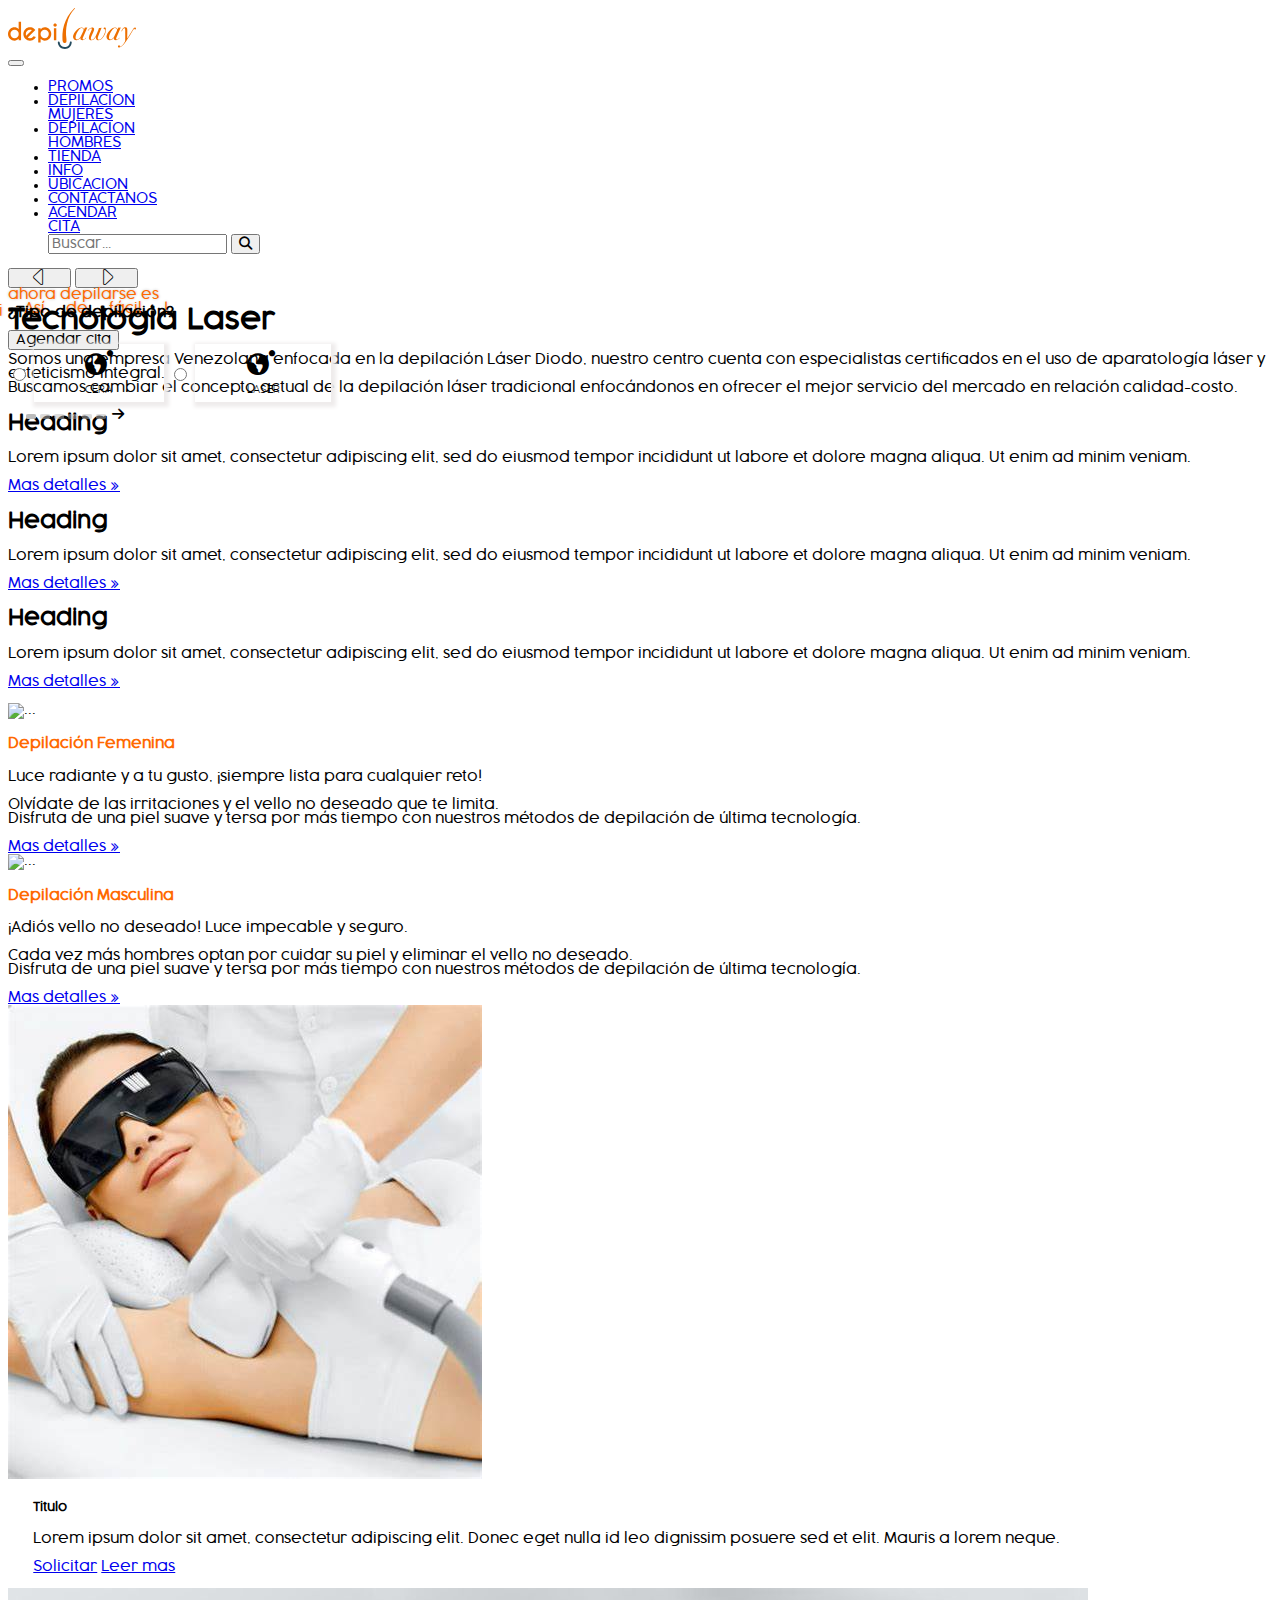
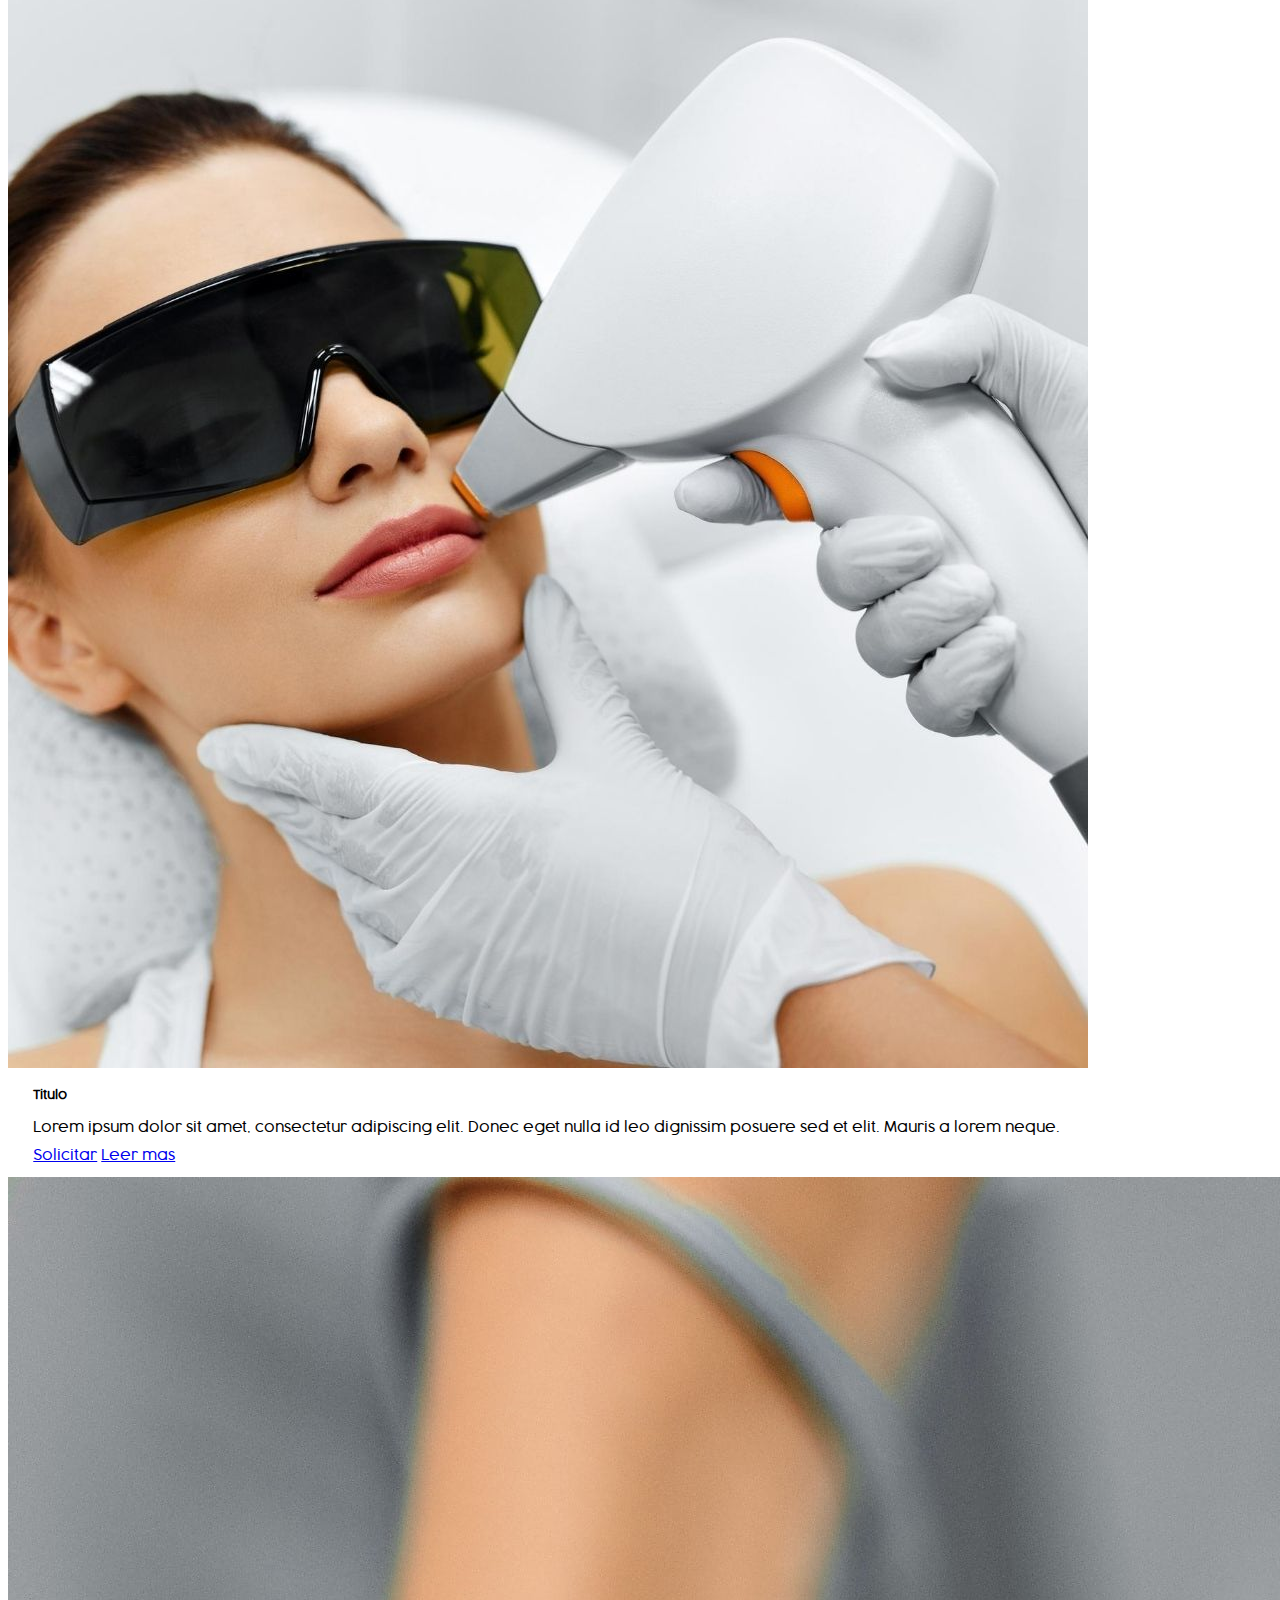
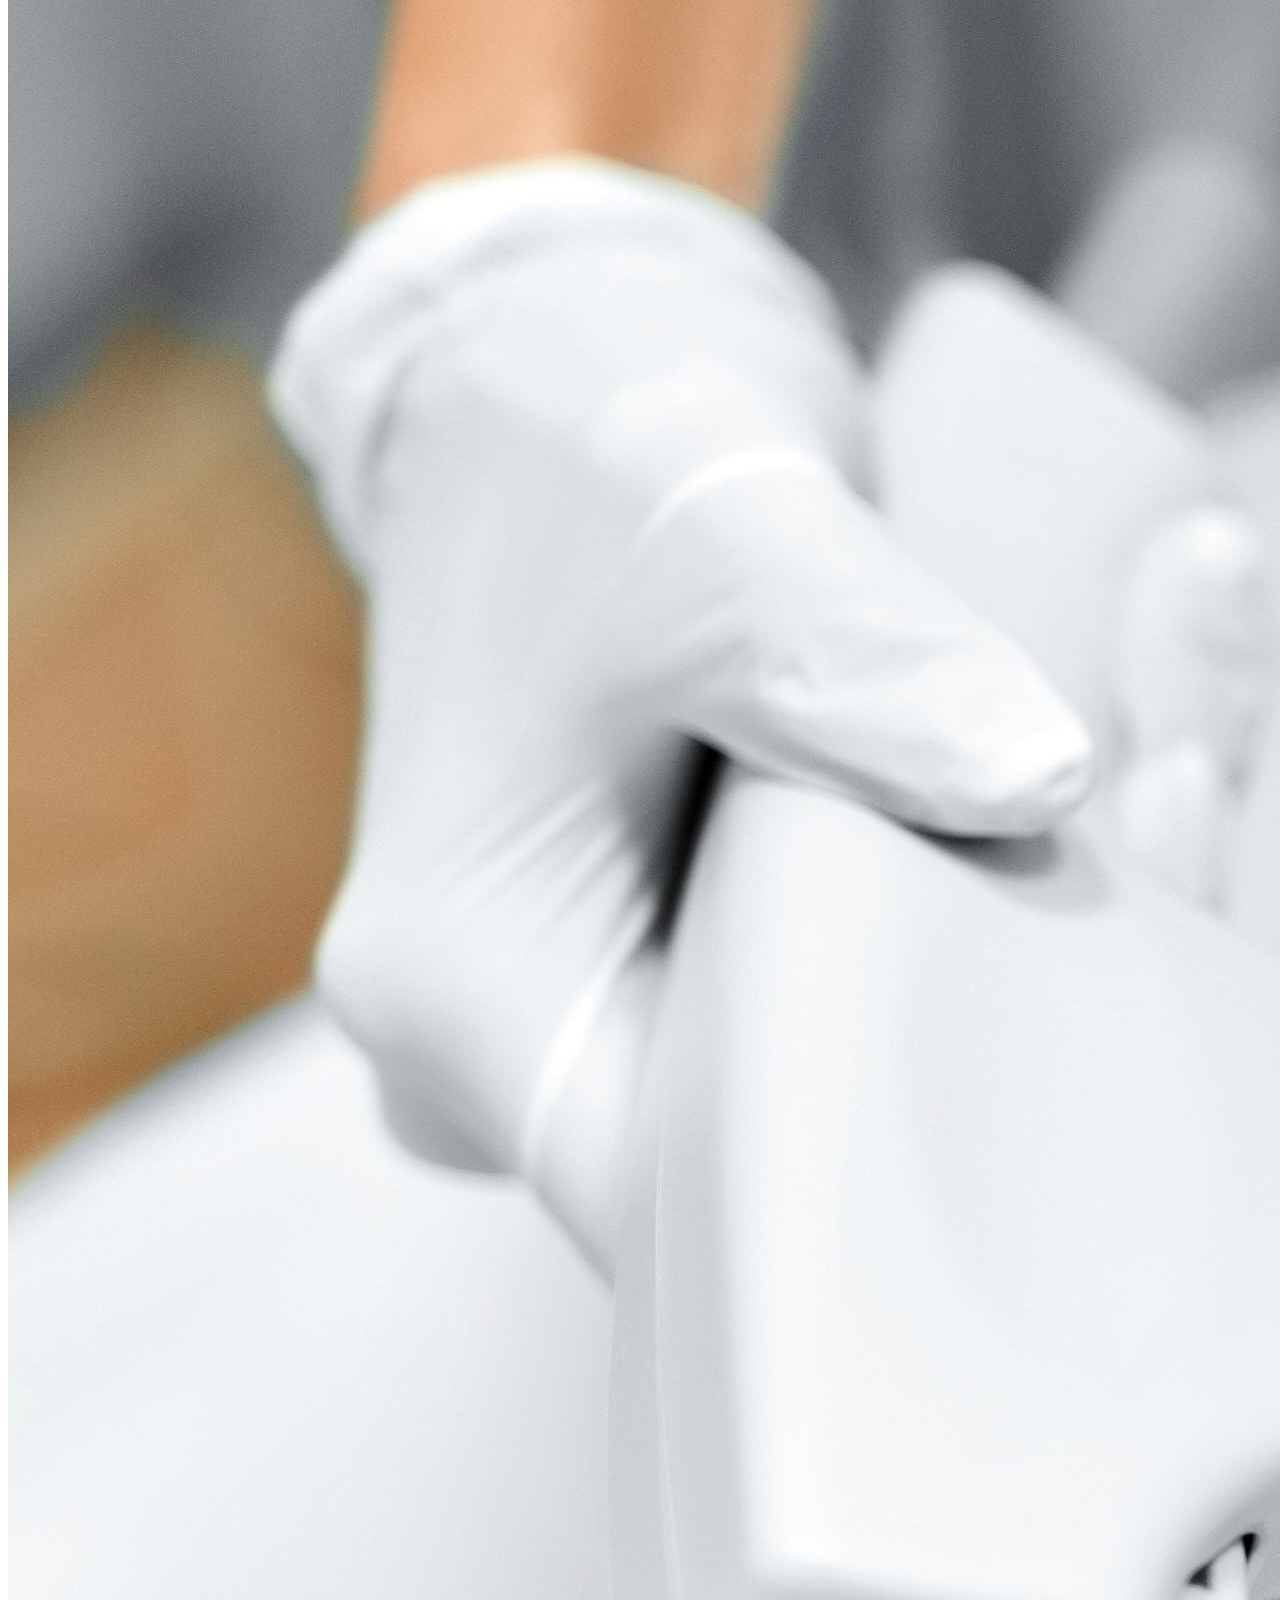
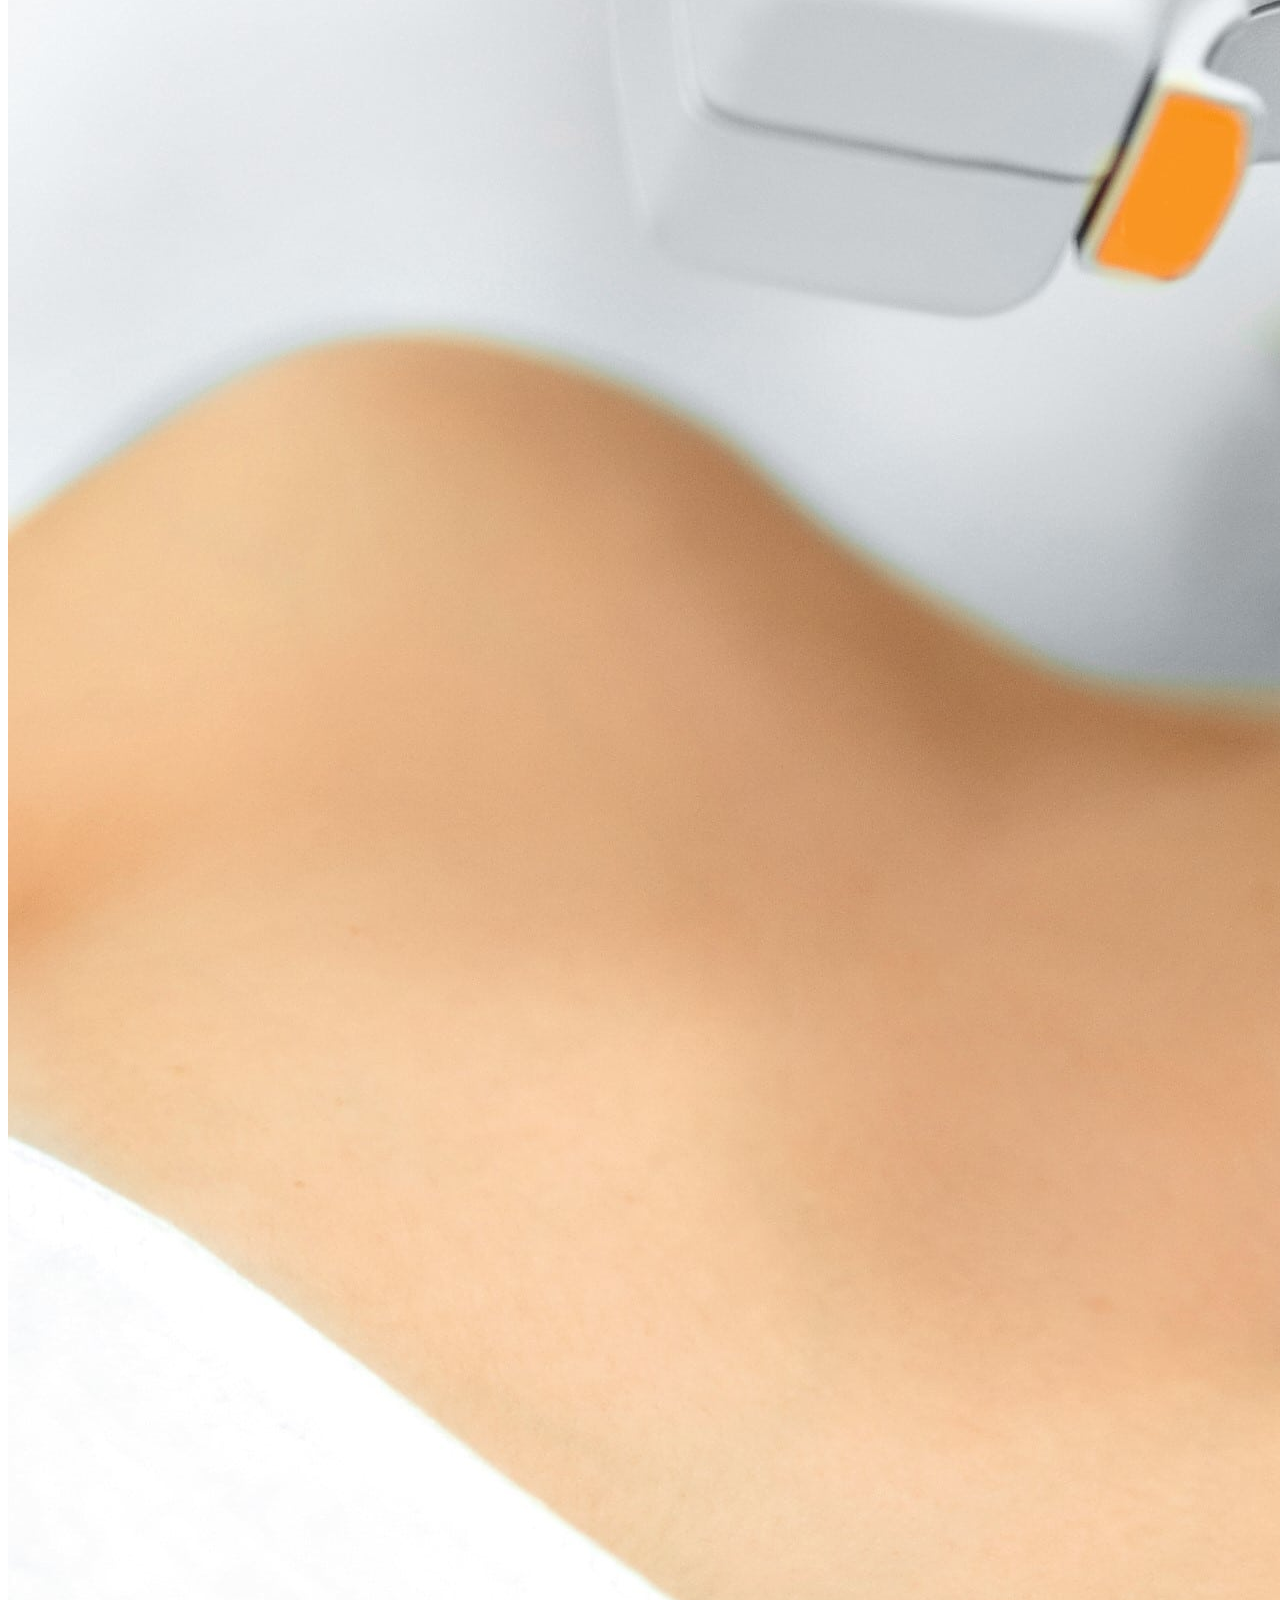
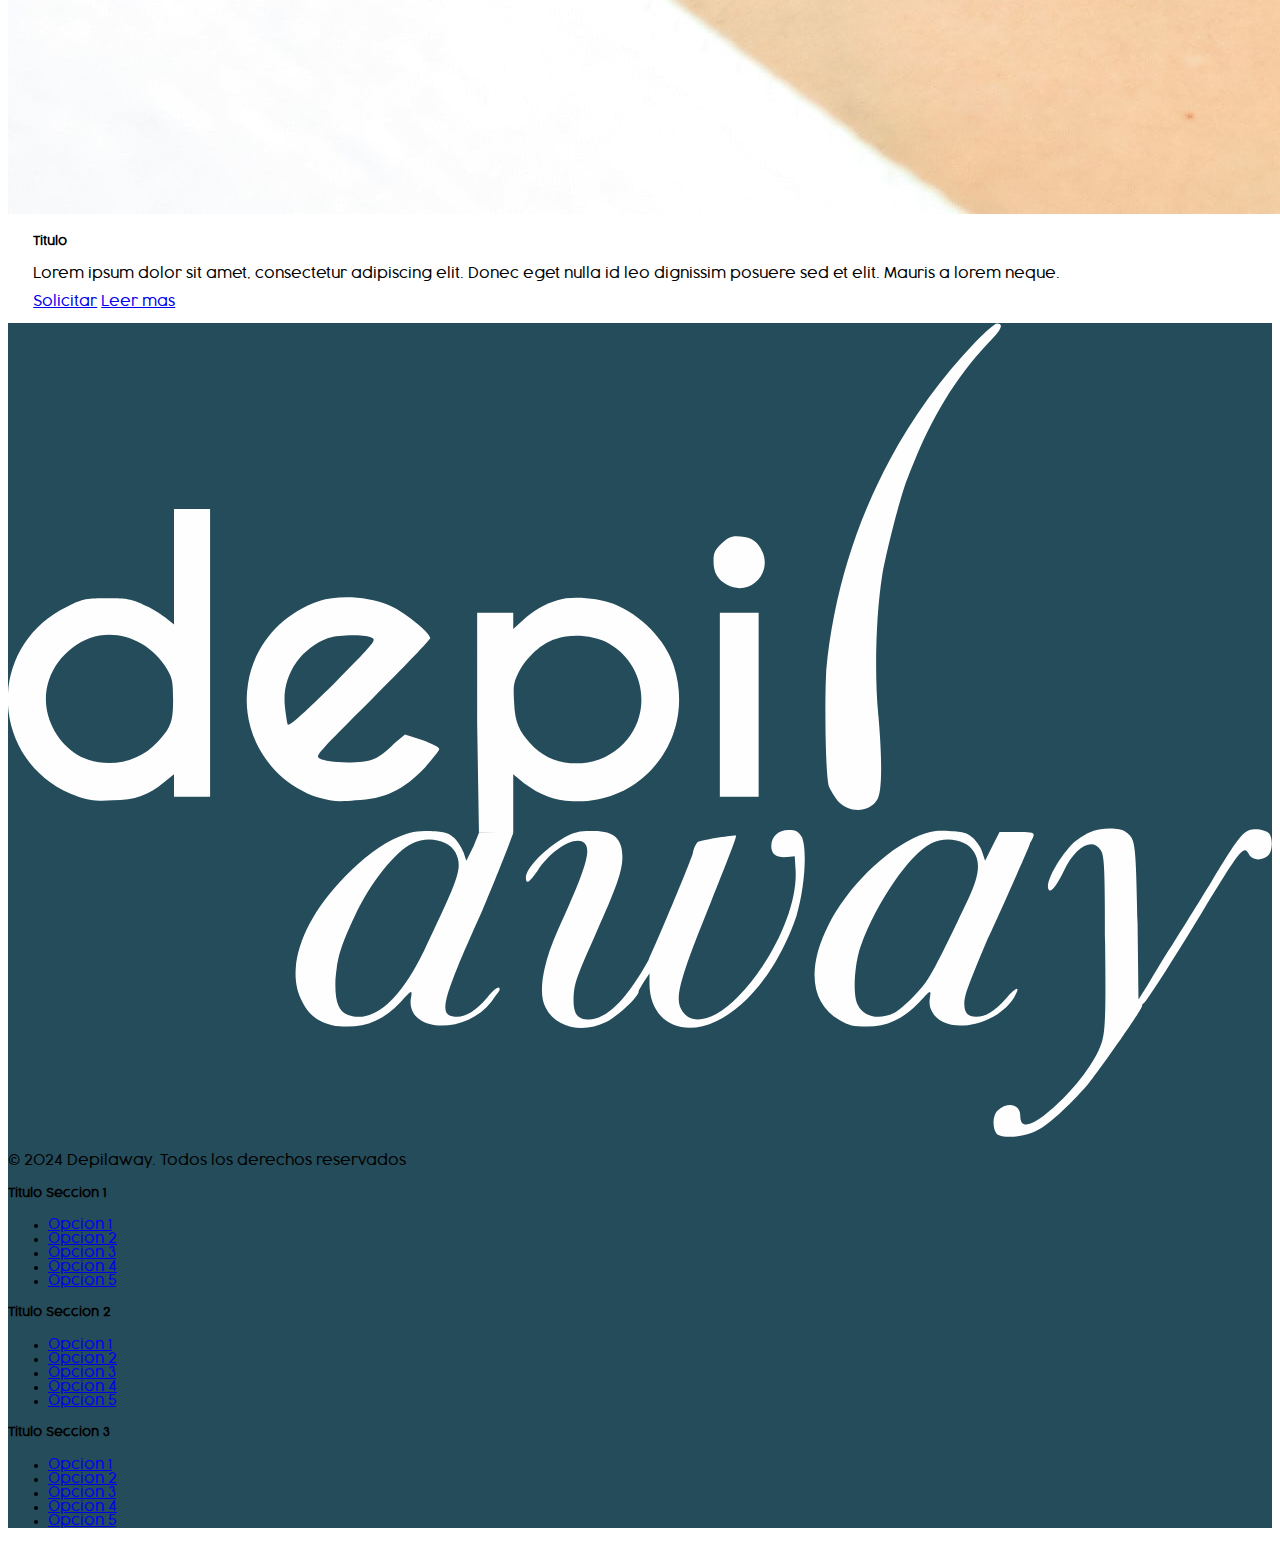
==== commit 0827c540: "rework" ====
--- a/index.html
+++ b/index.html
@@ -58,7 +58,7 @@
 								<li class="nav-item">
 									<a class="nav-link" href="#">AGENDAR<br>CITA</a>
 								</li>
-								<form class="py-2">
+								<form class="py-2 d-none">
 									<div class="input-group rounded align-items-center">
 										<input type="search" class="form-control border border-end-0 rounded-start" placeholder="Buscar...">
 										<button class="btn btn-outline-1505c border border-start-0 rounded-end" type="submit">
@@ -77,47 +77,8 @@
 				<div class="col-md-12 px-0 user-select-none" id="slideshowRes">
 					<div id="carousel-1" class="carousel slide carousel-fade" data-bs-ride="carousel" data-pause="hover">
 						<div class="carousel-indicators">
-							<button type="button" data-bs-target="#carousel-1" data-bs-slide-to="0" aria-label="Slide 1"></button>
-							<button type="button" data-bs-target="#carousel-1" data-bs-slide-to="1" aria-label="Slide 2" class="active" aria-current="true"></button>
-							<button type="button" data-bs-target="#carousel-1" data-bs-slide-to="2" aria-label="Slide 3"></button>
 						</div>
 						<div class="carousel-inner">
-							<div class="carousel-item" data-bs-interval="4000">
-								<picture>
-									<source srcset="images/1.50.png" media="(max-width: 575px)">
-									<source srcset="images/1.75.png" media="(min-width: 576px) and (max-width: 991px)">
-									<source srcset="images/1.100.png" media="(min-width: 992px)">
-									<img src="images/1.50.png" class="img-fluid w-100" alt="Slideshow 1" draggable="false">
-								</picture>
-								<div class="carousel-caption">
-									<h5>Titulo 1</h5>
-									<p>Imagen referencial 1</p>
-								</div>
-							</div>
-							<div class="carousel-item active" data-bs-interval="5000">
-								<picture>
-									<source srcset="images/2.50.png" media="(max-width: 575px)">
-									<source srcset="images/2.75.png" media="(min-width: 576px) and (max-width: 991px)">
-									<source srcset="images/2.100.png" media="(min-width: 992px)">
-									<img src="images/2.50.png" class="img-fluid w-100" alt="Slideshow 2" draggable="false">
-								</picture>
-								<div class="carousel-caption">
-									<h5>Titulo 2</h5>
-									<p>Imagen referencial 2</p>
-								</div>
-							</div>
-							<div class="carousel-item" data-bs-interval="4000">
-								<picture>
-									<source srcset="images/3.50.png" media="(max-width: 575px)">
-									<source srcset="images/3.75.png" media="(min-width: 576px) and (max-width: 991px)">
-									<source srcset="images/3.100.png" media="(min-width: 992px)">
-									<img src="images/3.50.png" class="img-fluid w-100" alt="Slideshow 3" draggable="false">
-								</picture>
-								<div class="carousel-caption">
-									<h5>Titulo 3</h5>
-									<p>Imagen referencial 3</p>
-								</div>
-							</div>
 						</div>
 						<button class="carousel-control-prev" type="button" data-bs-target="#carousel-1" data-bs-slide="prev">
 							<i class="fa-thin fa-caret-left fa-2xl"></i>
@@ -148,9 +109,9 @@
 						<div data-tabname="grupo1" class="mb-1 tab">
 							<div class="w-100">
 								<ul class="nav nav-pills nav-fill" id="nav-tab" role="tablist">
-									<li class="nav-item">
+									<!-- <li class="nav-item">
 										<a class="nav-link disabled">Zonas:</a>
-									</li>
+									</li> -->
 									<li class="nav-item">
 										<button class="nav-link" id="tabMini" data-bs-toggle="tab" data-bs-target="#mini" type="button" role="tab" aria-controls="movies-tab" aria-selected="true"> Mini </button>
 									</li>
@@ -173,7 +134,8 @@
 							</div>
 							<div>
 								<!-- Crea un elemento <div> con la clase .alert para mostrar los contenidos seleccionados -->
-								<div class="alert alert-primary p-1 mb-0" role="alert" style="display:none">
+								<!-- <div class="alert alert-primary p-1 mb-0" role="alert" style="display:none"> -->
+								<div class="alert p-1 mb-0" role="alert" style="display:none">
 									<!-- Crea un elemento <div> con un id para contener los elementos <span> -->
 									<div id="contents-container"></div>
 								</div>
@@ -204,7 +166,7 @@
 							</p>
 						</div>
 						<div data-tabname="grupo6" class="mb-3 tab">
-							<h2>Paso 6</h2>
+							<h2>Base de datos</h2>
 							<p>
 								<input placeholder="Usuario" name="uname" class="border rounded-3 w-75 p-2" />
 							</p>
@@ -214,7 +176,8 @@
 						</div>
 						<!-- Indicadores -->
 						<div class="d-flex flex-warp mt-2 justify-content-around align-items-center">
-							<a type="button" id="prevBtn" onclick="nextPrev(-1)" class="btn btn-1505c btn-lg fa-solid fa-arrow-left"></a>
+							<a type="button" id="prevBtn" onclick="nextPrev(-1)" class="btn btn-lg fa-solid fa-arrow-left"></a>
+							<!-- <a type="button" id="prevBtn" onclick="nextPrev(-1)" class="btn btn-1505c btn-lg fa-solid fa-arrow-left"></a> -->
 							<a id="stepContainer">
 							</a>
 							<a type="button" id="nextBtn" onclick="nextPrev(1)"></a>
@@ -222,6 +185,14 @@
 					</form>
 				</div>
 			</div>
+		</div>
+		<div class="row justify-content-center align-items-center g-2 p-5">
+			<div class="col-md-12">
+				<h1 class="text-center">Tecnologia Laser</h1> 
+				<p class="text-center">Somos una empresa Venezolana enfocada en la depilación Láser Diodo, nuestro centro cuenta con especialistas certificados en el uso de aparatología láser y esteticismo integral. <br> Buscamos cambiar el concepto actual de la depilación láser tradicional enfocándonos en ofrecer el mejor servicio del mercado en relación calidad-costo.</p>
+			</div>
+		</div>
+		<div class="row">
 		</div>
 		<div class="row py-5">
 			<div class="col-md-4">
@@ -247,22 +218,35 @@
 			</div>
 		</div>
 		<div class="row">
-			<div class="col-md-12">
-				<div id="card-86517">
-					<div class="card">
-						<div class="card-header">
-							<a class="card-link collapsed" data-bs-toggle="collapse" data-bs-parent="#card-86517" href="#card-element-22982">Collapsible Group Item #1</a>
-						</div>
-						<div id="card-element-22982" class="collapse">
-							<div class="card-body">Anim pariatur cliche...</div>
-						</div>
-					</div>
-					<div class="card">
-						<div class="card-header">
-							<a class="card-link collapsed" data-bs-toggle="collapse" data-bs-parent="#card-86517" href="#card-element-732754">Collapsible Group Item #2</a>
-						</div>
-						<div id="card-element-732754" class="collapse">
-							<div class="card-body">Anim pariatur cliche...</div>
+			<div class="col-sm-1 col-md-2 col-lg-1 col-1"></div>
+			<div class="card mb-3 col-md-8 col-lg-4 col-10 bg-transparent border-0">
+				<div class="row">
+					<div class="col-sm-5 col-md-12">
+						<img src="imagen1.jpg" class="img-fluid rounded-start" alt="...">
+					</div>
+					<div class="col-sm-7 col-md-12">
+						<div class="card-body">
+							<h4 class="card-title text-1505c text-center">Depilación Femenina</h4>
+							<p class="card-text">Luce radiante y a tu gusto, ¡siempre lista para cualquier reto!</p>
+							<p class="card-text">Olvídate de las irritaciones y el vello no deseado que te limita. <br>Disfruta de una piel suave y tersa por más tiempo con nuestros métodos de depilación de última tecnología.</p>
+							<a class="btn" href="#">Mas detalles »</a>
+						</div>
+					</div>
+				</div>
+			</div>
+			<div class="col-sm-1 col-md-2 col-1 d-lg-none"></div>
+			<div class="col-sm-1 col-md-2 col-1 col-lg-2"></div>
+			<div class="card mb-3 col-md-8 col-lg-4 col-10 bg-transparent border-0">
+				<div class="row">
+					<div class="col-sm-5 col-md-12">
+						<img src="imagen2.jpg" class="img-fluid rounded-start" alt="...">
+					</div>
+					<div class="col-sm-7 col-md-12">
+						<div class="card-body">
+							<h4 class="card-title text-1505c text-center">Depilación Masculina</h4>
+							<p class="card-text">¡Adiós vello no deseado! Luce impecable y seguro.</p>
+							<p class="card-text">Cada vez más hombres optan por cuidar su piel y eliminar el vello no deseado.<br>Disfruta de una piel suave y tersa por más tiempo con nuestros métodos de depilación de última tecnología.</p>
+							<a class="btn" href="#">Mas detalles »</a>
 						</div>
 					</div>
 				</div>
@@ -315,12 +299,12 @@
 				</div>
 			</div>
 		</div>
-		<div class="row p-5 my-5 text-light text-center bg-7477c justify-content-evenly">
+		<div class="row p-5 mt-5 text-light text-center bg-7477c justify-content-evenly">
 			<div class="col mb-3">
 				<a href="#" class="d-flex align-items-center mb-3">
 					<img src="images/logo3.svg" width="100%" />
 				</a>
-				<p class="text-light"> © 2023 Depilaway. Todos los derechos reservados </p>
+				<p class="text-light"> © 2024 Depilaway. Todos los derechos reservados </p>
 			</div>
 			<div class="col mb-3"></div>
 			<div class="col mb-3">
@@ -384,29 +368,7 @@
 				</ul>
 			</div>
 		</div>
-		<div class="row">
-			<div class="col-md-12">
-				<a id="modal-281890" href="#modal-container-281890" role="button" class="btn" data-bs-toggle="modal">Abrir modal</a>
-				<div class="modal fade" id="modal-container-281890" role="dialog" aria-labelledby="myModalLabel" aria-hidden="true">
-					<div class="modal-dialog" role="document">
-						<div class="modal-content">
-							<div class="modal-header">
-								<h5 class="modal-title" id="myModalLabel">Titulo</h5>
-								<button type="button" class="close" data-bs-dismiss="modal">
-									<span aria-hidden="true">×</span>
-								</button>
-							</div>
-							<div class="modal-body">...</div>
-							<div class="modal-footer">
-								<button type="button" class="btn btn-1505c">Accion</button>
-								<button type="button" class="btn btn-secondary" data-bs-dismiss="modal"> Cerrar </button>
-							</div>
-						</div>
-					</div>
-				</div>
-			</div>
-		</div>
-	</div>
-	<script src="js/scripts.js"></script>
+		<script src="js/carouselGen.js"></script>
+		<script src="js/scripts.js"></script>
 </body>
 </html>--- a/css/style.css
+++ b/css/style.css
@@ -94,9 +94,9 @@
 }
 
 .btn-check:checked+.btn.btn-outline-1505c {
-  outline:var(--bs-btn-active-border-color);
-  outline-style: dashed;
-  outline-width: 3px;
+  /*outline:var(--bs-btn-active-border-color);
+  /*outline-style: dashed;
+  outline-width: 3px;*/
   position: relative;
 }
 .btn-check:checked + .btn.btn-outline-1505c::after {
@@ -105,8 +105,8 @@
   transform: translateY(-50%);
   animation-name: bounceIn;
   animation-duration: 450ms;
-  color:var(--bs-btn-active-border-color);
-  background-color: white;
+  /*color:var(--bs-btn-active-border-color);*/
+  background-color: #aaa;
   font-size: 25px;
   line-height: 25px;
   border-radius: 25px;
@@ -203,15 +203,25 @@
   font-size: 0.70em;
   font-weight: 700;
   line-height: 1;
-  color: #fff;
+  color: #aaa;
   text-align: center;
   white-space: nowrap;
   vertical-align: baseline;
   border-radius: 50rem;
-  background-color: #ff6900;
+  /* background-color: #ff6900; */
+  outline: #aaa;
+  outline-style: solid;
+  outline-width: thin;
   display: inline-flex;
   align-items: center;
   }
+  button.btn-close {
+    filter: none !important;
+  }
+  .btn-outline-1505c.disabled {
+    color: #bbbb;
+    background: #f0f0f0;
+}
 /* Cambia el color de texto de los nav-pills por defecto */
 .nav-pills .nav-link {
   color: var(--bs-heading-color);
